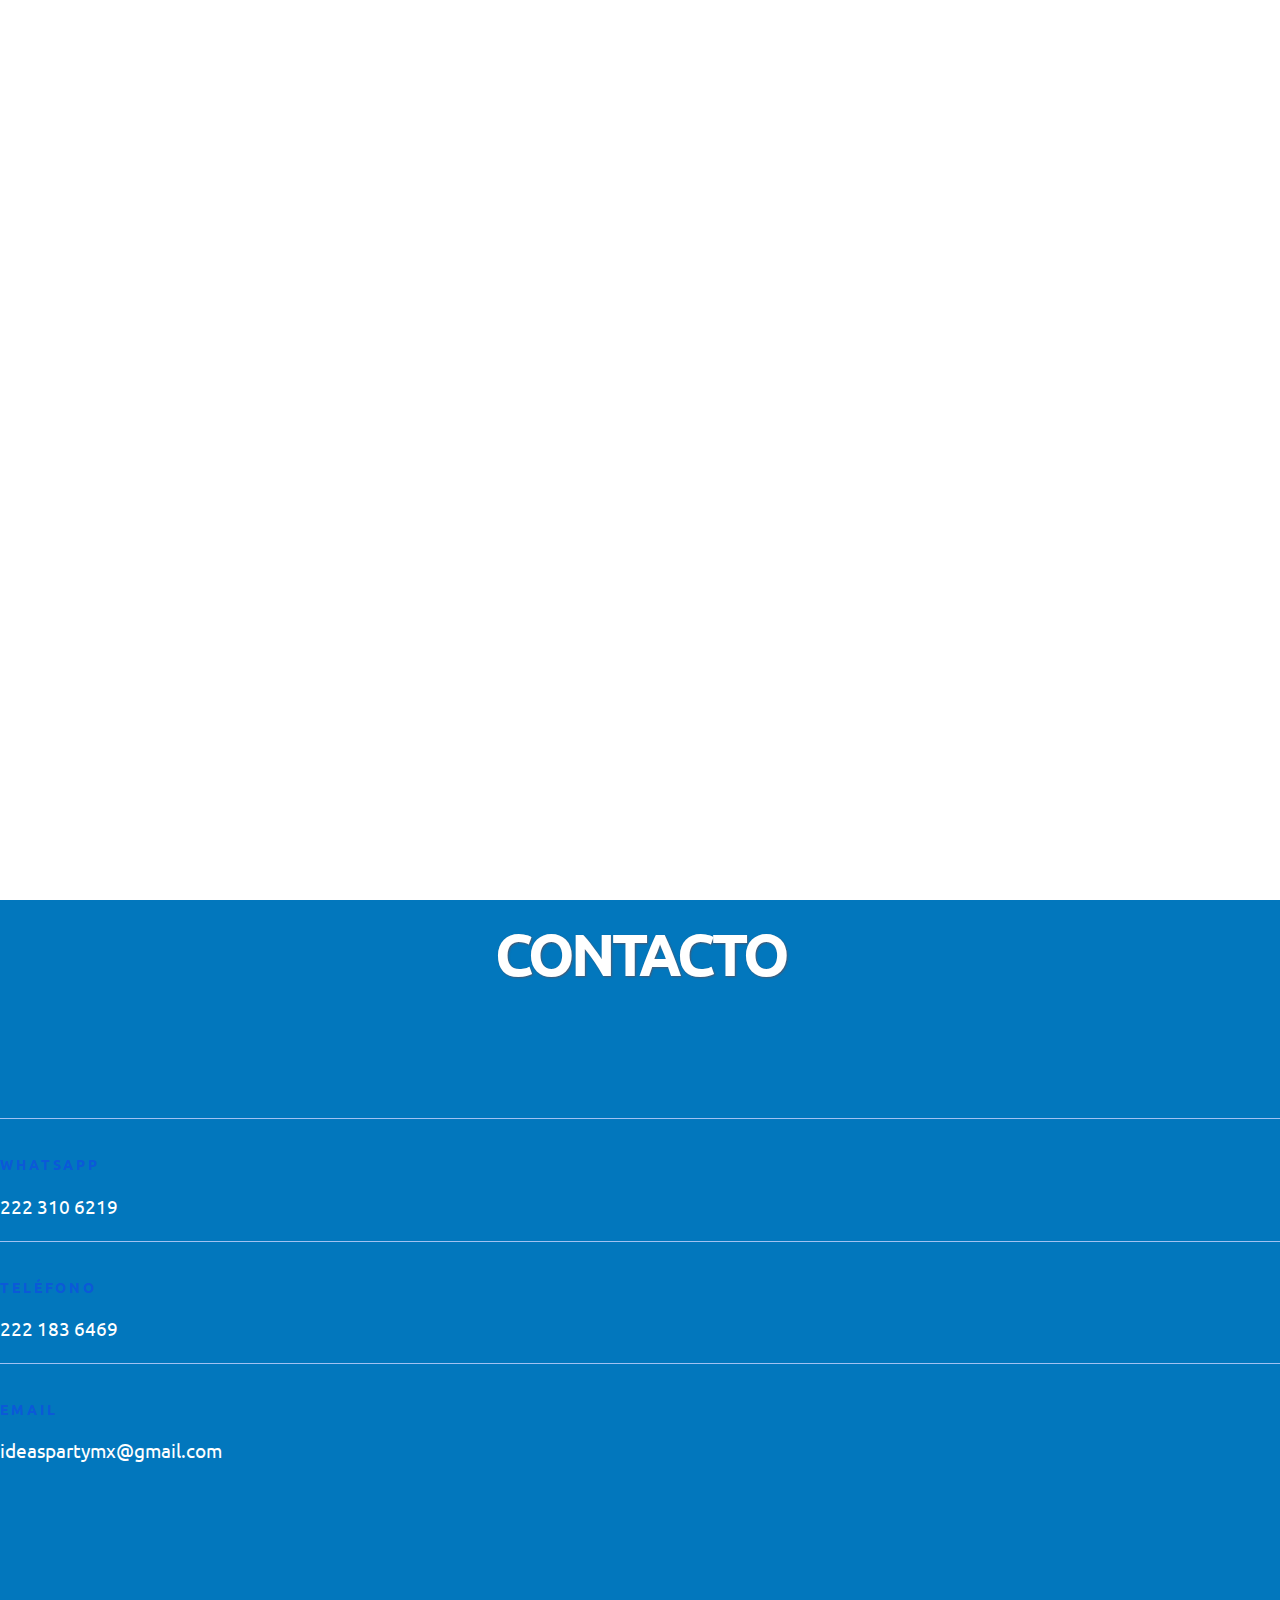
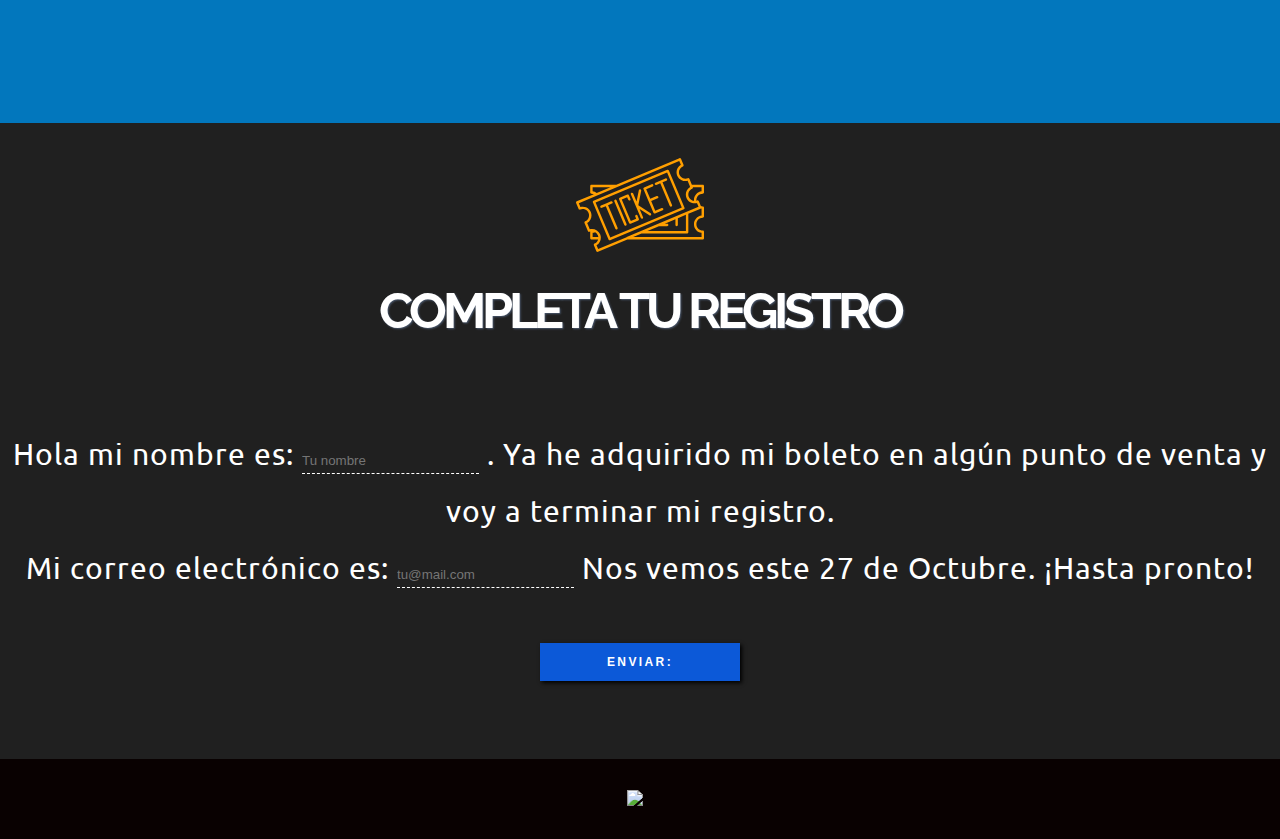
==== index.html @ 4087a360 "brand responsive" ====
<!DOCTYPE html>
<html>
	<head>
		<meta charset="UTF-8">
		<meta name="viewport" content="width=device-width, initial-scale=1.0, maximum-scale=1.0, user-scalable=no" />

		<!-- FAVICON -->
		<link rel="shortcut icon" href="favicon.ico" type="image/x-icon">
		<link rel="icon" href="favicon.ico" type="image/x-icon">
		
		<!-- TITLE -->
		<title>Ideas Party</title>
		
		<!-- DESCRIPTION -->
		<meta name="author" content=" Thinkers in Motion " />
		<meta name="description" content="" />
	

		<!-- GOOGLE FONTS -->
		<link href='http://fonts.googleapis.com/css?family=Raleway:400,700,600,500,300,200,100,800,900' rel='stylesheet' type='text/css'> 
		<link href='http://fonts.googleapis.com/css?family=Oswald:400,700' rel='stylesheet' type='text/css'>

		<!-- STYLESHEETS -->
		<link href="assets/css/bootstrap.css" rel="stylesheet">
		<link href="assets/css/font-awesome.min.css" rel="stylesheet" type="text/css" />
		<link href="assets/css/flexslider.css" rel="stylesheet" >
		<link href="assets/css/animate.css" rel="stylesheet">
		<link href="assets/css/schedule.css" rel="stylesheet">
		<link href="assets/css/gridgallery.css" rel="stylesheet" type="text/css"  />
		<link href="assets/css/venobox.css" rel="stylesheet" type="text/css"/>
		<link href="assets/css/styles.css" rel="stylesheet"/>
		<link href="assets/css/queries.css" rel="stylesheet"/>

		<link href="assets/css/jquery.countdown.css" rel="stylesheet" type="text/css" >




		<link href='https://fonts.googleapis.com/css?family=Permanent+Marker' rel='stylesheet' type='text/css'>

		<link href='https://fonts.googleapis.com/css?family=Patrick+Hand+SC' rel='stylesheet' type='text/css'>


		<link href='https://fonts.googleapis.com/css?family=Ubuntu:300,400,500,700,300italic,400italic,500italic,700italic' rel='stylesheet' type='text/css'>

	  
		<!--[if lt IE 9]>
		<script src="https://oss.maxcdn.com/libs/html5shiv/3.7.0/html5shiv.js"></script>
		<script src="https://oss.maxcdn.com/libs/respond.js/1.4.2/respond.min.js"></script>
		<![endif]-->







<style>



.dodo{
	margin: 30px 0px 30px 0px !important;
}



/*this is where jQuery appends the instagram json response*/
#instagram {
    
    padding: 20px;

  
}

/*around each image*/
.instagram-wrap {
    float: left;
    position: relative;
    background: white;
    padding: 5px;
   
    box-shadow: 0 0 5px rgba(0, 0, 0, 0.3);

     margin: 10px 10px 10px 10px;

}




.instagram-wrap .likes {
    height: 16px;
    position: absolute;
    left: 10px;
    top: 10px;
    padding: 0 5px 0 22px;
    line-height: 16px;
    border: 1px solid #ddd;
    background: white url('../img/fav.png') no-repeat 2px 0;
    opacity: 0.6;
}

/*does what it says*/
.clearfix {
     clear:both;
}

/*wrapper for more pics*/
#showMore{
    background: #202628;
    margin: 20px 15px 28px;
    text-align: center;
}

/*button for more pics if available*/
#more {
padding: 10px;
margin: 20px;
color: #CCC;
font-size: 20px;
line-height: 22px;
display: block;
font-family: "brandon_bold",Arial,Helvetica,sans-serif;
}




</style>



<div id="page">
<div id="main_content_wrapper" class="clearfix">
<div id="content_wrapper_box">




<script type="text/javascript" src="//ajax.googleapis.com/ajax/libs/jquery/1.6.3/jquery.min.js"></script>
<style>
#main-navigation #navigation li.has-drop-down.trend{display: none;}

/******  hide the footer for easier dev *********/
#sticky-footer-wrap{/* display: none; */ }

/******  hide the footer flyouts for easier dev *********/
.sticky-flyout, #Footer_Flyout_1, #Footer_Flyout_2{ /* display: none !important; */ }
</style>








<script>
  (function(i,s,o,g,r,a,m){i['GoogleAnalyticsObject']=r;i[r]=i[r]||function(){
  (i[r].q=i[r].q||[]).push(arguments)},i[r].l=1*new Date();a=s.createElement(o),
  m=s.getElementsByTagName(o)[0];a.async=1;a.src=g;m.parentNode.insertBefore(a,m)
  })(window,document,'script','//www.google-analytics.com/analytics.js','ga');

  ga('create', 'UA-69540957-1', 'auto');
  ga('send', 'pageview');

</script>




<script type="text/javascript" >




////////////////////////////////
//
// CONFIGURATION VARIABLES http://stuffthatspins.com/2014/03/11/display-instagram-hashtag-and-user-picture-stream-really-easy-with-jquery-and-json/
//
////////////////////////////////

var access_token = "2195575811.1677ed0.5361a60591744464886c46ec411f03c8"; //*** YOU NEED TO GET YOUR OWN ACCESS TOKEN FROM INSTAGRAM
//http://instagram.com/developer/authentication/
//http://dmolsen.com/2013/04/05/generating-access-tokens-for-instagram/

var resolution = "standard_resolution"; // resolution: low_resolution, thumbnail, standard_resolution
var user_id = "2195575811"; //userid
var hashtag = "ideaspartymx"; // #hashtag
var last_url = "";

//HASHTAG URL - USE THIS URL FOR HASHTAG PICS
//var start_url = "https://api.instagram.com/v1/tags/"+hashtag+"/media/recent/?access_token="+access_token;
//USER URL - USE THIS URL FOR USER PICS
var start_url = "https://api.instagram.com/v1/users/"+user_id+"/media/recent/?access_token="+access_token;

//https://api.instagram.com/v1/tags/racehungry/media/recent?access_token=1836…6303057241113856435_1395676110362&_=1395676128688&max_tag_id=1343521624608

function loadEmUp(next_url){

    //console.log("loadEmUp url:" + next_url);
    url = next_url;
    
    $(function() {
        $.ajax({
                type: "GET",
                dataType: "jsonp",
                cache: false,
                url: url ,
                success: function(data) {
                
                next_url = data.pagination.next_url;
                //count = data.data.length;
                //three rows of four
                count = 6; 
        
                //uncommment to see da codez
                //console.log("count: " + count );
                //console.log("next_url: " + next_url );
                //console.log("data: " + JSON.stringify(data) );
                
                for (var i = 0; i < count; i++) {
                        if (typeof data.data[i] !== 'undefined' ) {
                        //console.log("id: " + data.data[i].id);
                            $("#instagram").append("<div class='instagram-wrap' id='pic-"+ data.data[i].id +"' ><a target='_blank' href='" + data.data[i].link +"'><span class='likes'>"+data.data[i].likes.count +"</span><img class='instagram-image' src='" + data.data[i].images.low_resolution.url +"' /></a></div>"
                        );  
                        }  
                }     
                        
                console.log("next_url: " + next_url);
                $("#showMore").hide();
                if (typeof next_url === 'undefined' || next_url.length < 10 ) {
                    console.log("NO MORE");
                    $("#showMore").hide();
                    $( "#more" ).attr( "next_url", "");
                }
                
                
                else {
                    //set button value
                    console.log("displaying more");
                    $("#showMore").show();
                    $( "#more" ).attr( "next_url", next_url);
                    last_url = next_url;
                    
                }
            }
        });
    });
}

    


//CALL THE SCRIPT TO START...
$( document ).ready(function() {
    
    //APPEND LOAD MORE BUTTON TO THE BODY...
    $("#more" ).click(function() {  
        var next_url = $(this).attr('next_url');
        loadEmUp(next_url);
        return false;
    });

    //start your engines
    loadEmUp(start_url);

    
});

</script>











	
	</head>
	   
    <body id="top">
	  
		<!--PRELOADER-->
		<div class="preloader">
		<div class="status"></div>
		</div>
		<!--/PRELOADER-->
		
		<!--HEADER-->
	  	<div class="header header-hide">
			<div class="container">
				<nav class="navbar navbar-default" role="navigation">
				   <div class="navbar-header">
					  <button type="button" class="navbar-toggle" data-toggle="collapse" 
						 data-target="#example-navbar-collapse">
						 <span class="sr-only">Toggle navigation</span>
						 <span class="icon-bar"></span>
						 <span class="icon-bar"></span>
						 <span class="icon-bar"></span>
					  </button>
					   <a class="navbar-brand" data-scroll href="#sec_1"><img src="assets/img/logo.png"  alt="logo"/></a>
				   </div>
				   <div class="collapse navbar-collapse" id="example-navbar-collapse">
					  <ul class="nav navbar-nav">
						<li><a data-scroll href="#intro">Nosotros</a></li>
						<li><a data-scroll href="#responsive">El Programa</a></li>
						<li><a data-scroll href="#team">Invitados</a></li>
						
						<li><a data-scroll href="#sponsers">Patrocinadores</a></li>
						<li><a data-scroll href="#contact">Contacto</a></li>
					  </ul>
				   </div>
				</nav>
			</div>
		</div>
		<!--/HEADER-->
		
		<!--HOME-->		
		<section id="sec_1" class="autoheight">
		
		<!-- YOUTUBE BACKGROUND-->
			<div id="background">
				<div id="background-video"></div>
			</div>	
		<!-- /YOUTUBE BACKGROUND-->
		
			<div class="home-bg"></div>
			<div class="col-lg-12 landing-text-pos align-center">


			<h1 class="wow animated fadeInDown" data-wow-duration="1s" data-wow-delay="1s">Acusados de hacer realidad<br> nuestras ideas.</h1>
				<hr id="title_hr"/>
				<p class="wow animated fadeInUp" data-wow-duration="1s" data-wow-delay="1s">27 de Octubre 2016</p>
				<a class="learn-more-btn btn-effect wow2 animated fadeIn" data-wow-duration="0.5s" data-wow-delay="1.5s" data-scroll href="#swag">Termina tu registro </a>


				<br>
				<br>


				<a class="osi">Y si aun no tienes tu entrada</a>

				<a class="superboletos  wow animated fadeIn cta33" data-wow-duration="0.5s" data-wow-delay="1.5s" data-scroll href="https://www.taquillacero.com/ideas-party-2016/centro-convenciones-tec-monterrey/2016/10/27" target="blank">Compra tu boleto</a>






				<h1 class="wow animated fadeInDown" data-wow-duration="1s" data-wow-delay="1s"></h1>
				<hr id="title_hr"/>
				<p class="wow animated fadeInUp" data-wow-duration="1s" data-wow-delay="1s"></p>

				<a class="learn-more-btn btn-effect wow animated fadeIn cta33" data-wow-duration="0.5s" data-wow-delay="1.5s" data-scroll href="#swag"></a>


				<br>
				<br>




					<a></a>

				<a class="superboletos  wow animated fadeIn cta33" data-wow-duration="0.5s" data-wow-delay="1.5s" data-scroll href="#swag"></a>


				
			</div>
		</section>
		<!--/HOME-->




		<div class="preloader">
		<div class="status"></div>
	</div>
	<!-- /PRELOADER -->











		
		<!--ABOUT-->	
        <section class="intro text-center section-padding" id="intro">
			<div class="container wow animated fadeInLeft animated" data-wow-duration="1s" data-wow-delay="0.5s">
				<div class="row">
					<div class="col-lg-8 align-center about">
						<h1 class="arrow">Un concepto único de congreso</h1>
						<hr>
						<p>
							
							Es un congreso donde se reúnen jóvenes universitarios y público en general para convivir con empresarios y emprendedores, donde hablarán sobre historias de éxito locas e irreverentes, historias que han cambiado la manera cotidiana de hacer las cosas, entre otras experiencias. Todo esto en un ambiente de competitividad, networking y diversión. 


						</p>
					</div>


					<div class="nl-submit-wrap">
								
<!--/ABO

					<a class="btn btn-default comprame btn-effect" href="https://www.taquillacero.com/ideas-party/tecnologico-de-monterrey/2015/11/26" target="blank" role="button">CONFIRMAR MI ASISTENCIA:</a>
					</div>	

UT-->


				</div>
			</div>
        </section>
		<!--/ABOUT-->






	





        
       
        <!--FEATURE

        <section class="features text-center" id="features">
			<div class="row">
				
			
				<div class="grid-gal">
				  <figure class="block-hover vimeo-video col-lg-12 col-sm-12">
					<a class="venoboxvid" data-type="youtube"  href="Y56HIye8qEc" target="_self">
						<img src="assets/img/vdo-icn.png" alt="video_hover">
						<span>
							
PLAY

						</span>
					</a>
				  </figure>
				</div>

			</div>
        </section>







      FEATURES-->	




        

        <section class="text-center section-padding elgranpedo " id="responsive">



			<div class="container wow animated fadeInLeft bottom-spacing">
				<div class="row">
					<div class="col-md-8 align-center wow animated fadeInLeft">
						<h1 class="arrow titulon">26 de Noviembre</h1><hr>
						<p class="titulin">Historias de éxito de quien creyó en su idea y retó a lo cotidiano; todo esto en un ambiente de música, competitividad y éxito.</p>


						<div class="nl-submit-wrap">
								


					



					</div>
				</div>
			</div>




			
			<div class="container-schedule container wow animated fadeInDown animated" data-wow-duration="1s" data-wow-delay="1s">





				<div id="tabs-ui" class="tabs">
					<nav>
						<ul>
							<li><a href="#section-1"><span></span></a></li>
							
						</ul>
					</nav>
					<div class="content">
						<section id="section-1">
							<div class="container">


















 <!--FEATURE



								<div class="accordion">
									
									<div class="item clearfix">
										<div class="heading clearfix">
											<div class="acordon33 time col-md-3 col-sm-12 col-xs-12">9:00-10:00</div>
											<div class="acordon33 e-title col-md-9 col-sm-12 col-xs-12">
												REGISTRO<br/>
												
											</div>
										</div>
										
									</div>

									<div class="item clearfix">
										<div class="heading clearfix">
											<div class="acordon33 time col-md-3 col-sm-12 col-xs-12">10:30-11:00</div>
											<div class="acordon33 e-title col-md-9 col-sm-12 col-xs-12">
												BIENVENIDA <span class="name">Happening </span><br/>
												
											</div>
										</div>
										
									</div>
								  
								  
									<div class="item clearfix">
										<div class="heading">
											<div class="acordon33 time col-md-3 col-sm-12 col-xs-12">11:00-12:00</div>
											<div class="acordon33 e-title col-md-9 col-sm-12 col-xs-12">SER EMPRENDEDORES SUSTENTABLES<br/><span class="name">GABRIEL QUADRI - </span><span class="speaker-designaition">Excandidato a Presidencia de la República Mexicana</span></div>
										</div>
										<div class="acordon col-md-12 col-sm-12 col-xs-12">
											<div class="acordon content venue col-md-3 col-sm-12 col-xs-12">
											
											</div>
											<div class="acordon content details col-md-9 col-sm-12 col-xs-12">
										
											</div>
										</div>
									</div>


									<div class="item clearfix">
										<div class="heading">
											<div class="acordon33 time col-md-3 col-sm-12 col-xs-12">12:00-1:00</div>
											<div class="acordon33 e-title col-md-9 col-sm-12 col-xs-12">EMPRENDER EN PROYECTOS QUE IMPACTEN SOCIEDADES<br/><span class="name">EDUARDO EZBAN - </span><span class="speaker-designaition">New Ventures México</span></div>
										</div>
										<div class="acordon col-md-12 col-sm-12 col-xs-12">
											<div class="acordon content venue col-md-3 col-sm-12 col-xs-12">
												
											</div>
											<div class="acordon content details col-md-9 col-sm-12 col-xs-12">
											
											</div>
										</div>
									</div>

								  
									<div class="item clearfix">
										<div class="heading">
											<div class="acordon33 time col-md-3 col-sm-12 col-xs-12">1:00-2:00</div>
											<div class="acordon33 e-title col-md-9 col-sm-12 col-xs-12">FONDEADORA ES DINERO PARA TUS IDEAS<br/><span class="name">EDUARDO SUAREZ - </span><span class="speaker-designaition">FONDEADORA</span></div>
										</div>
										<div class="acordon col-md-12 col-sm-12 col-xs-12">
											<div class="acordon content venue col-md-3 col-sm-12 col-xs-12">
											


											</div>
											<div class="acordon content details col-md-9 col-sm-12 col-xs-12">
											



											</div>
										</div>
									</div>

									<div class="item clearfix">
										<div class="heading clearfix">
											<div class="acordon33 time col-md-3 col-sm-12 col-xs-12">2:00-4:00</div>
											<div class="acordon33 e-title col-md-9 col-sm-12 col-xs-12">
												BREAK<br/>
												
											</div>
										</div>
										
									</div>


									<div class="item clearfix">
										<div class="heading">
											<div class="acordon33 time col-md-3 col-sm-12 col-xs-12">4:00-5:00</div>
											<div class="acordon33 e-title col-md-9 col-sm-12 col-xs-12">LA LOCURA DE EMPRENDER<br/><span class="name">CARLOS ANAYA - </span><span class="speaker-designaition">CEO Parkimovil</span></div>
										</div>
										<div class="acordon col-md-12 col-sm-12 col-xs-12">
											<div class="acordon content venue col-md-3 col-sm-12 col-xs-12">
												

											</div>
											<div class="acordon content details col-md-9 col-sm-12 col-xs-12">
											


											</div>
										</div>
									</div>

									<div class="item clearfix">
										<div class="heading">
											<div class="acordon33 time col-md-3 col-sm-12 col-xs-12">5:00-6:00</div>
											<div class="acordon33 e-title col-md-9 col-sm-12 col-xs-12">SHARING ECONOMY<br/><span class="name">RICARDO CARVALLO - </span><span class="speaker-designaition">CEO Uber Puebla</span></div>
										</div>
										<div class="acordon col-md-12 col-sm-12 col-xs-12">
											<div class="acordon content venue col-md-3 col-sm-12 col-xs-12">
												

											</div>
											<div class="acordon content details col-md-9 col-sm-12 col-xs-12">
											


											</div>
										</div>
									</div>


									<div class="item clearfix">
										<div class="heading">
											<div class="acordon33 time col-md-3 col-sm-12 col-xs-12">6:00-7:00</div>
											<div class="acordon33 e-title col-md-9 col-sm-12 col-xs-12">SER EMPRENDEDORES AL ESTILO SILICON VALLEY<br/><span class="name"> PRAVEEN GUPTA - </span><span class="speaker-designaition">CEO Accelper Consulting Silicon Valley</span></div>
										</div>
										<div class="acordon col-md-12 col-sm-12 col-xs-12">
											<div class="acordon content venue col-md-3 col-sm-12 col-xs-12">
												

											</div>
											<div class="acordon content details col-md-9 col-sm-12 col-xs-12">
											


											</div>
										</div>
									</div>


									<div class="item clearfix">
										<div class="heading">
											<div class="acordon33 time col-md-3 col-sm-12 col-xs-12">8:00</div>
											<div class="acordon33 e-title col-md-9 col-sm-12 col-xs-12">FIESTA DE CLAUSURA<br/><span class="name"> JUAN Y LOLA PUEBLA - </span><span class="speaker-designaition">Teziutlan Sur no.78 Colonia La Paz</span></div>
										</div>
										<div class="acordon col-md-12 col-sm-12 col-xs-12">
											<div class="acordon content venue col-md-3 col-sm-12 col-xs-12">
												

											</div>
											<div class="acordon content details col-md-9 col-sm-12 col-xs-12">
											


											</div>
										</div>
									</div>


								</div>  



-/ABOUT-->












							</div>

						</section>
						
					</div>


				</div>
			</div>


			
        </section>






		
		
		<!-- Event social links and download-->
	



		
		<!--LINE UP-->   





        





		
		
		<!-- Event social links and download-->
				
		<!--/SCHEDULE-->
        
        <!--Artists-->
        <section class="team text-center section-padding elgranpedo" id="team">










        <!--/ABOUT-->


			<div class="container">
				<div class="row">
				  <div class="col-lg-8 wow animated fadeInUp align-center" data-wow-duration="1s" data-wow-delay="1s">




				

						<img src="assets/img/brain.png" width="32%" >
					<h1 class="arrow">Nuestros Invitados</h1><hr>


					<p>Estos son los locos, los innovadores, y los rebeldes que confiaron en sus ideas y hoy ven como gracias a su esfuerzo estan cambiando el mundo. Conocelos.</p>


					

				  </div>
				</div>


				<div class="row">



					<div class="speakers-wrap">




						



						<div id="portfolioSlider">
							<ul class="slides">
								<li>
									<div class="col-md-4 col-sm-4 wow animated fadeInUp" data-wow-duration="1s" data-wow-delay="0.5s">
										<div class="overlay-effect effects clearfix">
											<div class="img">
											  <img src="assets/img/team/team1.png" alt="Portfolio Item">
											  <div class="overlay">
												<button class="md-trigger expand" data-modal="modal-9"><i class="fa fa-search"></i><br>Ver Perfil</button>
											  </div>
											</div>
										</div>
										<h2>Gabriel Quadri</h2>
										<p>Excandidato a Presidencia de la República Mexicana</p>
									</div>

									

									

									<div class="col-md-4 col-sm-4 wow animated fadeInUp" data-wow-duration="1s" data-wow-delay="0.9s">
										<div class="overlay-effect effects clearfix">
											<div class="img">
												<img src="assets/img/team/team3.png" alt="Portfolio Item">
												<div class="overlay">
													<button class="md-trigger expand" data-modal="modal-11"><i class="fa fa-search"></i><br>Ver Perfil</button>
												</div>
											</div>
										</div>
										<h2>Praveen Gupta</h2>
										<p>CEO Accelper Consulting Silicon Valley</p>
									</div>



									<div class="col-md-4 col-sm-4 wow animated fadeInUp" data-wow-duration="1s" data-wow-delay="0.5s">
										<div class="overlay-effect effects clearfix">
											<div class="img">
											  <img src="assets/img/team/team4.png" alt="Portfolio Item">
											  <div class="overlay">
												<button class="md-trigger expand" data-modal="modal-12"><i class="fa fa-search"></i><br>Ver Perfil</button>
											  </div>
											</div>
										</div>
										<h2>Eduardo Suárez</h2>
										<p>Director Comercial Fondeadora</p>
									</div>



								</li>
							
								
							</ul>
						</div>





						<div id="portfolioSlider">
							<ul class="slides">
								<li>
									

									<div class="col-md-4 col-sm-4 wow animated fadeInUp" data-wow-duration="1s" data-wow-delay="0.7s">
										<div class="overlay-effect effects clearfix">
											<div class="img">
												<img src="assets/img/team/team5.png" alt="Portfolio Item">
												<div class="overlay">
													<button class="md-trigger expand" data-modal="modal-13"><i class="fa fa-search"></i><br>Ver Perfil</button>
												</div>
											</div>
										</div>
										<h2>Eduardo Ezban</h2>
										<p>New Ventures México</p>
									</div>

									<div class="col-md-4 col-sm-4 wow animated fadeInUp" data-wow-duration="1s" data-wow-delay="0.9s">
										<div class="overlay-effect effects clearfix">
											<div class="img">
												<img src="assets/img/team/team6.png" alt="Portfolio Item">
												<div class="overlay">
													<button class="md-trigger expand" data-modal="modal-14"><i class="fa fa-search"></i><br>Ver Perfil</button>
												</div>
											</div>
										</div>
										<h2>Carlos Anaya</h2>
										<p>CEO Parkimovil</p>
									</div>



									<div class="col-md-4 col-sm-4 wow animated fadeInUp" data-wow-duration="1s" data-wow-delay="0.9s">
										<div class="overlay-effect effects clearfix">
											<div class="img">
												<img src="assets/img/team/team99.png" alt="Portfolio Item">
												<div class="overlay">
													<button class="md-trigger expand" data-modal="modal-15"><i class="fa fa-search"></i><br>Ver Perfil</button>
												</div>
											</div>
										</div>
										<h2>Ricardo Carvallo</h2>
										<p>CEO Uber Puebla</p>
									</div>




								</li>
								
								
							</ul>
						</div>








					</div>
				</div> 
			</div>
			
			<div class="md-modal md-effect-9" id="modal-9">
				<div class="md-content">
					<div class="folio">
						<div class="avatar1"></div>
						<div class="sp-name"><strong>Gabriel Quadri</strong></div>
						<div class="sp-dsc">
						Música favorita: música disco y la canción que lo inspira es el guapango de Moncayo.
						<br>

Melómano y amante de la lectura, sus libros favoritos: Juan Rulfo Pedro Paramo, El maestro y 

Margarita de Mijaíl Bulgakov.
<br>

Entrenador político, referente en energías renovables, liberal, Ingeniero Civil por la Ibero y con 

Maestría y Doctorado en la Universidad de Texas.

Ganador del premio Walter Reuter en 2010 por sus artículos sobre el cambio climático. Director de 

SIGEA empresa enfocada en el cambio climático.


						</div>
						<div class="sp-social">
							<ul>
								<li><a href="https://twitter.com/g_quadri" class="social-btn"><i class="fa fa-twitter"></i></a></li>
								<li><a href="https://www.facebook.com/GabrielQuadri" class="social-btn"><i class="fa fa-facebook"></i></a></li>
								
							
							</ul>
						</div>
						<button class="md-close"><i class="fa fa-times"></i></button>
					</div>
				</div>
			</div> 


			 



			<div class="md-modal md-effect-9" id="modal-11">
				<div class="md-content">
					<div class="folio">
						<div class="avatar3"></div>
						<div class="sp-name"><strong>Praveen Gupta</strong></div>
						<div class="sp-dsc">








						Director ejecutivo de TiE y organizador del TIECON que ha contado con speakers como Tim Cook 

y Bill Gates.

Con estudios en economía en Londres donde comenzó su carrera en The Coopers & lybrand ahora 

PWC. Experto en el mercado Internacional y mentor de emprendimiento en Sillicon Valey. Ha 

participado en proyectos altruistas con personalidades como Bill Clinton, el Presidente de India y el 

Primer Ministro de Reino Unido.
						</div>
						<div class="sp-social">
							<ul>
								

								<li><a href="https://www.linkedin.com/in/praveengupta" class="social-btn"><i class="fa fa-linkedin"></i></a></li>
								
								
							
							</ul>
						</div>
						<button class="md-close"><i class="fa fa-times"></i></button>
					</div>
				</div>
			</div> 




			<div class="md-modal md-effect-9" id="modal-12">
				<div class="md-content">
					<div class="folio">
						<div class="avatar4"></div>
						<div class="sp-name"><strong>Eduardo Suárez</strong></div>
						<div class="sp-dsc">
					Lo inspira: Ayrton Senna

					<br>

Canción favorita es: Bombay del Guincho.

<br>



El Crowdfunding es una nueva manera de hacer realidad tus sueños y de costear proyectos 

imposibles.

Director comercial de FONDEADORA la plataforma de Crowdfunding con más éxito en 

Latinoamérica, recaudando desde 2011 más de 5millones de dólares.

						</div>
						<div class="sp-social">
							<ul>
								<li><a href="https://mx.linkedin.com/pub/eduardo-su%C3%A1rez/99/644/6a" class="social-btn"><i class="fa fa-linkedin"></i></a></li>
								
								
							
							</ul>
						</div>
						<button class="md-close"><i class="fa fa-times"></i></button>
					</div>
				</div>
			</div> 


			<div class="md-modal md-effect-9" id="modal-13">
				<div class="md-content">
					<div class="folio">
						<div class="avatar5"></div>
						<div class="sp-name"><strong>Eduardo Ezban</strong></div>
						<div class="sp-dsc">
					Desde hace 10 años New Ventures es la plataforma líder en capitalización de empresas sociales y 

ambientales a través de financiamiento, aceleración y promoción de proyectos nuevos e 

innovadores que impacten a la base de la pirámide.
						</div>
						<div class="sp-social">
							<ul>
								<li><a href="https://www.linkedin.com/in/eduardo-ezban-256665a4" class="social-btn"><i class="fa fa-linkedin"></i></a></li>
								
								
							
							</ul>
						</div>
						<button class="md-close"><i class="fa fa-times"></i></button>
					</div>
				</div>
			</div> 


			<div class="md-modal md-effect-9" id="modal-14">
				<div class="md-content">
					<div class="folio">
						<div class="avatar6"></div>
						<div class="sp-name"><strong>Carlos Anaya</strong></div>
						<div class="sp-dsc">
					Los chinos mas perfectos de todo Puebla y no es base; un abogado que dejo los tribunales por la tecnologia. Se inspira con el Pirata Cojo de Joaquin Sabina. Este crack ha sido premiado mundialmente por su apps.
						</div>
						<div class="sp-social">
							<ul>
								<li><a href="https://www.linkedin.com/in/carlos-anaya-rodr%25C3%25ADguez-30926645" class="social-btn"><i class="fa fa-linkedin"></i></a></li>
								
								
							
							</ul>
						</div>
						<button class="md-close"><i class="fa fa-times"></i></button>
					</div>
				</div>
			</div> 





			<div class="md-modal md-effect-9" id="modal-15">
				<div class="md-content">
					<div class="folio">
						<div class="avatar7"></div>
						<div class="sp-name"><strong>Ricardo Carvallo</strong></div>
						<div class="sp-dsc">
						Canción favorita: Every Teardrop is a waterfall.

						<br>

El personaje que lo inspira es: Roger Federer


<br>

CEO en Puebla de la idea que está transformando el transporte privado en el mundo UBER.
						</div>
						<div class="sp-social">
							<ul>
								<li><a href="https://instagram.com/ricardo.carvallo" class="social-btn"><i class="fa fa-instagram"></i></a></li>
								
								
							
							</ul>
						</div>
						<button class="md-close"><i class="fa fa-times"></i></button>
					</div>
				</div>
			</div> 
















			<div class="md-overlay"></div>
			<!-- /Example Speaker -->
        </section>
		<!--/SPEAKER-->









		
		
		<!--/PRICING-->
       

       <!--SPONSORS-->	
        <div id="sponsers" class="ignite-cta text-center section-padding elgranpedo">
			<div class="container">
				<div class="row">
					<div class="col-md-8 align-center wow animated fadeInLeft" data-wow-duration="1s" data-wow-delay="0.5s">
						<h1 class="arrow">Nuestros Patrocinadores</h1><hr>
						
					</div>
					<!-- Jssor Slider Begin -->
					<div id="slider1_container" style=" ">
						<div class="inner_carousal" data-u="slides" style="">
							<div></div>
							
							
						</div>

					</div>



					<div class="col-md-12 col-sm-12 dodo">

					<a href="https://es-la.facebook.com/socialbusiness.mx" target="blank"><img src="assets/img/sponsor/sp7.png"></a>
						
					</div>





					<div class="col-md-12 col-sm-12">



					

					<br>


					<div class="col-md-4 col-sm-4 dodo">

					<a href="http://www.itesm.mx/wps/wcm/connect/Campus/PUE/Puebla/" target="blank"><img src="assets/img/sponsor/sp1.png"></a>
						
					</div>


					<div class="col-md-4 col-sm-4 dodo">

					<a href="http://www.odysseetrip.com/" target="blank"><img src="assets/img/sponsor/sp3.png"></a>
						
					</div>


				


					<div class="col-md-4 col-sm-4 dodo" >

					<a href="http://www.ccplazadorada.com/" target="blank"><img src="assets/img/sponsor/sp4.png"></a>
						
					</div>




					</div>




					





					<div class="col-md-12 col-sm-12">



					


					



					<div class="col-md-4 col-sm-4 dodo">

					<a href="http://thinkersinmotion.mx/" target="blank"><img src="assets/img/sponsor/sp2.png"></a>
						
					</div>






					<div class="col-md-4 col-sm-4 dodo">

					<a href="http://www.sexenio.com.mx/puebla/" target="blank"><img src="assets/img/sponsor/sp24.png"></a>
						
					</div>


					

					<div class="col-md-4 col-sm-4 dodo">

					<a href="http://www.showbix.com/servicios-para-eventos/fiestas-tematicas/wally-wm-producciones" target="blank"><img src="assets/img/sponsor/sp5.png"></a>
						
					</div>





					</div>











					<div class="col-md-12 col-sm-12 dodo">

					

					<a href="https://www.facebook.com/juanylolapuebla" target="blank"><img src="assets/img/sponsor/sp22.png"></a>
						
					</div>





					<hr></hr>










					<div class="col-md-12 col-sm-12">





					<div class="col-md-3 col-sm-3 dodo">

					<a href="https://www.facebook.com/Fractal-Studio-237122213036619/" target="blank"><img src="assets/img/sponsor/sp11.png"></a>
						
					</div>



					<div class="col-md-3 col-sm-3 dodo">

					<a href="http://www.e-consulta.com/" target="blank"><img src="assets/img/sponsor/sp9.png"></a>
						
					</div>


					<div class="col-md-3 col-sm-3 dodo">

					<a href="http://www.puebla.mx/tv.php" target="blank"><img src="assets/img/sponsor/sp10.png"></a>
						
					</div>

					<div class="col-md-3 col-sm-3 dodo">

					<a href="http://www.todopuebla.com/" target="blank"><img src="assets/img/sponsor/sp6.png"></a>
						
					</div>



					




					</div>



					<div class="col-md-12 col-sm-12">



					<div class="col-md-3 col-sm-3 dodo">

					<a href="https://www.facebook.com/conexionpuebla" target="blank"><img src="assets/img/sponsor/sp17.png"></a>
						
					</div>





					<div class="col-md-3 col-sm-3 dodo">

					<a href="http://www.grupoelpretex.com.mx/uniformes-industriales/" target="blank"><img src="assets/img/sponsor/sp23.png"></a>
						
					</div>





					<div class="col-md-3 col-sm-3 dodo">

					<a href="https://es-es.facebook.com/comercializadoragreblica" target="blank"><img src="assets/img/sponsor/sp20.png"></a>
						
					</div>


					





					


					


					


					<div class="col-md-3 col-sm-3 dodo">

					<a href="http://parkimovil.com/" target="blank"><img src="assets/img/sponsor/sp16.png"></a>
						
					</div>



					</div>






					


					<div class="col-md-3 col-sm-3 dodo">

					<a href="http://skyvigilant.jimdo.com" target="blank"><img src="assets/img/sponsor/sp12.png"></a>
						
					</div>



					<div class="col-md-3 col-sm-3 dodo">

					<a href="http://laboratorioscastillo.com.mx/" target="blank"><img src="assets/img/sponsor/sp8.png"></a>
						
					</div>




					







					<div class="col-md-3 col-sm-3 dodo">

					<a href="https://www.facebook.com/Geeks-Mex-491168464335166/timeline/" target="blank"><img src="assets/img/sponsor/sp14.png"></a>
						
					</div>



					<div class="col-md-3 col-sm-3 dodo">

					<a href="http://www.cargomovil.com.mx/geoenlace/" target="blank"><img src="assets/img/sponsor/sp15.png"></a>
						
					</div>

					<div class="col-md-3 col-sm-3 dodo">

					<a href="https://www.facebook.com/UniverpresariosPuebla" target="blank"><img src="assets/img/sponsor/sp18.png"></a>
						
					</div>


					<div class="col-md-3 col-sm-3 dodo">

					<a href="https://www.facebook.com/MineirosEnPuebla" target="blank"><img src="assets/img/sponsor/sp13.png"></a>
						
					</div>


					











					</div>




					<!-- Jssor Slider End -->
				</div>
			</div>
		</div>
		 <!-- /SPONSORS -->	

		<!--SUBSCRIBE-->	
        <section class="subscribe elgranpedo text-center">
			<div class="subscribe-overlay"></div>
			<div class="container wow animated fadeInDown" data-wow-duration="1s" data-wow-delay="0.3s">
			<div class="col-md-12">
				








				<!-- Begin MailChimp Signup Form -->

<style type="text/css">

	#mc_embed_signup{ clear:center; font:14px Ubuntu; vertical-align: middle; }
	/* Add your own MailChimp form style overrides in your site stylesheet or in this style block.
	   We recommend moving this block and the preceding CSS link to the HEAD of your HTML file. */










	   /* MailChimp Form Embed Code - Slim - 08/17/2011 */
#mc_embed_signup form {display:block; position:relative; text-align:center; padding:10px 0 10px 3%}
#mc_embed_signup h2 {font-weight:bold; padding:0; margin:15px 0; font-size:1.4em;}
#mc_embed_signup input {border:1px solid #999; -webkit-appearance:none;}
#mc_embed_signup input[type=checkbox]{-webkit-appearance:checkbox;}
#mc_embed_signup input[type=radio]{-webkit-appearance:radio;}
#mc_embed_signup input:focus {border-color:#333;}
#mc_embed_signup .button {clear:both; background-color: #EF8840; border: 0 none; border-radius:0px; color: #FFFFFF; cursor: pointer; display: inline-block; font-size:15px; font-weight: bold; height: 32px; line-height: 32px; margin: 0 5px 10px 0; padding:0; text-align: center; text-decoration: none; vertical-align: top; white-space: nowrap; width: auto;}
#mc_embed_signup .button:hover {background-color:#D85C2F;}
#mc_embed_signup .small-meta {font-size: 11px;}
#mc_embed_signup .nowrap {white-space:nowrap;}     
#mc_embed_signup .clear {clear:none; display:inline;}

.clear {text-align: center;}

#mc_embed_signup label {display:block; font-size:16px; padding-bottom:10px; font-weight:bold;}
#mc_embed_signup input.email {text-align:center; display:block; padding:8px 0; margin:0 4% 10px 0; text-indent:5px; width:58%; min-width:130px;}
#mc_embed_signup input.button {display:block; width:35%; margin:0 0 10px 0; min-width:90px;}

#mc_embed_signup div#mce-responses {float:center; top:-1.4em; padding:0em .5em 0em .5em; overflow:hidden; width:90%;margin: 0 5%; clear: both;}
#mc_embed_signup div.response {margin:1em 0; padding:1em .5em .5em 0; font-weight:bold; float:center; top:-1.5em; z-index:1; width:80%;}
#mc_embed_signup #mce-error-response {display:none;}
#mc_embed_signup #mce-success-response {color:#529214; display:none;}
#mc_embed_signup label.error {display:block; float:none; width:auto; margin-left:1.05em; text-align:center; padding:.5em 0;}








</style>
<div  id="mc_embed_signup">
<form action="//ideasparty.us11.list-manage.com/subscribe/post?u=d63decec31a7ddd06a5a889ea&amp;id=ee902330cf" method="post" id="mc-embedded-subscribe-form" name="mc-embedded-subscribe-form" class="validate" target="_blank" novalidate>
    <div id="mc_embed_signup_scroll">
	<h1 for="mce-EMAIL">Nosotros te avisamos</h1>
	<input type="email" value="" name="EMAIL" class="email" id="mce-EMAIL" placeholder="¿A qué correo te notificamos?" required>
    <!-- real people should not fill this in and expect good things - do not remove this or risk form bot signups-->
    <div style="position: absolute; left: -5000px;"><input type="text" name="b_d63decec31a7ddd06a5a889ea_ee902330cf" tabindex="-1" value=""></div>



    <div class="clear"><input type="submit" value="Envíar" name="subscribe" id="mc-embedded-subscribe" class="button"></div>
    </div>
</form>
</div>

<!--End mc_embed_signup-->





</div>





			</div>
        </section>
		<!-- /SUBSCRIBE -->

		<!--CONTACT-->	
        <section class="text-center section-padding contact-wrap" id="contact">
			<div class="container">
				<div class="row">





				<div class="col-md-8 wow animated fadeInLeft align-center" data-wow-duration="1s" data-wow-delay="0.3s">
						<h1 class="arrow">Galería</h1><hr>
						
					</div>






				<div id="grid-gallery" class="grid-gallery">
					<section class="grid-wrap">
						<div class="grid-gal">						
							

							 <div class="col-lg-12 col-sm-12">

							



							<!-- SnapWidget -->









 <!--INTRO SECTION END-->




               <div>






    <div id="instagram" max-width="10%"></div>
    <div class='clearfix'></div>
    
    
</div>















							 </div> 
					</section>
					<!--grid wrap-->

					<!-- slideshow -->
					<section class="slideshow">

					
						<ul>
							<li>
								<figure>											
									<img src="assets/img/gallery/1.jpg" alt="img01"/>
									<figcaption>
										<hr/>
										<p>Proin gravida nibh vel velit auctor aliquet. Aenean sollicitudin, lorem quis bibendum auctor, nisi elit consequat ipsum, nec sagittis sem nibh id elit.</p>
									</figcaption>
								</figure>
							</li>
							<li>
								<figure>											
									<img src="assets/img/gallery/2.jpg" alt="img02"/>
									<figcaption>
										<hr/>
										<p>Proin gravida nibh vel velit auctor aliquet. Aenean sollicitudin, lorem quis bibendum auctor, nisi elit consequat ipsum, nec sagittis sem nibh id elit.</p>
									</figcaption>
								</figure>
							</li>
							<li>
								<figure>
									<img src="assets/img/gallery/3.jpg" alt="img03"/>
									<figcaption>
										<hr/>
										<p>Proin gravida nibh vel velit auctor aliquet. Aenean sollicitudin, lorem quis bibendum auctor, nisi elit consequat ipsum, nec sagittis sem nibh id elit.</p>
									</figcaption>
								</figure>
							</li>

						</ul>
						<nav>
							<span class="nav-prev fa-chevron-left fa fa-2x "></span>
							<span class="nav-next fa-chevron-right fa fa-2x"></span>
							<span class="close nav-close"><i class="fa fa-times"></i></span>
						</nav>
					</section>
					<!-- /slideshow -->





			



				</div>




					<div class="col-md-8 wow animated fadeInLeft align-center" data-wow-duration="1s" data-wow-delay="0.3s">
						<br>
						<br>
						<h1 class="arrow">Contacto</h1><hr>
						
					</div>
				</div>





       




				<div class="row contact-details">
					<div class="col-md-4 wow animated fadeInDown" data-wow-duration="1s" data-wow-delay="0.5s">
						<div class="light-box box-hover">
							<h2><span>WhatsApp</span></h2>
							<p>222 310 6219</p>
						</div>
					</div>
					<div class="col-md-4 wow animated fadeInDown" data-wow-duration="1s" data-wow-delay="0.7s">
						<div class="light-box box-hover">
							<h2><span>Teléfono</span></h2>
							<p>222 183 6469</p>
						</div>
					</div>
					<div class="col-md-4 wow animated fadeInDown" data-wow-duration="1s" data-wow-delay="0.9s">
						<div class="light-box box-hover">
							<h2><span>Email</span></h2>
							<p><a href="mailto:ideaspartymx@gmail.com?Subject=Hola">ideaspartymx@gmail.com</a></p>
						</div>
					</div>
				</div>
				
				<div class="row">
					<div class="col-md-12">
						<ul class="social-buttons">
							<li><a href="https://instagram.com/ideaspartymx/" target="blank" class="social-btn"><i class="fa fa-instagram"></i></a></li>
							<li><a href="https://twitter.com/IdeasPartyMx" target="blank" class="social-btn"><i class="fa fa-twitter"></i></a></li>
							<li><a href="https://www.youtube.com/channel/UCKJsIe4-XyKj5FtM8dafb3A" target="blank" class="social-btn"><i class="fa fa-youtube"></i></a></li>
							<li><a href="https://www.facebook.com/ideaspartymx" target="blank" class="social-btn"><i class="fa fa-facebook"></i></a></li>
							
						</ul>
					</div>
				</div>
			</div>


		

    </section>
		<!-- /CONTACT -->	






		 <!--REGISTER FORM-->	
        <section id="swag" class="swag text-center">
			<div class="container">
				<div class="row">
					<div class="col-lg-9 align-center">

					<br>

					<a><img src="assets/img/registro.svg" width="10%
					"></a>

					<h1 class="arrow">Completa tu registro</h1>

						<form id="nl-form" class="nl-form ">
							Hola mi nombre es:
							<input id="name" type="text" name="name" placeholder="Tu nombre" data-subline="Escribe tu nombre"/>
							.
							Ya he adquirido mi boleto en algún punto de venta y voy a terminar mi registro. <br>
							Mi correo electrónico es: 
							
							<input id="email1" type="text" name="email1" placeholder="tu@mail.com" data-subline="Escribe tu e mail"/> 
							Nos vemos este 27 de Octubre. ¡Hasta pronto! 									
							<div class="nl-submit-wrap">
								<button class="nl-submit btn-effect" type="submit" id="submit_btn">Enviar:</button>
							</div>				
							<div id="result"></div>
							<div class="nl-overlay"></div>
						</form>

							<div class="md-modal md-effect-9" id="modal-10">
							<div class="md-content padding-none">
								<div class="folio">
									
									<div class="sp-name disclaimer"><strong>Términos y condiciones</strong></div>
									<div class="sp-dsc disclaim-border">
									<ul>
										<li>Lorem ipsum dolor sit amet, consectetur adipiscing elit, sed do eiusmod tempor incididunt dolore magna aliqua.</li>
										<li>Duis aute irure dolor in reprehenderit in voluptate velit esse cillum dolore eu fugiat nulla pariatur.</li>
										<li>Excepteur sint occaecat cupidatat non proident.</li>
									</ul>
									</div>
									
									<button class="md-close"><i class="fa fa-times"></i></button>
								</div>
							</div>
						</div> 
						
						<!-- the overlay element -->
						<div class="md-overlay"></div>
					</div>
				</div>
			</div>
        </section>
		<!-- /REGISTER FORM -->






		<!--FOOTER-->	
		<footer>
			<div class="container">
				<div class="row">
					<div class="col-md-6 align-center">
						<ul class="legals">
							
							<li><a><img src="assets/img/loco.png"></a></li>
						</ul>
					</div>
					<div class="md-modal md-effect-9" id="modal-11">
						<div class="md-content padding-none">
							<div class="folio">
								<div class="sp-name disclaimer"><strong>Disclaimer</strong></div>
								<div class="sp-dsc disclaim-border">
									Lorem ipsum dolor sit amet, consectetur adipiscing elit, sed do eiusmod tempor incididunt ut labore et dolore magna aliqua. Ut enim ad minim veniam, quis nostrud exercitation ullamco laboris nisi ut aliquip ex ea commodo consequat.
									<br /><br />
									Duis aute irure dolor in reprehenderit in voluptate velit esse cillum dolore eu fugiat nulla pariatur. Sint occaecat cupidatat non proident, sunt in culpa qui officia deserunt mollit anim id est laborum.
								</div>
								<button class="md-close"><i class="fa fa-times"></i></button>
							</div>
						</div>
					</div> 
					<div class="md-overlay"></div>
				</div>
			</div>
        </footer>
		<!-- /FOOTER -->






		<!--SCRIPTS-->	
		
		<script type="text/javascript" src="assets/js/jquery-1.11.0.min.js"></script>
		<script type="text/javascript" src="assets/js/jquery-ui-1.10.4.min.js"></script>
		
		<!--VIMEO VIDEO-->     
        <script type="text/javascript" src="assets/js/venobox.js"></script>

        <!--3D GALLERY-->
        <script type="text/javascript" src="assets/js/classie.grid.gallery.js"></script>
		<script type="text/javascript" src="assets/js/modernizr.gridgallery.js"></script>		
		<script type="text/javascript" src="assets/js/cbpGridGallery.js"></script>
 
		<script type="text/javascript" src="assets/js/classie.js" ></script>
		<script type="text/javascript" src="assets/js/modalEffects.js" ></script>
       
	    <script type="text/javascript" src="assets/js/nlform.js" ></script>
		<script>var nlform = new NLForm( document.getElementById( 'nl-form' ) );</script>
        <script type="text/javascript" src="assets/js/bootstrap.min.js" ></script>
        
		<!-- TEAM SLIDER  -->
		<script type="text/javascript" src="assets/js/jquery.flexslider.js" ></script>
		
		<!-- SCHEDULE TABS  -->
        <script type="text/javascript" src="assets/js/modernizr.js" ></script>
		<script type="text/javascript" src="assets/js/cbpFWTabs.js" ></script>		
		
		<!--SPONSOR SLIDER-->
		<script type="text/javascript" src="assets/js/jssor.core.js"></script>
		<script type="text/javascript" src="assets/js/jssor.utils.js"></script>
		<script type="text/javascript" src="assets/js/jssor.slider.js"></script>
		<script type="text/javascript" src="assets/js/sponsor_init.js"></script>
		
		<!-- SMOOTH SCROLL  -->
		<script type="text/javascript" src="assets/js/smooth-scroll.js"></script>
		
		<!-- NICE SCROLL  -->
		<script type="text/javascript" src="assets/js/jquery.nicescroll.js"></script>
		
		<!-- SUBSCRIPTION FORM  -->
		<script type="text/javascript" src="assets/js/notifyMe.js"></script>
		
		<script type="text/javascript" src="assets/js/jquery.placeholder.js"></script>
		
		<!-- ANIMATION  -->
		<script type="text/javascript" src="assets/js/wow.min.js"></script>
		
		<!-- YOUTUBE VIDEO -->
		<script type="text/javascript" src="assets/js/jquery.tubular.1.0.js"></script>
		
		<!-- INITIALIZATION  -->
		<script type="text/javascript" src="assets/js/init.js"></script>

		<script type="text/javascript" src="assets/js/jquery.countdown.js"></script>












<script type="text/javascript" src="http://ajax.googleapis.com/ajax/libs/jquery/1.9.1/jquery.min.js"></script>


		<script type="text/javascript" src="jquery.downCount.js"></script>


		<script class="source" type="text/javascript">

$('.countdown').downCount({

<a href="http://www.jqueryscript.net/time-clock/">date</a>: '26/11/2015 12:00:00',

offset: +10

}, function () {

alert('WOOT WOOT, done!');

});

</script>








    </body>
</html>
---- assets/css/styles.css ----
@charset "utf-8";
/* 	++++ Reset ++++
	++++ Preloader ++++
	++++ Home page ++++
	++++ Navigation Bootstrap ++++
	++++ Vimoe and galley hover ++++	
	++++ Team ++++	
	++++ Button Effect ++++
	++++ Schedule ++++	
	++++ Registration Form ++++	
	++++ Pricing ++++	
	++++ Sponsor ++++
	++++ Subscribe ++++
	++++ Contact ++++
	++++ Footer ++++
	*/

/****************************/
/** Reset **/
/****************************/	

html, body, div, span, applet, object, iframe, h1, h2, h3, h4, h5, h6, p, pre, a, abbr, acronym, address, big, cite, code, del, dfn, em, img, ins, kbd, q, s, samp, small, strike, strong, sub, sup, tt, var, b, u, i, center, dl, dt, dd, ol, ul, li, fieldset, form, label, legend, table, caption, tbody, tfoot, thead, tr, th, td, article, aside, canvas, details, embed, figure, figcaption, footer, header, hgroup, menu, nav, output, ruby, section, summary, time, mark, audio, video {
	margin: 0;
	padding: 0;
	border: 0;
	font-size: 100%;
	font: inherit;
	vertical-align: baseline;
	
}


.titulon{
	font-size: 2.4em !important;
	color:#A5CC60 !important;
}

.titulin{

	color:#73A131 !important;
	font-family: ;
}


strong{
	font-weight:bold;
}
 
html{
	overflow:hidden;
} 
body {
	color: #7a7a7a;
	font-family: 'Ubuntu', sans-serif;
	font-weight: 400;
	font-size: 14px;
	font-style: normal;
	line-height:1.5;
}

a:hover,a:active {
    outline: 0;
}

button:focus{
	border:none;
	outline:0;
}

ul {
    list-style: none;
}

a {
    color: #fff;
    text-decoration: none;
}

a:hover {
    color: #fff;
    text-decoration: none;
}

a:focus {
 	color: #fff;
    text-decoration: none;
    outline: none;
}

h1 {
	font-size: 2em;
	color: #FFFFFF;
}

h2 {
	font-size: 1.5em;
	margin: 0.83em 0;
}

h3 {
	font-size: 1.17em;
	margin: 1em 0;
}

h4 {
	font-size: 1em;
	margin: 1.33em 0;
}

h5 {
	font-size: 0.83em;
	margin: 1.67em 0;
}

h6 {
	font-size: 0.75em;
	margin: 2.33em 0;
}

p {
	color: #fff;
    font-size: 1.6em;
    line-height: 1.6em;
}

.bottom-spacing{
	margin-bottom:2.5%;
}

.form-control::-webkit-input-placeholder { /* WebKit browsers */
    color: #fff;
   
}
.form-control:-moz-placeholder { /* Mozilla Firefox 4 to 18 */
    color: #fff;

}
.form-control::-moz-placeholder { /* Mozilla Firefox 19+ */
    color: #fff;

}
.form-control::-ms-input-placeholder { /* Internet Explorer 10+ */
    color: #fff;

}
.form-control*::-moz-placeholder {
	color: #fff;

}

/****************************/
/** Preloader **/
/****************************/

.preloader {
	background: none repeat scroll 0 0 #fff;
	position: fixed;
	z-index: 110;
	height: 100%;
	width: 100%;
	overflow:hidden!important;
}

.status {
	background: url("../img/loading.gif") no-repeat scroll 0 0 rgba(0, 0, 0, 0);
	float: none;
	height: 100%;
	
	margin: 0 auto;
	opacity: 1;
	overflow-y: hidden;
	position: absolute;
	text-align: center;
	
	width: 100%;
	z-index: 111;
}

.section-padding {
	padding-top: 6%;
	padding-bottom: 6%;
}

.section-padding#responsive{
	padding-bottom:0;
}

.event-download-social-link.section-padding{
	padding-top:0;
}

.event-download-social-link{
	background:#337BA0;
}

.nopadding {
	padding: 0;
}

.inner {
	padding-top: 28%;
}

hr {
	width: 90px;
    background: url(../img/wavylineblue.png);
    height: 9px;
	border: none;
	margin-top:18px;
	margin-bottom:25px;
}

#grid-gallery figcaption hr{
	margin-top:0px;
	margin-bottom:15px;
}

/****************************/
/** Home page **/
/****************************/

#sec_1 {
	background: url("../img/bg_pattern.png") repeat scroll 0 0 rgba(33, 39, 57, 0.5);
	position: relative;
	overflow: hidden;
}




.brained {
	
	background: url('../img/backgrounds/bg1.png') no-repeat center center;
	-webkit-background-size: cover;
	-moz-background-size: cover;
	-o-background-size: cover;
	background-size: cover;
	height: 100%;
	position: absolute;
	top: 0;
	left: 0;
	width: 100%;
	z-index: -2;
}





.home-bg {
	
	background: url('../img/backgrounds/bg1.png') no-repeat center center;
	-webkit-background-size: cover;
	-moz-background-size: cover;
	-o-background-size: cover;
	background-size: cover;
	height: 100%;
	position: absolute;
	top: 0;
	left: 0;
	width: 100%;
	z-index: -2;
}

@-webkit-keyframes back_animation {
	0% {
	-webkit-transform: scale(1);
	}

	50% {
	-webkit-transform: scale(1.4);
	}

	100% {
	-webkit-transform: scale(1) ;
	}
}
@-moz-keyframes back_animation {
	0% {
	-moz-transform: scale(1);
	}

	50% {
	-moz-transform: scale(1.4);
	}

	100% {
	-moz-transform: scale(1) ;
	}
}
@-o-keyframes back_animation {
	0% {
	-o-transform: scale(1);
	}

	50% {
	-o-transform: scale(1.4);
	}

	100% {
	-o-transform: scale(1) ;
	}
}
@keyframes back_animation {
	0% {
	transform: scale(1);
	}

	50% {
	transform: scale(1.4);
	}

	100% {
	transform: scale(1) ;
	}
}

#title_hr {
	border: none;
    margin: 1.8em auto 2.9em;
    width: 90px;
    background: url(../img/wavylineblue.png);
    height: 9px;
}

.landing-text-pos {
	position: absolute;
	top: 35%;
	width: 100%;
}

.landing-text-pos h1{

    font-family: 'Ubuntu', cursive;
	font-size: 3.5em;
    font-weight: 600;
    letter-spacing: 0em;
    
	padding: 0 10%;
}

.landing-text-pos p{
	color: #ffffff;
    font-size: 1.5em;
    letter-spacing: 0.2em;
    line-height: 1.5em;
    padding: 0 30%;
    text-transform: uppercase;
}

.learn-more-btn{
	background: none repeat scroll 0 0 rgba(27, 206, 124, 1);
    color: #363738;
    display: block;
    font-size: 1.7em;
    
    font-weight: 600;
    letter-spacing: 0.2em;
    margin: 2.9em auto 0;
    padding: 15px;
    text-transform: uppercase;
    width: 360px;
}

.align-center {
	margin: 0 auto;
	overflow: hidden;
	display: block;
	clear: both;
	text-align: center;
	float: none;
	vertical-align: middle !important;

}

/****************************/
/** Navigation Bootstrap **/
/****************************/

.scroll-header {
	background: none repeat scroll 0 0 #0f1726;
}

.header {
	width: 100%;
	position: fixed;
	z-index: 3;
	-moz-transition: all 0.3s ease;
	-o-transition: all 0.3s ease;
	-webkit-transition: all 0.3s ease;
	transition: all 0.3s ease;
	-webkit-transform: translateZ(0);
}

.scroll-header {
	background: none repeat scroll 0 0 #01579B;
}

#example-navbar-collapse {
	float: right;
}

.navbar.navbar-default {
	background: none repeat scroll 0 0 rgba(0, 0, 0, 0);
	border: 0 none;
	border-radius: 0;
	margin-bottom: 0;
}

.navbar-default .navbar-brand {
	color: #fff;
	font-family: raleway;
	font-size: 1em;
	font-weight: 500;
	letter-spacing: 0.2em;
	text-transform: uppercase;
}

.navbar-default .navbar-nav > li > a {
	color: #fff;
	font-family: 'Ubuntu', cursive;
	font-size: 1em;
	font-weight: 500;
	letter-spacing: 0.2em;
	text-transform: uppercase;
}

.navbar-default .navbar-collapse,
.navbar-default .navbar-form {
    border-color: rgb(46, 62, 79);
	border-top: 1px solid rgb(46, 62, 79);
}

.navbar-toggle {
    background-color: rgba(0, 0, 0, 0);
    background-image: none;
    border: 1px solid rgba(0, 0, 0, 0);
    border-radius: 4px;
    float: right;
    margin-bottom: 8px;
    margin-right: 0px;
    margin-top: 8px;
    padding: 9px 12px;
    position: relative;
}

.navbar-nav > li > a {
	padding-bottom: 27.55px;
	padding-top: 27.5px;
}

.navbar-default .navbar-nav > li > a:hover, 
.navbar-default .navbar-nav > li > a:focus {
	color: #92cdec;
	font-weight: 700;

}

.navbar-default .navbar-nav > .active > a, 
.navbar-default .navbar-nav > .active > a:hover, 
.navbar-default .navbar-nav > .active > a:focus {
	color: rgba(27, 89, 216, 1);
	background: none;
}

.navbar-default .navbar-toggle:hover,
.navbar-default .navbar-toggle:focus {
	background: none;
}

.navbar-default .navbar-brand:hover,
.navbar-default .navbar-brand:focus {
	color: #fff;
}

.navbar-brand {
	height:100%;
}

#bs-navbar-collapse {
	float: right;
}

/******************************
/** Features **/
/*****************************/

.intro {
	background: #0277BD;
}

.about p{
	margin-bottom:0;
}

h1.arrow {
	font-family: 'Ubuntu', cursive;
	color: #fff;
    font-size: 4.9em;
    font-weight: 700;
    letter-spacing: -4px;
    text-transform: uppercase;
    text-shadow: 1px 1px 2px #4B596F;

}

.features-wrapper {
	padding: 70px 0px 70px 0px;
}

.icon {
	font-family: 'Permanent Marker', cursive;
	display: block;
	color: #ff1d8d;
	font-size: 5em;
	text-align: center;
	vertical-align: middle;
	position: relative;
	margin: 0 auto 10px;
}

.features .row {
	margin: 0px;
}

.features p {
	color: #f9f9f9;
}

.features h2 {
	color: #0c59d8;
	font-size: 1.2em;
    font-weight: 600;
	letter-spacing: 0.2em;
    text-transform: uppercase;
    margin: 0.83em 0;
}

.features {
	background: #43a2d3;
}

.grid figure img {
	position: relative;
	display: block;
	min-height: 100%;
	opacity: 1;
}

.grid figure section {
	padding: 2em;
	color: #fff;
	text-transform: uppercase;
	font-size: 1.25em;
	-webkit-backface-visibility: hidden;
	backface-visibility: hidden;
}

.grid figure section::before,
.grid figure figcaption::after {
	pointer-events: none;
}

/****************************/
/** Vimoe and galley hover **/
/****************************/

figure.vimeo-video{
	 background: url("../img/video.jpg") no-repeat scroll center center / cover rgba(0, 0, 0, 0);
}


.block-hover {
	
	background: url("../img/gallery/gallery.jpg") no-repeat scroll center center / cover rgba(0, 0, 0, 0);
	height: 392px;
	-webkit-transition: background .2s ;
	-moz-transition: background .2s ;
	-o-transition: background .2s ;
	-ms-transition: background .2s;
	transition: background .2s ;
}

.block-hover img {
	-webkit-transition: opacity 0.35s;
	transition: opacity 0.35s;
}

.block-hover:hover {
	background:none repeat scroll 0 0 #2196F3;
	-webkit-transition: all .6s ;
	-moz-transition: all .6s ;
	-o-transition: all .6s ;
	-ms-transition: all .6s;
	transition: all .6s ;

}
.block-hover:hover span {
	opacity:1;
	text-align: center;
    width: 100%;
}
.block-hover a {
	display: block;
	height: 81px;
	left: calc(50% - 55px);
	position: absolute;
	top: calc(50% - 40.5px);
	width: 110px;
	-webkit-transition: opacity 0.35s;
	transition: opacity 0.35s;
}

.block-hover span {
	color: #87beda;
    font-size: 1.8em;
    left: 0;
    letter-spacing: 0.1em;
	opacity: 0;
	position: absolute;
	top: 35%;
	font-family: 'Ubuntu', cursive;
}

.block-hover:hover img {
	opacity: 0;
	-webkit-transition: opacity 0.5s;
	transition: opacity 0.5s;
}

.grid-gal figure.3d-gallery{
	background: url("../assets/img/gallery/gallery.jpg") no-repeat scroll 0 0 / cover  rgba(0, 0, 0, 0);
}

/*******************************/
/** Team **/
/*******************************/
.md-close{
	position: absolute;
    right: 10px;
    top: 10px;
}
.team {
	background: url('../img/backgrounds/bg-input.png') no-repeat center center;
}

.speakers-wrap {
	padding: 4% 0px 0px 0px;
}

ul.social-buttons {
	list-style: none;
	margin: 0;
	padding: 0;
}

ul.social-buttons li {
	display: inline-block;
	margin-right: 10px;
}

ul.social-buttons li:last-child {
	margin-right: 0;
}

.social-btn {
	width: 96px;
	height: 96px;
	
	border-radius: 50%;
	-moz-border-radius: 50%;
	-webkit-border-radius: 50%;
	-o-border-radius: 50%;
	display: inline-block;
	color: #fff;
	line-height: 46px;
	text-align: center;
}

.social-btn i{
	font-size:3.9em;
	line-height:inherit;
}

.social-btn:hover,
.social-btn:focus {
	background: ;
	color: #fff;
}

blockquote {
    margin: 0.5em 20px;
    margin-left: 0;
}

blockquote p{
	font-size: 0.8em;
    line-height: 1.5em;
}

.social {
	margin-top: 25px;
}

.team p {
	color: #4B596F;
}

.team h2 {
	color: #EF8840;
    font-size: 1.2em;
    font-weight: 600;
    letter-spacing: 0.2em;
    margin: 0.83em 0;
    text-transform: uppercase;
}

.team h1 {
	color: #43A2D3;
}
.team .md-content{
	padding:0;
}
.sp-name {
	text-align: center;
}

.md-effect-9.md-modal {
	-webkit-perspective: 1300px;
	-moz-perspective: 1300px;
	perspective: 1300px;
}

.md-effect-9 .md-content {
	-webkit-transform-style: preserve-3d;
	-moz-transform-style: preserve-3d;
	transform-style: preserve-3d;
	-webkit-transform: rotateX(-70deg);
	-moz-transform: rotateX(-70deg);
	-ms-transform: rotateX(-70deg);
	transform: rotateX(-70deg);
	-webkit-transition: all 0.3s;
	-moz-transition: all 0.3s;
	transition: all 0.3s;
	opacity: 0;
}

.md-show.md-effect-9 .md-content {
	-webkit-transform: rotateX(0deg);
	-moz-transform: rotateX(0deg);
	-ms-transform: rotateX(0deg);
	transform: rotateX(0deg);
	opacity: 1;
}

.sp-dsc blockquote p {
	margin: 0;
	color: #5f6061;
}

.sp-dsc blockquote {
	border-left-color: #0c59d8;
}

div.avatar1  {
	margin: 0 auto;
}


div.avatar2  {
	margin: 0 auto;
}

div.avatar3  {
	margin: 0 auto;
}

div.avatar4  {
	margin: 0 auto;
}

div.avatar5  {
	margin: 0 auto;
}

div.avatar6  {
	margin: 0 auto;
}

div.avatar7  {
	margin: 0 auto;
}



.avatar1 {
	background-image: url('../img/team/b1.png');
	background-repeat: no-repeat;
	background-position: center center !important;
	background-color: #ffffff;
	width: 100px;
	height: 100px;
	-moz-border-radius: 50%;
	-webkit-border-radius: 50%;
	border-radius: 50%;
}



.avatar2 {
	background-image: url('../img/team/b2.png');
	background-repeat: no-repeat;
	background-position: center center;
	background-color: #ffffff;
	width: 100px;
	height: 100px;
	-moz-border-radius: 50%;
	-webkit-border-radius: 50%;
	border-radius: 50%;
}




.avatar3 {
	background-image: url('../img/team/b3.png');
	background-repeat: no-repeat;
	background-position: center center;
	background-color: #ffffff;
	width: 100px;
	height: 100px;
	-moz-border-radius: 50%;
	-webkit-border-radius: 50%;
	border-radius: 50%;
}


.avatar4 {
	background-image: url('../img/team/b4.png');
	background-repeat: no-repeat;
	background-position: center center;
	background-color: #ffffff;
	width: 100px;
	height: 100px;
	-moz-border-radius: 50%;
	-webkit-border-radius: 50%;
	border-radius: 50%;
}


.avatar5 {
	background-image: url('../img/team/b5.png');
	background-repeat: no-repeat;
	background-position: center center;
	background-color: #ffffff;
	width: 100px;
	height: 100px;
	-moz-border-radius: 50%;
	-webkit-border-radius: 50%;
	border-radius: 50%;
}

.avatar6 {
	background-image: url('../img/team/b6.png');
	background-repeat: no-repeat;
	background-position: center center;
	background-color: #ffffff;
	width: 100px;
	height: 100px;
	-moz-border-radius: 50%;
	-webkit-border-radius: 50%;
	border-radius: 50%;
}




.avatar7 {
	background-image: url('../img/team/b99.png');
	background-repeat: no-repeat;
	background-position: center center;
	background-color: #ffffff;
	width: 100px;
	height: 100px;
	-moz-border-radius: 50%;
	-webkit-border-radius: 50%;
	border-radius: 50%;
}






.folio {
	max-width: 500px;
	height: auto;
	text-align: center;
	padding:30px;

}

.tnc-folio{
	height: auto;
	text-align: center;
}

.sp-name {
	border-bottom: solid 1px rgba(33, 39, 57, 0.15);
	margin-top: 20px;
	padding-bottom: 20px;
	text-transform: uppercase;
	letter-spacing: 0.2em;
	font-size: 0.8em;
	color: #fff;
}

.sp-dsc {
	border-bottom: solid 1px rgba(33, 39, 57, 0.15);
	margin-top: 20px;
	text-align: left;
	padding: 0px 0px 30px;
	font-size: 0.9em;
	color: 939393;
}

.md-content .sp-social ul {
	text-align:center;
}


.sp-social ul li {
	display: inline-block;
}

/**********************/
/** Button Effect */
/*********************/

.btn-effect {
	background: none repeat scroll 0 0 #D85C2F;
	border: medium none;
	color: #fff;

	letter-spacing: 0.2em;
	-webkit-transition: all 0.3s ease 0s;
	-moz-transition: all 0.3s ease 0s;
	-ms-transition: all 0.3s ease 0s;
	-o-transition: all 0.3s ease 0s;
	transition: all 0.3s ease 0s;
	z-index:1;
	cursor:pointer;
	position:relative;

}


.comprame{

	font-size: 1.4em !important;

}


.btn-effect:hover {
	background-color: #EF8840 !important;
	color: #fff !important;
}




.pricing-wrap .btn-effect{
	background: none repeat scroll 0 0 #fff;
}
.btn-effect:after {
	background: none repeat scroll 0 0 #;
	height: 0;
	left: 0;
	top: 0;
	width: 100%;
	z-index:-1;
	content: "";
	position: absolute;
	-webkit-transition: all 0.3s ease 0s;
	-moz-transition: all 0.3s ease 0s;
	-ms-transition: all 0.3s ease 0s;
	-o-transition: all 0.3s ease 0s;
	transition: all 0.3s ease 0s;
}
.btn-effect:hover:after, 
.btn-effect:active:after {
	height: 100%;
}

#get_directions.btn-effect {
	background: none repeat scroll 0 0 #0c59d8;
    border: medium none;
    color: #fff;
    cursor: pointer;
    height: 50px;
    letter-spacing: 0.2em;
    margin-bottom: 45px;
    margin-top: 0;
    position: relative;
    transition: all 0.3s ease 0s;
    width: 230px;
    z-index: 1;

}

#get_directions.btn-effect:after {
	background: none repeat scroll 0 0 #000;
	height: 0;
	left: 0;
	top: 0;
	width: 100%;
	z-index:-1;
	content: "";
	position: absolute;
	-webkit-transition: all 0.3s ease 0s;
	-moz-transition: all 0.3s ease 0s;
	-ms-transition: all 0.3s ease 0s;
	-o-transition: all 0.3s ease 0s;
	transition: all 0.3s ease 0s;
}
#get_directions.btn-effect:hover:after,
#get_directions.btn-effect:active:after {
	height: 100%;
}

#get_directions.btn-effect i{
	display:none;
	font-size:1.75em;
}

#get_directions.btn-effect:hover span{
	display:none;
}

#get_directions.btn-effect:hover i{
	display:block;
}


#responsive {
	background-color: #fff;
}

/********************************/
/** Schedule **/
/********************************/

.name {
    text-transform: none;
    font-weight: 500;
    margin-right: 5px;
	
}

.speaker-designaition{
	cursor: pointer;
    font-weight: 300;
    letter-spacing: 0.1em;
    text-align: left;
    text-transform: none;
}
.a-name {
	color: #212739;
	text-transform: uppercase;
	font-size: 14px;
	letter-spacing: 6px;
	font-weight: 500;
}

.day {
    color: #43A2D3;
    font-size: 1.4em;
    font-weight: 600;
    letter-spacing: 0.2em;
    padding-bottom: 35px;
    text-transform: uppercase;
    font-family: 'Permanent Marker', cursive;
}

.accordion {
	overflow: hidden;
	margin: 34px auto 0px auto;
}

.accordion .item .heading {
	cursor: pointer;
	color: #fff;
	box-sizing: border-box;
}

.accordion .item .heading .e-title {
	background: url("../img/arrow.png") no-repeat scroll right 0 top -80px rgba(0, 0, 0, 0);
	border-top: 1px solid #fff;
    box-sizing: border-box;
    color: #113539;
    cursor: pointer;
    display: inline-block;
    float: left;
    font-size: 1.2em;
    font-weight: 300;
    letter-spacing: 0.1em;
    padding: 15px 15px 15px 0px;
    text-align: left;
    text-transform: uppercase;
}


.accordion .item .heading .time {
	border-top: 6px solid #2196F3;
    box-sizing: border-box;
    color: #fff;
    cursor: pointer;
    display: inline-block;
    float: left;
    font-size: 1.1em;
    font-weight: 500;
    padding: 15px 0;
    text-align: left;
}

.accordion .item .col-md-12 {
	padding: 0px;
}

.accordion .item.open .heading,.accordion .item:last-child .heading {
	border: 0;
}

.accordion .item.open .time {
	color: #3F83EA;
}

.acordon{
	color: #113539 !important;
}

.acordon33{
	color: #4AB2E8 !important;
}
.accordion .item.open .heading .e-title {
	background-position: right 0px top 10px;
}

.accordion .item .content {
	color: #fff;
    display: none;
    font-size: 0.8em;
    line-height: 25px;
    text-align: left;
	opacity:0.5;
}

.details {
	padding: 20px 0px 20px 0px;
	border-top: dotted 1px #fff;
}

.venue {
	padding: 20px 0px 20px 0px;
}

.d-sch {
    background: url("../img/dicn.png") no-repeat scroll right 30px top 20px rgba(0, 0, 0, 0);
    display: inline-block;
    float: left;
    font-size: 1em;
    font-weight: bold;
    letter-spacing: 6px;
    padding: 25px 80px;
    text-transform: uppercase;
    width: 50%;
	color:#fff;
}

.fb {
    background: url("../img/fbicn.png") no-repeat scroll left 30px top 18px rgba(0, 0, 0, 0);
    border-left: 1px solid #c8c8c8;
    display: inline-block;
    float: left;
    font-size: 1em;
    font-weight: bold;
    letter-spacing: 6px;
    padding: 25px 80px;
    text-align: left;
    text-transform: uppercase;
    width: 50%;
	color:#fff;
}

.d-sch:hover{
	color: #92CDEC;
}
.fb:hover{
	color: #92CDEC;
}

.accordion .item.open .e-title {
    color: #fff;
}

.container-schedule {
	position: relative;
	width: 100%;
	padding: 0px;
}
/****************************/
/** Registration Form **/
/****************************/
.swag {
	background-color: #202020;
}

.swag h1 {
	color: #fff;
	font-family: 'Raleway';
	font-size: 50px;
}

.swag h1 span {
	display: block;
	font-size: 25px;
	margin-top: 20px;
}

.down-arrow-btn {
	width: 40px;
	height: 40px;
	border-radius: 50%;
	-moz-border-radius: 50%;
	-webkit-border-radius: 50%;
	-o-border-radius: 50%;
	background: rgba(27, 217, 130, 0.4);
	display: inline-block;
	margin: 10px auto 20px;
	color: #fff;
	font-size: 16px;
	line-height: 40px;
	text-align: center;
}

.down-arrow-btn:hover, .down-arrow-btn:focus {
	color: #fff;
	background: rgba(27, 217, 130, 1);
}

.nl-form {
	width: 100%;
	margin: 6% auto;
	font-size: 2.5em;
	color: #ffffff;
	line-height: 1.9;
	text-align: center;
	letter-spacing: 1px;
}

.nl-form ul {
	list-style: none;
	margin: 0;
	padding: 0;
}

.nl-form input,
.nl-form select, 
.nl-form button {
	border: none;
	background: transparent;
	display: inline-block;
	padding: 0;
	margin: 0;
	-webkit-appearance: none;
	-moz-appearance: none;
}

.nl-form input:focus {
	outline: none;
}

.nl-field-toggle, .nl-form input, .nl-form select {
	line-height: inherit;
	display: inline-block;
	color: #ff6f0c;
	cursor: pointer;
	border-bottom: 1px dashed #fff;
}

.nl-form .nl-field-go {
	position: absolute;
	right: 0;
	top: calc(29%);
	height: 100%;
	cursor: pointer;
	width: 1.8em;
	text-align: center;
	color: transparent;
}

.nl-field-go:before {
	content: "Enter";
	font-size: 55%;
	color: #fff;
	width: 100%;
	display: block;
}

.nl-form .nl-submit {
	 background: none repeat scroll 0 0 #0c59d8;
    color: #fff;
    cursor: pointer;
    font-size: 0.4em;
    font-weight: 600;
    letter-spacing: 0.2em;
    padding: 12px;
    position: relative;
    text-transform: uppercase;
    width: 200px;
    box-shadow: 2px 2px 4px #000; 
}

.no-touch .nl-form .nl-submit:hover, .no-touch .nl-form .nl-submit:active {
	background: rgba(255, 131, 61, 1);
	transition: all 0.5s ease;
	-moz-transition: all 0.5s ease;
	-webkit-transition: all 0.5s ease;
	-o-transition: all 0.5s ease;
	color: #fff;
}

.no-touch .nl-form .nl-submit:hover:before {
	background: #58a199;
}

.nl-field {
	display: inline-block;
	position: relative;
}

.nl-field.nl-field-open {
	z-index: 10000;
}

.nl-field ul {
	position: absolute;
	visibility: hidden;
	background: #0c040f;
	left: -0.5em;
	top: 150%;
	font-size: 70%;
	opacity: 0;
	-webkit-transform: translateY(-40%) scale(0.9);
	-moz-transform: translateY(-40%) scale(0.9);
	transform: translateY(-40%) scale(0.9);
	-webkit-transition: visibility 0s 0.3s, opacity 0.3s, -webkit-transform 0.3s;
	-moz-transition: visibility 0s 0.3s, opacity 0.3s, -moz-transform 0.3s;
	transition: visibility 0s 0.3s, opacity 0.3s, transform 0.3s;
}

.nl-field.nl-field-open ul {
	visibility: visible;
	opacity: 1;
	-webkit-transform: translateY(-50%) scale(1);
	-moz-transform: translateY(-50%) scale(1);
	transform: translateY(-50%) scale(1);
	-webkit-transition: visibility 0s 0s, opacity 0.3s, -webkit-transform 0.3s;
	-moz-transition: visibility 0s 0s, opacity 0.3s, -moz-transform 0.3s;
	transition: visibility 0s 0s, opacity 0.3s, transform 0.3s;
}

.nl-field ul li {
	color: #fff;
	position: relative;
}

.nl-dd ul li {
	padding: 0 1em 0 1em;
	cursor: pointer;
	white-space: nowrap;
}

.nl-dd ul li.nl-dd-checked {
	color: rgb(12, 89, 216);

}

.no-touch .nl-dd ul li:hover {
	background: rgba(0,0,0,0.05);
}

.no-touch .nl-dd ul li:hover:active {
	color: #478982;
}
/* submit button */
.nl-submit-wrap {
	margin: 1em auto 0;
}

.nl-dd ul li.nl-dd-checked:before, .nl-submit:before, .nl-field-go:before {
	speak: none;
	font-style: normal;
	font-weight: normal;
	font-variant: normal;
	text-transform: none;
	-webkit-font-smoothing: antialiased;
	color: #0e45a2;
}

.nl-ti-text ul {
	min-width: 8em;
}

.nl-ti-text ul li.nl-ti-input input {
	width: 100%;
	padding: 0.2em 2em 0.2em 0.5em;
	border-bottom: none;
	color: #fff;
	font-size:0.9em;
}


.nl-overlay {
	position: fixed;
	top: 0;
	left: 0;
	width: 100%;
	height: 100%;
	background: url("../img/bg_pattern.png") repeat scroll 0 0 rgba(33, 39, 57, 0.5);
	opacity: 0;
	z-index: 9999;
	visibility: hidden;
	-webkit-transition: visibility 0s 0.3s, opacity 0.3s;
	-moz-transition: visibility 0s 0.3s, opacity 0.3s;
	transition: visibility 0s 0.3s, opacity 0.3s;
}

.nl-field.nl-field-open ~ .nl-overlay {
	opacity: 1;
	visibility: visible;
	-webkit-transition-delay: 0s;
	-moz-transition-delay: 0s;
	transition-delay: 0s;
}

.nl-ti-text ul li.nl-ti-example {
	font-size: 50%;
	padding: 0.4em 1em;
	color: #fff;
	border-top: 1px dashed rgba(46,62,79,1);
}

.nl-ti-text ul li.nl-ti-example em {
	color: #fff;
}

a {
	color: #212639;
	text-decoration: none;
}

.tc {

	margin-bottom: 6%;
	color: #fff;
	font-size: 14px;
	letter-spacing: 1px;
}

.md-modal {
	position: fixed;
	top: 50%;
	left: 50%;
	max-width: 630px;
	min-width: 320px;
	height: auto;
	z-index: 2000;
	visibility: hidden;
	-webkit-backface-visibility: hidden;
	-moz-backface-visibility: hidden;
	backface-visibility: hidden;
	-webkit-transform: translateX(-50%) translateY(-50%);
	-moz-transform: translateX(-50%) translateY(-50%);
	-ms-transform: translateX(-50%) translateY(-50%);
	transform: translateX(-50%) translateY(-50%);
}

.md-show {
	visibility: visible;
}

.md-overlay {
	position: fixed;
	width: 100%;
	height: 100%;
	visibility: hidden;
	top: 0;
	left: 0;
	z-index: 1000;
	opacity: 0;
	background: rgba(67,162,211,1);
	-webkit-transition: all 0.3s;
	-moz-transition: all 0.3s;
	transition: all 0.3s;
}

.md-show ~ .md-overlay {
	opacity: 1;
	visibility: visible;
}

/* Content styles */

#modal-10 li{
	margin-bottom:20px;
}

.md-content {
	color: #87beda;
	background: #2196F3;
	position: relative;
	margin: 0 auto;
	padding:35px;
}

.md-content h3 {
	margin: 0;
	text-align: center;
	color: #0c59d8;
    font-size: 1.3em;
    letter-spacing: 0.2em;
    text-transform: uppercase;
	font-weight:700;

}

.md-content > div {

	margin: 0;
	font-weight: 300;
	font-size: 1.15em;
	text-align: left;
}

.md-content > div ul {
	margin-top: 30px;
    padding: 0 20px;
}

.md-content > div ul li {
	list-style-type: disc;
    padding-left: 15px;
}

.md-content button {
	display: block;
	margin: 0 auto;
	font-size: 1em;
	background-color: transparent;
	border: none;
	cursor: pointer;
}

.md-trigger {
	background-color: transparent;
	border: none;
	cursor: pointer;
	color: #0c59d8;
	-webkit-transition: all 0.5s;
	-moz-transition: all 0.5s;
	-o-transition: all 0.5s;
	transition: all 0.5s;
	font-size: 1em;

}

.md-trigger:hover {
	color: rgba(255, 255, 255, 1);
}

.md-effect-10.md-modal {
	-webkit-perspective: 1300px;
	-moz-perspective: 1300px;
	perspective: 1300px;
}

.md-effect-10 .md-content {
	-webkit-transform-style: preserve-3d;
	-moz-transform-style: preserve-3d;
	transform-style: preserve-3d;
	-webkit-transform: rotateX(-60deg);
	-moz-transform: rotateX(-60deg);
	-ms-transform: rotateX(-60deg);
	transform: rotateX(-60deg);
	-webkit-transform-origin: 50% 0;
	-moz-transform-origin: 50% 0;
	transform-origin: 50% 0;
	opacity: 0;
	-webkit-transition: all 0.3s;
	-moz-transition: all 0.3s;
	transition: all 0.3s;
}

.md-show.md-effect-10 .md-content {
	-webkit-transform: rotateX(0deg);
	-moz-transform: rotateX(0deg);
	-ms-transform: rotateX(0deg);
	transform: rotateX(0deg);
	opacity: 1;
    padding: 35px;
}
/**************************/
/** Pricing **/
/**************************/
.pricing-wrap {
	margin-top: 38px;
}

#portfolio {
	background-color: #92CDEC;
}

.planContainer {
	background-color: #2196F3;
	margin-top: 10px;
}

.planContainer .title h2 {
	background-color: #141115;
    color: #ffffff;
    font-size: 3em;
	font-family: 'Permanent Marker', cursive;
    font-weight: 600;
    margin: 0;
    padding: 0.6em 0;
}

.planContainer .title h2.bestPlanTitle {
	background: #0c59d8;
	color: #212639;
}

.planContainer .price p {
	background: none repeat scroll 0 0 #141115;
	font-family: 'Permanent Marker', cursive;
    color: #fff;
    font-size: 1.2em;
    font-weight: 500;
    height: 2.6em;
    letter-spacing: 3px;
    line-height: 2.6em;
    margin: 0 0 1em;
    text-transform: uppercase;
}

.planContainer .price p.bestPlanPrice {
	background: #0c59d8;
	color: #212639;
}

.planContainer .options {
	margin-top: 30px;
}

.planContainer .options li {

	color: #fff;
	line-height: 2;
}

.planContainer .button a {
	text-transform: uppercase;
	text-decoration: none;
	color: #212739;
	font-weight: 700;
	line-height: 2.6em;
	display: inline-block;
	width: 80%;
	height: 2.8em;
	margin: 1.5em 0 1.8em;
}

.planContainer .button a.bestPlanButton {
	color: #212639;
	background: #0c59d8;

}

ul.planContainer li.title {
	margin-bottom: 0px;
}

.effects {
	padding-left: 15px;
}

.effects .img {
	position: relative;
	margin-bottom: 25px;
	position: relative;
	z-index: 1;
	overflow: hidden;
}

.effects .img:nth-child(n) {
	margin-right: 5px;
}

.effects .img:first-child {
	margin-left: -15px;
}

.effects .img:last-child {
	margin-right: 0;
}

.effects .img img {
	display: block;
	margin: 0;
	padding: 0;
	height: auto;
}

.overlay {
	display: block;
	position: absolute;
	z-index: 20;
	background: rgba(12, 89, 216, 0);
	overflow: hidden;
	transition: all 0.5s;
	-webkit-transition: all 0.5s;
	-moz-transition: all 0.5s;
	-o-transition: all 0.5s;
}

a.close-overlay {
	display: block;
	position: absolute;
	top: 0;
	right: 0;
	z-index: 100;
	width: 45px;
	height: 45px;
	font-size: 20px;
	font-weight: 700;
	color: #fff;
	line-height: 45px;
	text-align: center;
	background-color: #000;
	cursor: pointer;
}

a.close-overlay.hidden {
	display: none;
}

button.expand {
	display: block;
	position: absolute;
	z-index: 100;
	text-align: center;
	color: #fff;
	font-weight: 500;
	font-size: 1em;
	letter-spacing:0.2em;
	text-transform: uppercase;
	line-height: 30px;
	margin-top: 28%;
	left: 0;
	width:100%;
}

.overlay-effect .img i {
	font-size: 30px;
}

.overlay-effect .overlay {
	bottom: 0;
	left: 0;
	right: 0;
	width: 100%;
	height: 100%;
	opacity: 0;
}

.overlay-effect .overlay a.expand {
	left: 0;
	right: 0;
	bottom: 47%;
	margin: 0 auto -30px auto;
}

.overlay-effect .img.hover .overlay {
	height: 100%;
	opacity: 1;
}

.img img {
	width: -webkit-calc(100% + 40px) !important;
	width: calc(100% + 40px) !important;
	-webkit-transition: opacity 0.35s, -webkit-transform 0.35s;
	transition: opacity 0.35s, transform 0.35s;
	-moz-transition: opacity 0.35s, -moz-transform 0.35s;
	-o-transition: opacity 0.35s, -o-transform 0.35s;
	-webkit-transform: translate3d(-40px, 0, 0);
	transform: translate3d(-40px, 0, 0);
	-ms-transform: translate3d(-40px, 0, 0);
}

.img:hover img {
	-webkit-transform: translate3d(0, 0, 0);
	transform: translate3d(0, 0, 0);
	-ms-transform: translate3d(-40px, 0, 0);
}

.designs {
	position: absolute;
	left: 0;
	right: 0;
	margin-left: auto;
	margin-right: auto;
	top: 50px;
}

ul.slides li {
	margin-bottom: 15px;
}

/******************************/
/** Sponsor **/
/*****************************/
.ignite-cta {
	background-color: #edeef0;
}

.ignite-btn {
	display: inline-block;
	padding: 25px 40px;
	color: #fff;
	border: solid 1px #fff;
	text-transform: uppercase;
	font-weight: bold;
	letter-spacing: 1px;
}

.ignite-btn:hover, .ignite-btn:focus {
	color: #3dc9b3;
	border: solid 1px #3dc9b3;
}

.sponsor {
	margin-top: 60px;
}

#slider1_container{
	margin:0 auto;
	position: relative;
	top: 0px; 
	left: 0px;
	width: 980px;
	height: 56px;
	overflow: hidden;
	margin:3% auto 0%;
}

.inner_carousal{
	cursor: move;
	position: absolute;
	left: 0px;
	top: 0px; 
	width: 980px;
	height: 100px; 
	overflow: hidden;
}

ul.planContainer:hover {
	-webkit-transform: scale(1.04);
	-moz-transform: scale(1.04);
	-ms-transform: scale(1.04);
	-o-transform: scale(1.04);
	transform: scale(1.04);
}

ul.planContainer {
	-webkit-transition: all .25s;
	-moz-transition: all .25s;
	-ms-transition: all .25s;
	-o-transition: all .25s;
	transition: all .25s;
}

.planContainer .button a {
	-webkit-transition: all .25s;
	-moz-transition: all .25s;
	-ms-transition: all .25s;
	-o-transition: all .25s;
	transition: all .25s;
}

.planContainer .button a:hover {
	background: #212739;
	color: #fff;
}

.planContainer a.bestPlanButton:hover {
	background: #0e45a2;
	color: #fff;
}

/*************************/
/** Subscribe **/
/*************************/

.fa-spin,.fa-check-circle,.fa-exclamation-circle,.fa-spinner {
	display: none;
}
.subscribe {
	background: none repeat fixed 0 0 / cover rgba(0, 0, 0, 0.6);
	-webkit-background-size: cover;
	-moz-background-size: cover;
	-o-background-size: cover;
	background-size: cover;
	background-attachment: fixed;
	padding: 70px 0 70px;
	position:relative;
}

.subscribe h1 {
	color: #fff;
	margin-bottom: 40px;
	text-transform: uppercase;
	font-size: 18px;
    font-weight: bold;
    letter-spacing: 2px;
}

.subscribe h1 span {
	display: block;
	font-size: 15px;
	text-transform: uppercase;
	font-weight: bold;
	margin-top: 20px;
	letter-spacing: 1px;
}

.input-group {
    display: table !important;
}

.form-control.email-add {
    border: medium none;
    border-radius: 0;
    height: 51px;
    text-align: center;
    width: 100%;
	background: none repeat scroll 0 0 transparent;
    border-bottom: 1px solid rgb(255, 255, 255);
    box-shadow: none;
	color:#fff;
}

.subscribe-overlay{
	
    background: url("../img/macbook.jpg") no-repeat fixed center center / cover  rgba(0, 0, 0, 0);
    height: 100%;
    left: 0;
    position: absolute;
    top: 0;
    width: 100%;
    z-index: -1;
}

.subscribe button {

	background: none;
    border: medium none;
    border-radius: 0;
    color: #0e45a2;
    font-size: 16px;
    font-weight: 600;
    height: 35px;
    letter-spacing: 6px;
    margin-top: 15px;
    text-transform: uppercase;
    width: 67px;
	position:relative;

}

.btn {
    -moz-user-select: none;
    background-image: none;
    border: 1px solid transparent;
    border-radius: 4px;
    cursor: pointer;
    display: inline-block;
    font-size: 14px;
    font-weight: normal;
    line-height: 1.42857;
    margin-bottom: 0;
    padding: 6px 12px;
    text-align: center;
    vertical-align: middle;
    white-space: nowrap;
}
.subscribe button:hover {

	background:none;
	border: none;
	color: #0c59d8;

}

.subscribe button:focus{
	outline:0 none;
	border:0 none;
	background:none;
	color: #0c59d8;
}

.subscribe button span {
    display: block;
    opacity: 0;
    position: absolute;
    text-align: center;
    top: 0;
	left:0;
    width: 100%;
	 -moz-transition: 0.5s;
    -o-transition: 0.5s;
    -webkit-transition: 0.5s;
    transition: 0.5s
}


.subscribe button:hover span {
    -ms-filter: "progid:DXImageTransform.Microsoft.Alpha(Opacity=100)";
    filter: alpha(opacity=100);
    opacity: 1;
    -moz-transition: 0.5s;
    -o-transition: 0.5s;
    -webkit-transition: 0.5s;
    transition: 0.5s
    }

.subscribe button:hover i {
    -ms-filter: "progid:DXImageTransform.Microsoft.Alpha(Opacity=0)";
    filter: alpha(opacity=0);
    opacity: 0;
    -moz-transition: 0.5s;
    -o-transition: 0.5s;
    -webkit-transition: 0.5s;
    transition: 0.5s
    }
	
.subscribe button i{
	font-size:2.3em;
	font-size: 2.3em;
    position: absolute;
    top: 0;
	left: 14px;
	 -moz-transition: 0.5s;
    -o-transition: 0.5s;
    -webkit-transition: 0.5s;
    transition: 0.5s;
    color: #ff8938 !important;
    
	
}
.notify-success #message {
    color: #fff;
    font-size: 1.1em;
    margin-top: 10px;
	text-transform:capitalize;

    }
	
.error #message{

	color: #fff;
	font-size: 1.1em;
    margin-top: 10px;
	text-transform:capitalize;

	
}

/********************************/
/** Contact **/
/********************************/

#contact p {
	color: #ffffff;
}

#contact p a {
	color: #ffffff;
}

#contact .social-btn i{
	color:#fff;
}

#result .success{
    color: #D85C2F;
    font-size: 0.43em;
	text-transform:capitalize;
	position: absolute; 
	width: 100%;
	text-align: center;
	left: 0px;
	margin-top: 15px;

}

.success{
	color: #D85C2F;
	text-align: center;
	left: 0px;
	margin-top: 15px;
}

.enter-name,
.enter-email,
.invalid-email{
	color:#fff;
	font-size: 0.43em;
	text-transform:capitalize;
	position: absolute; 
	width: 100%;
	text-align: center;
	left: 0px;
	margin-top: 15px;
}

.up-btn {
	width: 50px;
	height: 50px;
	border-radius: 50%;
	-moz-border-radius: 50%;
	-webkit-border-radius: 50%;
	-o-border-radius: 50%;
	background: rgba(27, 206, 124, 0.5);
	display: block;
	margin: 0 auto;
	color: #fff;
	font-size: 18px;
	line-height: 46px;
	text-align: center;
	position: absolute;
	top: -26px;
	left: 0;
	right: 0;
	margin-left: auto;
	margin-right: auto;
}

.up-btn:hover, up-btn:focus {
	color: #fff;
}

.contact-details {
	margin: 70px 0 60px;
}

.contact-details h2 span {
	color: #0c59d8;
    display: block;
    font-size: 0.8em;
    font-weight: 600;
    letter-spacing: 0.2em;
    margin-top: 15px;
    text-transform: uppercase;
}

.contact-wrap {
	background-color: #0277BD;
	position: relative;
}

.contact-wrap h1 {
	color: #ffffff;
}

.dark-bg {
	background: #f3f5f8;
}

.light-bg {
	background-color: #fff;
}

.dark-box {
	background: #f3f5f8;
	-webkit-box-shadow: 0px 3px 0px 0px #f0f2f4;
	-moz-box-shadow: 0px 3px 0px 0px #f0f2f4;
	box-shadow: 0px 3px 0px 0px #f0f2f4;
}

.light-box {
	-webkit-box-shadow: 0px -1px 0px 0px #A1C1F2;
	-moz-box-shadow: 0px -1px 0px 0px #A1C1F2;
	box-shadow: 0px -1px 0px 0px #A1C1F2;
	padding: 20px 0;
}

.light-box:hover, .light-box:focus {
	-webkit-box-shadow: 0px 5px 0px 0px #4B596F;
	-moz-box-shadow: 0px 5px 0px 0px #4B596F;
	box-shadow: 0px 5px 0px 0px #4B596F;
}

.box-hover {
	transition: all 500ms ease-in-out;
	-webkit-transition: all 500ms ease-in-out;
	-moz-transition: all 500ms ease-in-out;
	-o-transition: all 500ms ease-in-out;
}

.box-hover:hover, .box-hover:focus {
	transform: translate(0, -15px);
	-webkit-transform: translate(0, -15px);
	-ms-transform: translate(0, -15px);
}
/************************************/
/** Footer **/
/************************************/

footer a {
	color: #337BA0;
	font-size: 2em;
}

footer {
	background-color: #090101;
    padding: 25px 0;
}

footer p {
	color: #fff;
}

ul.legals {
	list-style: none;
	color: #fff;
	line-height: 25px;
}

.legals  .md-trigger {
	padding-right:10px;
}

ul.legals li {
	display: inline-block;
}

ul.legals li::after {
	content: " |";
	margin-right:10px;
}

ul.legals li:last-child::after {
	content: "";
}

.legals {
	text-align: center;
}

.disclaimer p{
	color: #5f6061;
    font-size: 0.95em;
    line-height: 1.6em;
    margin-top: 30px;
}
.disclaimer{
	margin:0;
	
}
.padding-none{
	padding:0;
}
.disclaim-border{
	border:none;
}



















ul.countdown {

list-style: none;

margin: 75px 0;

padding: 0;

display: block;

text-align: center;

}

ul.countdown li {

display: inline-block;

}

ul.countdown li span {

font-size: 80px;

font-weight: 300;

line-height: 80px;

}

ul.countdown li.seperator {

font-size: 80px;

line-height: 70px;

vertical-align: top;

}

ul.countdown li p {

color: #a7abb1;

font-size: 14px;

}





.elgranpedo{
	display: none !important;
}


.negro{
	background-color: #202020 !important;
}


.cta33{
	margin-top: 240px !important;
}


.superboletos{
	margin-right: 0px !important;
	color: #fff !important;

	padding: 10px !important;
	margin-bottom: 60px !important;
	background-color: #d84b22 !important;



	
}


.osi{
	color: #fff !important;
	margin-right: 3em;
}
---- assets/css/queries.css ----
@media screen and (max-width:1600px){
.d-sch {
    background: url("../img/dicn.png") no-repeat scroll right 30px top 20px rgba(0, 0, 0, 0);
    display: inline-block;
    float: left;
    font-size: 0.8em;
    font-weight: bold;
    letter-spacing: 6px;
    padding: 25px 72px;
    text-transform: uppercase;
    width: 50%;
    background-size: 6%;
}
.fb {
    background: url("../img/fbicn.png") no-repeat scroll left 30px top 18px rgba(0, 0, 0, 0);
    border-left: 1px solid #c8c8c8;
    display: inline-block;
    float: left;
    font-size: 0.8em;
    font-weight: bold;
    letter-spacing: 6px;
    padding: 25px 55px;
    text-align: left;
    text-transform: uppercase;
    width: 50%;
    background-size: 6%;
    padding-left: 72px;
}
}

@media screen and (max-width:1440px){

.features-wrapper {
    padding: 60px 0;
}

.d-sch {
    background: url("../img/dicn.png") no-repeat scroll right 30px top 28px rgba(0, 0, 0, 0);
   
}
.fb {
    background: url("../img/fbicn.png") no-repeat scroll left 30px top 27px rgba(0, 0, 0, 0);
   
}

}

@media screen and (max-width:1366px){

body{
	font-size:12px;
}
.fb {
    background: url("../img/fbicn.png") no-repeat scroll left 30px top 13px / 6% auto rgba(0, 0, 0, 0);
	padding: 10px 72px;
}
.d-sch {
    background: url("../img/dicn.png") no-repeat scroll right 30px top 13px / 6% auto rgba(0, 0, 0, 0);
	padding: 10px 72px;
}
}

@media screen and (max-width:1180px){
.features-md{
	margin: 0 auto;
	overflow: hidden;
	display: block;
	clear: both;
	text-align: center;
	float: none;
}
}
@media screen and (max-width:1024px){

body {
    font-size: 14px;
}

.landing-text-pos h1{
	font-size:3em;
}

.block-hover {
    height: 426px;

}

.icon{
	line-height:0.9;
}

.planContainer .button a {
	-webkit-transition:all .25s;
	-moz-transition:all .25s;
	-ms-transition:all .25s;
	-o-transition:all .25s;
	transition:all .25s;
}

.swag,.subscribe {
	background-attachment:scroll;
}

/** Menu**/
.navbar-default .navbar-nav > li > a{
	/*font-size:1.3em;*/
}

/** Schedule download and social icons **/
.d-sch {
    background: url("../img/dicn.png") no-repeat scroll right 30px top 5px / 4% auto rgba(0, 0, 0, 0);

}
.fb {
    background: url("../img/fbicn.png") no-repeat scroll left 30px top 5px / 4% auto rgba(0, 0, 0, 0);
}
.nl-form{
	font-size:2.1em;
}
.enter-name, .enter-email, .invalid-email{
	font-size:0.5em;
}

.block-hover:hover {
    background: none;
    -moz-transition: none;
    -o-transition: none;
    -webkit-transition: none;
    transition: none
    }
.contact-details {
    margin: 41px 0 33px 0px;
}
#slider1_container {
    margin: 27px auto 0;
}
.pricing-wrap {
    margin-top: 31px;
}
.speakers-wrap {
    padding: 41px 0 0;
}
.bottom-spacing {
    margin-bottom: 40px;
}
.btn-effect-send:after {
	display:none;
}
.btn-effect:hover:after, 
.btn-effect:active:after {
	display:none;
}
#get_directions.btn-effect:after,
#get_directions.btn-effect:hover:after,
#get_directions.btn-effect:active:after{
	display:none;
}
.home-bg{
	animation:none;
	-webkit-animation:none;
	-ms-animation:none;
	-o-animation:none;
}
}




@media screen and (max-width: 992px) {


.navbar-fixed-top .navbar-collapse,
.navbar-static-top .navbar-collapse,
.navbar-fixed-bottom .navbar-collapse {
	padding-right: 0;
	padding-left: 0;
}
.collapse.in
{
	width:100%;
}
#example-navbar-collapse {
float: none;
}
.header.header-hide {
	background: none repeat scroll 0 0 #01579B;
}
.navbar-header {
	float: none;
}
.navbar-toggle {
	display: block;
}
.navbar-collapse {
	border-top: 1px solid transparent;
	box-shadow: inset 0 1px 0 rgba(255,255,255,0.1);
}
.navbar-nav {
	float: none!important;
	margin: 7.5px -15px;
}
.navbar-nav>li {
	float: none;
}
.navbar-nav>li>a {
	padding-top: 10px;
	padding-bottom: 10px;
}
.navbar-header{
	height: 55px;
}
.navbar-toggle {
    margin-top: 11px;
}
.navbar-brand{
	padding:12px;
}
.navbar-brand img{
	width:80%;

}
.navbar-default .navbar-toggle{
	border:none;
}
.navbar-default .navbar-toggle .icon-bar {
    background-color: #fff;
}
}

@media screen and (min-width:480px and max-width:991px){





.wrapper {
	background:#f3f5f8;
	height:540px;
}


.legals {
	text-align:center;
	margin:0;
	padding:0;
}


.iphone,.fluid-white {
display:none;
}
}

@media screen and (max-width: 800px) {




#example-navbar-collapse{
	float:none;
}

.header.header-hide {
    background: none repeat scroll 0 0 #01579B;
}

/* Schedule social links*/
.d-sch {
    background: url("../img/dicn.png") no-repeat scroll right 52% top 2px rgba(0, 0, 0, 0);
    border-bottom: 1px solid #d3d3d3;
    display: inline-block;
    font-size: 1em;
    font-weight: bold;
    letter-spacing: 6px;
    padding: 50px 0 27px;
    text-transform: uppercase;
    width: 100%;
}
.d-sch.text-right{
	text-align:center;
}
.fb {
    background: url("../img/fbicn.png") no-repeat scroll right 52% bottom 15px rgba(0, 0, 0, 0);
    border: medium none;
    display: inline-block;
    float: left;
    font-size: 1em;
    font-weight: bold;
    letter-spacing: 6px;
    padding: 25px 0 55px;
    text-align: center;
    text-transform: uppercase;
    width: 100%;
}

/** Home Page **/
.landing-text-pos p{
	padding:0 3%;
}

.landing-text-pos h1{
	padding:0 3%;
}

/** Gallery **/
.slideshow nav span.nav-prev, .slideshow nav span.nav-next{
	color:#000;
}
.slideshow nav span.nav-close {
    color: #000;
	right: 20px;
    top: 20px;
}
.features-wrapper .col-md-4 {
    margin-bottom: 8%;
    padding: 0 15%;
}

.section-padding {
    padding-bottom: 10%;
    padding-top: 10%;
}

.social-btn i {
    font-size: 2em;
}
.social-btn {

    height: 40px;
    line-height: 40px;
    width: 40px;
}
.planContainer .options li{
	line-height:1.5em;
}
.box-hover:hover, .box-hover:focus {
    -moz-transform: none;
    -ms-transform: none;
    -o-transform: none;
    -webkit-transform: none;
    transform: none;
    -moz-box-shadow: 0 -1px 0 0 #ff1d8d;
    -webkit-box-shadow: 0 -1px 0 0 #ff1d8d;
    box-shadow: 0 -1px 0 0 #ff1d8d;
    }

.box-hover {
    -moz-transition: none;
    -o-transition: none;
    -webkit-transition: none;
    transition: none
    }
#contact p {
    margin: 0.5em 0;
}
.contact-details h2 {
    margin: 0.5em 0;
}
.social-btn i {
    font-size: 2em;
}
#slider1_container{
width: 100%!important;
}

}

@media screen and (max-width:767px){
body {
    font-size: 12.5px;
}
.landing-text-pos h1 {
    font-size: 2.2em;
}
#title_hr {
    margin: 1.8em auto 2em;
}
.landing-text-pos p{
	font-size:1.3em;
}
.learn-more-btn {
    padding: 12px;
    width: 160px;
}

#get_directions.learn-more-btn{
	padding: 15px;
	width: 200px;
} 
.sp-dsc blockquote {
	margin:5px 0;
}

blockquote p {
    font-size: 0.75em;
}

.slides li .col-md-4{
	margin-bottom:35px;
}
.nl-form .nl-submit {
    padding: 12px;
    width: 160px;
}
/** tnc pop up**/
.md-content > div ul li {
    padding-left: 5px;
}
.md-content > div ul {
    margin-top: 20px;
    padding: 0 0 0 20px;
}
.md-content .sp-social ul{
	padding-left:0;
}
.md-content > div {
    font-size: 1.11em;

}
.md-content h3 {
    font-size: 1.2em;
}
.md-show.md-effect-10 .md-content {
    padding: 25px;
}
.tc{
	margin-top:8%;
}
.flex-control-nav{
	margin-top:0;
}
}

@media screen and (max-width: 640px){

.st-panel {
	background:#fff;
	overflow:scroll;
}

.st-panel h2 {
	font-size:42px;
}

.st-panel p {
	width:90%;
	left:5%;
	margin-top:0;
}

.st-container > a {
	font-size:13px;
}

}
@media screen and (max-width:585px){
.md-content{
	height: 360px;
   
}
.folio{
	 height: 360px;
	 overflow-y: scroll;
}

.landing-text-pos {
    top: 29%;
}
#title_hr {
    margin: 1em auto 1.2em;
}
#sec_1 .learn-more-btn{
	 margin: 1.7em auto 0;
}
}

@media screen and (max-width:480px){
.wrapper {
	background:#f3f5f8;
	height:640px;
}

.legals {
	text-align:center;
	margin:0;
	padding:0;
}

.iphone,.fluid-white {
	display:none;
}
.tc {
    margin-top: 10%;
}
#get_directions.btn-effect{
    height: 43px;
    width: 200px;

}
#get_directions.learn-more-btn {
    padding: 12px;
}
.landing-text-pos {
    top: 31%;
}
.landing-text-pos h1 {
    font-size: 1.8em;
}
.landing-text-pos p {
    font-size: 1.1em;
}
}


@media screen and (max-width: 384px){

body {
    font-size: 12px;
}
.landing-text-pos h1 {
    font-size: 2.7em;
}
h1.arrow{
    margin-top: 1em !important;
	font-size:1.85em;
}
.slideshow figcaption{
	padding-top:50px;
}
.features-wrapper .col-md-4{
	margin-bottom:10%;
}
.slides  .col-xs-6{
	clear: both;
    display: block;
    float: none;
    margin: 0 auto;
    overflow: hidden;
    text-align: center;
	width:75%;
}
.tc {
    font-size: 13px;
}
.nl-form {
    font-size: 1.8em;
	margin: 12% auto;
}
.nl-form .nl-submit{
	font-size:0.5em;
}
.folio .avatar {
    border-radius: 50%;
    height: 80px;
    width: 80px;
    background-size: 100%;
}
.social-btn i {
    font-size: 2em;
}

.md-content{
	height: 360px;
}
.folio{
	 height: 360px;
	 overflow-y: scroll;
}

.md-modal{
	min-width:290px;
}
}
@media screen and (max-width: 360px){
.st-panel {
	background:#fff;
	overflow:scroll;
}

.st-container > a {
	font-size:10px;
}
.landing-text-pos {
    top: 30%;
}
.landing-text-pos h1 {
    font-size: 2.2em;
}
.landing-text-pos p {
    font-size: 1.2em;
}
.section-padding {
    padding-bottom: 15%;
    padding-top: 15%;
}
.features-wrapper .col-md-4 {
    margin-bottom: 15%;
}
}

@media screen and (max-width:320px) {


}
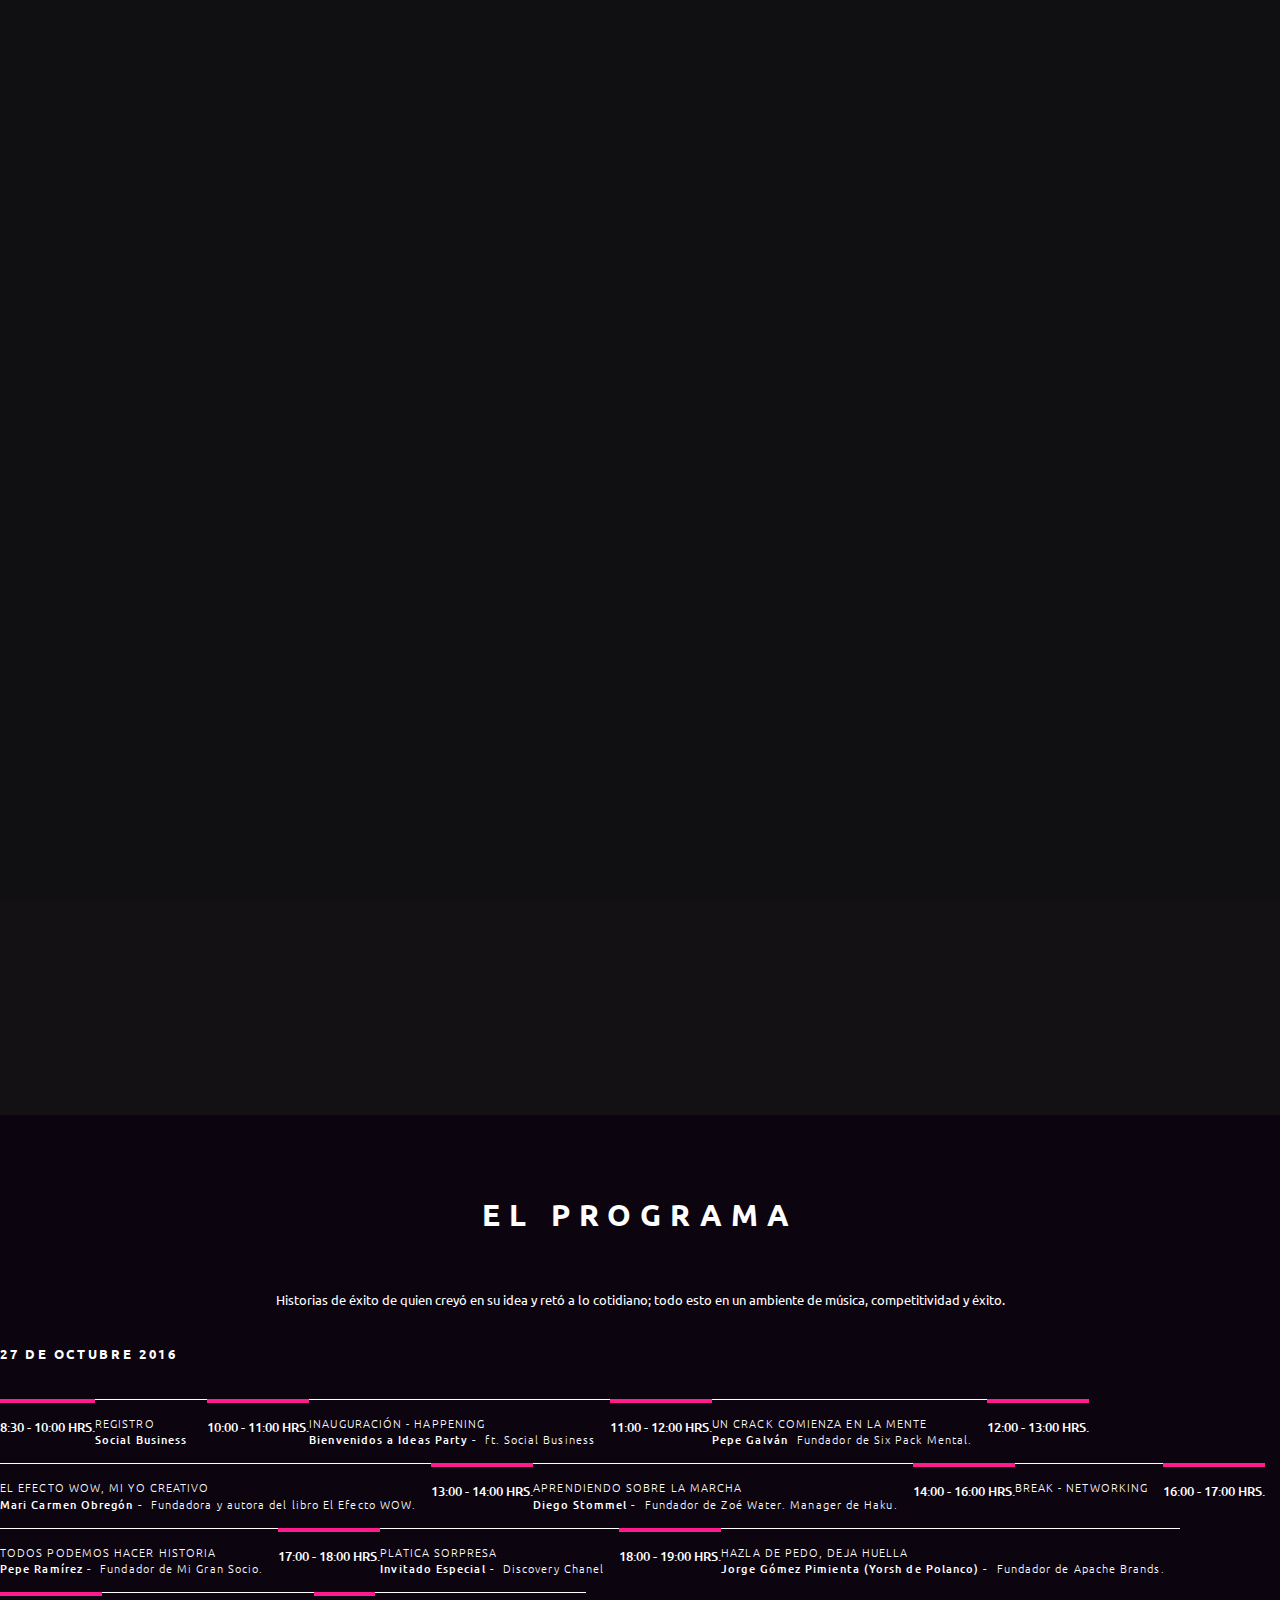
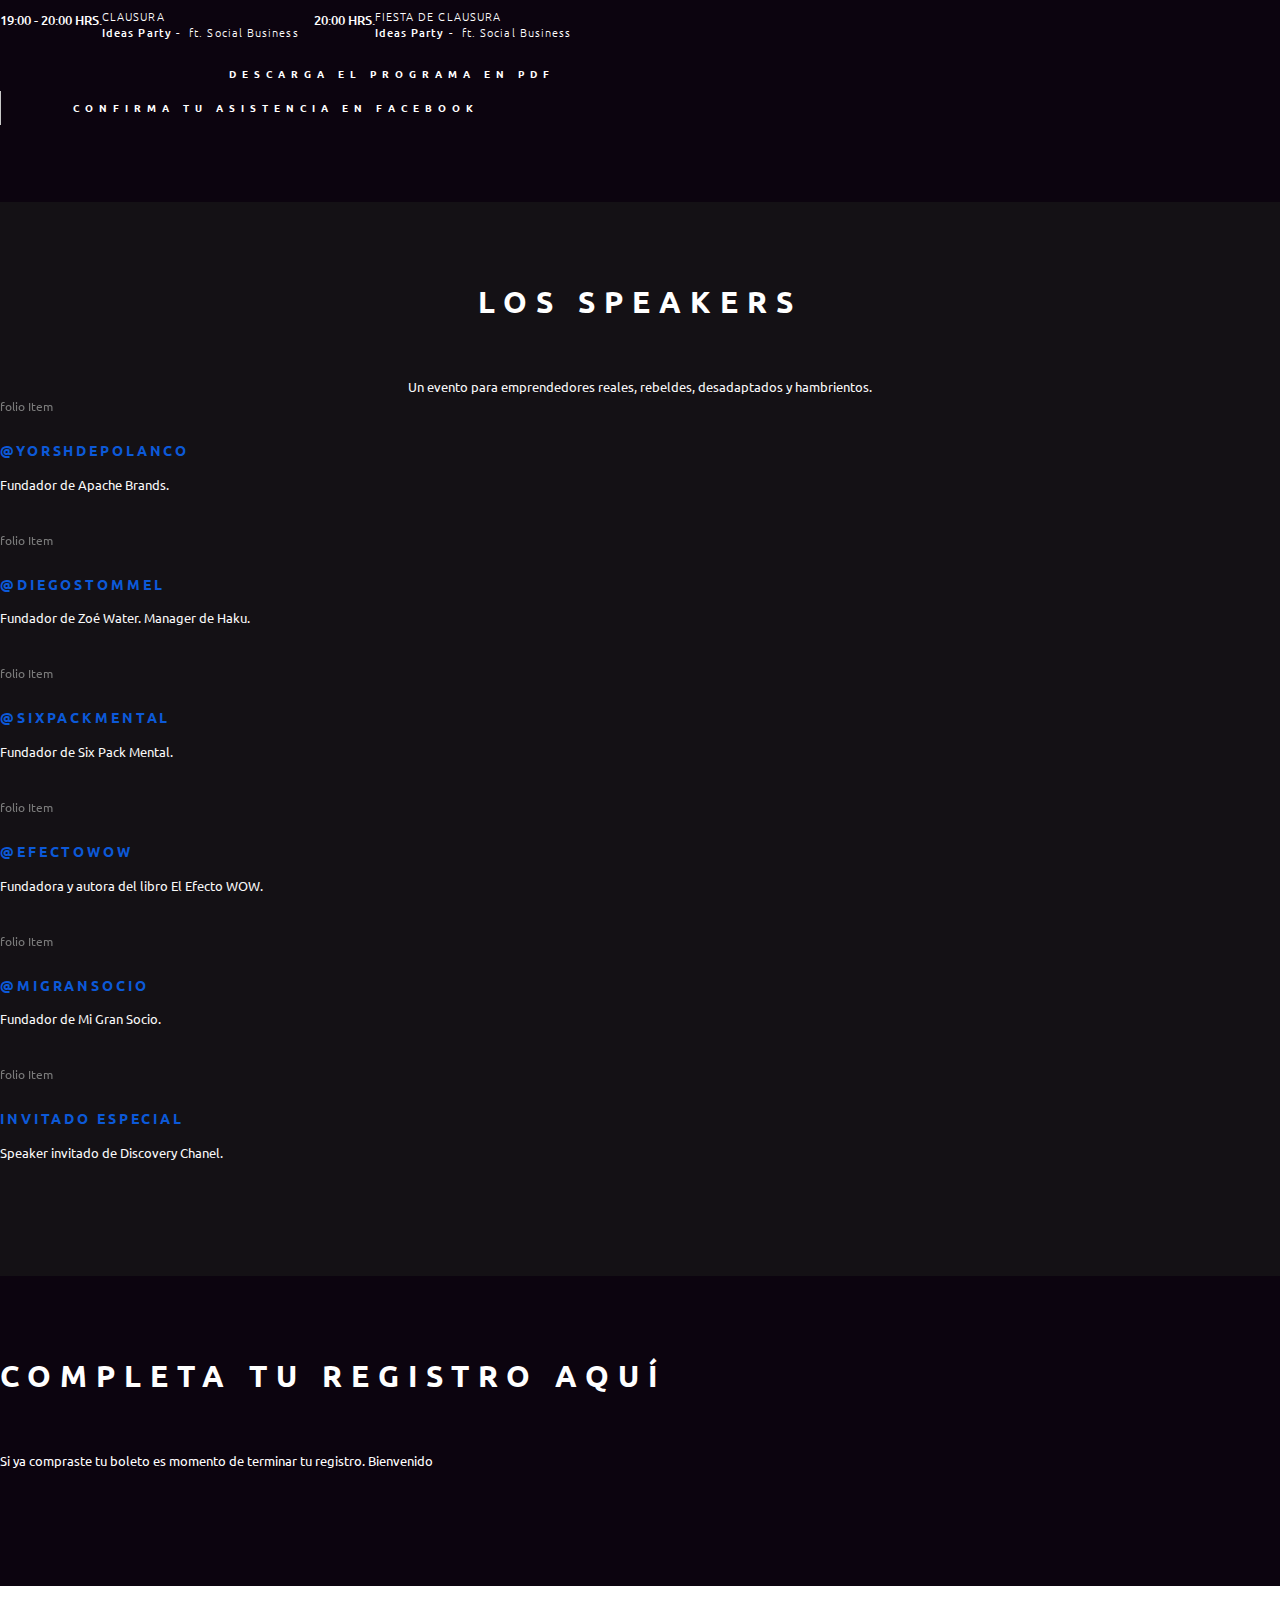
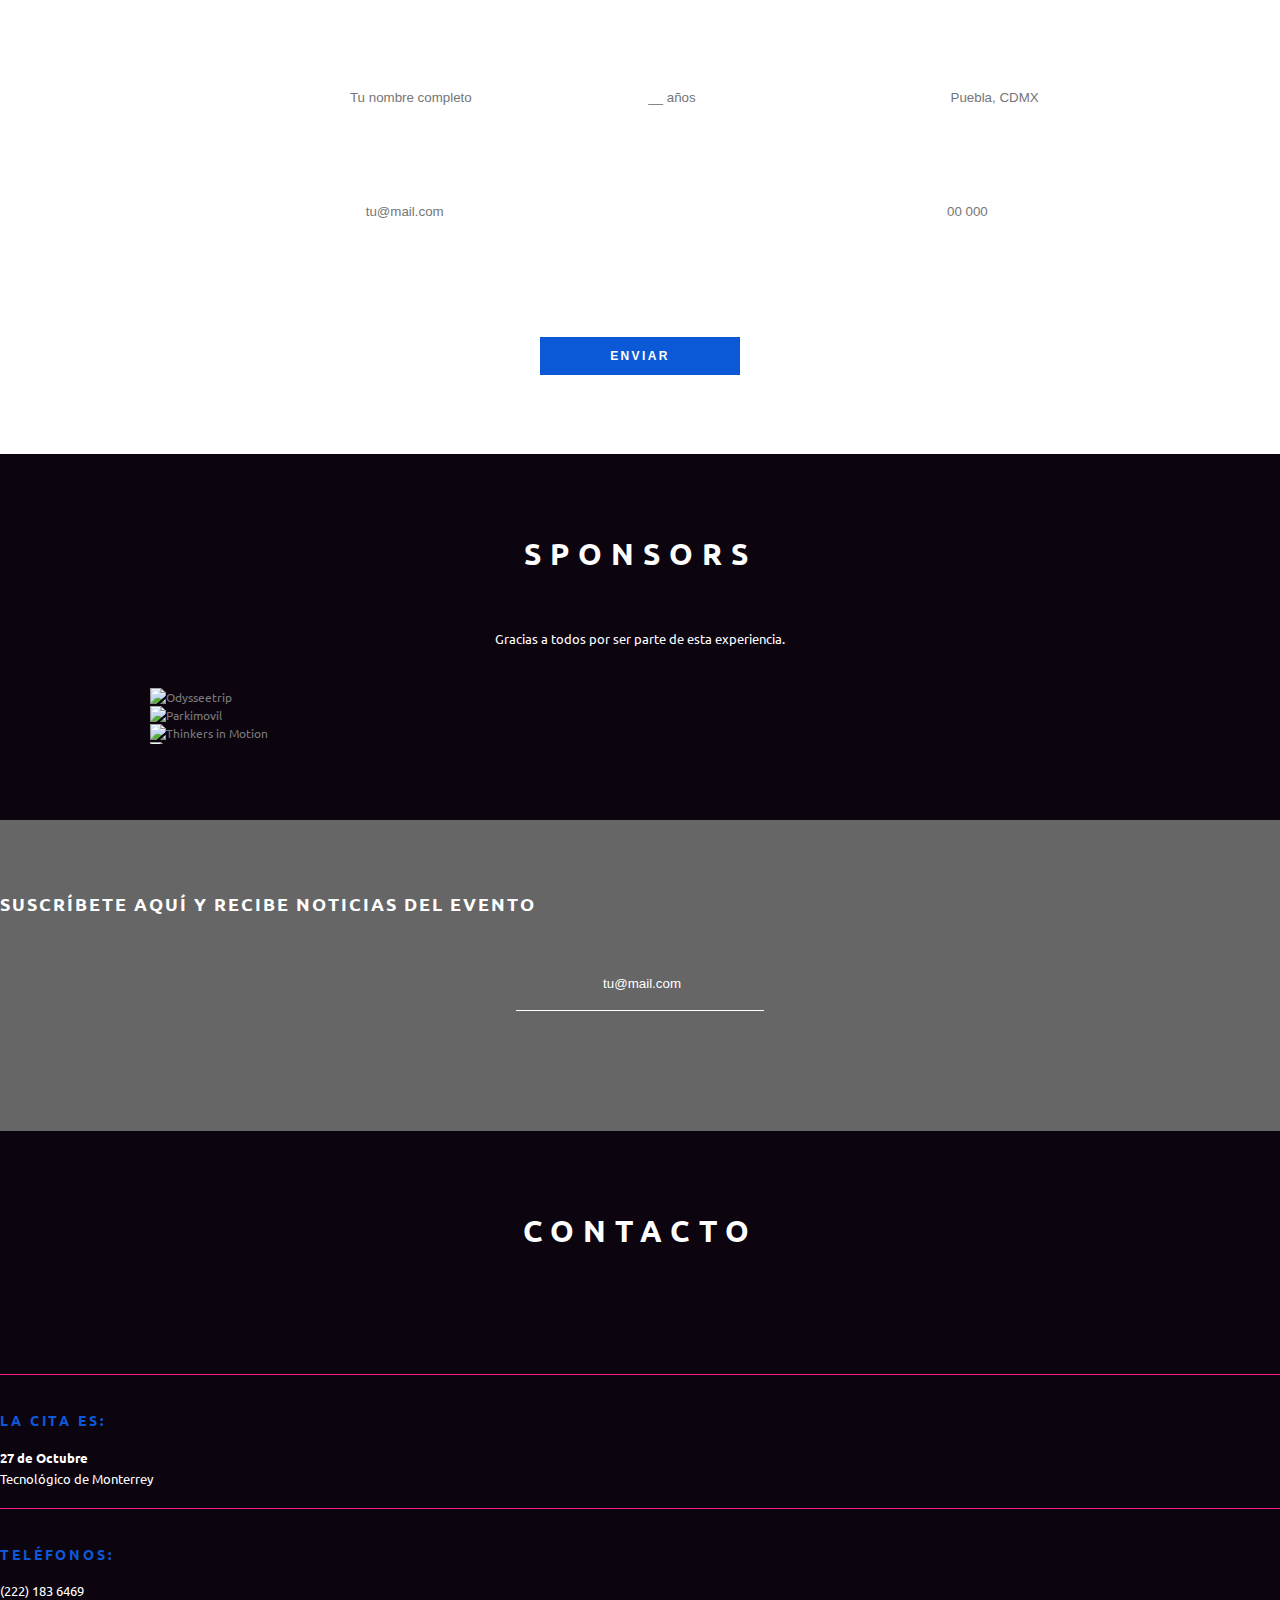
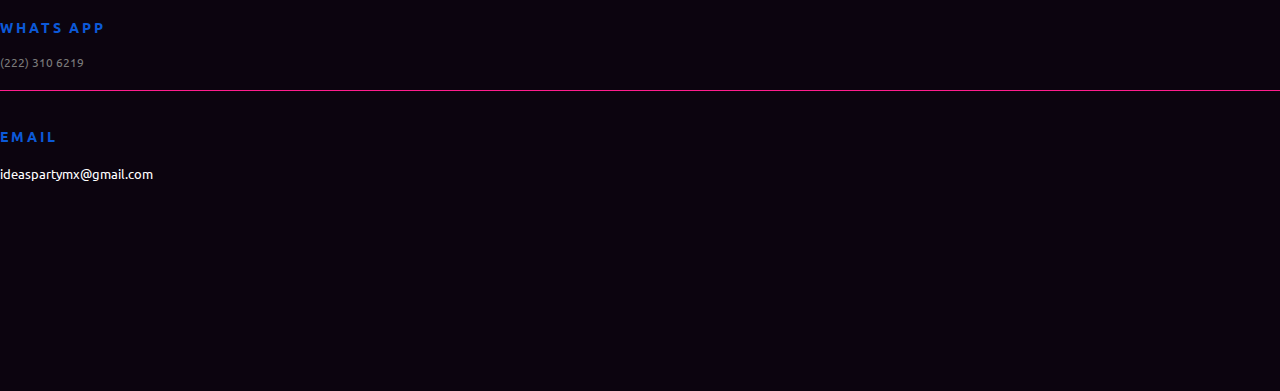
==== commit 2ae397c0: "font-ubuntu" ====
--- a/index.html
+++ b/index.html
@@ -9,16 +9,20 @@
 		<link rel="icon" href="favicon.ico" type="image/x-icon">
 		
 		<!-- TITLE -->
-		<title>Ideas Party</title>
+		<title>Ideas Party</title> 
 		
 		<!-- DESCRIPTION -->
-		<meta name="author" content=" Thinkers in Motion " />
-		<meta name="description" content="" />
-	
+		<meta name="author" content="Thinkers in Motion " />
+		<meta name="description" content="Es un congreso donde se reúnen jóvenes universitarios y público en general para convivir con empresarios y emprendedores" />
+		
 
 		<!-- GOOGLE FONTS -->
 		<link href='http://fonts.googleapis.com/css?family=Raleway:400,700,600,500,300,200,100,800,900' rel='stylesheet' type='text/css'> 
 		<link href='http://fonts.googleapis.com/css?family=Oswald:400,700' rel='stylesheet' type='text/css'>
+
+		<link href='https://fonts.googleapis.com/css?family=Ubuntu:400,300,300italic,400italic,500,500italic,700,700italic' rel='stylesheet' type='text/css'>
+
+		
 
 		<!-- STYLESHEETS -->
 		<link href="assets/css/bootstrap.css" rel="stylesheet">
@@ -30,257 +34,11 @@
 		<link href="assets/css/venobox.css" rel="stylesheet" type="text/css"/>
 		<link href="assets/css/styles.css" rel="stylesheet"/>
 		<link href="assets/css/queries.css" rel="stylesheet"/>
-
-		<link href="assets/css/jquery.countdown.css" rel="stylesheet" type="text/css" >
-
-
-
-
-		<link href='https://fonts.googleapis.com/css?family=Permanent+Marker' rel='stylesheet' type='text/css'>
-
-		<link href='https://fonts.googleapis.com/css?family=Patrick+Hand+SC' rel='stylesheet' type='text/css'>
-
-
-		<link href='https://fonts.googleapis.com/css?family=Ubuntu:300,400,500,700,300italic,400italic,500italic,700italic' rel='stylesheet' type='text/css'>
-
 	  
 		<!--[if lt IE 9]>
 		<script src="https://oss.maxcdn.com/libs/html5shiv/3.7.0/html5shiv.js"></script>
 		<script src="https://oss.maxcdn.com/libs/respond.js/1.4.2/respond.min.js"></script>
 		<![endif]-->
-
-
-
-
-
-
-
-<style>
-
-
-
-.dodo{
-	margin: 30px 0px 30px 0px !important;
-}
-
-
-
-/*this is where jQuery appends the instagram json response*/
-#instagram {
-    
-    padding: 20px;
-
-  
-}
-
-/*around each image*/
-.instagram-wrap {
-    float: left;
-    position: relative;
-    background: white;
-    padding: 5px;
-   
-    box-shadow: 0 0 5px rgba(0, 0, 0, 0.3);
-
-     margin: 10px 10px 10px 10px;
-
-}
-
-
-
-
-.instagram-wrap .likes {
-    height: 16px;
-    position: absolute;
-    left: 10px;
-    top: 10px;
-    padding: 0 5px 0 22px;
-    line-height: 16px;
-    border: 1px solid #ddd;
-    background: white url('../img/fav.png') no-repeat 2px 0;
-    opacity: 0.6;
-}
-
-/*does what it says*/
-.clearfix {
-     clear:both;
-}
-
-/*wrapper for more pics*/
-#showMore{
-    background: #202628;
-    margin: 20px 15px 28px;
-    text-align: center;
-}
-
-/*button for more pics if available*/
-#more {
-padding: 10px;
-margin: 20px;
-color: #CCC;
-font-size: 20px;
-line-height: 22px;
-display: block;
-font-family: "brandon_bold",Arial,Helvetica,sans-serif;
-}
-
-
-
-
-</style>
-
-
-
-<div id="page">
-<div id="main_content_wrapper" class="clearfix">
-<div id="content_wrapper_box">
-
-
-
-
-<script type="text/javascript" src="//ajax.googleapis.com/ajax/libs/jquery/1.6.3/jquery.min.js"></script>
-<style>
-#main-navigation #navigation li.has-drop-down.trend{display: none;}
-
-/******  hide the footer for easier dev *********/
-#sticky-footer-wrap{/* display: none; */ }
-
-/******  hide the footer flyouts for easier dev *********/
-.sticky-flyout, #Footer_Flyout_1, #Footer_Flyout_2{ /* display: none !important; */ }
-</style>
-
-
-
-
-
-
-
-
-<script>
-  (function(i,s,o,g,r,a,m){i['GoogleAnalyticsObject']=r;i[r]=i[r]||function(){
-  (i[r].q=i[r].q||[]).push(arguments)},i[r].l=1*new Date();a=s.createElement(o),
-  m=s.getElementsByTagName(o)[0];a.async=1;a.src=g;m.parentNode.insertBefore(a,m)
-  })(window,document,'script','//www.google-analytics.com/analytics.js','ga');
-
-  ga('create', 'UA-69540957-1', 'auto');
-  ga('send', 'pageview');
-
-</script>
-
-
-
-
-<script type="text/javascript" >
-
-
-
-
-////////////////////////////////
-//
-// CONFIGURATION VARIABLES http://stuffthatspins.com/2014/03/11/display-instagram-hashtag-and-user-picture-stream-really-easy-with-jquery-and-json/
-//
-////////////////////////////////
-
-var access_token = "2195575811.1677ed0.5361a60591744464886c46ec411f03c8"; //*** YOU NEED TO GET YOUR OWN ACCESS TOKEN FROM INSTAGRAM
-//http://instagram.com/developer/authentication/
-//http://dmolsen.com/2013/04/05/generating-access-tokens-for-instagram/
-
-var resolution = "standard_resolution"; // resolution: low_resolution, thumbnail, standard_resolution
-var user_id = "2195575811"; //userid
-var hashtag = "ideaspartymx"; // #hashtag
-var last_url = "";
-
-//HASHTAG URL - USE THIS URL FOR HASHTAG PICS
-//var start_url = "https://api.instagram.com/v1/tags/"+hashtag+"/media/recent/?access_token="+access_token;
-//USER URL - USE THIS URL FOR USER PICS
-var start_url = "https://api.instagram.com/v1/users/"+user_id+"/media/recent/?access_token="+access_token;
-
-//https://api.instagram.com/v1/tags/racehungry/media/recent?access_token=1836…6303057241113856435_1395676110362&_=1395676128688&max_tag_id=1343521624608
-
-function loadEmUp(next_url){
-
-    //console.log("loadEmUp url:" + next_url);
-    url = next_url;
-    
-    $(function() {
-        $.ajax({
-                type: "GET",
-                dataType: "jsonp",
-                cache: false,
-                url: url ,
-                success: function(data) {
-                
-                next_url = data.pagination.next_url;
-                //count = data.data.length;
-                //three rows of four
-                count = 6; 
-        
-                //uncommment to see da codez
-                //console.log("count: " + count );
-                //console.log("next_url: " + next_url );
-                //console.log("data: " + JSON.stringify(data) );
-                
-                for (var i = 0; i < count; i++) {
-                        if (typeof data.data[i] !== 'undefined' ) {
-                        //console.log("id: " + data.data[i].id);
-                            $("#instagram").append("<div class='instagram-wrap' id='pic-"+ data.data[i].id +"' ><a target='_blank' href='" + data.data[i].link +"'><span class='likes'>"+data.data[i].likes.count +"</span><img class='instagram-image' src='" + data.data[i].images.low_resolution.url +"' /></a></div>"
-                        );  
-                        }  
-                }     
-                        
-                console.log("next_url: " + next_url);
-                $("#showMore").hide();
-                if (typeof next_url === 'undefined' || next_url.length < 10 ) {
-                    console.log("NO MORE");
-                    $("#showMore").hide();
-                    $( "#more" ).attr( "next_url", "");
-                }
-                
-                
-                else {
-                    //set button value
-                    console.log("displaying more");
-                    $("#showMore").show();
-                    $( "#more" ).attr( "next_url", next_url);
-                    last_url = next_url;
-                    
-                }
-            }
-        });
-    });
-}
-
-    
-
-
-//CALL THE SCRIPT TO START...
-$( document ).ready(function() {
-    
-    //APPEND LOAD MORE BUTTON TO THE BODY...
-    $("#more" ).click(function() {  
-        var next_url = $(this).attr('next_url');
-        loadEmUp(next_url);
-        return false;
-    });
-
-    //start your engines
-    loadEmUp(start_url);
-
-    
-});
-
-</script>
-
-
-
-
-
-
-
-
-
-
-
 	
 	</head>
 	   
@@ -304,15 +62,15 @@
 						 <span class="icon-bar"></span>
 						 <span class="icon-bar"></span>
 					  </button>
-					   <a class="navbar-brand" data-scroll href="#sec_1"><img src="assets/img/logo.png"  alt="logo"/></a>
+					   <a class="navbar-brand" data-scroll href="#sec_1"><img src="assets/img/ideasparty.gif" width="55%" alt="Ideas Party"/></a>
 				   </div>
 				   <div class="collapse navbar-collapse" id="example-navbar-collapse">
 					  <ul class="nav navbar-nav">
-						<li><a data-scroll href="#intro">Nosotros</a></li>
+						<li><a data-scroll href="#intro">El Congreso</a></li>
 						<li><a data-scroll href="#responsive">El Programa</a></li>
-						<li><a data-scroll href="#team">Invitados</a></li>
-						
-						<li><a data-scroll href="#sponsers">Patrocinadores</a></li>
+						<li><a data-scroll href="#team">Los Speakers</a></li>
+						<li><a data-scroll href="#portfolio">Registro</a></li>
+						<li><a data-scroll href="#sponsers">Sponsors</a></li>
 						<li><a data-scroll href="#contact">Contacto</a></li>
 					  </ul>
 				   </div>
@@ -332,1365 +90,53 @@
 		
 			<div class="home-bg"></div>
 			<div class="col-lg-12 landing-text-pos align-center">
-
-
-			<h1 class="wow animated fadeInDown" data-wow-duration="1s" data-wow-delay="1s">Acusados de hacer realidad<br> nuestras ideas.</h1>
+				<h1 class="wow animated fadeInDown" data-wow-duration="1s" data-wow-delay="1s">27 DE OCTUBRE 2016</h1>
 				<hr id="title_hr"/>
-				<p class="wow animated fadeInUp" data-wow-duration="1s" data-wow-delay="1s">27 de Octubre 2016</p>
-				<a class="learn-more-btn btn-effect wow2 animated fadeIn" data-wow-duration="0.5s" data-wow-delay="1.5s" data-scroll href="#swag">Termina tu registro </a>
-
-
-				<br>
-				<br>
-
-
-				<a class="osi">Y si aun no tienes tu entrada</a>
-
-				<a class="superboletos  wow animated fadeIn cta33" data-wow-duration="0.5s" data-wow-delay="1.5s" data-scroll href="https://www.taquillacero.com/ideas-party-2016/centro-convenciones-tec-monterrey/2016/10/27" target="blank">Compra tu boleto</a>
-
-
-
-
-
-
-				<h1 class="wow animated fadeInDown" data-wow-duration="1s" data-wow-delay="1s"></h1>
-				<hr id="title_hr"/>
-				<p class="wow animated fadeInUp" data-wow-duration="1s" data-wow-delay="1s"></p>
-
-				<a class="learn-more-btn btn-effect wow animated fadeIn cta33" data-wow-duration="0.5s" data-wow-delay="1.5s" data-scroll href="#swag"></a>
-
-
-				<br>
-				<br>
-
-
-
-
-					<a></a>
-
-				<a class="superboletos  wow animated fadeIn cta33" data-wow-duration="0.5s" data-wow-delay="1.5s" data-scroll href="#swag"></a>
-
-
-				
+				<p class="wow animated fadeInUp" data-wow-duration="1s" data-wow-delay="1s">TECNOLOGICO DE MONTERREY.</p>
+				<a class="learn-more-btn btn-effect wow animated fadeIn" data-wow-duration="0.5s" data-wow-delay="1.5s" data-scroll href="#swag">Termina tu registro</a>
+
+				<a class="">Y si aun no tienes tu entrada</a>
+				<a class="learn-more-btn2 btn-effect wow animated fadeIn" data-wow-duration="0.5s" data-wow-delay="1.5s" data-scroll href="">¡Compra aquí tu boleto!</a>
+
 			</div>
 		</section>
 		<!--/HOME-->
-
-
-
-
-		<div class="preloader">
-		<div class="status"></div>
-	</div>
-	<!-- /PRELOADER -->
-
-
-
-
-
-
-
-
-
-
-
 		
 		<!--ABOUT-->	
         <section class="intro text-center section-padding" id="intro">
 			<div class="container wow animated fadeInLeft animated" data-wow-duration="1s" data-wow-delay="0.5s">
 				<div class="row">
 					<div class="col-lg-8 align-center about">
-						<h1 class="arrow">Un concepto único de congreso</h1>
+						<h1 class="arrow">UN CONCEPTO ÚNICO DE CONGRESO</h1>
 						<hr>
 						<p>
-							
 							Es un congreso donde se reúnen jóvenes universitarios y público en general para convivir con empresarios y emprendedores, donde hablarán sobre historias de éxito locas e irreverentes, historias que han cambiado la manera cotidiana de hacer las cosas, entre otras experiencias. Todo esto en un ambiente de competitividad, networking y diversión. 
 
-
 						</p>
 					</div>
-
-
-					<div class="nl-submit-wrap">
-								
-<!--/ABO
-
-					<a class="btn btn-default comprame btn-effect" href="https://www.taquillacero.com/ideas-party/tecnologico-de-monterrey/2015/11/26" target="blank" role="button">CONFIRMAR MI ASISTENCIA:</a>
-					</div>	
-
-UT-->
-
-
 				</div>
 			</div>
         </section>
 		<!--/ABOUT-->
-
-
-
-
-
-
-	
-
-
-
-
-
         
        
-        <!--FEATURE
-
+        <!--FEATURES-->	
         <section class="features text-center" id="features">
 			<div class="row">
-				
-			
-				<div class="grid-gal">
-				  <figure class="block-hover vimeo-video col-lg-12 col-sm-12">
-					<a class="venoboxvid" data-type="youtube"  href="Y56HIye8qEc" target="_self">
-						<img src="assets/img/vdo-icn.png" alt="video_hover">
-						<span>
-							
-PLAY
-
-						</span>
-					</a>
-				  </figure>
-				</div>
-
-			</div>
-        </section>
-
-
-
-
-
-
-
-      FEATURES-->	
-
-
-
-
-        
-
-        <section class="text-center section-padding elgranpedo " id="responsive">
-
-
-
-			<div class="container wow animated fadeInLeft bottom-spacing">
-				<div class="row">
-					<div class="col-md-8 align-center wow animated fadeInLeft">
-						<h1 class="arrow titulon">26 de Noviembre</h1><hr>
-						<p class="titulin">Historias de éxito de quien creyó en su idea y retó a lo cotidiano; todo esto en un ambiente de música, competitividad y éxito.</p>
-
-
-						<div class="nl-submit-wrap">
-								
-
-
-					
-
-
-
-					</div>
-				</div>
-			</div>
-
-
-
-
-			
-			<div class="container-schedule container wow animated fadeInDown animated" data-wow-duration="1s" data-wow-delay="1s">
-
-
-
-
-
-				<div id="tabs-ui" class="tabs">
-					<nav>
-						<ul>
-							<li><a href="#section-1"><span></span></a></li>
-							
-						</ul>
-					</nav>
-					<div class="content">
-						<section id="section-1">
-							<div class="container">
-
-
-
-
-
-
-
-
-
-
-
-
-
-
-
-
-
-
- <!--FEATURE
-
-
-
-								<div class="accordion">
-									
-									<div class="item clearfix">
-										<div class="heading clearfix">
-											<div class="acordon33 time col-md-3 col-sm-12 col-xs-12">9:00-10:00</div>
-											<div class="acordon33 e-title col-md-9 col-sm-12 col-xs-12">
-												REGISTRO<br/>
-												
-											</div>
-										</div>
-										
-									</div>
-
-									<div class="item clearfix">
-										<div class="heading clearfix">
-											<div class="acordon33 time col-md-3 col-sm-12 col-xs-12">10:30-11:00</div>
-											<div class="acordon33 e-title col-md-9 col-sm-12 col-xs-12">
-												BIENVENIDA <span class="name">Happening </span><br/>
-												
-											</div>
-										</div>
-										
-									</div>
-								  
-								  
-									<div class="item clearfix">
-										<div class="heading">
-											<div class="acordon33 time col-md-3 col-sm-12 col-xs-12">11:00-12:00</div>
-											<div class="acordon33 e-title col-md-9 col-sm-12 col-xs-12">SER EMPRENDEDORES SUSTENTABLES<br/><span class="name">GABRIEL QUADRI - </span><span class="speaker-designaition">Excandidato a Presidencia de la República Mexicana</span></div>
-										</div>
-										<div class="acordon col-md-12 col-sm-12 col-xs-12">
-											<div class="acordon content venue col-md-3 col-sm-12 col-xs-12">
-											
-											</div>
-											<div class="acordon content details col-md-9 col-sm-12 col-xs-12">
-										
-											</div>
-										</div>
-									</div>
-
-
-									<div class="item clearfix">
-										<div class="heading">
-											<div class="acordon33 time col-md-3 col-sm-12 col-xs-12">12:00-1:00</div>
-											<div class="acordon33 e-title col-md-9 col-sm-12 col-xs-12">EMPRENDER EN PROYECTOS QUE IMPACTEN SOCIEDADES<br/><span class="name">EDUARDO EZBAN - </span><span class="speaker-designaition">New Ventures México</span></div>
-										</div>
-										<div class="acordon col-md-12 col-sm-12 col-xs-12">
-											<div class="acordon content venue col-md-3 col-sm-12 col-xs-12">
-												
-											</div>
-											<div class="acordon content details col-md-9 col-sm-12 col-xs-12">
-											
-											</div>
-										</div>
-									</div>
-
-								  
-									<div class="item clearfix">
-										<div class="heading">
-											<div class="acordon33 time col-md-3 col-sm-12 col-xs-12">1:00-2:00</div>
-											<div class="acordon33 e-title col-md-9 col-sm-12 col-xs-12">FONDEADORA ES DINERO PARA TUS IDEAS<br/><span class="name">EDUARDO SUAREZ - </span><span class="speaker-designaition">FONDEADORA</span></div>
-										</div>
-										<div class="acordon col-md-12 col-sm-12 col-xs-12">
-											<div class="acordon content venue col-md-3 col-sm-12 col-xs-12">
-											
-
-
-											</div>
-											<div class="acordon content details col-md-9 col-sm-12 col-xs-12">
-											
-
-
-
-											</div>
-										</div>
-									</div>
-
-									<div class="item clearfix">
-										<div class="heading clearfix">
-											<div class="acordon33 time col-md-3 col-sm-12 col-xs-12">2:00-4:00</div>
-											<div class="acordon33 e-title col-md-9 col-sm-12 col-xs-12">
-												BREAK<br/>
-												
-											</div>
-										</div>
-										
-									</div>
-
-
-									<div class="item clearfix">
-										<div class="heading">
-											<div class="acordon33 time col-md-3 col-sm-12 col-xs-12">4:00-5:00</div>
-											<div class="acordon33 e-title col-md-9 col-sm-12 col-xs-12">LA LOCURA DE EMPRENDER<br/><span class="name">CARLOS ANAYA - </span><span class="speaker-designaition">CEO Parkimovil</span></div>
-										</div>
-										<div class="acordon col-md-12 col-sm-12 col-xs-12">
-											<div class="acordon content venue col-md-3 col-sm-12 col-xs-12">
-												
-
-											</div>
-											<div class="acordon content details col-md-9 col-sm-12 col-xs-12">
-											
-
-
-											</div>
-										</div>
-									</div>
-
-									<div class="item clearfix">
-										<div class="heading">
-											<div class="acordon33 time col-md-3 col-sm-12 col-xs-12">5:00-6:00</div>
-											<div class="acordon33 e-title col-md-9 col-sm-12 col-xs-12">SHARING ECONOMY<br/><span class="name">RICARDO CARVALLO - </span><span class="speaker-designaition">CEO Uber Puebla</span></div>
-										</div>
-										<div class="acordon col-md-12 col-sm-12 col-xs-12">
-											<div class="acordon content venue col-md-3 col-sm-12 col-xs-12">
-												
-
-											</div>
-											<div class="acordon content details col-md-9 col-sm-12 col-xs-12">
-											
-
-
-											</div>
-										</div>
-									</div>
-
-
-									<div class="item clearfix">
-										<div class="heading">
-											<div class="acordon33 time col-md-3 col-sm-12 col-xs-12">6:00-7:00</div>
-											<div class="acordon33 e-title col-md-9 col-sm-12 col-xs-12">SER EMPRENDEDORES AL ESTILO SILICON VALLEY<br/><span class="name"> PRAVEEN GUPTA - </span><span class="speaker-designaition">CEO Accelper Consulting Silicon Valley</span></div>
-										</div>
-										<div class="acordon col-md-12 col-sm-12 col-xs-12">
-											<div class="acordon content venue col-md-3 col-sm-12 col-xs-12">
-												
-
-											</div>
-											<div class="acordon content details col-md-9 col-sm-12 col-xs-12">
-											
-
-
-											</div>
-										</div>
-									</div>
-
-
-									<div class="item clearfix">
-										<div class="heading">
-											<div class="acordon33 time col-md-3 col-sm-12 col-xs-12">8:00</div>
-											<div class="acordon33 e-title col-md-9 col-sm-12 col-xs-12">FIESTA DE CLAUSURA<br/><span class="name"> JUAN Y LOLA PUEBLA - </span><span class="speaker-designaition">Teziutlan Sur no.78 Colonia La Paz</span></div>
-										</div>
-										<div class="acordon col-md-12 col-sm-12 col-xs-12">
-											<div class="acordon content venue col-md-3 col-sm-12 col-xs-12">
-												
-
-											</div>
-											<div class="acordon content details col-md-9 col-sm-12 col-xs-12">
-											
-
-
-											</div>
-										</div>
-									</div>
-
-
-								</div>  
-
-
-
--/ABOUT-->
-
-
-
-
-
-
-
-
-
-
-
-
-							</div>
-
-						</section>
-						
-					</div>
-
-
-				</div>
-			</div>
-
-
-			
-        </section>
-
-
-
-
-
-
-		
-		
-		<!-- Event social links and download-->
-	
-
-
-
-		
-		<!--LINE UP-->   
-
-
-
-
-
-        
-
-
-
-
-
-		
-		
-		<!-- Event social links and download-->
-				
-		<!--/SCHEDULE-->
-        
-        <!--Artists-->
-        <section class="team text-center section-padding elgranpedo" id="team">
-
-
-
-
-
-
-
-
-
-
-        <!--/ABOUT-->
-
-
-			<div class="container">
-				<div class="row">
-				  <div class="col-lg-8 wow animated fadeInUp align-center" data-wow-duration="1s" data-wow-delay="1s">
-
-
-
-
-				
-
-						<img src="assets/img/brain.png" width="32%" >
-					<h1 class="arrow">Nuestros Invitados</h1><hr>
-
-
-					<p>Estos son los locos, los innovadores, y los rebeldes que confiaron en sus ideas y hoy ven como gracias a su esfuerzo estan cambiando el mundo. Conocelos.</p>
-
-
-					
-
-				  </div>
-				</div>
-
-
-				<div class="row">
-
-
-
-					<div class="speakers-wrap">
-
-
-
-
-						
-
-
-
-						<div id="portfolioSlider">
-							<ul class="slides">
-								<li>
-									<div class="col-md-4 col-sm-4 wow animated fadeInUp" data-wow-duration="1s" data-wow-delay="0.5s">
-										<div class="overlay-effect effects clearfix">
-											<div class="img">
-											  <img src="assets/img/team/team1.png" alt="Portfolio Item">
-											  <div class="overlay">
-												<button class="md-trigger expand" data-modal="modal-9"><i class="fa fa-search"></i><br>Ver Perfil</button>
-											  </div>
-											</div>
-										</div>
-										<h2>Gabriel Quadri</h2>
-										<p>Excandidato a Presidencia de la República Mexicana</p>
-									</div>
-
-									
-
-									
-
-									<div class="col-md-4 col-sm-4 wow animated fadeInUp" data-wow-duration="1s" data-wow-delay="0.9s">
-										<div class="overlay-effect effects clearfix">
-											<div class="img">
-												<img src="assets/img/team/team3.png" alt="Portfolio Item">
-												<div class="overlay">
-													<button class="md-trigger expand" data-modal="modal-11"><i class="fa fa-search"></i><br>Ver Perfil</button>
-												</div>
-											</div>
-										</div>
-										<h2>Praveen Gupta</h2>
-										<p>CEO Accelper Consulting Silicon Valley</p>
-									</div>
-
-
-
-									<div class="col-md-4 col-sm-4 wow animated fadeInUp" data-wow-duration="1s" data-wow-delay="0.5s">
-										<div class="overlay-effect effects clearfix">
-											<div class="img">
-											  <img src="assets/img/team/team4.png" alt="Portfolio Item">
-											  <div class="overlay">
-												<button class="md-trigger expand" data-modal="modal-12"><i class="fa fa-search"></i><br>Ver Perfil</button>
-											  </div>
-											</div>
-										</div>
-										<h2>Eduardo Suárez</h2>
-										<p>Director Comercial Fondeadora</p>
-									</div>
-
-
-
-								</li>
-							
-								
-							</ul>
-						</div>
-
-
-
-
-
-						<div id="portfolioSlider">
-							<ul class="slides">
-								<li>
-									
-
-									<div class="col-md-4 col-sm-4 wow animated fadeInUp" data-wow-duration="1s" data-wow-delay="0.7s">
-										<div class="overlay-effect effects clearfix">
-											<div class="img">
-												<img src="assets/img/team/team5.png" alt="Portfolio Item">
-												<div class="overlay">
-													<button class="md-trigger expand" data-modal="modal-13"><i class="fa fa-search"></i><br>Ver Perfil</button>
-												</div>
-											</div>
-										</div>
-										<h2>Eduardo Ezban</h2>
-										<p>New Ventures México</p>
-									</div>
-
-									<div class="col-md-4 col-sm-4 wow animated fadeInUp" data-wow-duration="1s" data-wow-delay="0.9s">
-										<div class="overlay-effect effects clearfix">
-											<div class="img">
-												<img src="assets/img/team/team6.png" alt="Portfolio Item">
-												<div class="overlay">
-													<button class="md-trigger expand" data-modal="modal-14"><i class="fa fa-search"></i><br>Ver Perfil</button>
-												</div>
-											</div>
-										</div>
-										<h2>Carlos Anaya</h2>
-										<p>CEO Parkimovil</p>
-									</div>
-
-
-
-									<div class="col-md-4 col-sm-4 wow animated fadeInUp" data-wow-duration="1s" data-wow-delay="0.9s">
-										<div class="overlay-effect effects clearfix">
-											<div class="img">
-												<img src="assets/img/team/team99.png" alt="Portfolio Item">
-												<div class="overlay">
-													<button class="md-trigger expand" data-modal="modal-15"><i class="fa fa-search"></i><br>Ver Perfil</button>
-												</div>
-											</div>
-										</div>
-										<h2>Ricardo Carvallo</h2>
-										<p>CEO Uber Puebla</p>
-									</div>
-
-
-
-
-								</li>
-								
-								
-							</ul>
-						</div>
-
-
-
-
-
-
-
-
-					</div>
-				</div> 
-			</div>
-			
-			<div class="md-modal md-effect-9" id="modal-9">
-				<div class="md-content">
-					<div class="folio">
-						<div class="avatar1"></div>
-						<div class="sp-name"><strong>Gabriel Quadri</strong></div>
-						<div class="sp-dsc">
-						Música favorita: música disco y la canción que lo inspira es el guapango de Moncayo.
-						<br>
-
-Melómano y amante de la lectura, sus libros favoritos: Juan Rulfo Pedro Paramo, El maestro y 
-
-Margarita de Mijaíl Bulgakov.
-<br>
-
-Entrenador político, referente en energías renovables, liberal, Ingeniero Civil por la Ibero y con 
-
-Maestría y Doctorado en la Universidad de Texas.
-
-Ganador del premio Walter Reuter en 2010 por sus artículos sobre el cambio climático. Director de 
-
-SIGEA empresa enfocada en el cambio climático.
-
-
-						</div>
-						<div class="sp-social">
-							<ul>
-								<li><a href="https://twitter.com/g_quadri" class="social-btn"><i class="fa fa-twitter"></i></a></li>
-								<li><a href="https://www.facebook.com/GabrielQuadri" class="social-btn"><i class="fa fa-facebook"></i></a></li>
-								
-							
-							</ul>
-						</div>
-						<button class="md-close"><i class="fa fa-times"></i></button>
-					</div>
-				</div>
-			</div> 
-
-
-			 
-
-
-
-			<div class="md-modal md-effect-9" id="modal-11">
-				<div class="md-content">
-					<div class="folio">
-						<div class="avatar3"></div>
-						<div class="sp-name"><strong>Praveen Gupta</strong></div>
-						<div class="sp-dsc">
-
-
-
-
-
-
-
-
-						Director ejecutivo de TiE y organizador del TIECON que ha contado con speakers como Tim Cook 
-
-y Bill Gates.
-
-Con estudios en economía en Londres donde comenzó su carrera en The Coopers & lybrand ahora 
-
-PWC. Experto en el mercado Internacional y mentor de emprendimiento en Sillicon Valey. Ha 
-
-participado en proyectos altruistas con personalidades como Bill Clinton, el Presidente de India y el 
-
-Primer Ministro de Reino Unido.
-						</div>
-						<div class="sp-social">
-							<ul>
-								
-
-								<li><a href="https://www.linkedin.com/in/praveengupta" class="social-btn"><i class="fa fa-linkedin"></i></a></li>
-								
-								
-							
-							</ul>
-						</div>
-						<button class="md-close"><i class="fa fa-times"></i></button>
-					</div>
-				</div>
-			</div> 
-
-
-
-
-			<div class="md-modal md-effect-9" id="modal-12">
-				<div class="md-content">
-					<div class="folio">
-						<div class="avatar4"></div>
-						<div class="sp-name"><strong>Eduardo Suárez</strong></div>
-						<div class="sp-dsc">
-					Lo inspira: Ayrton Senna
-
-					<br>
-
-Canción favorita es: Bombay del Guincho.
-
-<br>
-
-
-
-El Crowdfunding es una nueva manera de hacer realidad tus sueños y de costear proyectos 
-
-imposibles.
-
-Director comercial de FONDEADORA la plataforma de Crowdfunding con más éxito en 
-
-Latinoamérica, recaudando desde 2011 más de 5millones de dólares.
-
-						</div>
-						<div class="sp-social">
-							<ul>
-								<li><a href="https://mx.linkedin.com/pub/eduardo-su%C3%A1rez/99/644/6a" class="social-btn"><i class="fa fa-linkedin"></i></a></li>
-								
-								
-							
-							</ul>
-						</div>
-						<button class="md-close"><i class="fa fa-times"></i></button>
-					</div>
-				</div>
-			</div> 
-
-
-			<div class="md-modal md-effect-9" id="modal-13">
-				<div class="md-content">
-					<div class="folio">
-						<div class="avatar5"></div>
-						<div class="sp-name"><strong>Eduardo Ezban</strong></div>
-						<div class="sp-dsc">
-					Desde hace 10 años New Ventures es la plataforma líder en capitalización de empresas sociales y 
-
-ambientales a través de financiamiento, aceleración y promoción de proyectos nuevos e 
-
-innovadores que impacten a la base de la pirámide.
-						</div>
-						<div class="sp-social">
-							<ul>
-								<li><a href="https://www.linkedin.com/in/eduardo-ezban-256665a4" class="social-btn"><i class="fa fa-linkedin"></i></a></li>
-								
-								
-							
-							</ul>
-						</div>
-						<button class="md-close"><i class="fa fa-times"></i></button>
-					</div>
-				</div>
-			</div> 
-
-
-			<div class="md-modal md-effect-9" id="modal-14">
-				<div class="md-content">
-					<div class="folio">
-						<div class="avatar6"></div>
-						<div class="sp-name"><strong>Carlos Anaya</strong></div>
-						<div class="sp-dsc">
-					Los chinos mas perfectos de todo Puebla y no es base; un abogado que dejo los tribunales por la tecnologia. Se inspira con el Pirata Cojo de Joaquin Sabina. Este crack ha sido premiado mundialmente por su apps.
-						</div>
-						<div class="sp-social">
-							<ul>
-								<li><a href="https://www.linkedin.com/in/carlos-anaya-rodr%25C3%25ADguez-30926645" class="social-btn"><i class="fa fa-linkedin"></i></a></li>
-								
-								
-							
-							</ul>
-						</div>
-						<button class="md-close"><i class="fa fa-times"></i></button>
-					</div>
-				</div>
-			</div> 
-
-
-
-
-
-			<div class="md-modal md-effect-9" id="modal-15">
-				<div class="md-content">
-					<div class="folio">
-						<div class="avatar7"></div>
-						<div class="sp-name"><strong>Ricardo Carvallo</strong></div>
-						<div class="sp-dsc">
-						Canción favorita: Every Teardrop is a waterfall.
-
-						<br>
-
-El personaje que lo inspira es: Roger Federer
-
-
-<br>
-
-CEO en Puebla de la idea que está transformando el transporte privado en el mundo UBER.
-						</div>
-						<div class="sp-social">
-							<ul>
-								<li><a href="https://instagram.com/ricardo.carvallo" class="social-btn"><i class="fa fa-instagram"></i></a></li>
-								
-								
-							
-							</ul>
-						</div>
-						<button class="md-close"><i class="fa fa-times"></i></button>
-					</div>
-				</div>
-			</div> 
-
-
-
-
-
-
-
-
-
-
-
-
-
-
-
-
-			<div class="md-overlay"></div>
-			<!-- /Example Speaker -->
-        </section>
-		<!--/SPEAKER-->
-
-
-
-
-
-
-
-
-
-		
-		
-		<!--/PRICING-->
-       
-
-       <!--SPONSORS-->	
-        <div id="sponsers" class="ignite-cta text-center section-padding elgranpedo">
-			<div class="container">
-				<div class="row">
-					<div class="col-md-8 align-center wow animated fadeInLeft" data-wow-duration="1s" data-wow-delay="0.5s">
-						<h1 class="arrow">Nuestros Patrocinadores</h1><hr>
-						
-					</div>
-					<!-- Jssor Slider Begin -->
-					<div id="slider1_container" style=" ">
-						<div class="inner_carousal" data-u="slides" style="">
-							<div></div>
-							
-							
-						</div>
-
-					</div>
-
-
-
-					<div class="col-md-12 col-sm-12 dodo">
-
-					<a href="https://es-la.facebook.com/socialbusiness.mx" target="blank"><img src="assets/img/sponsor/sp7.png"></a>
-						
-					</div>
-
-
-
-
-
-					<div class="col-md-12 col-sm-12">
-
-
-
-					
-
-					<br>
-
-
-					<div class="col-md-4 col-sm-4 dodo">
-
-					<a href="http://www.itesm.mx/wps/wcm/connect/Campus/PUE/Puebla/" target="blank"><img src="assets/img/sponsor/sp1.png"></a>
-						
-					</div>
-
-
-					<div class="col-md-4 col-sm-4 dodo">
-
-					<a href="http://www.odysseetrip.com/" target="blank"><img src="assets/img/sponsor/sp3.png"></a>
-						
-					</div>
-
-
-				
-
-
-					<div class="col-md-4 col-sm-4 dodo" >
-
-					<a href="http://www.ccplazadorada.com/" target="blank"><img src="assets/img/sponsor/sp4.png"></a>
-						
-					</div>
-
-
-
-
-					</div>
-
-
-
-
-					
-
-
-
-
-
-					<div class="col-md-12 col-sm-12">
-
-
-
-					
-
-
-					
-
-
-
-					<div class="col-md-4 col-sm-4 dodo">
-
-					<a href="http://thinkersinmotion.mx/" target="blank"><img src="assets/img/sponsor/sp2.png"></a>
-						
-					</div>
-
-
-
-
-
-
-					<div class="col-md-4 col-sm-4 dodo">
-
-					<a href="http://www.sexenio.com.mx/puebla/" target="blank"><img src="assets/img/sponsor/sp24.png"></a>
-						
-					</div>
-
-
-					
-
-					<div class="col-md-4 col-sm-4 dodo">
-
-					<a href="http://www.showbix.com/servicios-para-eventos/fiestas-tematicas/wally-wm-producciones" target="blank"><img src="assets/img/sponsor/sp5.png"></a>
-						
-					</div>
-
-
-
-
-
-					</div>
-
-
-
-
-
-
-
-
-
-
-
-					<div class="col-md-12 col-sm-12 dodo">
-
-					
-
-					<a href="https://www.facebook.com/juanylolapuebla" target="blank"><img src="assets/img/sponsor/sp22.png"></a>
-						
-					</div>
-
-
-
-
-
-					<hr></hr>
-
-
-
-
-
-
-
-
-
-
-					<div class="col-md-12 col-sm-12">
-
-
-
-
-
-					<div class="col-md-3 col-sm-3 dodo">
-
-					<a href="https://www.facebook.com/Fractal-Studio-237122213036619/" target="blank"><img src="assets/img/sponsor/sp11.png"></a>
-						
-					</div>
-
-
-
-					<div class="col-md-3 col-sm-3 dodo">
-
-					<a href="http://www.e-consulta.com/" target="blank"><img src="assets/img/sponsor/sp9.png"></a>
-						
-					</div>
-
-
-					<div class="col-md-3 col-sm-3 dodo">
-
-					<a href="http://www.puebla.mx/tv.php" target="blank"><img src="assets/img/sponsor/sp10.png"></a>
-						
-					</div>
-
-					<div class="col-md-3 col-sm-3 dodo">
-
-					<a href="http://www.todopuebla.com/" target="blank"><img src="assets/img/sponsor/sp6.png"></a>
-						
-					</div>
-
-
-
-					
-
-
-
-
-					</div>
-
-
-
-					<div class="col-md-12 col-sm-12">
-
-
-
-					<div class="col-md-3 col-sm-3 dodo">
-
-					<a href="https://www.facebook.com/conexionpuebla" target="blank"><img src="assets/img/sponsor/sp17.png"></a>
-						
-					</div>
-
-
-
-
-
-					<div class="col-md-3 col-sm-3 dodo">
-
-					<a href="http://www.grupoelpretex.com.mx/uniformes-industriales/" target="blank"><img src="assets/img/sponsor/sp23.png"></a>
-						
-					</div>
-
-
-
-
-
-					<div class="col-md-3 col-sm-3 dodo">
-
-					<a href="https://es-es.facebook.com/comercializadoragreblica" target="blank"><img src="assets/img/sponsor/sp20.png"></a>
-						
-					</div>
-
-
-					
-
-
-
-
-
-					
-
-
-					
-
-
-					
-
-
-					<div class="col-md-3 col-sm-3 dodo">
-
-					<a href="http://parkimovil.com/" target="blank"><img src="assets/img/sponsor/sp16.png"></a>
-						
-					</div>
-
-
-
-					</div>
-
-
-
-
-
-
-					
-
-
-					<div class="col-md-3 col-sm-3 dodo">
-
-					<a href="http://skyvigilant.jimdo.com" target="blank"><img src="assets/img/sponsor/sp12.png"></a>
-						
-					</div>
-
-
-
-					<div class="col-md-3 col-sm-3 dodo">
-
-					<a href="http://laboratorioscastillo.com.mx/" target="blank"><img src="assets/img/sponsor/sp8.png"></a>
-						
-					</div>
-
-
-
-
-					
-
-
-
-
-
-
-
-					<div class="col-md-3 col-sm-3 dodo">
-
-					<a href="https://www.facebook.com/Geeks-Mex-491168464335166/timeline/" target="blank"><img src="assets/img/sponsor/sp14.png"></a>
-						
-					</div>
-
-
-
-					<div class="col-md-3 col-sm-3 dodo">
-
-					<a href="http://www.cargomovil.com.mx/geoenlace/" target="blank"><img src="assets/img/sponsor/sp15.png"></a>
-						
-					</div>
-
-					<div class="col-md-3 col-sm-3 dodo">
-
-					<a href="https://www.facebook.com/UniverpresariosPuebla" target="blank"><img src="assets/img/sponsor/sp18.png"></a>
-						
-					</div>
-
-
-					<div class="col-md-3 col-sm-3 dodo">
-
-					<a href="https://www.facebook.com/MineirosEnPuebla" target="blank"><img src="assets/img/sponsor/sp13.png"></a>
-						
-					</div>
-
-
-					
-
-
-
-
-
-
-
-
-
-
-
-					</div>
-
-
-
-
-					<!-- Jssor Slider End -->
-				</div>
-			</div>
-		</div>
-		 <!-- /SPONSORS -->	
-
-		<!--SUBSCRIBE-->	
-        <section class="subscribe elgranpedo text-center">
-			<div class="subscribe-overlay"></div>
-			<div class="container wow animated fadeInDown" data-wow-duration="1s" data-wow-delay="0.3s">
-			<div class="col-md-12">
-				
-
-
-
-
-
-
-
-
-				<!-- Begin MailChimp Signup Form -->
-
-<style type="text/css">
-
-	#mc_embed_signup{ clear:center; font:14px Ubuntu; vertical-align: middle; }
-	/* Add your own MailChimp form style overrides in your site stylesheet or in this style block.
-	   We recommend moving this block and the preceding CSS link to the HEAD of your HTML file. */
-
-
-
-
-
-
-
-
-
-
-	   /* MailChimp Form Embed Code - Slim - 08/17/2011 */
-#mc_embed_signup form {display:block; position:relative; text-align:center; padding:10px 0 10px 3%}
-#mc_embed_signup h2 {font-weight:bold; padding:0; margin:15px 0; font-size:1.4em;}
-#mc_embed_signup input {border:1px solid #999; -webkit-appearance:none;}
-#mc_embed_signup input[type=checkbox]{-webkit-appearance:checkbox;}
-#mc_embed_signup input[type=radio]{-webkit-appearance:radio;}
-#mc_embed_signup input:focus {border-color:#333;}
-#mc_embed_signup .button {clear:both; background-color: #EF8840; border: 0 none; border-radius:0px; color: #FFFFFF; cursor: pointer; display: inline-block; font-size:15px; font-weight: bold; height: 32px; line-height: 32px; margin: 0 5px 10px 0; padding:0; text-align: center; text-decoration: none; vertical-align: top; white-space: nowrap; width: auto;}
-#mc_embed_signup .button:hover {background-color:#D85C2F;}
-#mc_embed_signup .small-meta {font-size: 11px;}
-#mc_embed_signup .nowrap {white-space:nowrap;}     
-#mc_embed_signup .clear {clear:none; display:inline;}
-
-.clear {text-align: center;}
-
-#mc_embed_signup label {display:block; font-size:16px; padding-bottom:10px; font-weight:bold;}
-#mc_embed_signup input.email {text-align:center; display:block; padding:8px 0; margin:0 4% 10px 0; text-indent:5px; width:58%; min-width:130px;}
-#mc_embed_signup input.button {display:block; width:35%; margin:0 0 10px 0; min-width:90px;}
-
-#mc_embed_signup div#mce-responses {float:center; top:-1.4em; padding:0em .5em 0em .5em; overflow:hidden; width:90%;margin: 0 5%; clear: both;}
-#mc_embed_signup div.response {margin:1em 0; padding:1em .5em .5em 0; font-weight:bold; float:center; top:-1.5em; z-index:1; width:80%;}
-#mc_embed_signup #mce-error-response {display:none;}
-#mc_embed_signup #mce-success-response {color:#529214; display:none;}
-#mc_embed_signup label.error {display:block; float:none; width:auto; margin-left:1.05em; text-align:center; padding:.5em 0;}
-
-
-
-
-
-
-
-
-</style>
-<div  id="mc_embed_signup">
-<form action="//ideasparty.us11.list-manage.com/subscribe/post?u=d63decec31a7ddd06a5a889ea&amp;id=ee902330cf" method="post" id="mc-embedded-subscribe-form" name="mc-embedded-subscribe-form" class="validate" target="_blank" novalidate>
-    <div id="mc_embed_signup_scroll">
-	<h1 for="mce-EMAIL">Nosotros te avisamos</h1>
-	<input type="email" value="" name="EMAIL" class="email" id="mce-EMAIL" placeholder="¿A qué correo te notificamos?" required>
-    <!-- real people should not fill this in and expect good things - do not remove this or risk form bot signups-->
-    <div style="position: absolute; left: -5000px;"><input type="text" name="b_d63decec31a7ddd06a5a889ea_ee902330cf" tabindex="-1" value=""></div>
-
-
-
-    <div class="clear"><input type="submit" value="Envíar" name="subscribe" id="mc-embedded-subscribe" class="button"></div>
-    </div>
-</form>
-</div>
-
-<!--End mc_embed_signup-->
-
-
-
-
-
-</div>
-
-
-
-
-
-			</div>
-        </section>
-		<!-- /SUBSCRIBE -->
-
-		<!--CONTACT-->	
-        <section class="text-center section-padding contact-wrap" id="contact">
-			<div class="container">
-				<div class="row">
-
-
-
-
-
-				<div class="col-md-8 wow animated fadeInLeft align-center" data-wow-duration="1s" data-wow-delay="0.3s">
-						<h1 class="arrow">Galería</h1><hr>
-						
-					</div>
-
-
-
-
-
-
 				<div id="grid-gallery" class="grid-gallery">
-					<section class="grid-wrap">
+					<section class="grid-wrap hide">
 						<div class="grid-gal">						
-							
-
-							 <div class="col-lg-12 col-sm-12">
-
-							
-
-
-
-							<!-- SnapWidget -->
-
-
-
-
-
-
-
-
-
- <!--INTRO SECTION END-->
-
-
-
-
-               <div>
-
-
-
-
-
-
-    <div id="instagram" max-width="10%"></div>
-    <div class='clearfix'></div>
-    
-    
-</div>
-
-
-
-
-
-
-
-
-
-
-
-
-
-
-
-							 </div> 
+							<figure class="block-hover 3d-gallery col-lg-3 col-sm-12">
+								<a href="#"><img src="assets/img/gallery/gal-icn.png" alt="img1">
+									<span>GALLERY</span>
+								</a>                            
+							</figure>
+						</div> 
 					</section>
 					<!--grid wrap-->
 
 					<!-- slideshow -->
 					<section class="slideshow">
-
-					
 						<ul>
 							<li>
 								<figure>											
@@ -1728,127 +174,1071 @@
 						</nav>
 					</section>
 					<!-- /slideshow -->
-
-
-
-
-
+				</div>
+				<!-- /grid-gallery -->
+
+				<div class="container col-lg-6 col-md-12 features-md">          
+					<div class="row">
+						<div class="col-md-12">
+							<div class="features-wrapper">
+								<div class="col-md-12 wow animated fadeInUp" data-wow-duration="1s" data-wow-delay="0.5s">
+									<div class="icon">
+									  <a><img src="assets/img/brain.png" width="133px"></a>
+									</div>
+									
+									<p>Así se vivió el último Ideas Party, ¡No querrás perdértelo este año!</p>
+								</div>
+							  
+								
+								<div class="clearfix"></div>
+							</div>
+						</div>
+					</div>
+				</div>
+
+				<!-- Vimoe Video-->	
+				<div class="grid-gal">
+				  <figure class="block-hover vimeo-video col-lg-6 col-sm-12">
+					<a class="venoboxvid" data-type="youtube"  href="9KyWKz9sYqU" target="_self">
+						<img src="assets/img/vdo-icn.png" alt="video_hover">
+						<span></span>
+					</a>
+				  </figure>
+				</div>
+
+			</div><!--row ends here-->
+        </section>
+        <!--/FEATURES-->	
+		
+		<!--LINE UP-->        
+        <section class="text-center section-padding" id="responsive">
+			<div class="container wow animated fadeInLeft bottom-spacing">
+				<div class="row">
+					<div class="col-md-8 align-center wow animated fadeInLeft">
+						<h1 class="arrow">El Programa</h1><hr>
+						<p>
+							Historias de éxito de quien creyó en su idea y retó a lo cotidiano; todo esto en un ambiente de música, competitividad y éxito.
+
+						</p>
+					</div>
+				</div>
+			</div>
 			
-
-
-
-				</div>
-
-
-
-
-					<div class="col-md-8 wow animated fadeInLeft align-center" data-wow-duration="1s" data-wow-delay="0.3s">
-						<br>
-						<br>
-						<h1 class="arrow">Contacto</h1><hr>
-						
-					</div>
-				</div>
-
-
-
-
-
-       
-
-
-
-
-				<div class="row contact-details">
-					<div class="col-md-4 wow animated fadeInDown" data-wow-duration="1s" data-wow-delay="0.5s">
-						<div class="light-box box-hover">
-							<h2><span>WhatsApp</span></h2>
-							<p>222 310 6219</p>
+			<div class="container-schedule container wow animated fadeInDown animated" data-wow-duration="1s" data-wow-delay="1s">
+				<div id="tabs-ui" class="tabs">
+					<nav class="hide">
+						<ul>
+							<li><a href="#section-1"><span>Day 1</span></a></li>
+							<li><a href="#section-2"><span>Day 2</span></a></li>
+							<li><a href="#section-3"><span>Day 3</span></a></li>
+							<li><a href="#section-4"><span>Day 4</span></a></li>
+							<li><a href="#section-5"><span>Day 5</span></a></li>
+						</ul>
+					</nav>
+					<div class="content">
+						<section id="section-1">
+							<div class="container">
+								<div class="accordion">
+									<div class="day">27 DE OCTUBRE 2016</div>
+									<div class="item clearfix">
+										<div class="heading clearfix">
+											<div class="time col-md-3 col-sm-12 col-xs-12">8:30 - 10:00 HRS.</div>
+											<div class="e-title col-md-9 col-sm-12 col-xs-12">
+												Registro<br/>
+												<span class="name">Social Business  </span>
+												
+											</div>
+										</div>
+										<div class="col-md-12 col-sm-12 col-xs-12">
+											<div class="content venue col-md-3 col-sm-12 col-xs-12">
+												Venue: Auditorium 1
+											</div>
+											<div class="content details col-md-9 col-sm-12 col-xs-12">
+											
+											</div>
+										</div>
+									</div>
+								  
+									<div class="item clearfix">
+										<div class="heading">
+											<div class="time col-md-3 col-sm-12 col-xs-12">10:00 - 11:00 HRS.</div>
+											<div class="e-title col-md-9 col-sm-12 col-xs-12">Inauguración - Happening<br/><span class="name">Bienvenidos a Ideas Party - </span><span class="speaker-designaition">ft. Social Business</span></div>
+										</div>
+										<div class="col-md-12 col-sm-12 col-xs-12">
+											<div class="content venue col-md-3 col-sm-12 col-xs-12">
+												Centro de Convenciones Tecnológico de Monterrey.
+											</div>
+											<div class="content details col-md-9 col-sm-12 col-xs-12">
+											
+
+											</div>
+										</div>
+									</div>
+								  
+									<div class="item clearfix">
+										<div class="heading">
+											<div class="time col-md-3 col-sm-12 col-xs-12">11:00 - 12:00 HRS.</div>
+											<div class="e-title col-md-9 col-sm-12 col-xs-12">Un Crack comienza en la mente
+											<br/><span class="name">Pepe Galván </span><span class="speaker-designaition">Fundador de Six Pack Mental.
+											</span></div>
+										</div>
+										<div class="col-md-12 col-sm-12 col-xs-12">
+											<div class="content venue col-md-3 col-sm-12 col-xs-12">
+												Centro de Convenciones Tecnológico de Monterrey.
+											</div>
+											<div class="content details col-md-9 col-sm-12 col-xs-12">
+											Top Performance Coach deportivo para atletas nacionales e internacionales. Entrenamiento mental para mejorar el rendimiento de deportistas dentro y fuera de la cancha.
+
+											Lleva la operación y logística de la Selección Mexicana de Futbol en USA.
+											Consultor de la MLS. Logística para Copa América y eventos internacionales.
+											Deportista, empresario y apasionado del futbol.
+
+											</div>
+										</div>
+									</div>
+								  
+									<div class="item clearfix">
+										<div class="heading">
+											<div class="time col-md-3 col-sm-12 col-xs-12">12:00 - 13:00 HRS.</div>
+											<div class="e-title col-md-9 col-sm-12 col-xs-12">El Efecto WOW, mi yo creativo<br/><span class="name">Mari Carmen Obregón - </span><span class="speaker-designaition">Fundadora y autora del libro El Efecto WOW.</span></div>
+										</div>
+										<div class="col-md-12 col-sm-12 col-xs-12">
+											<div class="content venue col-md-3 col-sm-12 col-xs-12">
+												Centro de Convenciones Tecnológico de Monterrey.
+											</div>
+											<div class="content details col-md-9 col-sm-12 col-xs-12">
+											
+											De las 30 mujeres promesa en los negocios según la revista Forbes México.
+											Speaker en Tedx Talks. Su conferencia ha sido escuchada en Frankfurt, Las Vegas, Miami, Nashville, Medellín, Bogotá, Cancún, Guadalajara, CDMX y más ciudades del mundo.
+											Apasionada de la creatividad y las mariposas amarillas.
+
+											</div>
+										</div>
+
+
+										<div class="item clearfix">
+										<div class="heading clearfix">
+											<div class="time col-md-3 col-sm-12 col-xs-12">13:00 - 14:00 HRS.</div>
+											<div class="e-title col-md-9 col-sm-12 col-xs-12">Aprendiendo sobre la marcha<br/><span class="name">Diego Stommel - </span><span class="speaker-designaition">Fundador de Zoé Water. Manager de Haku.</span></div>
+										</div>
+										<div class="col-md-12 col-sm-12 col-xs-12">
+											<div class="content venue col-md-3 col-sm-12 col-xs-12">
+												Centro de Convenciones Tecnológico de Monterrey.
+											</div>
+											<div class="content details col-md-9 col-sm-12 col-xs-12">
+											
+											Director de Hedley & Bennett México. 
+											Baterista de Allison, ganador de dos discos de oro y platino. 
+											Empresario, rockero, amante de las motos y los perros. 
+
+											</div>
+										</div>
+									</div>
+								  
+									<div class="item clearfix">
+										<div class="heading">
+											<div class="time col-md-3 col-sm-12 col-xs-12">14:00 - 16:00 HRS.</div>
+											<div class="e-title col-md-9 col-sm-12 col-xs-12">Break - Networking<br/><span class="name"></span><span class="speaker-designaition"></span></div>
+										</div>
+										<div class="col-md-12 col-sm-12 col-xs-12">
+											<div class="content venue col-md-3 col-sm-12 col-xs-12">
+												Venue: Auditorium 1
+											</div>
+											<div class="content details col-md-9 col-sm-12 col-xs-12">
+											
+											</div>
+										</div>
+									</div>
+								  
+									<div class="item clearfix">
+										<div class="heading">
+											<div class="time col-md-3 col-sm-12 col-xs-12">16:00 - 17:00 HRS.</div>
+											<div class="e-title col-md-9 col-sm-12 col-xs-12">Todos podemos hacer historia<br/><span class="name">Pepe Ramírez - </span><span class="speaker-designaition">Fundador de Mi Gran Socio.</span></div>
+										</div>
+										<div class="col-md-12 col-sm-12 col-xs-12">
+											<div class="content venue col-md-3 col-sm-12 col-xs-12">
+												Centro de Convenciones Tecnológico de Monterrey.
+											</div>
+											<div class="content details col-md-9 col-sm-12 col-xs-12">
+											Creativo de  campañas para Tequila Cuervo Tradicional, J&B, Start Media, Explora México, Mercedes  Benz, MVS Multivision, Corona entre otros.
+											Fundador de una de las primeras agencias de modelaje en CDMX haciendo pasarelas para Versace.
+											Empresario  intenso  y amante de las grandes ideas.
+
+											</div>
+										</div>
+									</div>
+								  
+									<div class="item clearfix">
+										<div class="heading">
+											<div class="time col-md-3 col-sm-12 col-xs-12">17:00 - 18:00 HRS.</div>
+											<div class="e-title col-md-9 col-sm-12 col-xs-12">Platica Sorpresa<br/><span class="name">Invitado Especial - </span><span class="speaker-designaition">Discovery Chanel</span></div>
+										</div>
+										<div class="col-md-12 col-sm-12 col-xs-12">
+											<div class="content venue col-md-3 col-sm-12 col-xs-12">
+												Centro de Convenciones Tecnológico de Monterrey.
+											</div>
+											<div class="content details col-md-9 col-sm-12 col-xs-12">
+											
+											</div>
+										</div>
+									</div>
+
+
+									<div class="item clearfix">
+										<div class="heading">
+											<div class="time col-md-3 col-sm-12 col-xs-12">18:00 - 19:00 HRS.</div>
+											<div class="e-title col-md-9 col-sm-12 col-xs-12">Hazla de pedo, deja huella<br/><span class="name">Jorge Gómez Pimienta (Yorsh de Polanco) - </span><span class="speaker-designaition">Fundador de Apache Brands.</span></div>
+										</div>
+										<div class="col-md-12 col-sm-12 col-xs-12">
+											<div class="content venue col-md-3 col-sm-12 col-xs-12">
+												Centro de Convenciones Tecnológico de Monterrey.
+											</div>
+											<div class="content details col-md-9 col-sm-12 col-xs-12">
+												Nominado por MTV como fenómeno viral del año.
+												Su imagen es patrocinada por Pepsi, Heineken, TV Azteza, Jeep, Head & Shoulders, Sport City, Marti.  18 años de experiencia en marketing trabajando para Coca-Cola y PepsiCo.
+												Filántropo, empresario, deportista y amante de los perros y la naturaleza.
+
+											</div>
+										</div>
+									</div>
+
+
+									<div class="item clearfix">
+										<div class="heading">
+											<div class="time col-md-3 col-sm-12 col-xs-12">19:00 - 20:00 HRS.</div>
+											<div class="e-title col-md-9 col-sm-12 col-xs-12">Clausura<br/><span class="name">Ideas Party - </span><span class="speaker-designaition">ft. Social Business</span></div>
+										</div>
+										<div class="col-md-12 col-sm-12 col-xs-12">
+											<div class="content venue col-md-3 col-sm-12 col-xs-12">
+												Centro de Convenciones Tecnológico de Monterrey.
+											</div>
+											<div class="content details col-md-9 col-sm-12 col-xs-12">
+											
+											</div>
+										</div>
+									</div>
+
+
+									<div class="item clearfix">
+										<div class="heading">
+											<div class="time col-md-3 col-sm-12 col-xs-12">20:00 HRS.</div>
+											<div class="e-title col-md-9 col-sm-12 col-xs-12">Fiesta de clausura<br/><span class="name">Ideas Party - </span><span class="speaker-designaition">ft. Social Business</span></div>
+										</div>
+										<div class="col-md-12 col-sm-12 col-xs-12">
+											<div class="content venue col-md-3 col-sm-12 col-xs-12">
+												Juan y Lola
+											</div>
+											<div class="content details col-md-9 col-sm-12 col-xs-12">
+
+											Teziutlan Sur no.78 Colonia La Paz
+											
+											</div>
+										</div>
+									</div>
+
+
+
+									</div>
+								</div>        
+							</div><!--CONTAINER ENDS-->
+						</section>
+						<section class="hide" id="section-2">
+							<div class="container">
+								<div class="accordion">
+									<div class="day">September 16, 2014</div>
+									<div class="item clearfix">
+										<div class="heading clearfix">
+											<div class="time col-md-3 col-sm-12 col-xs-12">14:00am - 16:00am</div>
+											<div class="e-title col-md-9 col-sm-12 col-xs-12">Overview - Nisi elit consequat<br/><span class="name">Andrew Yang - </span><span class="speaker-designaition">CEO, Microsoft</span></div>
+										</div>
+										<div class="col-md-12 col-sm-12 col-xs-12">
+											<div class="content venue col-md-3 col-sm-12 col-xs-12">
+												Venue: Auditorium 1
+											</div>
+											<div class="content details col-md-9 col-sm-12 col-xs-12">
+											This is Photoshop's version  of Lorem Ipsum. Proin gravida nibh vel velit auctor aliquet. Aenean sollicitudin, lorem quis bibendum auctor, nisi elit consequat ipsum, nec sagittis sem nibh id elit. The Standardistas are lecturers in interactive design. Proin gravida nibh vel velit auctor aliquet. Aenean sollicitudin, lorem quis bibendum auctor, nisi elit consequat ipsum, nec sagittis sem nibh id elit. The Standardistas are lecturers in interactive design.
+											</div>
+										</div>
+									</div>
+								  
+									<div class="item clearfix">
+										<div class="heading">
+											<div class="time col-md-3 col-sm-12 col-xs-12">16:00am - 17:00pm</div>
+											<div class="e-title col-md-9 col-sm-12 col-xs-12">Aenean sollicitudin quis bibendum auctor<br/><span class="name">Andrew Yang - </span><span class="speaker-designaition">CEO, Microsoft</span></div>
+										</div>
+										<div class="col-md-12 col-sm-12 col-xs-12">
+											<div class="content venue col-md-3 col-sm-12 col-xs-12">
+												Venue: Auditorium 1
+											</div>
+											<div class="content details col-md-9 col-sm-12 col-xs-12">
+											This is Photoshop's version  of Lorem Ipsum. Proin gravida nibh vel velit auctor aliquet. Aenean sollicitudin, lorem quis bibendum auctor, nisi elit consequat ipsum, nec sagittis sem nibh id elit. The Standardistas are lecturers in interactive design. Proin gravida nibh vel velit auctor aliquet. Aenean sollicitudin, lorem quis bibendum auctor, nisi elit consequat ipsum, nec sagittis sem nibh id elit. The Standardistas are lecturers in interactive design.
+											</div>
+										</div>
+									</div>
+								  
+									<div class="item clearfix">
+										<div class="heading">
+											<div class="time col-md-3 col-sm-12 col-xs-12">17:00pm - 18:00pm</div>
+											<div class="e-title col-md-9 col-sm-12 col-xs-12">Catered Lunch<br/><span class="name">Sponsered </span></div>
+										</div>
+										<div class="col-md-12 col-sm-12 col-xs-12">
+											<div class="content venue col-md-3 col-sm-12 col-xs-12">
+												Venue: Auditorium 1
+											</div>
+											<div class="content details col-md-9 col-sm-12 col-xs-12">
+											This is Photoshop's version  of Lorem Ipsum. Proin gravida nibh vel velit auctor aliquet. Aenean sollicitudin, lorem quis bibendum auctor, nisi elit consequat ipsum, nec sagittis sem nibh id elit. The Standardistas are lecturers in interactive design. Proin gravida nibh vel velit auctor aliquet. Aenean sollicitudin, lorem quis bibendum auctor, nisi elit consequat ipsum, nec sagittis sem nibh id elit. The Standardistas are lecturers in interactive design.
+											</div>
+										</div>
+									</div>
+								  
+									<div class="item clearfix">
+										<div class="heading">
+											<div class="time col-md-3 col-sm-12 col-xs-12">18:00pm - 19:00pm</div>
+											<div class="e-title col-md-9 col-sm-12 col-xs-12">Sagittis sem nibh id elit<br/><span class="name">Mary Doe - </span><span class="speaker-designaition">Lead Designer, Microsoft</span></div>
+										</div>
+										<div class="col-md-12 col-sm-12 col-xs-12">
+											<div class="content venue col-md-3 col-sm-12 col-xs-12">
+												Venue: Auditorium 1
+											</div>
+											<div class="content details col-md-9 col-sm-12 col-xs-12">
+											This is Photoshop's version  of Lorem Ipsum. Proin gravida nibh vel velit auctor aliquet. Aenean sollicitudin, lorem quis bibendum auctor, nisi elit consequat ipsum, nec sagittis sem nibh id elit. The Standardistas are lecturers in interactive design. Proin gravida nibh vel velit auctor aliquet. Aenean sollicitudin, lorem quis bibendum auctor, nisi elit consequat ipsum, nec sagittis sem nibh id elit. The Standardistas are lecturers in interactive design.
+											</div>
+										</div>
+									</div>
+
+
+									<div class="item clearfix">
+										<div class="heading">
+											<div class="time col-md-3 col-sm-12 col-xs-12">20:00pm - </div>
+											<div class="e-title col-md-9 col-sm-12 col-xs-12">Sagittis sem nibh id elit<br/><span class="name">Mary Doe - </span><span class="speaker-designaition">Lead Designer, Microsoft</span></div>
+										</div>
+										<div class="col-md-12 col-sm-12 col-xs-12">
+											<div class="content venue col-md-3 col-sm-12 col-xs-12">
+												Venue: Auditorium 1
+											</div>
+											<div class="content details col-md-9 col-sm-12 col-xs-12">
+											This is Photoshop's version  of Lorem Ipsum. Proin gravida nibh vel velit auctor aliquet. Aenean sollicitudin, lorem quis bibendum auctor, nisi elit consequat ipsum, nec sagittis sem nibh id elit. The Standardistas are lecturers in interactive design. Proin gravida nibh vel velit auctor aliquet. Aenean sollicitudin, lorem quis bibendum auctor, nisi elit consequat ipsum, nec sagittis sem nibh id elit. The Standardistas are lecturers in interactive design.
+											</div>
+										</div>
+									</div>
+
+
+								</div>        
+							</div>
+						</section>
+						<section class="hide" id="section-3">
+							<div class="container">
+								<div class="accordion">
+									<div class="day">September 17, 2014</div>
+									<div class="item clearfix">
+										<div class="heading clearfix">
+											<div class="time col-md-3 col-sm-12 col-xs-12">9:30am - 11:30am</div>
+											<div class="e-title col-md-9 col-sm-12 col-xs-12">Welcome speech and Overview<br/><span class="name">Andrew Yang - </span><span class="speaker-designaition">CEO, Microsoft</span></div>
+										</div>
+										<div class="col-md-12 col-sm-12 col-xs-12">
+											<div class="content venue col-md-3 col-sm-12 col-xs-12">
+												Venue: Auditorium 1
+											</div>
+											<div class="content details col-md-9 col-sm-12 col-xs-12">
+											This is Photoshop's version  of Lorem Ipsum. Proin gravida nibh vel velit auctor aliquet. Aenean sollicitudin, lorem quis bibendum auctor, nisi elit consequat ipsum, nec sagittis sem nibh id elit. The Standardistas are lecturers in interactive design. Proin gravida nibh vel velit auctor aliquet. Aenean sollicitudin, lorem quis bibendum auctor, nisi elit consequat ipsum, nec sagittis sem nibh id elit. The Standardistas are lecturers in interactive design.
+											</div>
+										</div>
+									</div>
+								  
+									<div class="item clearfix">
+										<div class="heading">
+											<div class="time col-md-3 col-sm-12 col-xs-12">11:30am - 1:00pm</div>
+											<div class="e-title col-md-9 col-sm-12 col-xs-12">The Standardistas are lecturers in interactive design<br/><span class="name">Andrew Yang - </span><span class="speaker-designaition">CEO, Microsoft</span></div>
+										</div>
+										<div class="col-md-12 col-sm-12 col-xs-12">
+											<div class="content venue col-md-3 col-sm-12 col-xs-12">
+												Venue: Auditorium 1
+											</div>
+											<div class="content details col-md-9 col-sm-12 col-xs-12">
+											This is Photoshop's version  of Lorem Ipsum. Proin gravida nibh vel velit auctor aliquet. Aenean sollicitudin, lorem quis bibendum auctor, nisi elit consequat ipsum, nec sagittis sem nibh id elit. The Standardistas are lecturers in interactive design. Proin gravida nibh vel velit auctor aliquet. Aenean sollicitudin, lorem quis bibendum auctor, nisi elit consequat ipsum, nec sagittis sem nibh id elit. The Standardistas are lecturers in interactive design.
+											</div>
+										</div>
+									</div>
+								  
+									<div class="item clearfix">
+										<div class="heading">
+											<div class="time col-md-3 col-sm-12 col-xs-12">1:00pm - 2:00pm</div>
+											<div class="e-title col-md-9 col-sm-12 col-xs-12">Catered Lunch<br/><span class="name">Sponsered </span></div>
+										</div>
+										<div class="col-md-12 col-sm-12 col-xs-12">
+											<div class="content venue col-md-3 col-sm-12 col-xs-12">
+												Venue: Auditorium 1
+											</div>
+											<div class="content details col-md-9 col-sm-12 col-xs-12">
+											This is Photoshop's version  of Lorem Ipsum. Proin gravida nibh vel velit auctor aliquet. Aenean sollicitudin, lorem quis bibendum auctor, nisi elit consequat ipsum, nec sagittis sem nibh id elit. The Standardistas are lecturers in interactive design. Proin gravida nibh vel velit auctor aliquet. Aenean sollicitudin, lorem quis bibendum auctor, nisi elit consequat ipsum, nec sagittis sem nibh id elit. The Standardistas are lecturers in interactive design.
+											</div>
+										</div>
+									</div>
+								  
+									<div class="item clearfix">
+										<div class="heading">
+											<div class="time col-md-3 col-sm-12 col-xs-12">3:00pm - 4:30pm</div>
+											<div class="e-title col-md-9 col-sm-12 col-xs-12">Proin gravida nibh vel velit auctor aliquet<br/><span class="name">Mary Doe - </span><span class="speaker-designaition">Lead Designer, Microsoft</span></div>
+										</div>
+										<div class="col-md-12 col-sm-12 col-xs-12">
+											<div class="content venue col-md-3 col-sm-12 col-xs-12">
+												Venue: Auditorium 1
+											</div>
+											<div class="content details col-md-9 col-sm-12 col-xs-12">
+											This is Photoshop's version  of Lorem Ipsum. Proin gravida nibh vel velit auctor aliquet. Aenean sollicitudin, lorem quis bibendum auctor, nisi elit consequat ipsum, nec sagittis sem nibh id elit. The Standardistas are lecturers in interactive design. Proin gravida nibh vel velit auctor aliquet. Aenean sollicitudin, lorem quis bibendum auctor, nisi elit consequat ipsum, nec sagittis sem nibh id elit. The Standardistas are lecturers in interactive design.
+											</div>
+										</div>
+									</div>
+								</div>        
+							</div>
+						</section>
+						<section  class="hide" id="section-4">
+							<div class="container">
+								<div class="accordion">
+									<div class="day">September 18, 2014</div>
+									<div class="item clearfix">
+										<div class="heading clearfix">
+											<div class="time col-md-3 col-sm-12 col-xs-12">9:30am - 11:30am</div>
+											<div class="e-title col-md-9 col-sm-12 col-xs-12">Overview - Nisi elit consequat<br/><span class="name">Andrew Yang - </span><span class="speaker-designaition">CEO, Microsoft</span></div>
+										</div>
+										<div class="col-md-12 col-sm-12 col-xs-12">
+											<div class="content venue col-md-3 col-sm-12 col-xs-12">
+												Venue: Auditorium 1
+											</div>
+											<div class="content details col-md-9 col-sm-12 col-xs-12">
+											This is Photoshop's version  of Lorem Ipsum. Proin gravida nibh vel velit auctor aliquet. Aenean sollicitudin, lorem quis bibendum auctor, nisi elit consequat ipsum, nec sagittis sem nibh id elit. The Standardistas are lecturers in interactive design. Proin gravida nibh vel velit auctor aliquet. Aenean sollicitudin, lorem quis bibendum auctor, nisi elit consequat ipsum, nec sagittis sem nibh id elit. The Standardistas are lecturers in interactive design.
+											</div>
+										</div>
+									</div>
+								  
+									<div class="item clearfix">
+										<div class="heading">
+											<div class="time col-md-3 col-sm-12 col-xs-12">11:30am - 1:00pm</div>
+											<div class="e-title col-md-9 col-sm-12 col-xs-12">Aenean sollicitudin quis bibendum auctor<br/><span class="name">Andrew Yang - </span><span class="speaker-designaition">CEO, Microsoft</span></div>
+										</div>
+										<div class="col-md-12 col-sm-12 col-xs-12">
+											<div class="content venue col-md-3 col-sm-12 col-xs-12">
+												Venue: Auditorium 1
+											</div>
+											<div class="content details col-md-9 col-sm-12 col-xs-12">
+											This is Photoshop's version  of Lorem Ipsum. Proin gravida nibh vel velit auctor aliquet. Aenean sollicitudin, lorem quis bibendum auctor, nisi elit consequat ipsum, nec sagittis sem nibh id elit. The Standardistas are lecturers in interactive design. Proin gravida nibh vel velit auctor aliquet. Aenean sollicitudin, lorem quis bibendum auctor, nisi elit consequat ipsum, nec sagittis sem nibh id elit. The Standardistas are lecturers in interactive design.
+											</div>
+										</div>
+									</div>
+								  
+									<div class="item clearfix">
+										<div class="heading">
+											<div class="time col-md-3 col-sm-12 col-xs-12">1:00pm - 2:00pm</div>
+											<div class="e-title col-md-9 col-sm-12 col-xs-12">Catered Lunch<br/><span class="name">Sponsered </span></div>
+										</div>
+										<div class="col-md-12 col-sm-12 col-xs-12">
+											<div class="content venue col-md-3 col-sm-12 col-xs-12">
+												Venue: Auditorium 1
+											</div>
+											<div class="content details col-md-9 col-sm-12 col-xs-12">
+											This is Photoshop's version  of Lorem Ipsum. Proin gravida nibh vel velit auctor aliquet. Aenean sollicitudin, lorem quis bibendum auctor, nisi elit consequat ipsum, nec sagittis sem nibh id elit. The Standardistas are lecturers in interactive design. Proin gravida nibh vel velit auctor aliquet. Aenean sollicitudin, lorem quis bibendum auctor, nisi elit consequat ipsum, nec sagittis sem nibh id elit. The Standardistas are lecturers in interactive design.
+											</div>
+										</div>
+									</div>
+								  
+									<div class="item clearfix">
+										<div class="heading">
+											<div class="time col-md-3 col-sm-12 col-xs-12">3:00pm - 4:30pm</div>
+											<div class="e-title col-md-9 col-sm-12 col-xs-12">Sagittis sem nibh id elit<br/><span class="name">Mary Doe - </span><span class="speaker-designaition">Lead Designer, Microsoft</span></div>
+										</div>
+										<div class="col-md-12 col-sm-12 col-xs-12">
+											<div class="content venue col-md-3 col-sm-12 col-xs-12">
+												Venue: Auditorium 1
+											</div>
+											<div class="content details col-md-9 col-sm-12 col-xs-12">
+											This is Photoshop's version  of Lorem Ipsum. Proin gravida nibh vel velit auctor aliquet. Aenean sollicitudin, lorem quis bibendum auctor, nisi elit consequat ipsum, nec sagittis sem nibh id elit. The Standardistas are lecturers in interactive design. Proin gravida nibh vel velit auctor aliquet. Aenean sollicitudin, lorem quis bibendum auctor, nisi elit consequat ipsum, nec sagittis sem nibh id elit. The Standardistas are lecturers in interactive design.
+											</div>
+										</div>
+									</div>
+								</div>        
+							</div>   
+						</section>
+						<section class="hide" id="section-5">
+							<div class="container">
+								<div class="accordion">
+									<div class="day">September 19, 2014</div>
+									<div class="item clearfix">
+										<div class="heading clearfix">
+											<div class="time col-md-3 col-sm-12 col-xs-12">9:30am - 11:30am</div>
+											<div class="e-title col-md-9 col-sm-12 col-xs-12">Welcome speech and Overview<br/><span class="name">Andrew Yang - </span><span class="speaker-designaition">CEO, Microsoft</span></div>
+										</div>
+										<div class="col-md-12 col-sm-12 col-xs-12">
+											<div class="content venue col-md-3 col-sm-12 col-xs-12">
+												Venue: Auditorium 1
+											</div>
+											<div class="content details col-md-9 col-sm-12 col-xs-12">
+											This is Photoshop's version  of Lorem Ipsum. Proin gravida nibh vel velit auctor aliquet. Aenean sollicitudin, lorem quis bibendum auctor, nisi elit consequat ipsum, nec sagittis sem nibh id elit. The Standardistas are lecturers in interactive design. Proin gravida nibh vel velit auctor aliquet. Aenean sollicitudin, lorem quis bibendum auctor, nisi elit consequat ipsum, nec sagittis sem nibh id elit. The Standardistas are lecturers in interactive design.
+											</div>
+										</div>
+									</div>
+								  
+									<div class="item clearfix">
+										<div class="heading">
+											<div class="time col-md-3 col-sm-12 col-xs-12">11:30am - 1:00pm</div>
+											<div class="e-title col-md-9 col-sm-12 col-xs-12">The Standardistas are lecturers in interactive design<br/><span class="name">Andrew Yang - </span><span class="speaker-designaition">CEO, Microsoft</span></div>
+										</div>
+										<div class="col-md-12 col-sm-12 col-xs-12">
+											<div class="content venue col-md-3 col-sm-12 col-xs-12">
+												Venue: Auditorium 1
+											</div>
+											<div class="content details col-md-9 col-sm-12 col-xs-12">
+											This is Photoshop's version  of Lorem Ipsum. Proin gravida nibh vel velit auctor aliquet. Aenean sollicitudin, lorem quis bibendum auctor, nisi elit consequat ipsum, nec sagittis sem nibh id elit. The Standardistas are lecturers in interactive design. Proin gravida nibh vel velit auctor aliquet. Aenean sollicitudin, lorem quis bibendum auctor, nisi elit consequat ipsum, nec sagittis sem nibh id elit. The Standardistas are lecturers in interactive design.
+											</div>
+										</div>
+									</div>
+								  
+									<div class="item clearfix">
+										<div class="heading">
+											<div class="time col-md-3 col-sm-12 col-xs-12">1:00pm - 2:00pm</div>
+											<div class="e-title col-md-9 col-sm-12 col-xs-12">Catered Lunch<br/><span class="name">Sponsered </span></div>
+										</div>
+										<div class="col-md-12 col-sm-12 col-xs-12">
+											<div class="content venue col-md-3 col-sm-12 col-xs-12">
+												Venue: Auditorium 1
+											</div>
+											<div class="content details col-md-9 col-sm-12 col-xs-12">
+											This is Photoshop's version  of Lorem Ipsum. Proin gravida nibh vel velit auctor aliquet. Aenean sollicitudin, lorem quis bibendum auctor, nisi elit consequat ipsum, nec sagittis sem nibh id elit. The Standardistas are lecturers in interactive design. Proin gravida nibh vel velit auctor aliquet. Aenean sollicitudin, lorem quis bibendum auctor, nisi elit consequat ipsum, nec sagittis sem nibh id elit. The Standardistas are lecturers in interactive design.
+											</div>
+										</div>
+									</div>
+								  
+									<div class="item clearfix">
+										<div class="heading">
+											<div class="time col-md-3 col-sm-12 col-xs-12">3:00pm - 4:30pm</div>
+											<div class="e-title col-md-9 col-sm-12 col-xs-12">Proin gravida nibh vel velit auctor aliquet<br/><span class="name">Mary Doe - </span><span class="speaker-designaition">Lead Designer, Microsoft</span></div>
+										</div>
+										<div class="col-md-12 col-sm-12 col-xs-12">
+											<div class="content venue col-md-3 col-sm-12 col-xs-12">
+												Venue: Auditorium 1
+											</div>
+											<div class="content details col-md-9 col-sm-12 col-xs-12">
+											This is Photoshop's version  of Lorem Ipsum. Proin gravida nibh vel velit auctor aliquet. Aenean sollicitudin, lorem quis bibendum auctor, nisi elit consequat ipsum, nec sagittis sem nibh id elit. The Standardistas are lecturers in interactive design. Proin gravida nibh vel velit auctor aliquet. Aenean sollicitudin, lorem quis bibendum auctor, nisi elit consequat ipsum, nec sagittis sem nibh id elit. The Standardistas are lecturers in interactive design.
+											</div>
+										</div>
+									</div>
+								</div>        
+							</div>
+						</section>
+					</div><!-- /content -->
+				</div><!-- /tabs -->
+			</div>
+        </section>
+		
+		
+		<!-- Event social links and download-->
+		<section class="event-download-social-link section-padding">
+			<div class="col-lg-6 col-md-12 align-center">
+				<a class="d-sch text-right" href="#" target="_blank">DESCARGA EL PROGRAMA EN PDF</a>
+				<a class="fb " href="https://www.facebook.com/events/514490228759687/" target="_blank">CONFIRMA TU ASISTENCIA EN FACEBOOK</a>
+			</div>
+		</section>
+		
+		<!--/SCHEDULE-->
+
+
+
+
+
+
+
+
+
+
+
+
+        
+        <!--Artists-->
+        <section class="team text-center section-padding" id="team">
+			<div class="container">
+				<div class="row">
+				  <div class="col-lg-8 wow animated fadeInUp align-center" data-wow-duration="1s" data-wow-delay="1s">
+					<h1 class="arrow">Los Speakers</h1><hr>
+					<p>Un evento para emprendedores reales, rebeldes, desadaptados y hambrientos.</p>
+				  </div>
+
+
+				  					<div class="col-md-4 col-sm-4 wow animated fadeInUp" data-wow-duration="1s" data-wow-delay="0.5s">
+										<div class="overlay-effect effects clearfix">
+											<div class="img">
+											  <img src="assets/img/team/1.png" alt="Portfolio Item">
+											  <div class="overlay">
+												<button class="md-trigger expand" data-modal="modal-9"><i class="fa fa-search"></i><br>Ver Perfil</button>
+											  </div>
+											</div>
+										</div>
+										<h2>@YorshDePolanco</h2>
+										<p>Fundador de Apache Brands.</p>
+
+										<br>
+										<br>
+
+									</div>
+
+									<div class="col-md-4 col-sm-4 wow animated fadeInUp" data-wow-duration="1s" data-wow-delay="0.7s">
+										<div class="overlay-effect effects clearfix">
+											<div class="img">
+												<img src="assets/img/team/2.png" alt="Portfolio Item">
+												<div class="overlay">
+													<button class="md-trigger expand" data-modal="modal-9"><i class="fa fa-search"></i><br>Ver Perfil</button>
+												</div>
+											</div>
+										</div>
+										<h2>@DiegoStommel</h2>
+										<p>Fundador de Zoé Water. Manager de Haku.</p>
+
+										<br>
+										<br>
+
+									</div>
+
+									<div class="col-md-4 col-sm-4 wow animated fadeInUp" data-wow-duration="1s" data-wow-delay="0.9s">
+										<div class="overlay-effect effects clearfix">
+											<div class="img">
+												<img src="assets/img/team/3.png" alt="Portfolio Item">
+												<div class="overlay">
+													<button class="md-trigger expand" data-modal="modal-9"><i class="fa fa-search"></i><br>Ver Perfil</button>
+												</div>
+											</div>
+										</div>
+										<h2>@Sixpackmental</h2>
+										<p>Fundador de Six Pack Mental.</p>
+
+										<br>
+										<br>
+									</div>
+
+
+
+				</div>
+
+				<div class="row">
+					
+
+
+
+									<div class="col-md-4 col-sm-4 wow animated fadeInUp" data-wow-duration="1s" data-wow-delay="0.5s">
+										<div class="overlay-effect effects clearfix">
+											<div class="img">
+											  <img src="assets/img/team/4.png" alt="Portfolio Item">
+											  <div class="overlay">
+												<button class="md-trigger expand" data-modal="modal-9"><i class="fa fa-search"></i><br>Ver Perfil</button>
+											  </div>
+											</div>
+										</div>
+										<h2>@Efectowow</h2>
+										<p>Fundadora y autora del libro El Efecto WOW.</p>
+										<br>
+										<br>
+									</div>
+
+									<div class="col-md-4 col-sm-4 wow animated fadeInUp" data-wow-duration="1s" data-wow-delay="0.7s">
+										<div class="overlay-effect effects clearfix">
+											<div class="img">
+												<img src="assets/img/team/5.png" alt="Portfolio Item">
+												<div class="overlay">
+													<button class="md-trigger expand" data-modal="modal-9"><i class="fa fa-search"></i><br>Ver Perfil</button>
+												</div>
+											</div>
+										</div>
+										<h2>@MiGranSocio</h2>
+										<p>Fundador de Mi Gran Socio.</p>
+										<br>
+										<br>
+									</div>
+
+									<div class="col-md-4 col-sm-4 wow animated fadeInUp" data-wow-duration="1s" data-wow-delay="0.9s">
+										<div class="overlay-effect effects clearfix">
+											<div class="img">
+												<img src="assets/img/team/6.png" alt="Portfolio Item">
+												<div class="overlay">
+													<button class="md-trigger expand" data-modal="modal-9"><i class="fa fa-search"></i><br>Ver Perfil</button>
+												</div>
+											</div>
+										</div>
+										<h2>Invitado Especial</h2>
+										<p>Speaker invitado de Discovery Chanel.</p>
+										<br>
+										<br>
+									</div>
+
+
+				</div>
+
+
+				<div class="row hide">
+					<div class="speakers-wrap">
+
+
+						<div id="portfolioSlider">
+							
+									<div class="col-md-4 col-sm-4 wow animated fadeInUp" data-wow-duration="1s" data-wow-delay="0.5s">
+										<div class="overlay-effect effects clearfix">
+											<div class="img">
+											  <img src="assets/img/team/1.png" alt="Portfolio Item">
+											  <div class="overlay">
+												<button class="md-trigger expand" data-modal="modal-9"><i class="fa fa-search"></i><br>View More</button>
+											  </div>
+											</div>
+										</div>
+										<h2>@YorshDePolanco</h2>
+										<p>Fundador de Apache Brands.</p>
+
+										<br>
+										<br>
+
+									</div>
+
+									<div class="col-md-4 col-sm-4 wow animated fadeInUp" data-wow-duration="1s" data-wow-delay="0.7s">
+										<div class="overlay-effect effects clearfix">
+											<div class="img">
+												<img src="assets/img/team/2.png" alt="Portfolio Item">
+												<div class="overlay">
+													<button class="md-trigger expand" data-modal="modal-9"><i class="fa fa-search"></i><br>View More</button>
+												</div>
+											</div>
+										</div>
+										<h2>@DiegoStommel</h2>
+										<p>Fundador de Zoé Water. Manager de Haku.</p>
+
+										<br>
+										<br>
+
+									</div>
+
+									<div class="col-md-4 col-sm-4 wow animated fadeInUp" data-wow-duration="1s" data-wow-delay="0.9s">
+										<div class="overlay-effect effects clearfix">
+											<div class="img">
+												<img src="assets/img/team/3.png" alt="Portfolio Item">
+												<div class="overlay">
+													<button class="md-trigger expand" data-modal="modal-9"><i class="fa fa-search"></i><br>View More</button>
+												</div>
+											</div>
+										</div>
+										<h2>@Sixpackmental</h2>
+										<p>Fundador de Six Pack Mental.</p>
+
+										<br>
+										<br>
+									</div>
+
+
+								</li>
+								<!-- <li> Second Set of Speakers -->
+								<li class="hide">
+									<div class="col-md-4 col-sm-4 wow animated fadeInUp">
+										<div class="overlay-effect effects clearfix">
+										<div class="img">
+										  <img src="assets/img/team/team1.jpg" alt="Portfolio Item">
+										  <div class="overlay">
+											<button class="md-trigger expand" data-modal="modal-9"><i class="fa fa-search"></i><br>View More</button>
+										  </div>
+										</div>
+										</div>
+										<h2>Mark Anderson</h2>
+										<p>Lorem ipsum dolor sit amet, consectetur adipiscing elit. Nunc ultricies nulla non metus pulvinar imperdiet.</p>
+									</div>
+									<div class="col-md-4 col-sm-4 wow animated fadeInUp">
+										<div class="overlay-effect effects clearfix">
+											<div class="img">
+											  <img src="assets/img/team/team2.jpg" alt="Portfolio Item">
+											  <div class="overlay">
+												<button class="md-trigger expand" data-modal="modal-9"><i class="fa fa-search"></i><br>View More</button>
+											  </div>
+											</div>
+										</div>
+										<h2>Jack Doe</h2>
+										<p>Lorem ipsum dolor sit amet, consectetur adipiscing elit. Nunc ultricies nulla non metus pulvinar imperdiet.</p>
+									</div>
+									<div class="col-md-4 col-sm-4 wow animated fadeInUp">
+										<div class="overlay-effect effects clearfix">
+											<div class="img">
+											  <img src="assets/img/team/team3.jpg" alt="Portfolio Item">
+											  <div class="overlay">
+												<button class="md-trigger expand" data-modal="modal-9"><i class="fa fa-search"></i><br>View More</button>
+											  </div>
+											</div>
+										</div>
+									  <h2>John Thomson</h2>
+									  <p>Lorem ipsum dolor sit amet, consectetur adipiscing elit. Nunc ultricies nulla non metus pulvinar imperdiet.</p>
+									</div>
+
+
+								</li>
+								
 						</div>
-					</div>
-					<div class="col-md-4 wow animated fadeInDown" data-wow-duration="1s" data-wow-delay="0.7s">
-						<div class="light-box box-hover">
-							<h2><span>Teléfono</span></h2>
-							<p>222 183 6469</p>
+
+
+
+
+
+
+
+
+						<div id="portfolioSlider ">
+
+
+
+							
+									<div class="col-md-4 col-sm-4 wow animated fadeInUp" data-wow-duration="1s" data-wow-delay="0.5s">
+										<div class="overlay-effect effects clearfix">
+											<div class="img">
+											  <img src="assets/img/team/4.png" alt="Portfolio Item">
+											  <div class="overlay">
+												<button class="md-trigger expand" data-modal="modal-9"><i class="fa fa-search"></i><br>View More</button>
+											  </div>
+											</div>
+										</div>
+										<h2>@Efectowow</h2>
+										<p>Fundadora y autora del libro El Efecto WOW.</p>
+										<br>
+										<br>
+									</div>
+
+									<div class="col-md-4 col-sm-4 wow animated fadeInUp" data-wow-duration="1s" data-wow-delay="0.7s">
+										<div class="overlay-effect effects clearfix">
+											<div class="img">
+												<img src="assets/img/team/5.png" alt="Portfolio Item">
+												<div class="overlay">
+													<button class="md-trigger expand" data-modal="modal-9"><i class="fa fa-search"></i><br>View More</button>
+												</div>
+											</div>
+										</div>
+										<h2>@MiGranSocio</h2>
+										<p>Fundador de Mi Gran Socio.</p>
+										<br>
+										<br>
+									</div>
+
+									<div class="col-md-4 col-sm-4 wow animated fadeInUp" data-wow-duration="1s" data-wow-delay="0.9s">
+										<div class="overlay-effect effects clearfix">
+											<div class="img">
+												<img src="assets/img/team/6.png" alt="Portfolio Item">
+												<div class="overlay">
+													<button class="md-trigger expand" data-modal="modal-9"><i class="fa fa-search"></i><br>View More</button>
+												</div>
+											</div>
+										</div>
+										<h2>Invitado Especial</h2>
+										<p>Speaker invitado de Discovery Chanel.</p>
+										<br>
+										<br>
+									</div>
+								
+								<!-- <li> Second Set of Speakers -->
+								<li class="hide">
+									<div class="col-md-4 col-sm-4 wow animated fadeInUp">
+										<div class="overlay-effect effects clearfix">
+										<div class="img">
+										  <img src="assets/img/team/team1.jpg" alt="Portfolio Item">
+										  <div class="overlay">
+											<button class="md-trigger expand" data-modal="modal-9"><i class="fa fa-search"></i><br>View More</button>
+										  </div>
+										</div>
+										</div>
+										<h2>Mark Anderson</h2>
+										<p>Lorem ipsum dolor sit amet, consectetur adipiscing elit. Nunc ultricies nulla non metus pulvinar imperdiet.</p>
+									</div>
+									<div class="col-md-4 col-sm-4 wow animated fadeInUp">
+										<div class="overlay-effect effects clearfix">
+											<div class="img">
+											  <img src="assets/img/team/team2.jpg" alt="Portfolio Item">
+											  <div class="overlay">
+												<button class="md-trigger expand" data-modal="modal-9"><i class="fa fa-search"></i><br>View More</button>
+											  </div>
+											</div>
+										</div>
+										<h2>Jack Doe</h2>
+										<p>Lorem ipsum dolor sit amet, consectetur adipiscing elit. Nunc ultricies nulla non metus pulvinar imperdiet.</p>
+									</div>
+									<div class="col-md-4 col-sm-4 wow animated fadeInUp">
+										<div class="overlay-effect effects clearfix">
+											<div class="img">
+											  <img src="assets/img/team/team3.jpg" alt="Portfolio Item">
+											  <div class="overlay">
+												<button class="md-trigger expand" data-modal="modal-9"><i class="fa fa-search"></i><br>View More</button>
+											  </div>
+											</div>
+										</div>
+									  <h2>John Thomson</h2>
+									  <p>Lorem ipsum dolor sit amet, consectetur adipiscing elit. Nunc ultricies nulla non metus pulvinar imperdiet.</p>
+									</div>
+								</li>
+
 						</div>
-					</div>
-					<div class="col-md-4 wow animated fadeInDown" data-wow-duration="1s" data-wow-delay="0.9s">
-						<div class="light-box box-hover">
-							<h2><span>Email</span></h2>
-							<p><a href="mailto:ideaspartymx@gmail.com?Subject=Hola">ideaspartymx@gmail.com</a></p>
+
+
+
+
+					</div>
+				</div> <!--Row Ends Here-->
+
+
+
+			</div>
+			<!-- Example Speaker -->
+
+
+
+
+
+			<div class="md-modal md-effect-9" id="modal-9">
+				<div class="md-content">
+					<div class="folio">
+						<div class="avatar"></div>
+						<div class="sp-name"><strong>Mark Anderson</strong></div>
+						<div class="sp-dsc">
+						This is Photoshop's version  of Lorem Ipsum. Proin gravida nibh vel velit auctor aliquet. Aenean sollicitudin, lorem quis bibendum auctor.
+							<blockquote>
+							<p>Here is a long quotation here is a long quotation proin gravida nibh vel velit auctor aliquet aenean sollicitudin.</p>
+							</blockquote>
+						This is Photoshop's version  of Lorem Ipsum. Proin gravida nibh vel velit auctor aliquet.
 						</div>
-					</div>
-				</div>
-				
+						<div class="sp-social">
+							<ul>
+								<li><a href="#" class="social-btn"><i class="fa fa-twitter"></i></a></li>
+								<li><a href="#" class="social-btn"><i class="fa fa-facebook"></i></a></li>
+								<li><a href="#" class="social-btn"><i class="fa fa-dribbble"></i></a></li>
+							
+							</ul>
+						</div>
+						<button class="md-close"><i class="fa fa-times"></i></button>
+					</div>
+				</div>
+			</div> 
+
+
+			<div class="md-overlay"></div>
+
+			<!-- /Example Speaker -->
+        </section>
+		<!--/SPEAKER-->
+		
+		 <!--TICKETS-->        
+		<section id="portfolio" class="portfolio text-center section-padding">
+			<div class="container">
 				<div class="row">
-					<div class="col-md-12">
-						<ul class="social-buttons">
-							<li><a href="https://instagram.com/ideaspartymx/" target="blank" class="social-btn"><i class="fa fa-instagram"></i></a></li>
-							<li><a href="https://twitter.com/IdeasPartyMx" target="blank" class="social-btn"><i class="fa fa-twitter"></i></a></li>
-							<li><a href="https://www.youtube.com/channel/UCKJsIe4-XyKj5FtM8dafb3A" target="blank" class="social-btn"><i class="fa fa-youtube"></i></a></li>
-							<li><a href="https://www.facebook.com/ideaspartymx" target="blank" class="social-btn"><i class="fa fa-facebook"></i></a></li>
-							
-						</ul>
+				  <div class="col-md-12">
+					<h1 class="arrow">Completa tu registro aquí</h1><hr><p>Si ya compraste tu boleto es momento de terminar tu registro. Bienvenido </p>
+				  </div>
+				</div>
+				<div class="row">
+					<div class="pricing-wrap">                
+						<ul class="slides hide">
+							<li>
+								<div class="col-md-3 col-sm-6 col-xs-6 wow animated fadeInRight" data-wow-duration="1s" data-wow-delay="0.3s">
+									<ul class="planContainer">
+										<li class="title"><h2>$99</h2></li>
+										<li class="price"><p>General</p></li>
+										<li>
+											<ul class="options">
+												<li>2x option 1</li>
+												<li>Free option 2</li>
+												<li>Unlimited option 3</li>
+												<li>Unlimited option 4</li>
+												<li>1x option 5</li>
+										   </ul>
+										</li>
+										<li class="button"><a data-scroll class="btn-effect" href="#swag">Book Now</a></li>
+									</ul>             
+								</div>
+							  
+								<div class="col-md-3 col-sm-6 col-xs-6 wow animated fadeInRight" data-wow-duration="1s" data-wow-delay="0.5s">
+									<ul class="planContainer">
+										<li class="title"><h2 class="bestPlanTitle">$125</h2></li>
+										<li class="price"><p class="bestPlanPrice">VIP</p></li>
+										<li>
+											<ul class="options">
+												<li>2x option 1</li>
+												<li>Free option 2</li>
+												<li>Unlimited option 3</li>
+												<li>Unlimited option 4</li>
+												<li>1x option 5</li>
+											</ul>
+										</li>
+										<li class="button"><a data-scroll class="bestPlanButton btn-effect" href="#swag">Book Now</a></li>
+									</ul>
+								</div>
+								
+								<div class="col-md-3 col-sm-6 col-xs-6 wow animated fadeInRight" data-wow-duration="1s" data-wow-delay="0.7s">
+									<ul class="planContainer">
+										<li class="title"><h2>$100</h2></li>
+										<li class="price"><p>SUPER VIP</p></li>
+										<li>
+											<ul class="options">
+												<li>2x option 1</li>
+												<li>Free option 2</li>
+												<li>Unlimited option 3</li>
+												<li>Unlimited option 4</li>
+												<li>1x option 5</li>
+										   </ul>
+										</li>
+										<li class="button"><a data-scroll class="btn-effect " href="#swag">Book Now</a></li>
+									</ul>
+								</div>
+								<div class="col-md-3 col-sm-6 col-xs-6 wow animated fadeInRight" data-wow-duration="1s" data-wow-delay="0.9s">
+									<ul class="planContainer">
+										<li class="title"><h2>$150</h2></li>
+										<li class="price"><p>GROUP</p></li>
+										<li>
+											<ul class="options">
+												<li>2x option 1</li>
+												<li>Free option 2</li>
+												<li>Unlimited option 3</li>
+												<li>Unlimited option 4</li>
+												<li>1x option 5</li>
+										   </ul>
+										</li>
+										<li class="button"><a data-scroll class="btn-effect " href="#swag">Book Now</a></li>
+									</ul>
+								</div>
+							</li>
+						</ul>                
 					</div>
 				</div>
 			</div>
-
-
-		
-
-    </section>
-		<!-- /CONTACT -->	
-
-
-
-
-
-
-		 <!--REGISTER FORM-->	
+        </section>
+		<!--/PRICING-->
+        
+        <!--REGISTER FORM-->	
         <section id="swag" class="swag text-center">
 			<div class="container">
 				<div class="row">
 					<div class="col-lg-9 align-center">
-
-					<br>
-
-					<a><img src="assets/img/registro.svg" width="10%
-					"></a>
-
-					<h1 class="arrow">Completa tu registro</h1>
-
 						<form id="nl-form" class="nl-form ">
-							Hola mi nombre es:
-							<input id="name" type="text" name="name" placeholder="Tu nombre" data-subline="Escribe tu nombre"/>
+							Hola mi nombre es: 
+							<input id="name" type="text" name="name" placeholder=" Tu nombre completo" data-subline="Enter your name"/>
+							. Tengo <input id="name" type="text" name="name" placeholder=" __ años" data-subline="Enter your name"/>. Soy de: <input id="name" type="text" name="name" placeholder="Puebla, CDMX " data-subline="Enter your name"/>.
+							Ya he adquirido mi boleto en algún punto de venta y voy a terminar mi registro. Mi correo electrónico es:
+
+							<input id="name" type="text" name="name" placeholder=" tu@mail.com" data-subline="Enter your name"/>
 							.
-							Ya he adquirido mi boleto en algún punto de venta y voy a terminar mi registro. <br>
-							Mi correo electrónico es: 
+
+
+							El código de mi boleto es:
+
+							<input id="name" type="text" name="name" placeholder="00 000" data-subline="Enter your name"/>
+							.
+
+
 							
-							<input id="email1" type="text" name="email1" placeholder="tu@mail.com" data-subline="Escribe tu e mail"/> 
-							Nos vemos este 27 de Octubre. ¡Hasta pronto! 									
+							<br>
+
+							Nos vemos este 27 de Octubre. ¡Hasta pronto!
+
 							<div class="nl-submit-wrap">
-								<button class="nl-submit btn-effect" type="submit" id="submit_btn">Enviar:</button>
+								<button class="nl-submit btn-effect" type="submit" id="submit_btn">Enviar</button>
 							</div>				
 							<div id="result"></div>
 							<div class="nl-overlay"></div>
 						</form>
 
 							<div class="md-modal md-effect-9" id="modal-10">
-							<div class="md-content padding-none">
-								<div class="folio">
-									
-									<div class="sp-name disclaimer"><strong>Términos y condiciones</strong></div>
-									<div class="sp-dsc disclaim-border">
-									<ul>
-										<li>Lorem ipsum dolor sit amet, consectetur adipiscing elit, sed do eiusmod tempor incididunt dolore magna aliqua.</li>
-										<li>Duis aute irure dolor in reprehenderit in voluptate velit esse cillum dolore eu fugiat nulla pariatur.</li>
-										<li>Excepteur sint occaecat cupidatat non proident.</li>
-									</ul>
-									</div>
-									
-									<button class="md-close"><i class="fa fa-times"></i></button>
-								</div>
-							</div>
+							
 						</div> 
 						
 						<!-- the overlay element -->
@@ -1859,44 +1249,105 @@
         </section>
 		<!-- /REGISTER FORM -->
 
-
-
-
-
-
-		<!--FOOTER-->	
-		<footer>
+       <!--SPONSORS-->	
+        <div id="sponsers" class="ignite-cta text-center section-padding">
 			<div class="container">
 				<div class="row">
-					<div class="col-md-6 align-center">
-						<ul class="legals">
+					<div class="col-md-8 align-center wow animated fadeInLeft" data-wow-duration="1s" data-wow-delay="0.5s">
+						<h1 class="arrow">Sponsors</h1><hr>
+						<p>Gracias a todos por ser parte de esta experiencia.</p>
+					</div>
+					<!-- Jssor Slider Begin -->
+					<div id="slider1_container" style=" ">
+						<div class="inner_carousal" data-u="slides" style="">
+							<div><img alt="Odysseetrip" src="assets/img/sponsor/sp1.png" /></div>
+							<div><img alt="Parkimovil" src="assets/img/sponsor/sp2.png" /></div>
+							<div><img alt="Thinkers in Motion" src="assets/img/sponsor/sp3.png" /></div>
+							<div><img alt="Tecnológico de Monterrey" src="assets/img/sponsor/sp4.png" /></div>
+							<div><img alt="WM Producciones" src="assets/img/sponsor/sp5.png" /></div>
 							
-							<li><a><img src="assets/img/loco.png"></a></li>
+						</div>
+					</div>
+					<!-- Jssor Slider End -->
+				</div>
+			</div>
+		</div>
+		 <!-- /SPONSORS -->	
+
+		<!--SUBSCRIBE-->	
+        <section class="subscribe text-center">
+			<div class="subscribe-overlay"></div>
+			<div class="container wow animated fadeInDown" data-wow-duration="1s" data-wow-delay="0.3s">
+				<h1>Suscríbete aquí y recibe noticias del evento</h1>
+				<form action="notify-me.php" id="notifyMe" method="POST" class="center-block align-center col-lg-5 col-md-5 col-sm-10 col-xs-10">
+					<div class="input-group col-lg-12 align-center">
+					  <input type="text" class="form-control email-add" name="email" placeholder="tu@mail.com">
+					  <button class="btn btn-default notify-button"><i class="fa fa-paper-plane"></i><span>Enviar</span></button>
+					</div>
+				</form>
+			</div>
+        </section>
+		<!-- /SUBSCRIBE -->
+
+		<!--CONTACT-->	
+        <section class="text-center section-padding contact-wrap" id="contact">
+			<div class="container">
+				<div class="row">
+					<div class="col-md-8 wow animated fadeInLeft align-center" data-wow-duration="1s" data-wow-delay="0.3s">
+						<h1 class="arrow">Contacto</h1><hr>
+						
+					</div>
+				</div>
+				<div class="row contact-details">
+					<div class="col-md-4 wow animated fadeInDown" data-wow-duration="1s" data-wow-delay="0.5s">
+						<div class="light-box box-hover">
+							<h2><span>La cita es:</span></h2>
+							<p><strong>27 de Octubre</strong><br> Tecnológico de Monterrey</p>
+						</div>
+					</div>
+					<div class="col-md-4 wow animated fadeInDown" data-wow-duration="1s" data-wow-delay="0.7s">
+						<div class="light-box box-hover">
+							<h2><span>Teléfonos:</span></h2>
+							<p>(222) 183 6469<br><h2><span>Whats App</span></h2>(222) 310 6219</p>
+						</div>
+					</div>
+					<div class="col-md-4 wow animated fadeInDown" data-wow-duration="1s" data-wow-delay="0.9s">
+						<div class="light-box box-hover">
+							<h2><span>Email</span></h2>
+							<p><a href="#">ideaspartymx@gmail.com</a></p>
+						</div>
+					</div>
+				</div>
+				<div class="row">
+					<a id="get_directions" class="learn-more-btn btn-effect hide" href="#"><i class="fa fa-map-marker"></i><span>Get Directions</span></a>
+				</div>
+				<div class="row">
+					<div class="col-md-12">
+						<ul class="social-buttons">
+							
+							<li><a href="#" class="social-btn"><i class="fa fa-twitter"></i></a></li>
+							<li><a href="#" class="social-btn"><i class="fa fa-instagram"></i></a></li>
+							<li><a href="#" class="social-btn"><i class="fa fa-facebook"></i></a></li>
+							<li><a href="#" class="social-btn"><i class="fa fa-youtube"></i></a></li>
 						</ul>
 					</div>
-					<div class="md-modal md-effect-9" id="modal-11">
-						<div class="md-content padding-none">
-							<div class="folio">
-								<div class="sp-name disclaimer"><strong>Disclaimer</strong></div>
-								<div class="sp-dsc disclaim-border">
-									Lorem ipsum dolor sit amet, consectetur adipiscing elit, sed do eiusmod tempor incididunt ut labore et dolore magna aliqua. Ut enim ad minim veniam, quis nostrud exercitation ullamco laboris nisi ut aliquip ex ea commodo consequat.
-									<br /><br />
-									Duis aute irure dolor in reprehenderit in voluptate velit esse cillum dolore eu fugiat nulla pariatur. Sint occaecat cupidatat non proident, sunt in culpa qui officia deserunt mollit anim id est laborum.
-								</div>
-								<button class="md-close"><i class="fa fa-times"></i></button>
-							</div>
-						</div>
-					</div> 
-					<div class="md-overlay"></div>
+				</div>
+			</div>
+        </section>
+		<!-- /CONTACT -->	
+
+		<!--FOOTER-->	
+		<footer class="hide">
+			<div class="container">
+				<div class="row">
+					<div class="col-md-12 align-center">
+						<a class="navbar-brand" data-scroll href="#sec_1"><img src="assets/img/logo.png" alt="logo"/></a>
+					</div>
+					
 				</div>
 			</div>
         </footer>
 		<!-- /FOOTER -->
-
-
-
-
-
 
 		<!--SCRIPTS-->	
 		
@@ -1951,47 +1402,5 @@
 		<!-- INITIALIZATION  -->
 		<script type="text/javascript" src="assets/js/init.js"></script>
 
-		<script type="text/javascript" src="assets/js/jquery.countdown.js"></script>
-
-
-
-
-
-
-
-
-
-
-
-
-<script type="text/javascript" src="http://ajax.googleapis.com/ajax/libs/jquery/1.9.1/jquery.min.js"></script>
-
-
-		<script type="text/javascript" src="jquery.downCount.js"></script>
-
-
-		<script class="source" type="text/javascript">
-
-$('.countdown').downCount({
-
-<a href="http://www.jqueryscript.net/time-clock/">date</a>: '26/11/2015 12:00:00',
-
-offset: +10
-
-}, function () {
-
-alert('WOOT WOOT, done!');
-
-});
-
-</script>
-
-
-
-
-
-
-
-
     </body>
 </html>--- a/assets/css/styles.css
+++ b/assets/css/styles.css
@@ -30,18 +30,6 @@
 }
 
 
-.titulon{
-	font-size: 2.4em !important;
-	color:#A5CC60 !important;
-}
-
-.titulin{
-
-	color:#73A131 !important;
-	font-family: ;
-}
-
-
 strong{
 	font-weight:bold;
 }
@@ -52,7 +40,6 @@
 body {
 	color: #7a7a7a;
 	font-family: 'Ubuntu', sans-serif;
-	font-weight: 400;
 	font-size: 14px;
 	font-style: normal;
 	line-height:1.5;
@@ -119,7 +106,7 @@
 
 p {
 	color: #fff;
-    font-size: 1.6em;
+    font-size: 1.1em;
     line-height: 1.6em;
 }
 
@@ -153,7 +140,7 @@
 /****************************/
 
 .preloader {
-	background: none repeat scroll 0 0 #fff;
+	background: none repeat scroll 0 0 #101012;
 	position: fixed;
 	z-index: 110;
 	height: 100%;
@@ -164,14 +151,14 @@
 .status {
 	background: url("../img/loading.gif") no-repeat scroll 0 0 rgba(0, 0, 0, 0);
 	float: none;
-	height: 100%;
-	
+	height: 104px;
+	left: calc(50% - 100px);
 	margin: 0 auto;
 	opacity: 1;
 	overflow-y: hidden;
 	position: absolute;
 	text-align: center;
-	
+	top: calc(50% - 52px);
 	width: 100%;
 	z-index: 111;
 }
@@ -190,7 +177,7 @@
 }
 
 .event-download-social-link{
-	background:#337BA0;
+	background:#0c040f;
 }
 
 .nopadding {
@@ -225,12 +212,9 @@
 	overflow: hidden;
 }
 
-
-
-
-.brained {
-	
-	background: url('../img/backgrounds/bg1.png') no-repeat center center;
+.home-bg {
+	animation: 60s ease 0s normal none infinite back_animation;
+	background: url('../img/backgrounds/bg1.jpg') no-repeat center center;
 	-webkit-background-size: cover;
 	-moz-background-size: cover;
 	-o-background-size: cover;
@@ -243,25 +227,6 @@
 	z-index: -2;
 }
 
-
-
-
-
-.home-bg {
-	
-	background: url('../img/backgrounds/bg1.png') no-repeat center center;
-	-webkit-background-size: cover;
-	-moz-background-size: cover;
-	-o-background-size: cover;
-	background-size: cover;
-	height: 100%;
-	position: absolute;
-	top: 0;
-	left: 0;
-	width: 100%;
-	z-index: -2;
-}
-
 @-webkit-keyframes back_animation {
 	0% {
 	-webkit-transform: scale(1);
@@ -331,11 +296,11 @@
 
 .landing-text-pos h1{
 
-    font-family: 'Ubuntu', cursive;
+    font-family: 'Ubuntu', sans-serif;
 	font-size: 3.5em;
-    font-weight: 600;
-    letter-spacing: 0em;
-    
+    font-weight: 700;
+    letter-spacing: 0.2em;
+    text-transform: uppercase;
 	padding: 0 10%;
 }
 
@@ -352,14 +317,13 @@
 	background: none repeat scroll 0 0 rgba(27, 206, 124, 1);
     color: #363738;
     display: block;
-    font-size: 1.7em;
-    
+    font-size: 1em;
     font-weight: 600;
     letter-spacing: 0.2em;
     margin: 2.9em auto 0;
     padding: 15px;
     text-transform: uppercase;
-    width: 360px;
+    width: 200px;
 }
 
 .align-center {
@@ -369,8 +333,6 @@
 	clear: both;
 	text-align: center;
 	float: none;
-	vertical-align: middle !important;
-
 }
 
 /****************************/
@@ -393,7 +355,7 @@
 }
 
 .scroll-header {
-	background: none repeat scroll 0 0 #01579B;
+	background: none repeat scroll 0 0 #0c040f;
 }
 
 #example-navbar-collapse {
@@ -409,7 +371,7 @@
 
 .navbar-default .navbar-brand {
 	color: #fff;
-	font-family: raleway;
+	font-family: 'Ubuntu', sans-serif;
 	font-size: 1em;
 	font-weight: 500;
 	letter-spacing: 0.2em;
@@ -418,7 +380,7 @@
 
 .navbar-default .navbar-nav > li > a {
 	color: #fff;
-	font-family: 'Ubuntu', cursive;
+	 font-family: 'Ubuntu', sans-serif;
 	font-size: 1em;
 	font-weight: 500;
 	letter-spacing: 0.2em;
@@ -451,9 +413,7 @@
 
 .navbar-default .navbar-nav > li > a:hover, 
 .navbar-default .navbar-nav > li > a:focus {
-	color: #92cdec;
-	font-weight: 700;
-
+	color: rgba(27, 89, 216, 1);
 }
 
 .navbar-default .navbar-nav > .active > a, 
@@ -486,7 +446,7 @@
 /*****************************/
 
 .intro {
-	background: #0277BD;
+	background: #0c040f;
 }
 
 .about p{
@@ -494,14 +454,12 @@
 }
 
 h1.arrow {
-	font-family: 'Ubuntu', cursive;
-	color: #fff;
-    font-size: 4.9em;
+	font-family: 'Ubuntu', sans-serif;
+	color: #fff;
+    font-size: 2.5em;
     font-weight: 700;
-    letter-spacing: -4px;
+    letter-spacing: 0.3em;
     text-transform: uppercase;
-    text-shadow: 1px 1px 2px #4B596F;
-
 }
 
 .features-wrapper {
@@ -509,7 +467,7 @@
 }
 
 .icon {
-	font-family: 'Permanent Marker', cursive;
+	font-family: 'Ubuntu', sans-serif;
 	display: block;
 	color: #ff1d8d;
 	font-size: 5em;
@@ -537,7 +495,7 @@
 }
 
 .features {
-	background: #43a2d3;
+	background: #141115;
 }
 
 .grid figure img {
@@ -587,7 +545,7 @@
 }
 
 .block-hover:hover {
-	background:none repeat scroll 0 0 #2196F3;
+	background:none repeat scroll 0 0 rgb(12, 89, 216);
 	-webkit-transition: all .6s ;
 	-moz-transition: all .6s ;
 	-o-transition: all .6s ;
@@ -612,14 +570,13 @@
 }
 
 .block-hover span {
-	color: #87beda;
-    font-size: 1.8em;
+	color: #fff;
+    font-size: 1.5em;
     left: 0;
     letter-spacing: 0.1em;
 	opacity: 0;
 	position: absolute;
 	top: 35%;
-	font-family: 'Ubuntu', cursive;
 }
 
 .block-hover:hover img {
@@ -641,7 +598,7 @@
     top: 10px;
 }
 .team {
-	background: url('../img/backgrounds/bg-input.png') no-repeat center center;
+	background-color: #141115;
 }
 
 .speakers-wrap {
@@ -664,27 +621,26 @@
 }
 
 .social-btn {
-	width: 96px;
-	height: 96px;
-	
+	width: 46px;
+	height: 46px;
 	border-radius: 50%;
 	-moz-border-radius: 50%;
 	-webkit-border-radius: 50%;
 	-o-border-radius: 50%;
 	display: inline-block;
-	color: #fff;
+	color: #000;
 	line-height: 46px;
 	text-align: center;
 }
 
 .social-btn i{
-	font-size:3.9em;
+	font-size:1.2em;
 	line-height:inherit;
 }
 
 .social-btn:hover,
 .social-btn:focus {
-	background: ;
+	background: #0e45a2;
 	color: #fff;
 }
 
@@ -703,11 +659,11 @@
 }
 
 .team p {
-	color: #4B596F;
+	color: #f9f9f9;
 }
 
 .team h2 {
-	color: #EF8840;
+	color: #0c59d8;
     font-size: 1.2em;
     font-weight: 600;
     letter-spacing: 0.2em;
@@ -716,7 +672,7 @@
 }
 
 .team h1 {
-	color: #43A2D3;
+	color: #ffffff;
 }
 .team .md-content{
 	padding:0;
@@ -762,53 +718,12 @@
 	border-left-color: #0c59d8;
 }
 
-div.avatar1  {
+div.avatar {
 	margin: 0 auto;
 }
 
-
-div.avatar2  {
-	margin: 0 auto;
-}
-
-div.avatar3  {
-	margin: 0 auto;
-}
-
-div.avatar4  {
-	margin: 0 auto;
-}
-
-div.avatar5  {
-	margin: 0 auto;
-}
-
-div.avatar6  {
-	margin: 0 auto;
-}
-
-div.avatar7  {
-	margin: 0 auto;
-}
-
-
-
-.avatar1 {
-	background-image: url('../img/team/b1.png');
-	background-repeat: no-repeat;
-	background-position: center center !important;
-	background-color: #ffffff;
-	width: 100px;
-	height: 100px;
-	-moz-border-radius: 50%;
-	-webkit-border-radius: 50%;
-	border-radius: 50%;
-}
-
-
-
-.avatar2 {
-	background-image: url('../img/team/b2.png');
+.avatar {
+	background-image: url('../img/team/team-01.png');
 	background-repeat: no-repeat;
 	background-position: center center;
 	background-color: #ffffff;
@@ -819,79 +734,6 @@
 	border-radius: 50%;
 }
 
-
-
-
-.avatar3 {
-	background-image: url('../img/team/b3.png');
-	background-repeat: no-repeat;
-	background-position: center center;
-	background-color: #ffffff;
-	width: 100px;
-	height: 100px;
-	-moz-border-radius: 50%;
-	-webkit-border-radius: 50%;
-	border-radius: 50%;
-}
-
-
-.avatar4 {
-	background-image: url('../img/team/b4.png');
-	background-repeat: no-repeat;
-	background-position: center center;
-	background-color: #ffffff;
-	width: 100px;
-	height: 100px;
-	-moz-border-radius: 50%;
-	-webkit-border-radius: 50%;
-	border-radius: 50%;
-}
-
-
-.avatar5 {
-	background-image: url('../img/team/b5.png');
-	background-repeat: no-repeat;
-	background-position: center center;
-	background-color: #ffffff;
-	width: 100px;
-	height: 100px;
-	-moz-border-radius: 50%;
-	-webkit-border-radius: 50%;
-	border-radius: 50%;
-}
-
-.avatar6 {
-	background-image: url('../img/team/b6.png');
-	background-repeat: no-repeat;
-	background-position: center center;
-	background-color: #ffffff;
-	width: 100px;
-	height: 100px;
-	-moz-border-radius: 50%;
-	-webkit-border-radius: 50%;
-	border-radius: 50%;
-}
-
-
-
-
-.avatar7 {
-	background-image: url('../img/team/b99.png');
-	background-repeat: no-repeat;
-	background-position: center center;
-	background-color: #ffffff;
-	width: 100px;
-	height: 100px;
-	-moz-border-radius: 50%;
-	-webkit-border-radius: 50%;
-	border-radius: 50%;
-}
-
-
-
-
-
-
 .folio {
 	max-width: 500px;
 	height: auto;
@@ -912,7 +754,7 @@
 	text-transform: uppercase;
 	letter-spacing: 0.2em;
 	font-size: 0.8em;
-	color: #fff;
+	color: #0c59d8;
 }
 
 .sp-dsc {
@@ -938,10 +780,9 @@
 /*********************/
 
 .btn-effect {
-	background: none repeat scroll 0 0 #D85C2F;
+	background: none repeat scroll 0 0 #0c59d8;
 	border: medium none;
 	color: #fff;
-
 	letter-spacing: 0.2em;
 	-webkit-transition: all 0.3s ease 0s;
 	-moz-transition: all 0.3s ease 0s;
@@ -954,27 +795,11 @@
 
 }
 
-
-.comprame{
-
-	font-size: 1.4em !important;
-
-}
-
-
-.btn-effect:hover {
-	background-color: #EF8840 !important;
-	color: #fff !important;
-}
-
-
-
-
 .pricing-wrap .btn-effect{
 	background: none repeat scroll 0 0 #fff;
 }
 .btn-effect:after {
-	background: none repeat scroll 0 0 #;
+	background: none repeat scroll 0 0 #000;
 	height: 0;
 	left: 0;
 	top: 0;
@@ -1044,7 +869,7 @@
 
 
 #responsive {
-	background-color: #fff;
+	background-color: #0c040f;
 }
 
 /********************************/
@@ -1074,13 +899,12 @@
 }
 
 .day {
-    color: #43A2D3;
-    font-size: 1.4em;
+    color: #fff;
+    font-size: 1.1em;
     font-weight: 600;
     letter-spacing: 0.2em;
     padding-bottom: 35px;
     text-transform: uppercase;
-    font-family: 'Permanent Marker', cursive;
 }
 
 .accordion {
@@ -1098,11 +922,11 @@
 	background: url("../img/arrow.png") no-repeat scroll right 0 top -80px rgba(0, 0, 0, 0);
 	border-top: 1px solid #fff;
     box-sizing: border-box;
-    color: #113539;
+    color: #fff;
     cursor: pointer;
     display: inline-block;
     float: left;
-    font-size: 1.2em;
+    font-size: 0.9em;
     font-weight: 300;
     letter-spacing: 0.1em;
     padding: 15px 15px 15px 0px;
@@ -1112,7 +936,7 @@
 
 
 .accordion .item .heading .time {
-	border-top: 6px solid #2196F3;
+	border-top: 4px solid #ff1d8d;
     box-sizing: border-box;
     color: #fff;
     cursor: pointer;
@@ -1133,16 +957,9 @@
 }
 
 .accordion .item.open .time {
-	color: #3F83EA;
-}
-
-.acordon{
-	color: #113539 !important;
-}
-
-.acordon33{
-	color: #4AB2E8 !important;
-}
+	color: #fff;
+}
+
 .accordion .item.open .heading .e-title {
 	background-position: right 0px top 10px;
 }
@@ -1194,10 +1011,10 @@
 }
 
 .d-sch:hover{
-	color: #92CDEC;
+	color: #0c59d8;
 }
 .fb:hover{
-	color: #92CDEC;
+	color: #0c59d8;
 }
 
 .accordion .item.open .e-title {
@@ -1213,12 +1030,17 @@
 /** Registration Form **/
 /****************************/
 .swag {
-	background-color: #202020;
+	background: url('../img/backgrounds/bg-input.jpg') no-repeat center center;
+	-webkit-background-size: cover;
+	-moz-background-size: cover;
+	-o-background-size: cover;
+	background-size: cover;
+	background-attachment: fixed;
 }
 
 .swag h1 {
 	color: #fff;
-	font-family: 'Raleway';
+	font-family: 'Ubuntu', sans-serif;
 	font-size: 50px;
 }
 
@@ -1284,7 +1106,7 @@
 .nl-field-toggle, .nl-form input, .nl-form select {
 	line-height: inherit;
 	display: inline-block;
-	color: #ff6f0c;
+	color: #0c59d8;
 	cursor: pointer;
 	border-bottom: 1px dashed #fff;
 }
@@ -1319,11 +1141,10 @@
     position: relative;
     text-transform: uppercase;
     width: 200px;
-    box-shadow: 2px 2px 4px #000; 
 }
 
 .no-touch .nl-form .nl-submit:hover, .no-touch .nl-form .nl-submit:active {
-	background: rgba(255, 131, 61, 1);
+	background: rgba(27, 206, 124, 0.40);
 	transition: all 0.5s ease;
 	-moz-transition: all 0.5s ease;
 	-webkit-transition: all 0.5s ease;
@@ -1500,7 +1321,7 @@
 	left: 0;
 	z-index: 1000;
 	opacity: 0;
-	background: rgba(67,162,211,1);
+	background: rgba(255,29,141,0.7);
 	-webkit-transition: all 0.3s;
 	-moz-transition: all 0.3s;
 	transition: all 0.3s;
@@ -1518,8 +1339,8 @@
 }
 
 .md-content {
-	color: #87beda;
-	background: #2196F3;
+	color: #212639;
+	background: #ffffff;
 	position: relative;
 	margin: 0 auto;
 	padding:35px;
@@ -1619,11 +1440,11 @@
 }
 
 #portfolio {
-	background-color: #92CDEC;
+	background-color: #0c040f;
 }
 
 .planContainer {
-	background-color: #2196F3;
+	background-color: #141115;
 	margin-top: 10px;
 }
 
@@ -1631,7 +1452,7 @@
 	background-color: #141115;
     color: #ffffff;
     font-size: 3em;
-	font-family: 'Permanent Marker', cursive;
+	font-family: 'Ubuntu', sans-serif;
     font-weight: 600;
     margin: 0;
     padding: 0.6em 0;
@@ -1644,7 +1465,7 @@
 
 .planContainer .price p {
 	background: none repeat scroll 0 0 #141115;
-	font-family: 'Permanent Marker', cursive;
+	font-family: 'Ubuntu', sans-serif;
     color: #fff;
     font-size: 1.2em;
     font-weight: 500;
@@ -1727,7 +1548,7 @@
 	display: block;
 	position: absolute;
 	z-index: 20;
-	background: rgba(12, 89, 216, 0);
+	background: rgba(12, 89, 216, 1);
 	overflow: hidden;
 	transition: all 0.5s;
 	-webkit-transition: all 0.5s;
@@ -1832,7 +1653,7 @@
 /** Sponsor **/
 /*****************************/
 .ignite-cta {
-	background-color: #edeef0;
+	background-color: #0c040f;
 }
 
 .ignite-btn {
@@ -2056,16 +1877,15 @@
     }
 	
 .subscribe button i{
-	font-size:2.3em;
-	font-size: 2.3em;
+	font-size:1.5em;
+	font-size: 1.5em;
     position: absolute;
     top: 0;
 	left: 14px;
 	 -moz-transition: 0.5s;
     -o-transition: 0.5s;
     -webkit-transition: 0.5s;
-    transition: 0.5s;
-    color: #ff8938 !important;
+    transition: 0.5s
     
 	
 }
@@ -2104,7 +1924,7 @@
 }
 
 #result .success{
-    color: #D85C2F;
+    color: #1bce7c;
     font-size: 0.43em;
 	text-transform:capitalize;
 	position: absolute; 
@@ -2116,7 +1936,7 @@
 }
 
 .success{
-	color: #D85C2F;
+	color: #1bce7c;
 	text-align: center;
 	left: 0px;
 	margin-top: 15px;
@@ -2176,7 +1996,7 @@
 }
 
 .contact-wrap {
-	background-color: #0277BD;
+	background-color: #0c040f;
 	position: relative;
 }
 
@@ -2200,16 +2020,16 @@
 }
 
 .light-box {
-	-webkit-box-shadow: 0px -1px 0px 0px #A1C1F2;
-	-moz-box-shadow: 0px -1px 0px 0px #A1C1F2;
-	box-shadow: 0px -1px 0px 0px #A1C1F2;
+	-webkit-box-shadow: 0px -1px 0px 0px #ff1d8d;
+	-moz-box-shadow: 0px -1px 0px 0px #ff1d8d;
+	box-shadow: 0px -1px 0px 0px #ff1d8d;
 	padding: 20px 0;
 }
 
 .light-box:hover, .light-box:focus {
-	-webkit-box-shadow: 0px 5px 0px 0px #4B596F;
-	-moz-box-shadow: 0px 5px 0px 0px #4B596F;
-	box-shadow: 0px 5px 0px 0px #4B596F;
+	-webkit-box-shadow: 0px 5px 0px 0px #ff1d8d;
+	-moz-box-shadow: 0px 5px 0px 0px #ff1d8d;
+	box-shadow: 0px 5px 0px 0px #ff1d8d;
 }
 
 .box-hover {
@@ -2229,12 +2049,11 @@
 /************************************/
 
 footer a {
-	color: #337BA0;
-	font-size: 2em;
+	color: #a1a9b0;
 }
 
 footer {
-	background-color: #090101;
+	background-color: #000;
     padding: 25px 0;
 }
 
@@ -2287,106 +2106,10 @@
 }
 
 
-
-
-
-
-
-
-
-
-
-
-
-
-
-
-
-
-
-ul.countdown {
-
-list-style: none;
-
-margin: 75px 0;
-
-padding: 0;
-
-display: block;
-
-text-align: center;
-
-}
-
-ul.countdown li {
-
-display: inline-block;
-
-}
-
-ul.countdown li span {
-
-font-size: 80px;
-
-font-weight: 300;
-
-line-height: 80px;
-
-}
-
-ul.countdown li.seperator {
-
-font-size: 80px;
-
-line-height: 70px;
-
-vertical-align: top;
-
-}
-
-ul.countdown li p {
-
-color: #a7abb1;
-
-font-size: 14px;
-
-}
-
-
-
-
-
-.elgranpedo{
+.hide{
 	display: none !important;
 }
 
-
-.negro{
-	background-color: #202020 !important;
-}
-
-
-.cta33{
-	margin-top: 240px !important;
-}
-
-
-.superboletos{
-	margin-right: 0px !important;
-	color: #fff !important;
-
-	padding: 10px !important;
-	margin-bottom: 60px !important;
-	background-color: #d84b22 !important;
-
-
-
-	
-}
-
-
-.osi{
-	color: #fff !important;
-	margin-right: 3em;
-}
-
+#portfolioSlider{
+	margin-top: 100px;
+}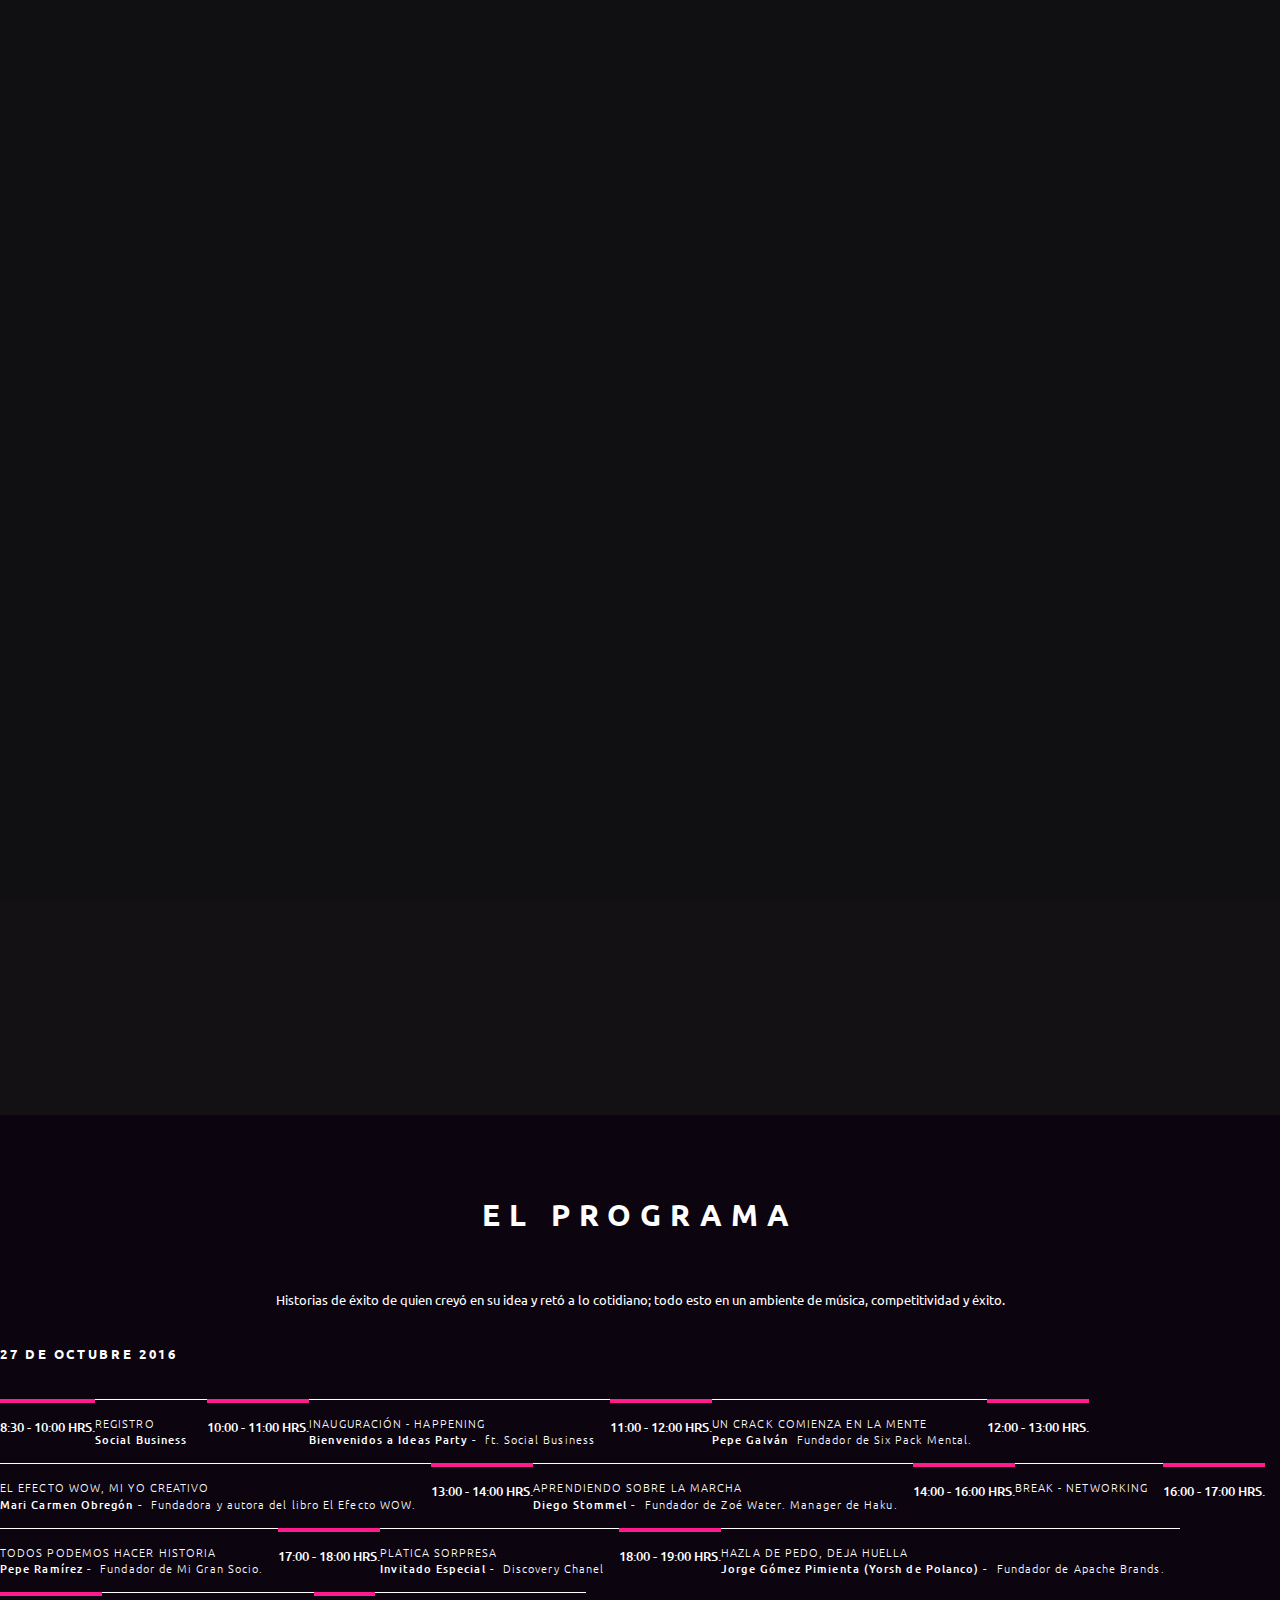
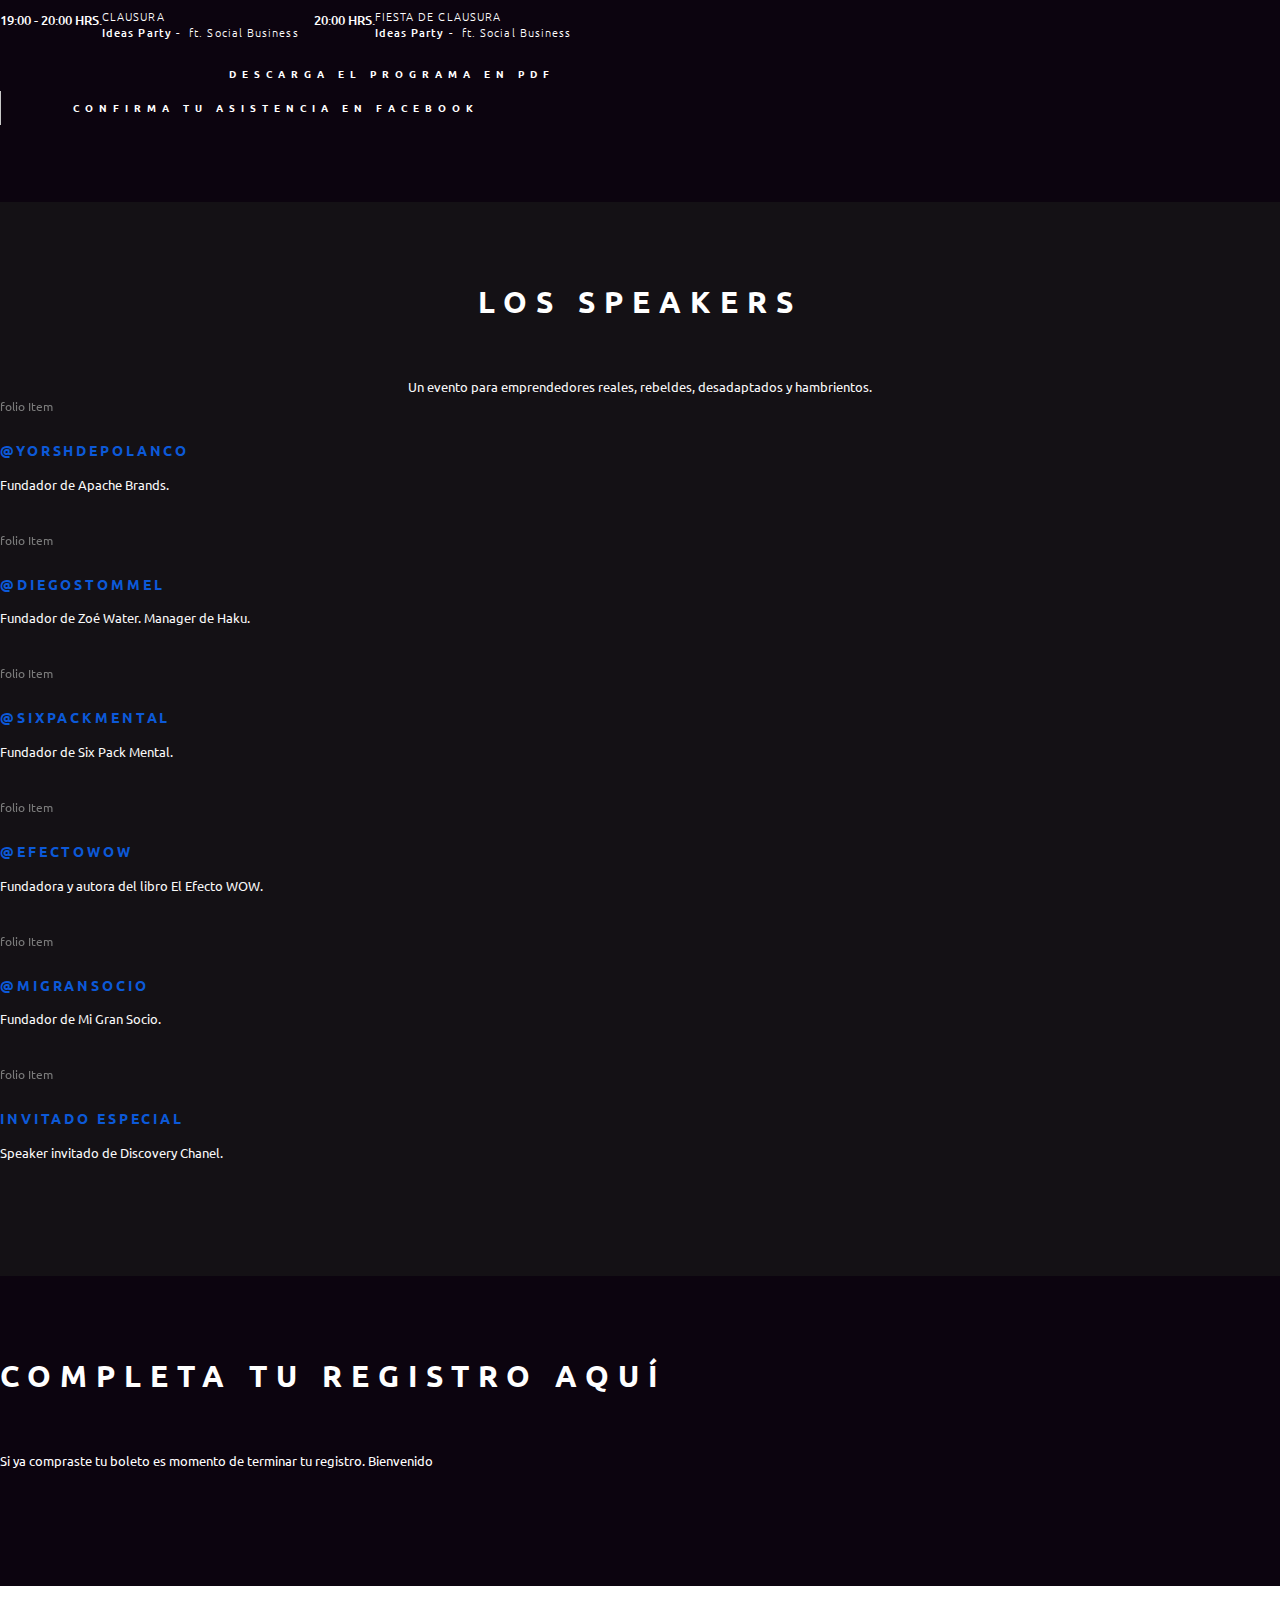
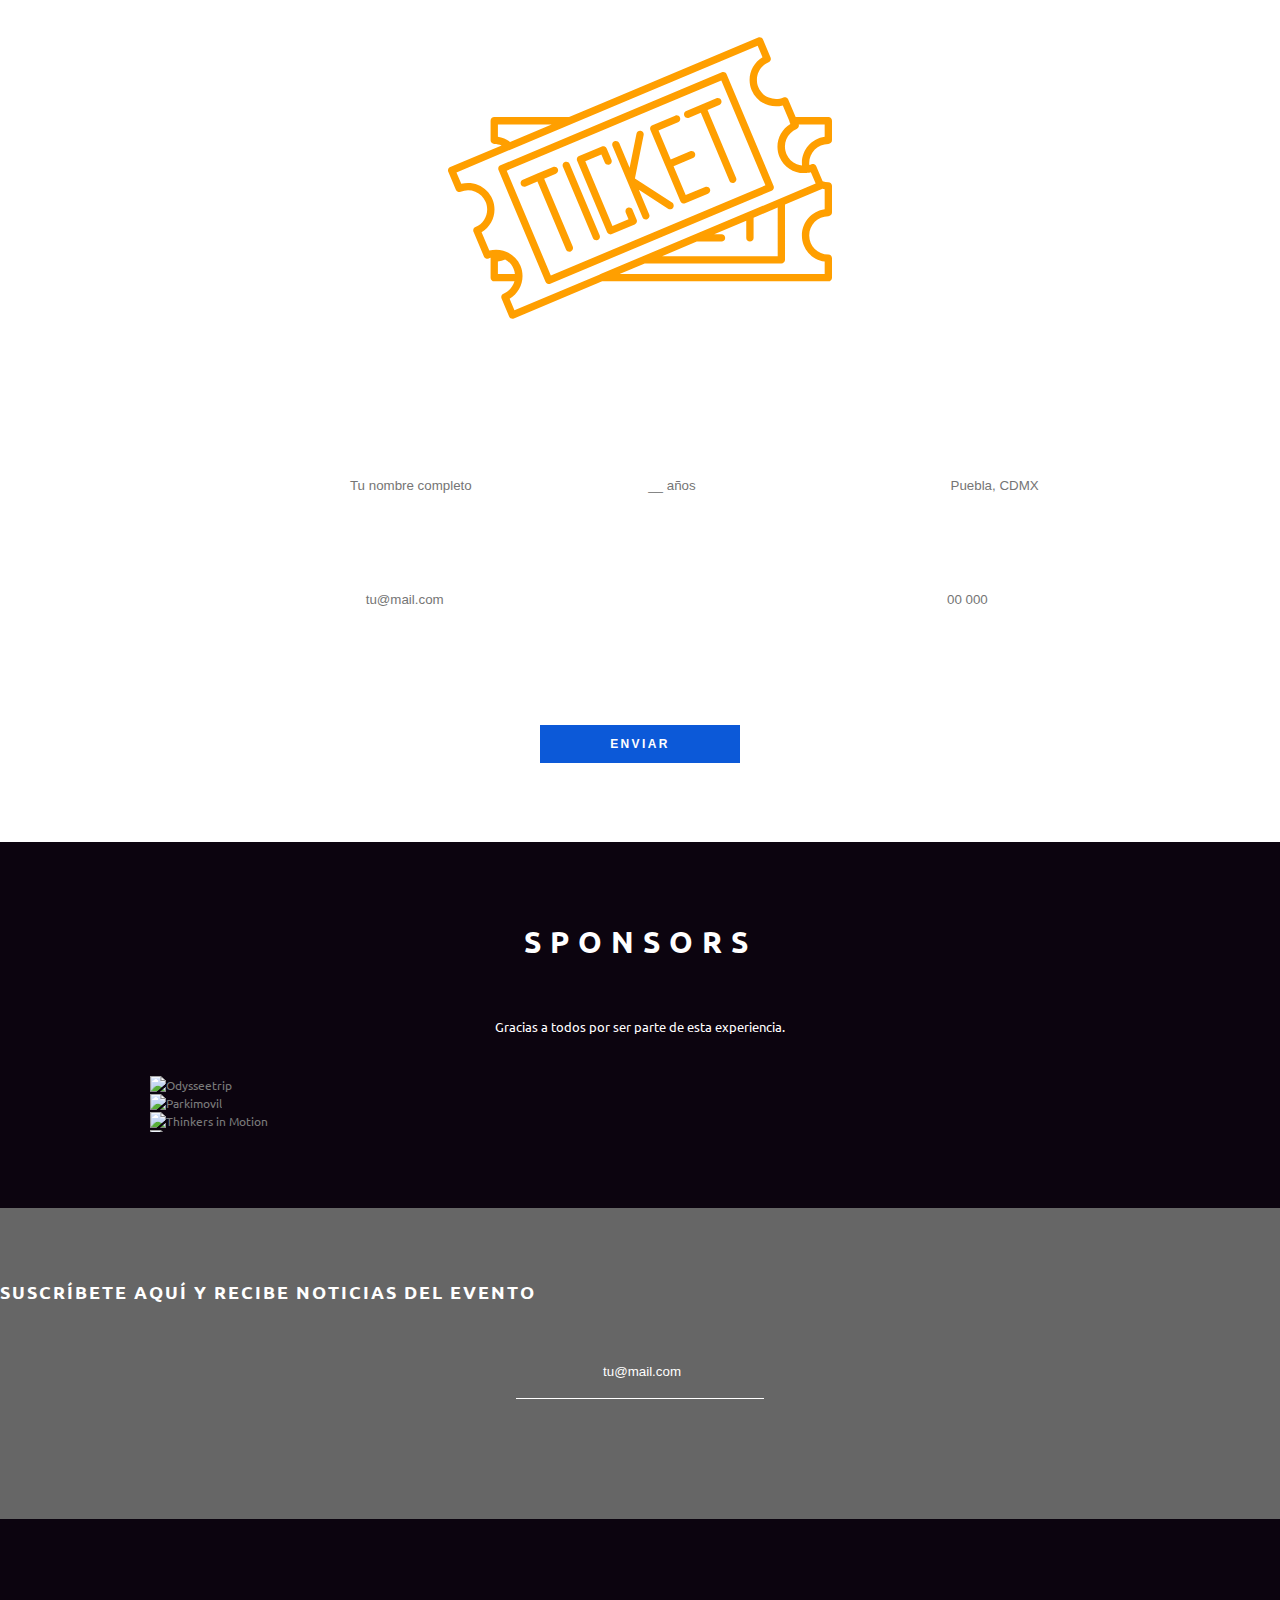
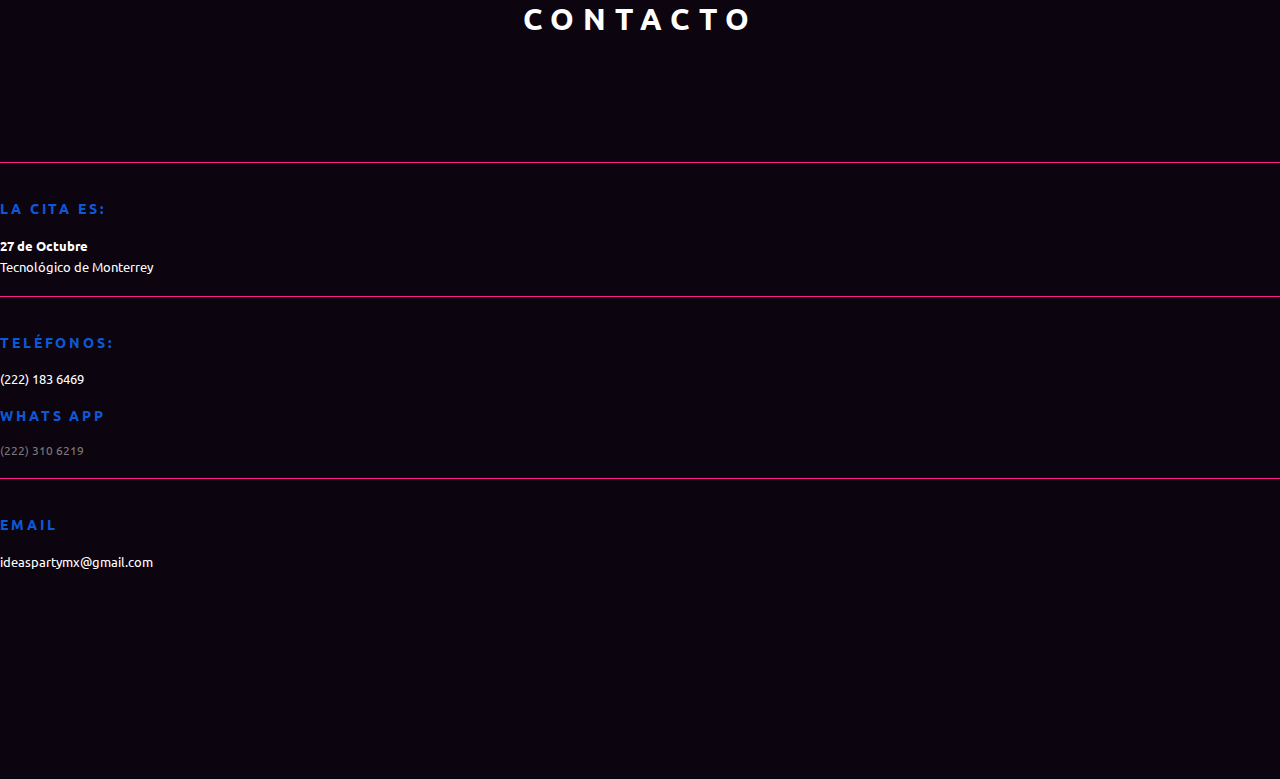
==== commit 7abc5fc6: "bus" ====
--- a/index.html
+++ b/index.html
@@ -1209,6 +1209,12 @@
 			<div class="container">
 				<div class="row">
 					<div class="col-lg-9 align-center">
+
+
+					<a><img src="assets/img/registro.svg" width="30%
+					"></a>
+
+
 						<form id="nl-form" class="nl-form ">
 							Hola mi nombre es: 
 							<input id="name" type="text" name="name" placeholder=" Tu nombre completo" data-subline="Enter your name"/>
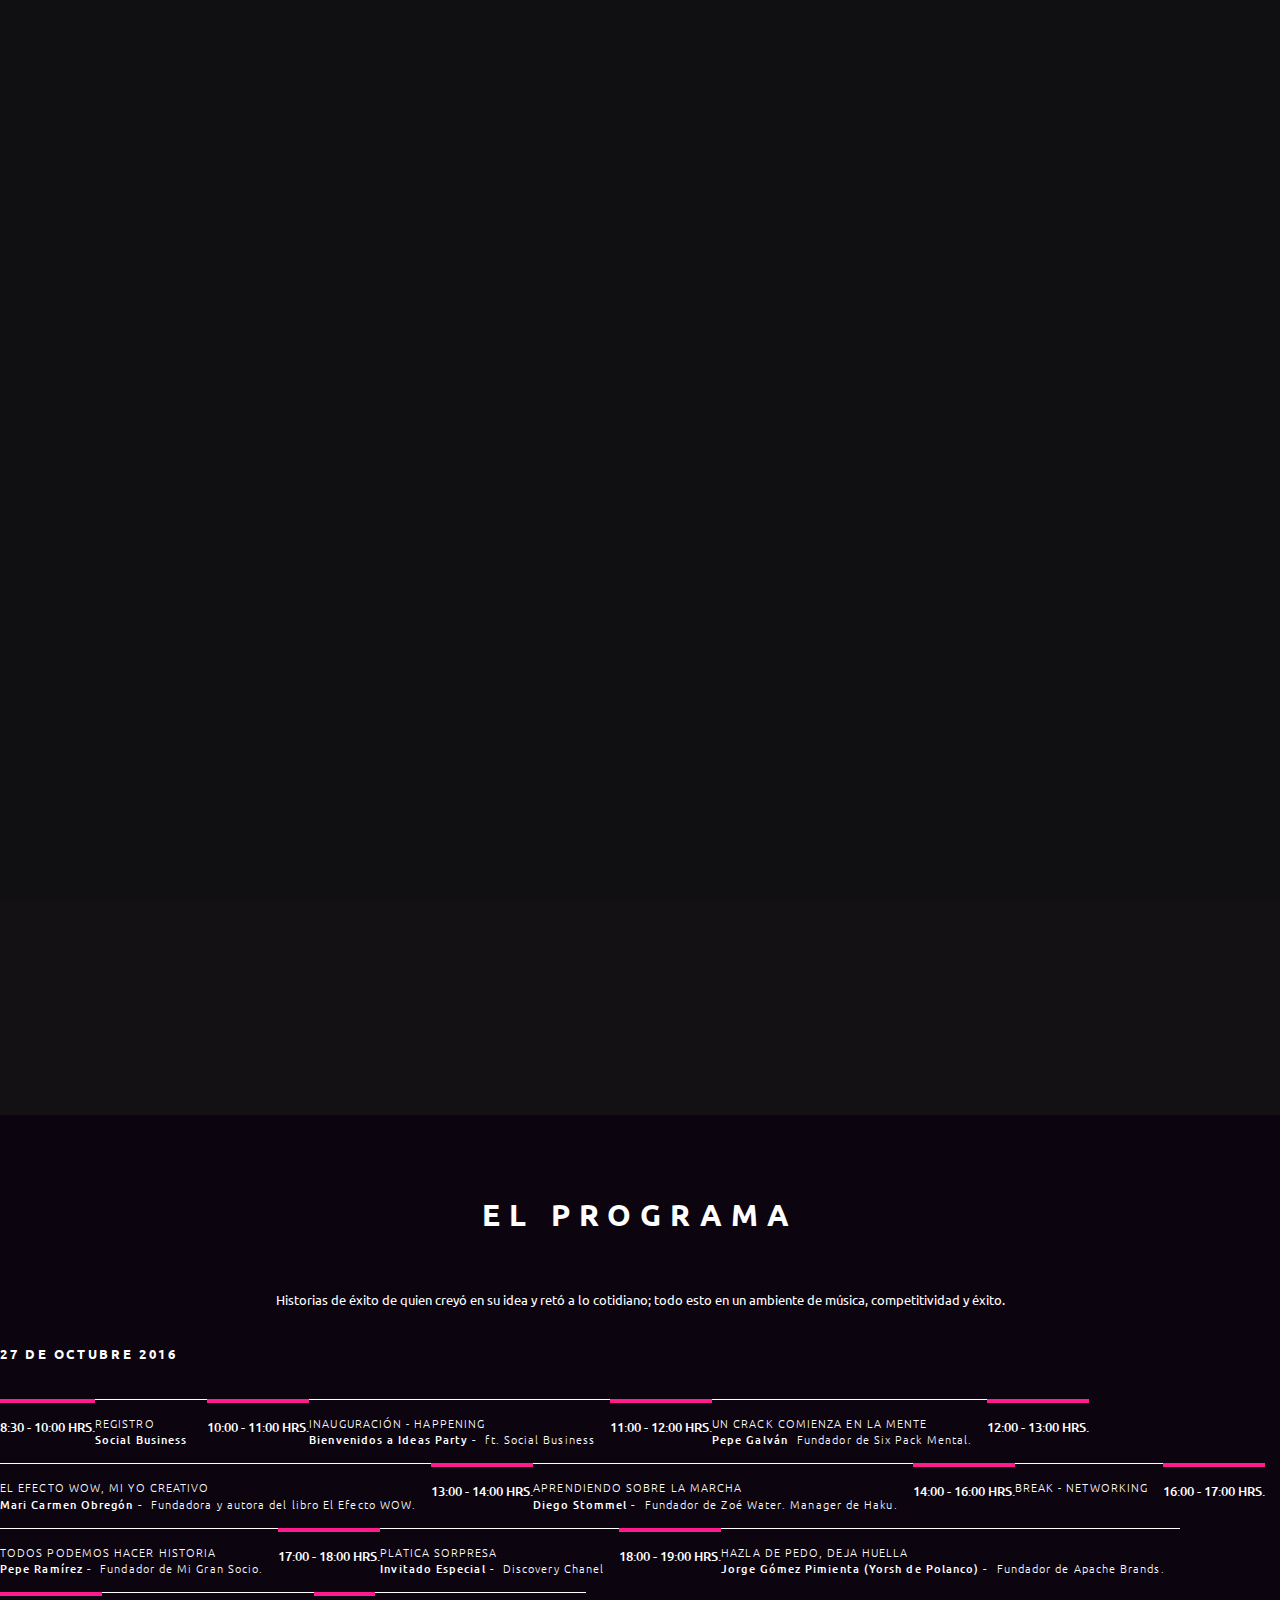
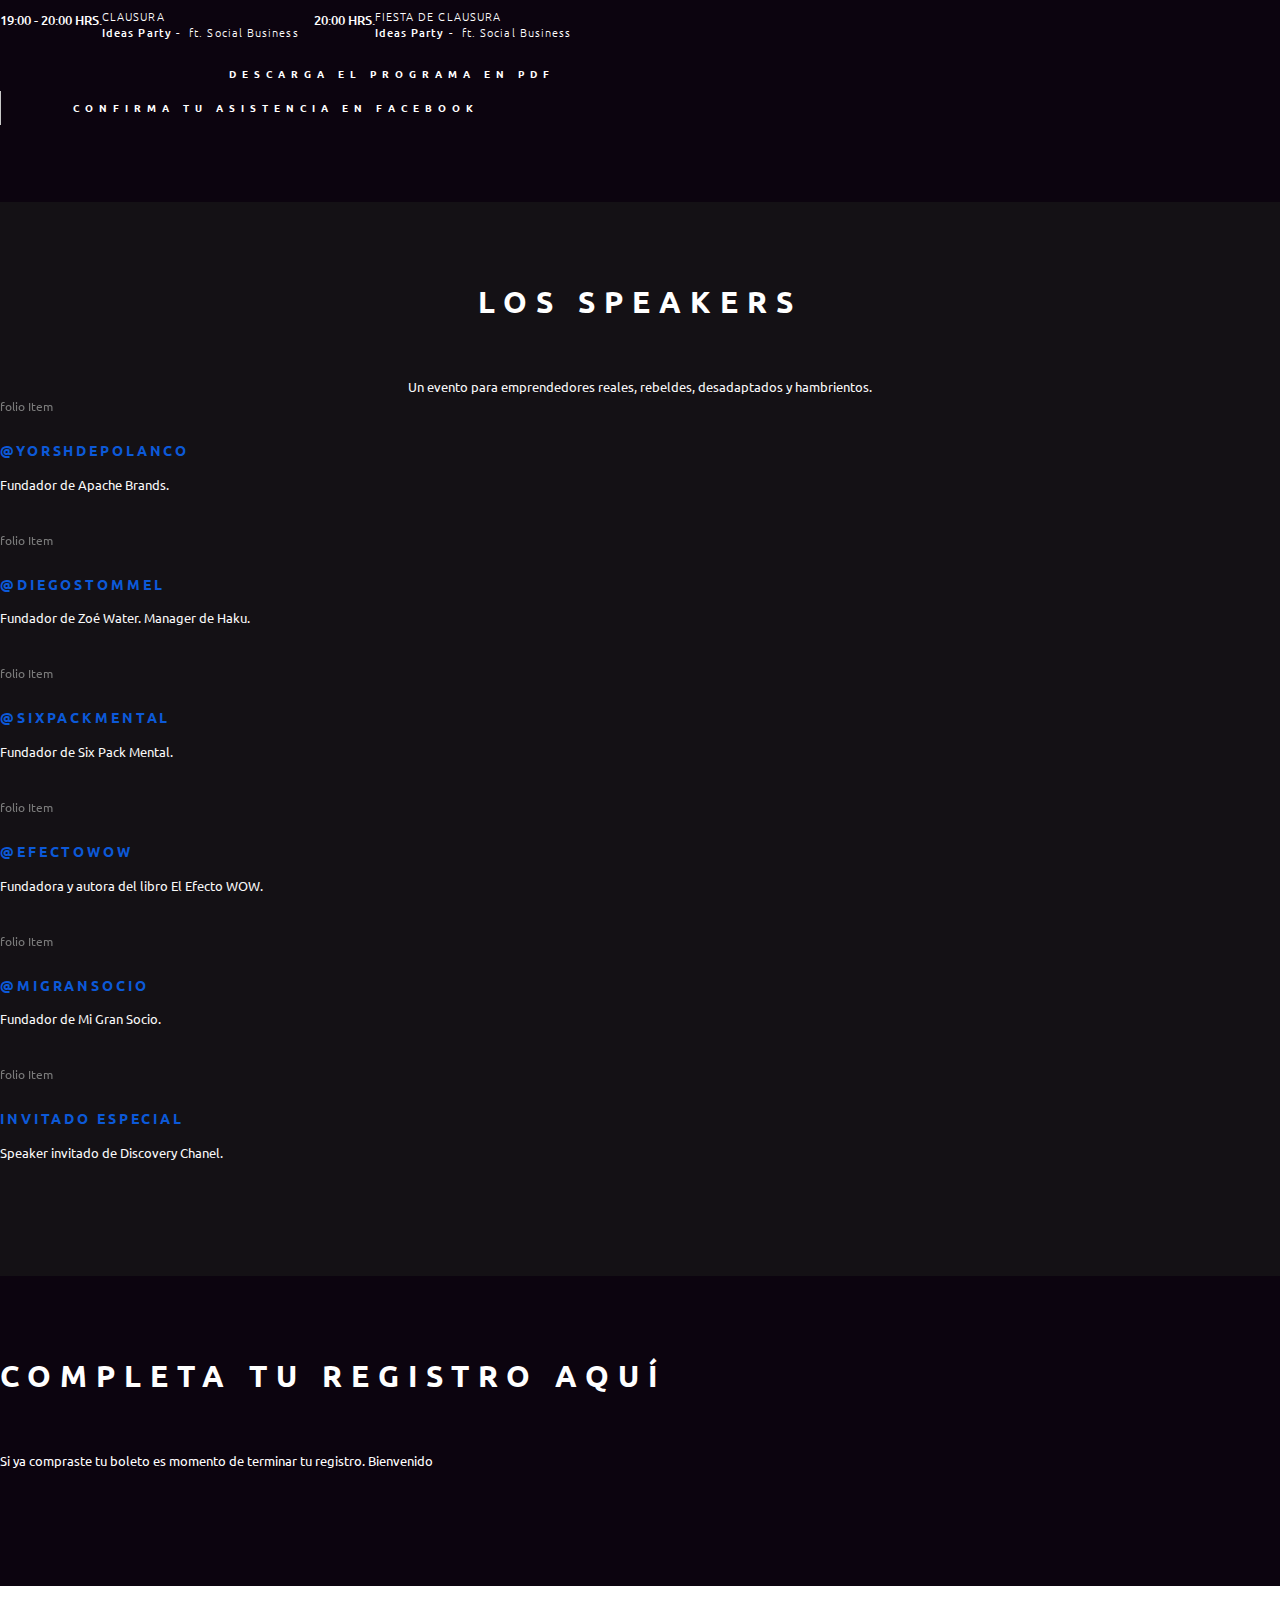
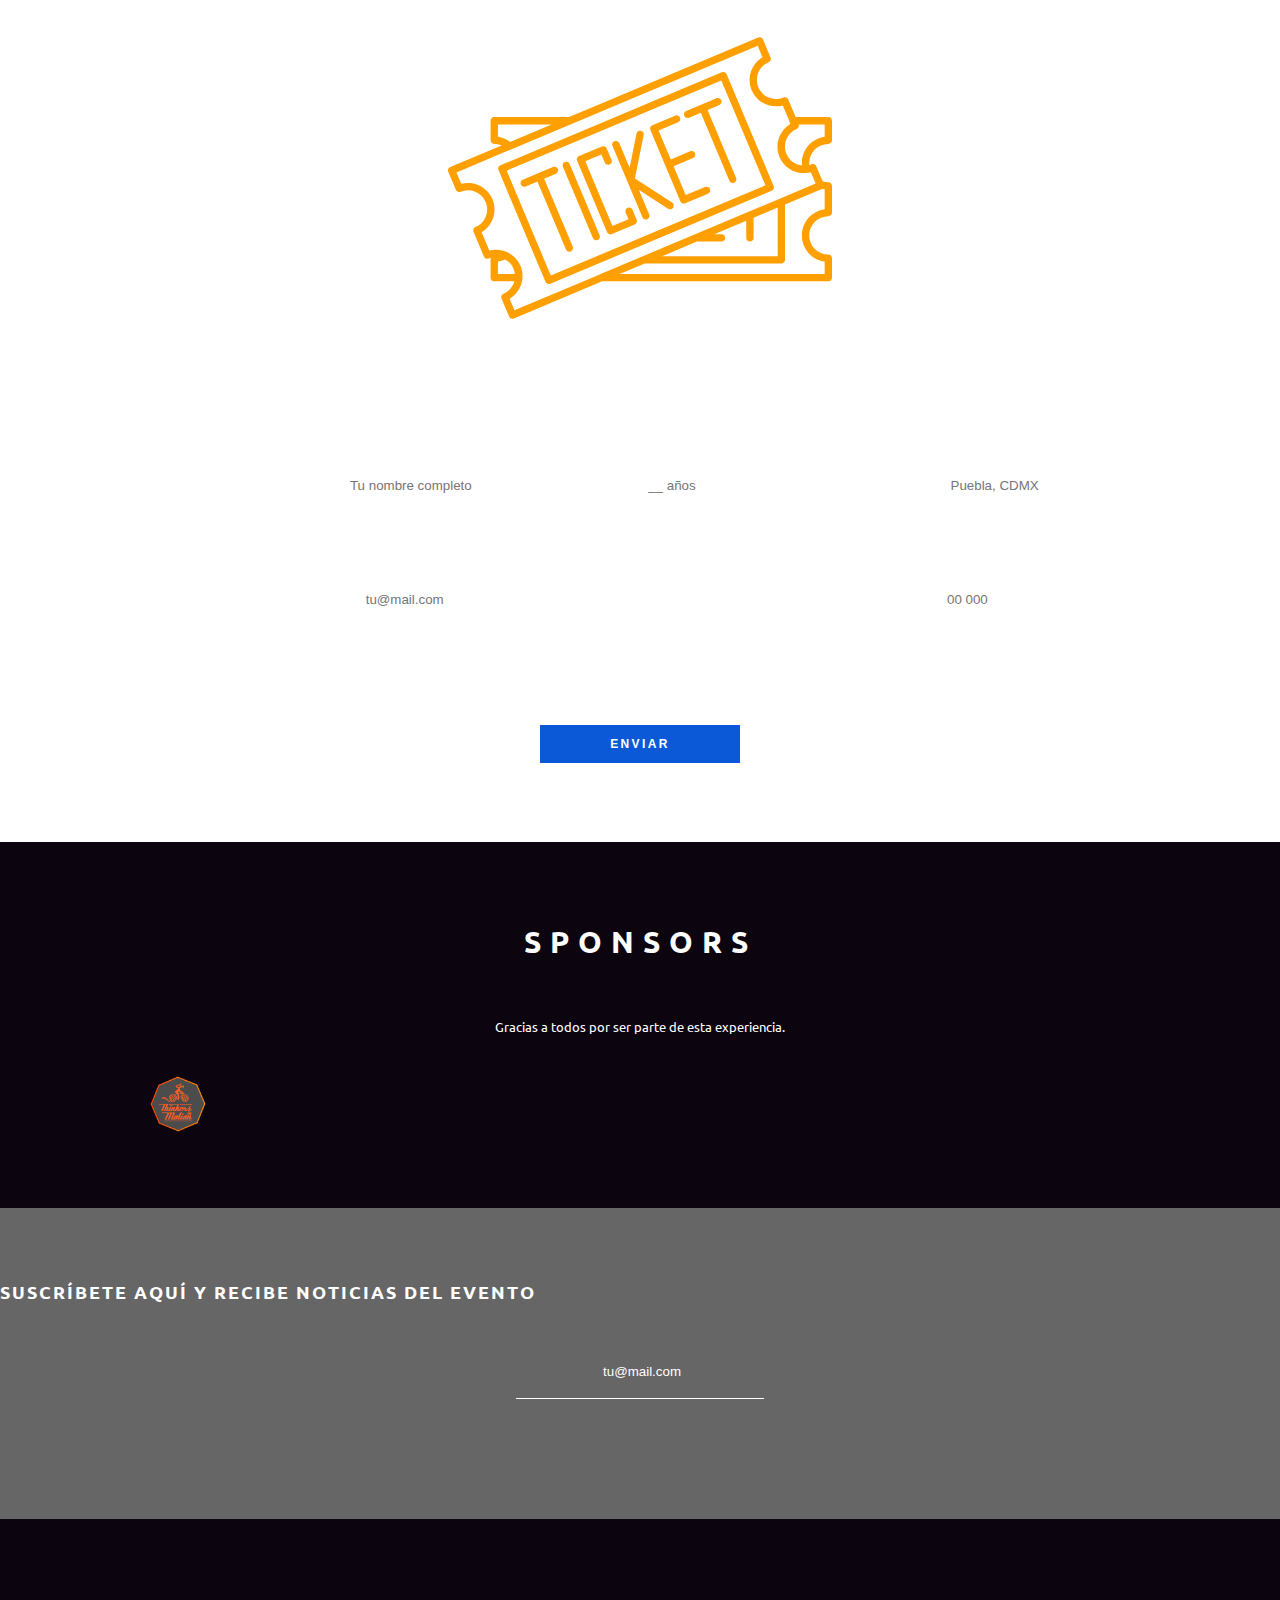
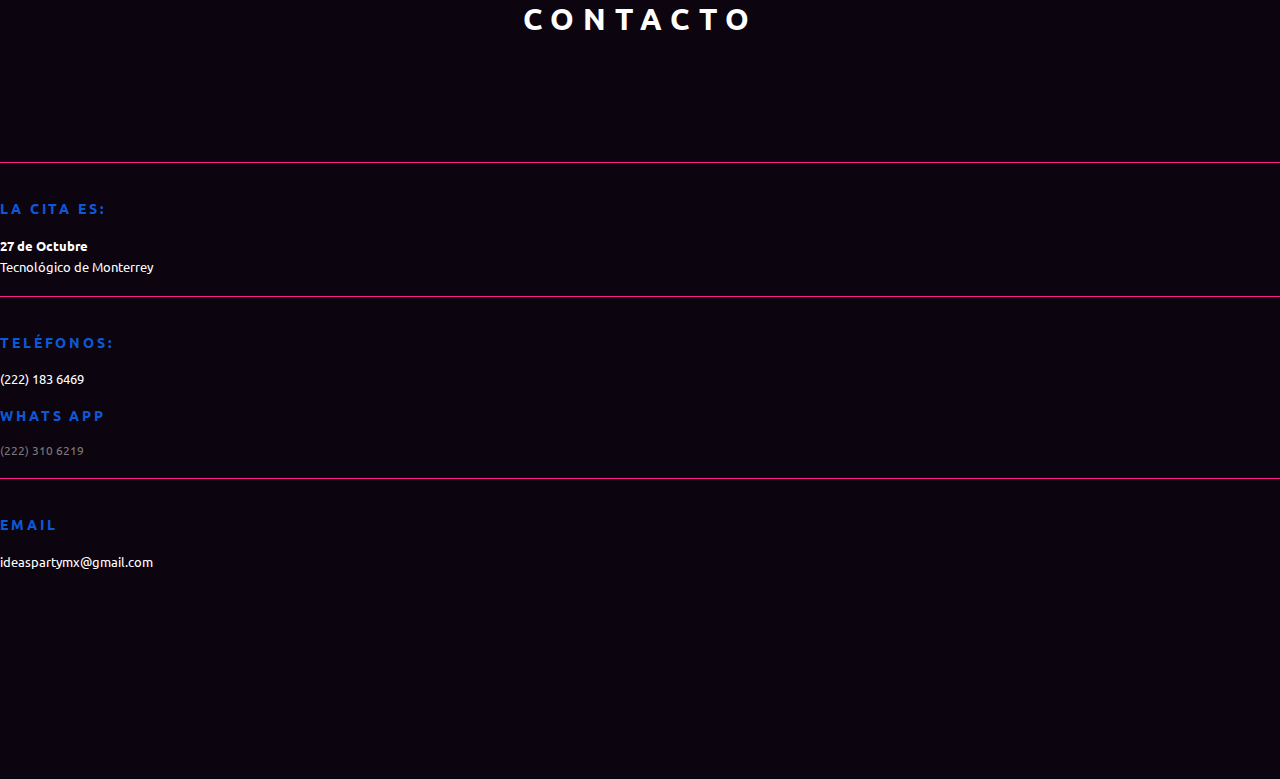
==== commit 7e3071d6: "sponsors" ====
--- a/index.html
+++ b/index.html
@@ -96,7 +96,7 @@
 				<a class="learn-more-btn btn-effect wow animated fadeIn" data-wow-duration="0.5s" data-wow-delay="1.5s" data-scroll href="#swag">Termina tu registro</a>
 
 				<a class="">Y si aun no tienes tu entrada</a>
-				<a class="learn-more-btn2 btn-effect wow animated fadeIn" data-wow-duration="0.5s" data-wow-delay="1.5s" data-scroll href="">¡Compra aquí tu boleto!</a>
+				<a class="learn-more-btn2 btn-effect wow animated fadeIn" data-wow-duration="0.5s" data-wow-delay="1.5s" data-scroll href="https://www.taquillacero.com/ideas-party-2016/centro-convenciones-tec-monterrey/2016/10/27" target="blank">¡Compra aquí tu boleto!</a>
 
 			</div>
 		</section>
@@ -1266,11 +1266,14 @@
 					<!-- Jssor Slider Begin -->
 					<div id="slider1_container" style=" ">
 						<div class="inner_carousal" data-u="slides" style="">
-							<div><img alt="Odysseetrip" src="assets/img/sponsor/sp1.png" /></div>
-							<div><img alt="Parkimovil" src="assets/img/sponsor/sp2.png" /></div>
-							<div><img alt="Thinkers in Motion" src="assets/img/sponsor/sp3.png" /></div>
-							<div><img alt="Tecnológico de Monterrey" src="assets/img/sponsor/sp4.png" /></div>
-							<div><img alt="WM Producciones" src="assets/img/sponsor/sp5.png" /></div>
+							
+							<div><a href="http://thinkersinmotion.com" target="blank"><img alt="Thinkers in Motion" src="assets/img/sponsor/thinkers.gif" height="56px" /></a></div>
+
+
+							<div><a href="http://www.itesm.mx/wps/wcm/connect/Campus/PUE/Puebla/" target="blank"><img alt="Tecnológico de Monterrey" src="assets/img/sponsor/tec.png" height="56px" /></a></div>
+
+							
+							<div><a href="https://www.facebook.com/WMProduccionesDJ" target="blank"><img alt="WM Producciones" src="assets/img/sponsor/wm.png" height="56px" /></a></div>
 							
 						</div>
 					</div>
@@ -1331,10 +1334,10 @@
 					<div class="col-md-12">
 						<ul class="social-buttons">
 							
-							<li><a href="#" class="social-btn"><i class="fa fa-twitter"></i></a></li>
-							<li><a href="#" class="social-btn"><i class="fa fa-instagram"></i></a></li>
-							<li><a href="#" class="social-btn"><i class="fa fa-facebook"></i></a></li>
-							<li><a href="#" class="social-btn"><i class="fa fa-youtube"></i></a></li>
+							<li><a href="https://twitter.com/ideaspartymx" target="blank" class="social-btn"><i class="fa fa-twitter"></i></a></li>
+							<li><a href="https://www.instagram.com/ideaspartymx/" target="blank" class="social-btn"><i class="fa fa-instagram"></i></a></li>
+							<li><a href="https://www.facebook.com/ideaspartymx/" target="blank" class="social-btn"><i class="fa fa-facebook"></i></a></li>
+							<li><a href="https://www.youtube.com/channel/UCKJsIe4-XyKj5FtM8dafb3A" target="blank" class="social-btn"><i class="fa fa-youtube"></i></a></li>
 						</ul>
 					</div>
 				</div>
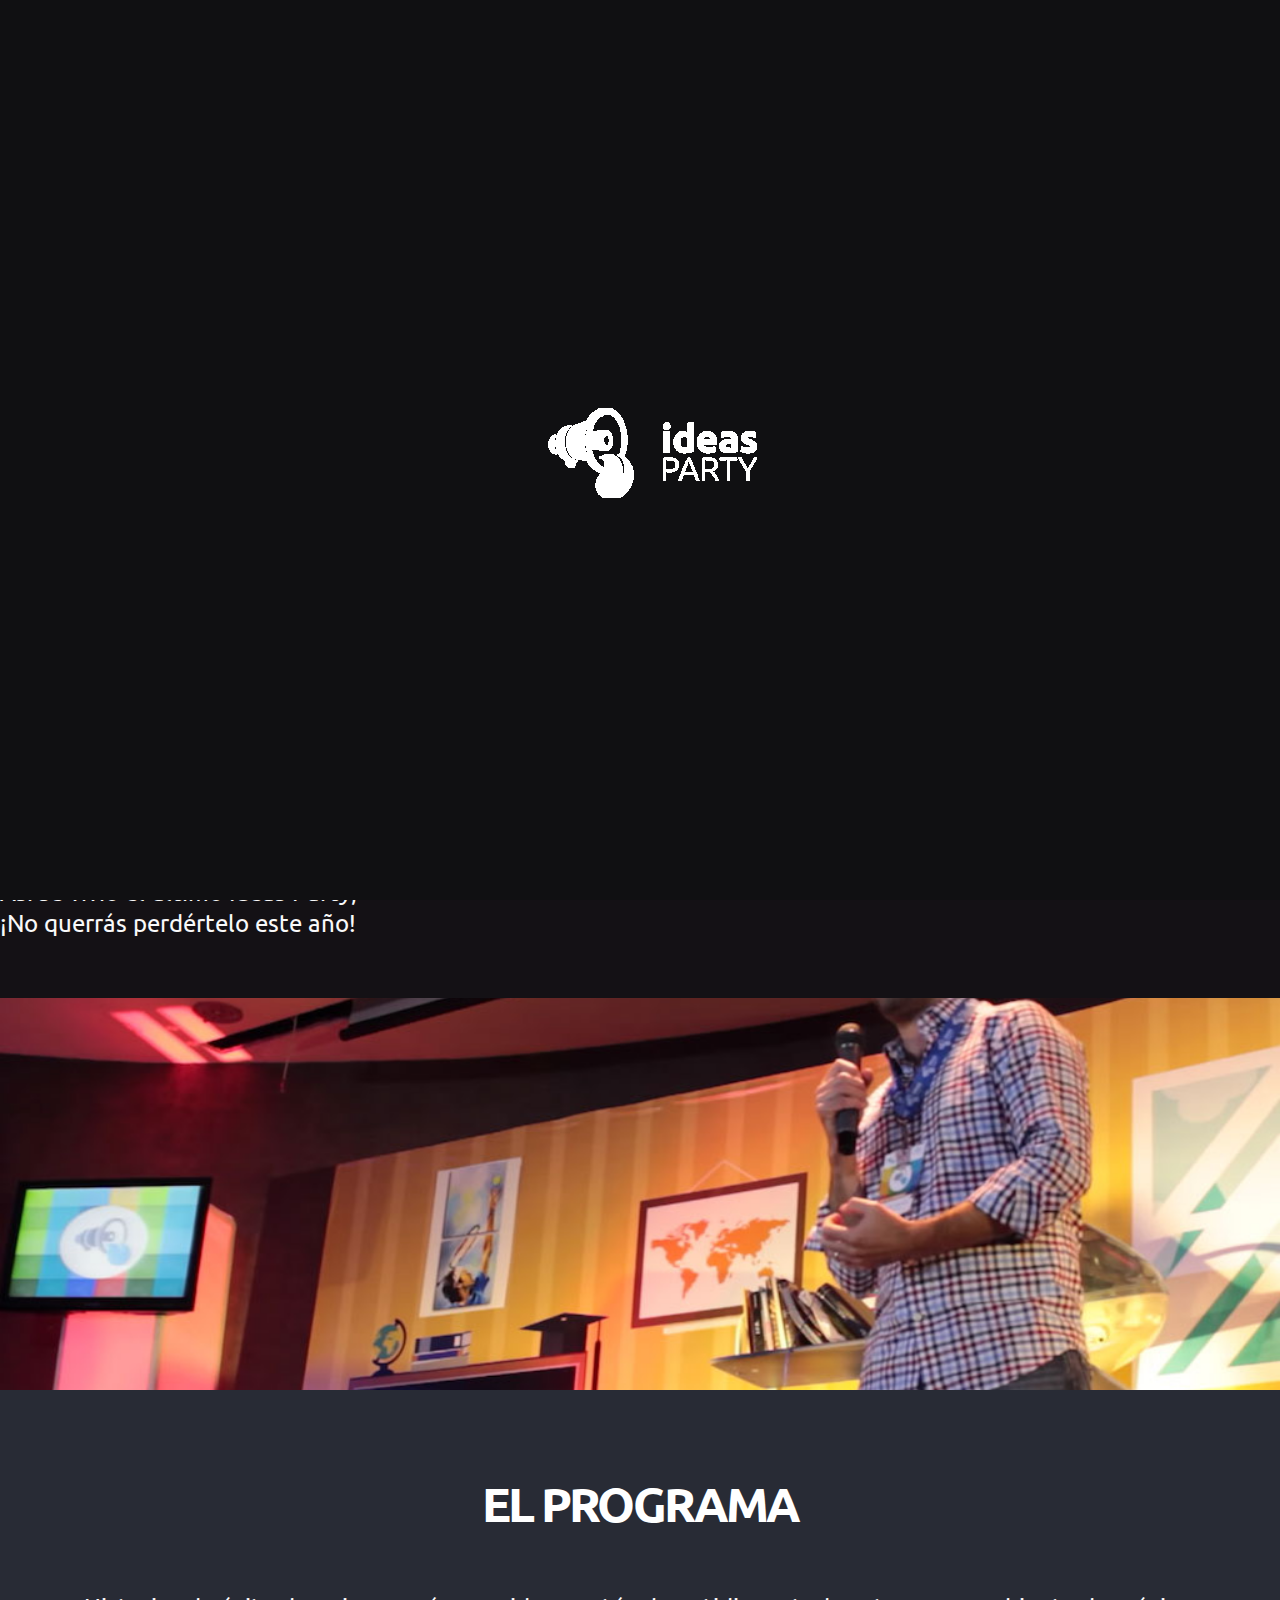
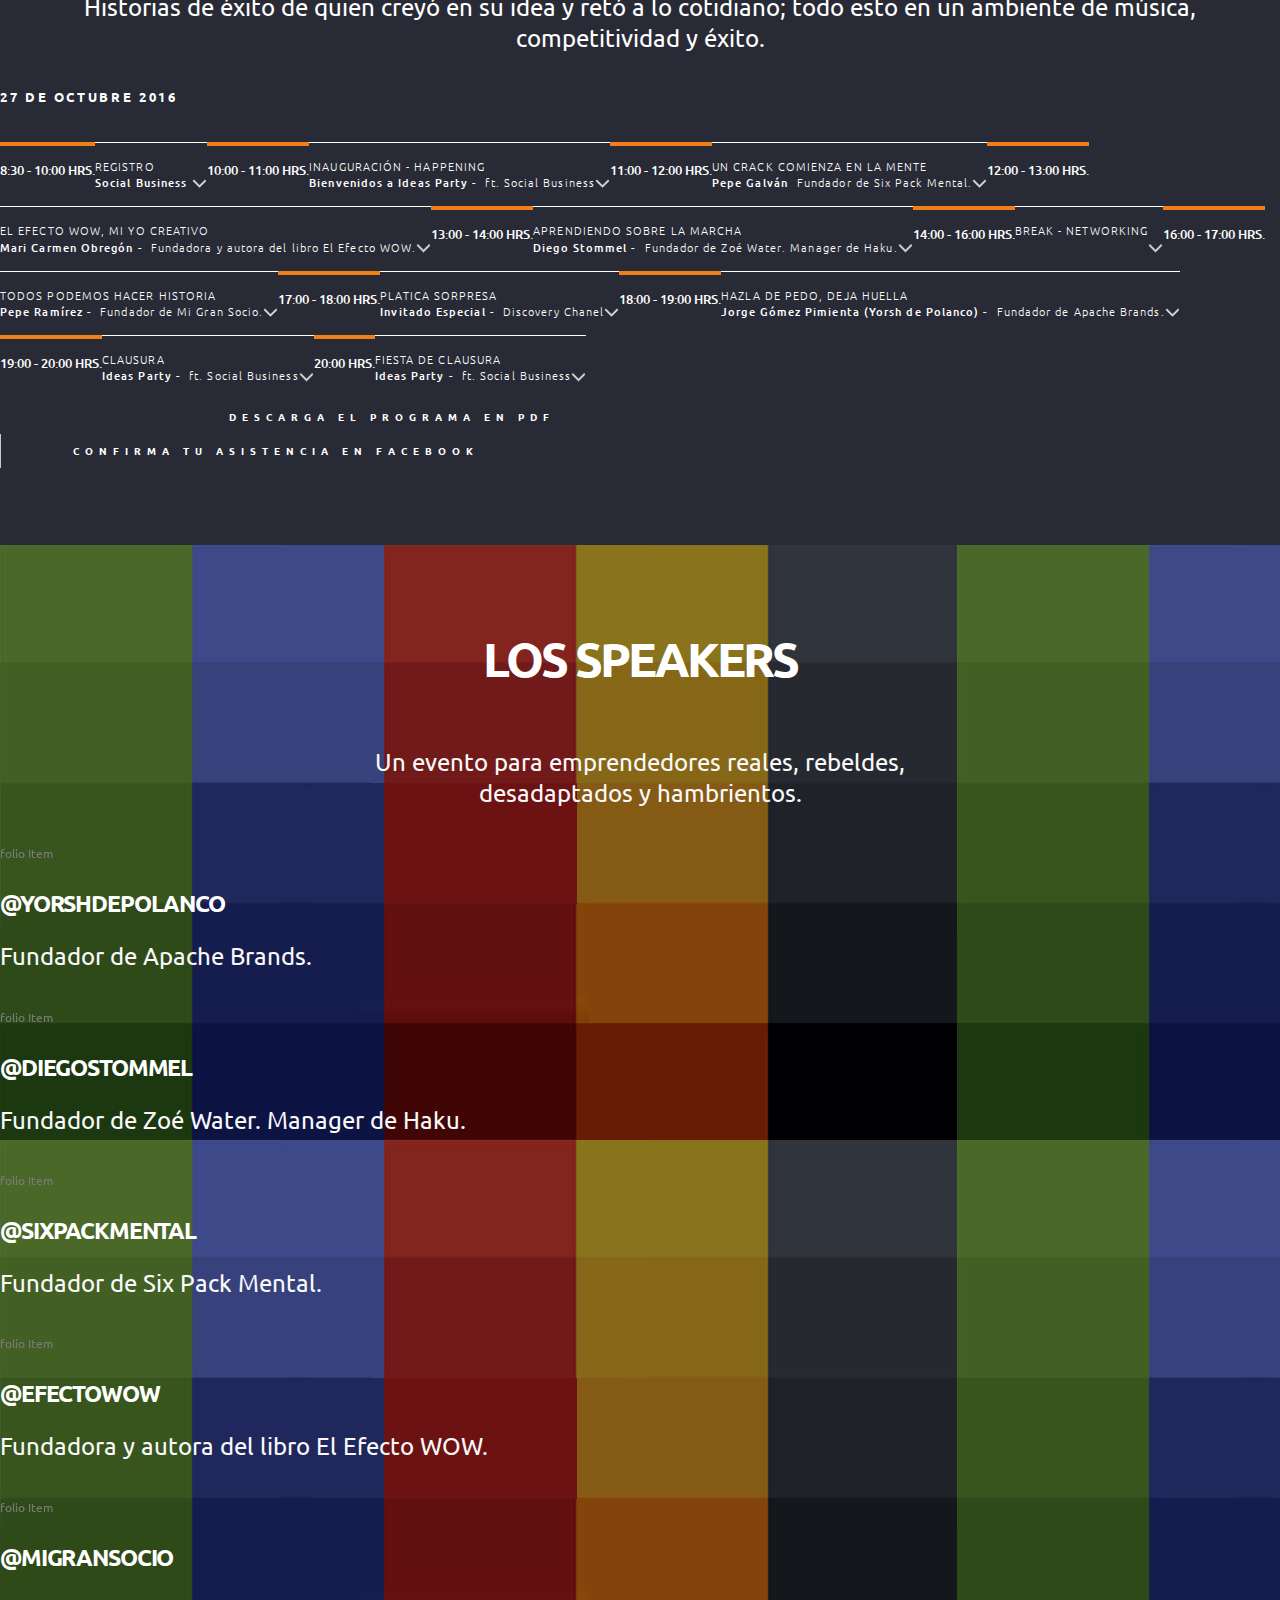
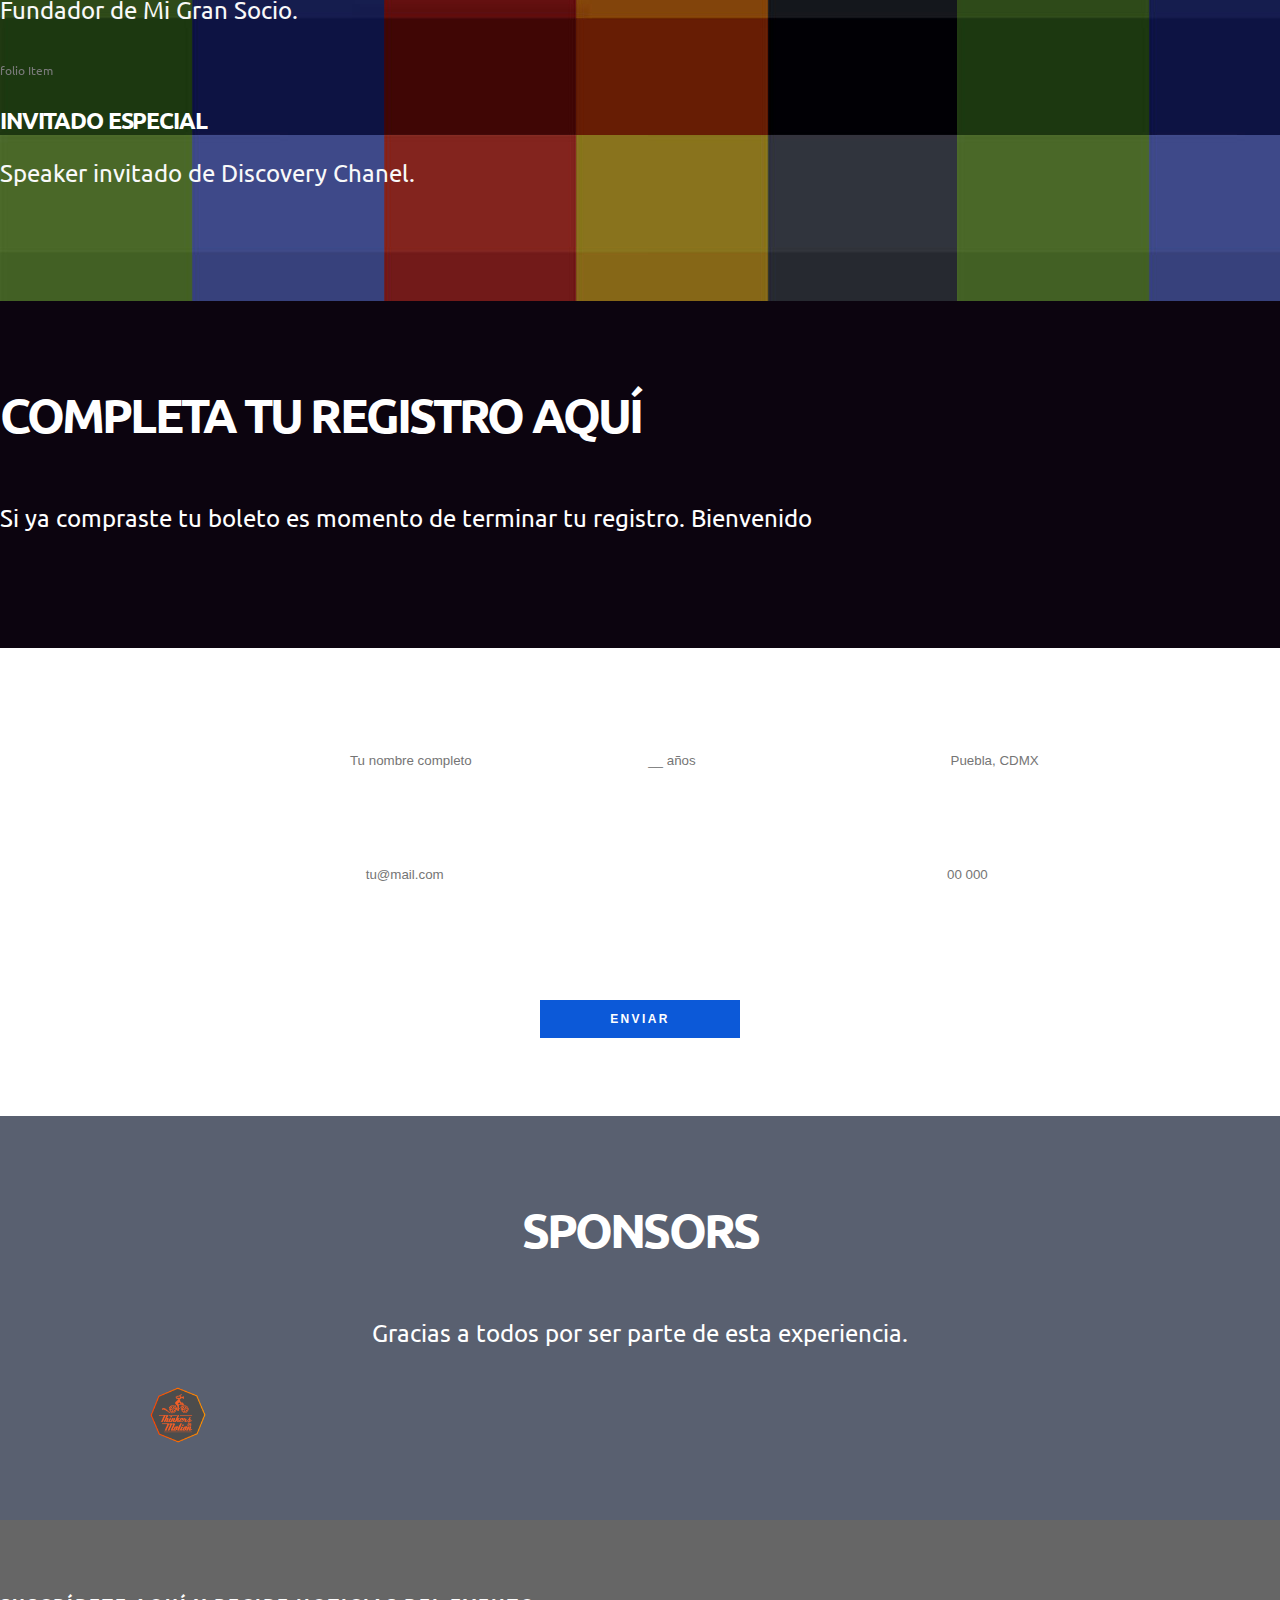
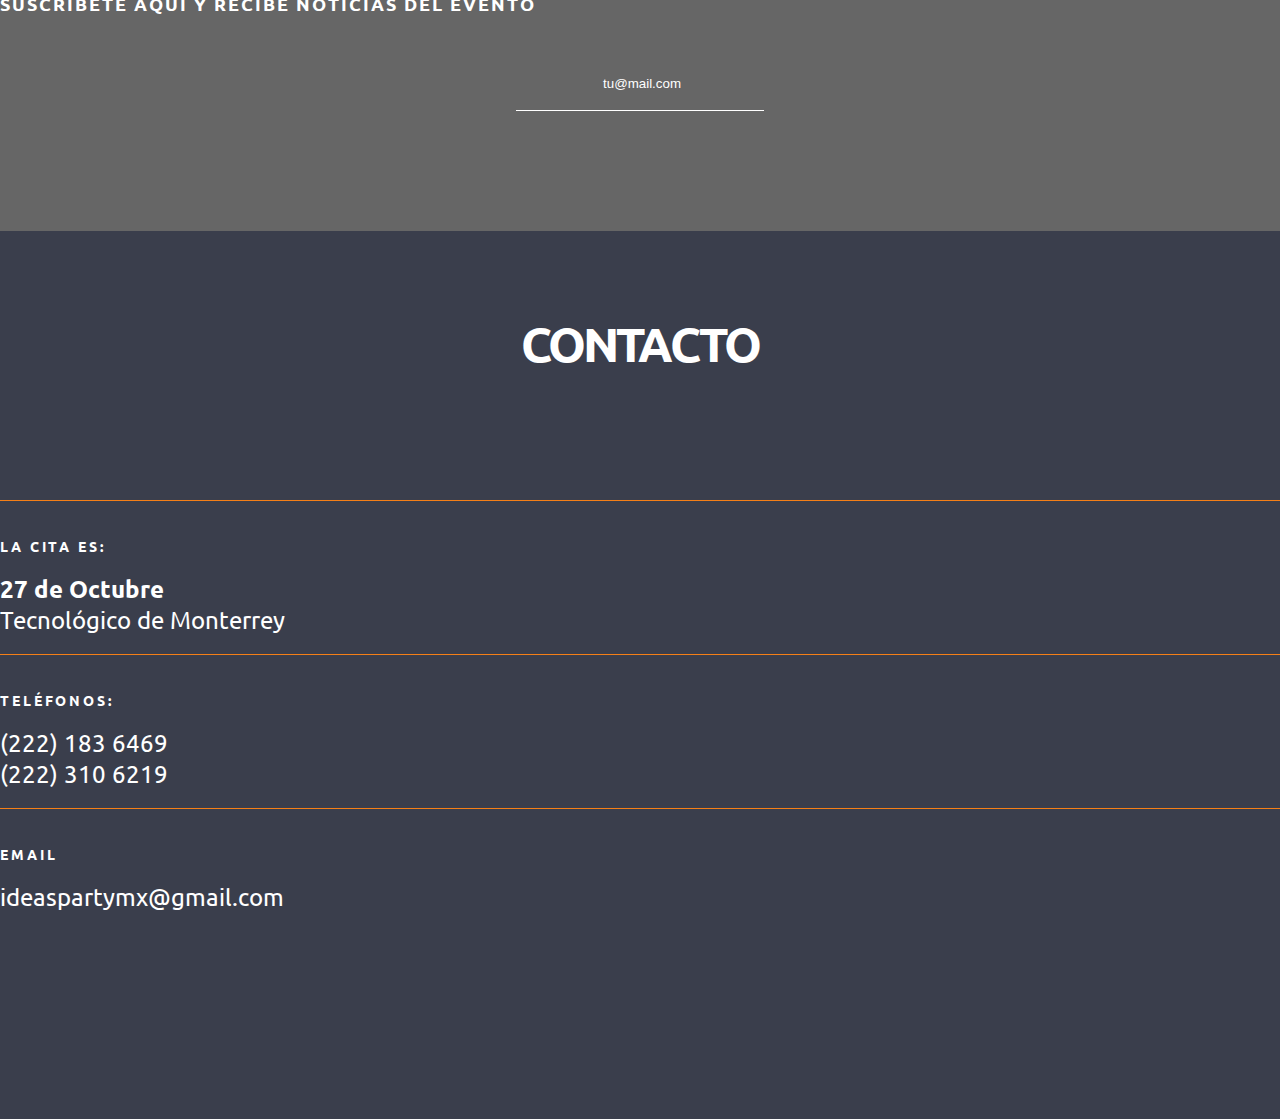
==== commit c24c33d2: "new v" ====
--- a/index.html
+++ b/index.html
@@ -71,7 +71,7 @@
 						<li><a data-scroll href="#team">Los Speakers</a></li>
 						<li><a data-scroll href="#portfolio">Registro</a></li>
 						<li><a data-scroll href="#sponsers">Sponsors</a></li>
-						<li><a data-scroll href="#contact">Contacto</a></li>
+						
 					  </ul>
 				   </div>
 				</nav>
@@ -93,17 +93,20 @@
 				<h1 class="wow animated fadeInDown" data-wow-duration="1s" data-wow-delay="1s">27 DE OCTUBRE 2016</h1>
 				<hr id="title_hr"/>
 				<p class="wow animated fadeInUp" data-wow-duration="1s" data-wow-delay="1s">TECNOLOGICO DE MONTERREY.</p>
-				<a class="learn-more-btn btn-effect wow animated fadeIn" data-wow-duration="0.5s" data-wow-delay="1.5s" data-scroll href="#swag">Termina tu registro</a>
-
-				<a class="">Y si aun no tienes tu entrada</a>
-				<a class="learn-more-btn2 btn-effect wow animated fadeIn" data-wow-duration="0.5s" data-wow-delay="1.5s" data-scroll href="https://www.taquillacero.com/ideas-party-2016/centro-convenciones-tec-monterrey/2016/10/27" target="blank">¡Compra aquí tu boleto!</a>
-
-			</div>
+				<a class="learn-more-btn btn-effect cta wow animated fadeIn" data-wow-duration="0.5s" data-wow-delay="1.5s" data-scroll href="#swag">Termina tu registro</a>
+
+				<a class="ey">¿Aun no tienes tu entrada?</a>
+				
+				<a class="botoncito  " data-wow-duration="0.5s" data-wow-delay="1.5s" data-scroll href="https://www.taquillacero.com/ideas-party-2016/centro-convenciones-tec-monterrey/2016/10/27" target="blank">¡Compra tu boleto!&nbsp;&nbsp;&nbsp;&nbsp;&nbsp;&nbsp;<br><br></a>
+
+			</div> 
+
+	
 		</section>
 		<!--/HOME-->
 		
 		<!--ABOUT-->	
-        <section class="intro text-center section-padding" id="intro">
+        <section class="intro roj text-center section-padding" id="intro">
 			<div class="container wow animated fadeInLeft animated" data-wow-duration="1s" data-wow-delay="0.5s">
 				<div class="row">
 					<div class="col-lg-8 align-center about">
@@ -186,7 +189,7 @@
 									  <a><img src="assets/img/brain.png" width="133px"></a>
 									</div>
 									
-									<p>Así se vivió el último Ideas Party, ¡No querrás perdértelo este año!</p>
+									<p>Así se vivió el último Ideas Party, <br> ¡No querrás perdértelo este año!</p>
 								</div>
 							  
 								
@@ -200,7 +203,7 @@
 				<div class="grid-gal">
 				  <figure class="block-hover vimeo-video col-lg-6 col-sm-12">
 					<a class="venoboxvid" data-type="youtube"  href="9KyWKz9sYqU" target="_self">
-						<img src="assets/img/vdo-icn.png" alt="video_hover">
+						
 						<span></span>
 					</a>
 				  </figure>
@@ -211,7 +214,7 @@
         <!--/FEATURES-->	
 		
 		<!--LINE UP-->        
-        <section class="text-center section-padding" id="responsive">
+        <section class="text-center grisy section-padding" id="responsive">
 			<div class="container wow animated fadeInLeft bottom-spacing">
 				<div class="row">
 					<div class="col-md-8 align-center wow animated fadeInLeft">
@@ -758,7 +761,7 @@
 				<div class="row">
 				  <div class="col-lg-8 wow animated fadeInUp align-center" data-wow-duration="1s" data-wow-delay="1s">
 					<h1 class="arrow">Los Speakers</h1><hr>
-					<p>Un evento para emprendedores reales, rebeldes, desadaptados y hambrientos.</p>
+					<p>Un evento para emprendedores reales, rebeldes, <br> desadaptados y hambrientos.</p><br><br>
 				  </div>
 
 
@@ -767,7 +770,7 @@
 											<div class="img">
 											  <img src="assets/img/team/1.png" alt="Portfolio Item">
 											  <div class="overlay">
-												<button class="md-trigger expand" data-modal="modal-9"><i class="fa fa-search"></i><br>Ver Perfil</button>
+												<button class="md-trigger expand" data-modal="modal-yorsh"><i class="fa fa-search"></i><br>Ver Perfil</button>
 											  </div>
 											</div>
 										</div>
@@ -784,7 +787,7 @@
 											<div class="img">
 												<img src="assets/img/team/2.png" alt="Portfolio Item">
 												<div class="overlay">
-													<button class="md-trigger expand" data-modal="modal-9"><i class="fa fa-search"></i><br>Ver Perfil</button>
+													<button class="md-trigger expand" data-modal="mo-modal-9"><i class="fa fa-search"></i><br>Ver Perfil</button>
 												</div>
 											</div>
 										</div>
@@ -801,7 +804,7 @@
 											<div class="img">
 												<img src="assets/img/team/3.png" alt="Portfolio Item">
 												<div class="overlay">
-													<button class="md-trigger expand" data-modal="modal-9"><i class="fa fa-search"></i><br>Ver Perfil</button>
+													<button class="md-trigger expand" data-modal="modal-six"><i class="fa fa-search"></i><br>Ver Perfil</button>
 												</div>
 											</div>
 										</div>
@@ -826,7 +829,7 @@
 											<div class="img">
 											  <img src="assets/img/team/4.png" alt="Portfolio Item">
 											  <div class="overlay">
-												<button class="md-trigger expand" data-modal="modal-9"><i class="fa fa-search"></i><br>Ver Perfil</button>
+												<button class="md-trigger expand" data-modal="modal-wow"><i class="fa fa-search"></i><br>Ver Perfil</button>
 											  </div>
 											</div>
 										</div>
@@ -841,7 +844,7 @@
 											<div class="img">
 												<img src="assets/img/team/5.png" alt="Portfolio Item">
 												<div class="overlay">
-													<button class="md-trigger expand" data-modal="modal-9"><i class="fa fa-search"></i><br>Ver Perfil</button>
+													<button class="md-trigger expand" data-modal="modal-socio"><i class="fa fa-search"></i><br>Ver Perfil</button>
 												</div>
 											</div>
 										</div>
@@ -856,7 +859,7 @@
 											<div class="img">
 												<img src="assets/img/team/6.png" alt="Portfolio Item">
 												<div class="overlay">
-													<button class="md-trigger expand" data-modal="modal-9"><i class="fa fa-search"></i><br>Ver Perfil</button>
+													<button class="md-trigger expand" data-modal="modal-discovery"><i class="fa fa-search"></i><br>Ver Perfil</button>
 												</div>
 											</div>
 										</div>
@@ -1211,8 +1214,7 @@
 					<div class="col-lg-9 align-center">
 
 
-					<a><img src="assets/img/registro.svg" width="30%
-					"></a>
+					
 
 
 						<form id="nl-form" class="nl-form ">
@@ -1243,10 +1245,8 @@
 							<div class="nl-overlay"></div>
 						</form>
 
-							<div class="md-modal md-effect-9" id="modal-10">
 							
-						</div> 
-						
+
 						<!-- the overlay element -->
 						<div class="md-overlay"></div>
 					</div>
@@ -1272,7 +1272,7 @@
 
 							<div><a href="http://www.itesm.mx/wps/wcm/connect/Campus/PUE/Puebla/" target="blank"><img alt="Tecnológico de Monterrey" src="assets/img/sponsor/tec.png" height="56px" /></a></div>
 
-							
+
 							<div><a href="https://www.facebook.com/WMProduccionesDJ" target="blank"><img alt="WM Producciones" src="assets/img/sponsor/wm.png" height="56px" /></a></div>
 							
 						</div>
@@ -1317,7 +1317,7 @@
 					<div class="col-md-4 wow animated fadeInDown" data-wow-duration="1s" data-wow-delay="0.7s">
 						<div class="light-box box-hover">
 							<h2><span>Teléfonos:</span></h2>
-							<p>(222) 183 6469<br><h2><span>Whats App</span></h2>(222) 310 6219</p>
+							<p>(222) 183 6469<br>(222) 310 6219</p>
 						</div>
 					</div>
 					<div class="col-md-4 wow animated fadeInDown" data-wow-duration="1s" data-wow-delay="0.9s">
--- a/assets/css/styles.css
+++ b/assets/css/styles.css
@@ -106,8 +106,8 @@
 
 p {
 	color: #fff;
-    font-size: 1.1em;
-    line-height: 1.6em;
+    font-size: 2em;
+    line-height: 1.3em;
 }
 
 .bottom-spacing{
@@ -177,7 +177,7 @@
 }
 
 .event-download-social-link{
-	background:#0c040f;
+	background:#282b35;
 }
 
 .nopadding {
@@ -313,6 +313,8 @@
     text-transform: uppercase;
 }
 
+
+
 .learn-more-btn{
 	background: none repeat scroll 0 0 rgba(27, 206, 124, 1);
     color: #363738;
@@ -320,11 +322,13 @@
     font-size: 1em;
     font-weight: 600;
     letter-spacing: 0.2em;
-    margin: 2.9em auto 0;
+    margin: 2em auto 0;
     padding: 15px;
     text-transform: uppercase;
-    width: 200px;
-}
+    width: 300px;
+}
+
+
 
 .align-center {
 	margin: 0 auto;
@@ -355,7 +359,7 @@
 }
 
 .scroll-header {
-	background: none repeat scroll 0 0 #0c040f;
+	background: none repeat scroll 0 0 #212121;
 }
 
 #example-navbar-collapse {
@@ -456,9 +460,10 @@
 h1.arrow {
 	font-family: 'Ubuntu', sans-serif;
 	color: #fff;
-    font-size: 2.5em;
+    font-size: 4em;
     font-weight: 700;
-    letter-spacing: 0.3em;
+    letter-spacing: -0.06em;
+
     text-transform: uppercase;
 }
 
@@ -469,7 +474,7 @@
 .icon {
 	font-family: 'Ubuntu', sans-serif;
 	display: block;
-	color: #ff1d8d;
+	color: #f57f17;
 	font-size: 5em;
 	text-align: center;
 	vertical-align: middle;
@@ -524,7 +529,7 @@
 /****************************/
 
 figure.vimeo-video{
-	 background: url("../img/video.jpg") no-repeat scroll center center / cover rgba(0, 0, 0, 0);
+	 background: url("../img/gallery/gallery2.jpg") no-repeat scroll center center / cover rgba(0, 0, 0, 0);
 }
 
 
@@ -545,7 +550,7 @@
 }
 
 .block-hover:hover {
-	background:none repeat scroll 0 0 rgb(12, 89, 216);
+	background: url("../img/gallery/gallery.jpg") no-repeat scroll center center / cover rgba(0, 0, 0, 0);
 	-webkit-transition: all .6s ;
 	-moz-transition: all .6s ;
 	-o-transition: all .6s ;
@@ -598,7 +603,7 @@
     top: 10px;
 }
 .team {
-	background-color: #141115;
+	background: url(../img/bg2.jpg);
 }
 
 .speakers-wrap {
@@ -663,10 +668,10 @@
 }
 
 .team h2 {
-	color: #0c59d8;
-    font-size: 1.2em;
+	color: #fff;
+    font-size: 1.9em;
     font-weight: 600;
-    letter-spacing: 0.2em;
+    letter-spacing: -0.05em;
     margin: 0.83em 0;
     text-transform: uppercase;
 }
@@ -936,7 +941,7 @@
 
 
 .accordion .item .heading .time {
-	border-top: 4px solid #ff1d8d;
+	border-top: 4px solid #f57f17;
     box-sizing: border-box;
     color: #fff;
     cursor: pointer;
@@ -1011,10 +1016,10 @@
 }
 
 .d-sch:hover{
-	color: #0c59d8;
+	color: #596070;
 }
 .fb:hover{
-	color: #0c59d8;
+	color: #596070;
 }
 
 .accordion .item.open .e-title {
@@ -1548,7 +1553,7 @@
 	display: block;
 	position: absolute;
 	z-index: 20;
-	background: rgba(12, 89, 216, 1);
+	background: rgba(12, 89, 216, 0);
 	overflow: hidden;
 	transition: all 0.5s;
 	-webkit-transition: all 0.5s;
@@ -1620,7 +1625,7 @@
 
 .img img {
 	width: -webkit-calc(100% + 40px) !important;
-	width: calc(100% + 40px) !important;
+	width: calc(100% - 50px) !important;
 	-webkit-transition: opacity 0.35s, -webkit-transform 0.35s;
 	transition: opacity 0.35s, transform 0.35s;
 	-moz-transition: opacity 0.35s, -moz-transform 0.35s;
@@ -1653,7 +1658,7 @@
 /** Sponsor **/
 /*****************************/
 .ignite-cta {
-	background-color: #0c040f;
+	background-color: #596070;
 }
 
 .ignite-btn {
@@ -1798,8 +1803,8 @@
 	background: none;
     border: medium none;
     border-radius: 0;
-    color: #0e45a2;
-    font-size: 16px;
+    color: #fff;
+    font-size: 19px;
     font-weight: 600;
     height: 35px;
     letter-spacing: 6px;
@@ -1830,7 +1835,7 @@
 
 	background:none;
 	border: none;
-	color: #0c59d8;
+	color: #fff;
 
 }
 
@@ -1838,7 +1843,7 @@
 	outline:0 none;
 	border:0 none;
 	background:none;
-	color: #0c59d8;
+	color: #fff;
 }
 
 .subscribe button span {
@@ -1986,7 +1991,7 @@
 }
 
 .contact-details h2 span {
-	color: #0c59d8;
+	color: #fff;
     display: block;
     font-size: 0.8em;
     font-weight: 600;
@@ -1996,7 +2001,7 @@
 }
 
 .contact-wrap {
-	background-color: #0c040f;
+	background-color: #3a3e4c;
 	position: relative;
 }
 
@@ -2020,16 +2025,16 @@
 }
 
 .light-box {
-	-webkit-box-shadow: 0px -1px 0px 0px #ff1d8d;
-	-moz-box-shadow: 0px -1px 0px 0px #ff1d8d;
-	box-shadow: 0px -1px 0px 0px #ff1d8d;
+	-webkit-box-shadow: 0px -1px 0px 0px #f57f17;
+	-moz-box-shadow: 0px -1px 0px 0px #f57f17;
+	box-shadow: 0px -1px 0px 0px #f57f17;
 	padding: 20px 0;
 }
 
 .light-box:hover, .light-box:focus {
-	-webkit-box-shadow: 0px 5px 0px 0px #ff1d8d;
-	-moz-box-shadow: 0px 5px 0px 0px #ff1d8d;
-	box-shadow: 0px 5px 0px 0px #ff1d8d;
+	-webkit-box-shadow: 0px 5px 0px 0px #f57f17;
+	-moz-box-shadow: 0px 5px 0px 0px #f57f17;
+	box-shadow: 0px 5px 0px 0px #f57f17;
 }
 
 .box-hover {
@@ -2112,4 +2117,34 @@
 
 #portfolioSlider{
 	margin-top: 100px;
-}+}
+
+.ey{
+	margin-right: 20px !important;
+	color: #fff !important;
+}
+
+
+.cta{
+	margin-bottom: 70px !important;
+}
+
+.superboletos{
+	padding: 15px !important;
+}
+
+.botoncito{
+	background-color: #558b2f !important;
+	padding: 16px !important;
+	padding-right: 20px !important;
+	color: #fff !important;
+}
+
+.roj{
+	background-color: #282b35 !important;
+}
+
+.grisy{
+	background-color: #282b35 !important;
+}
+
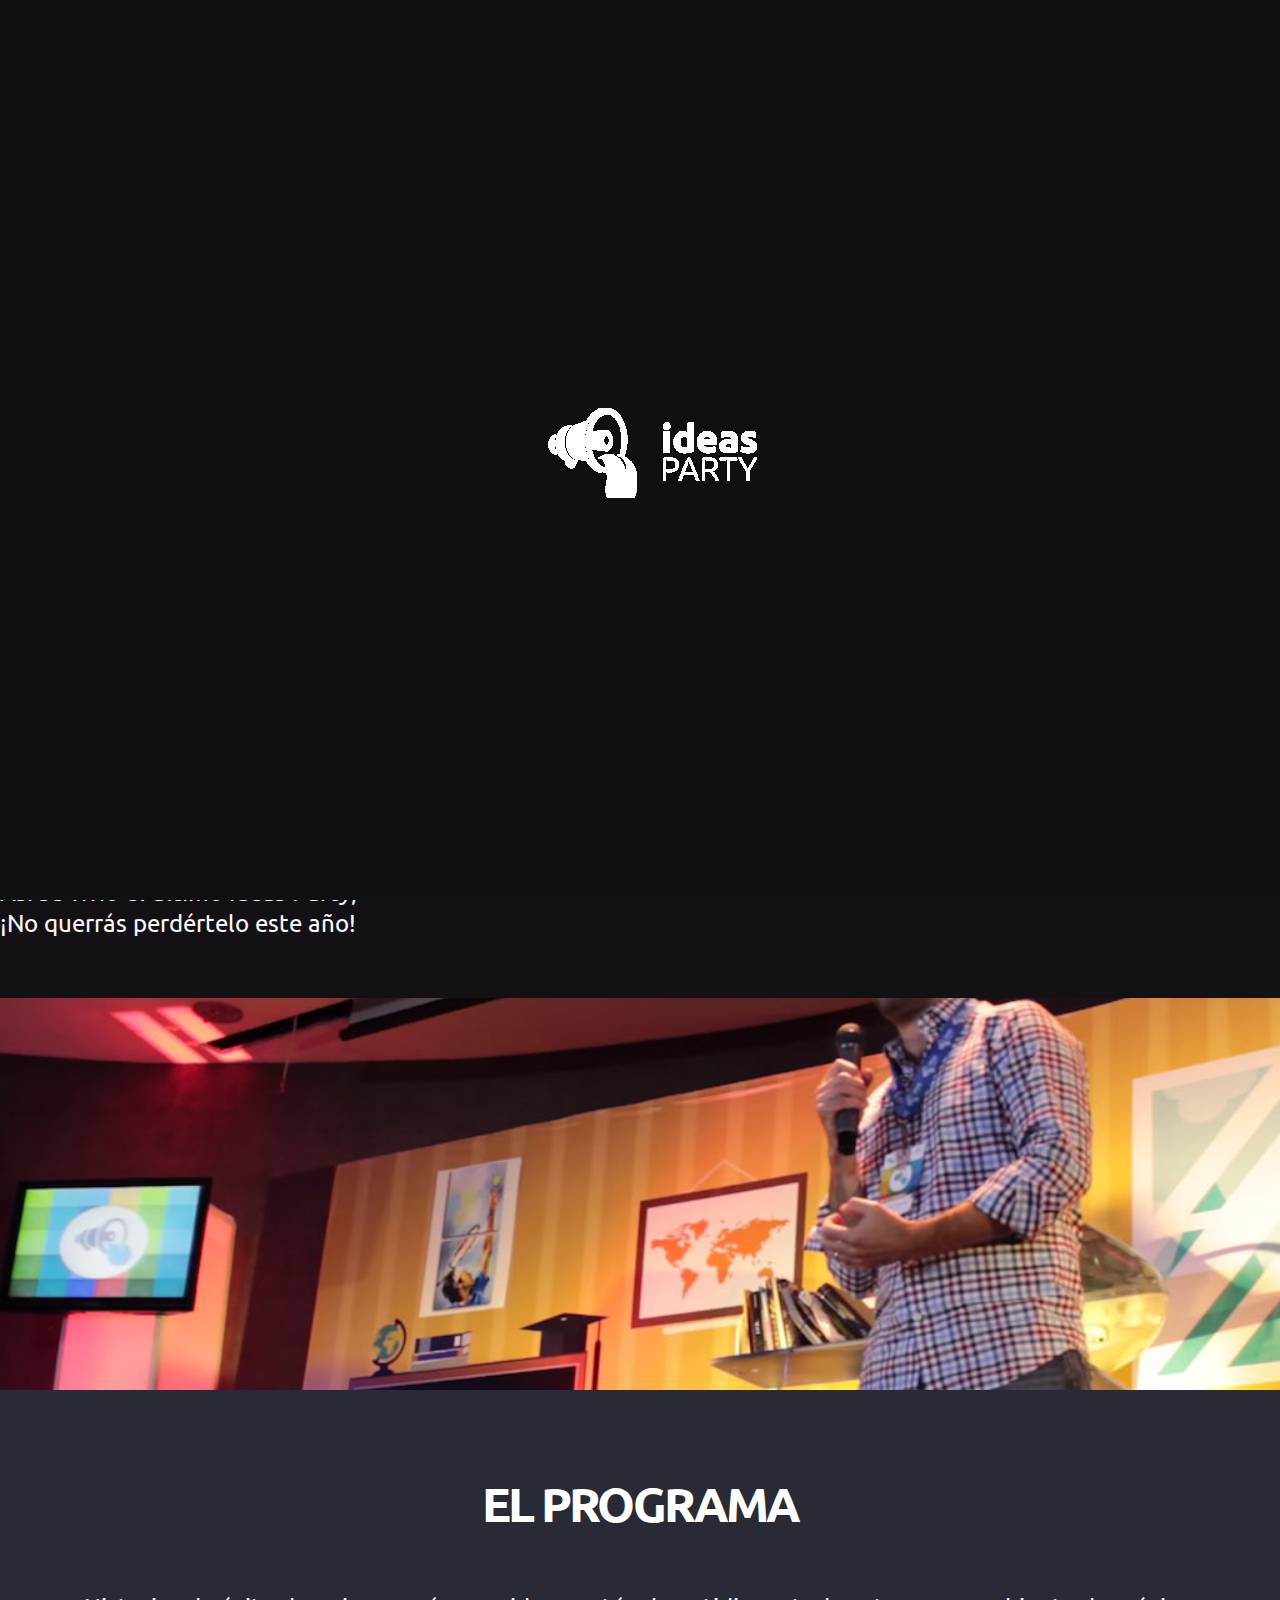
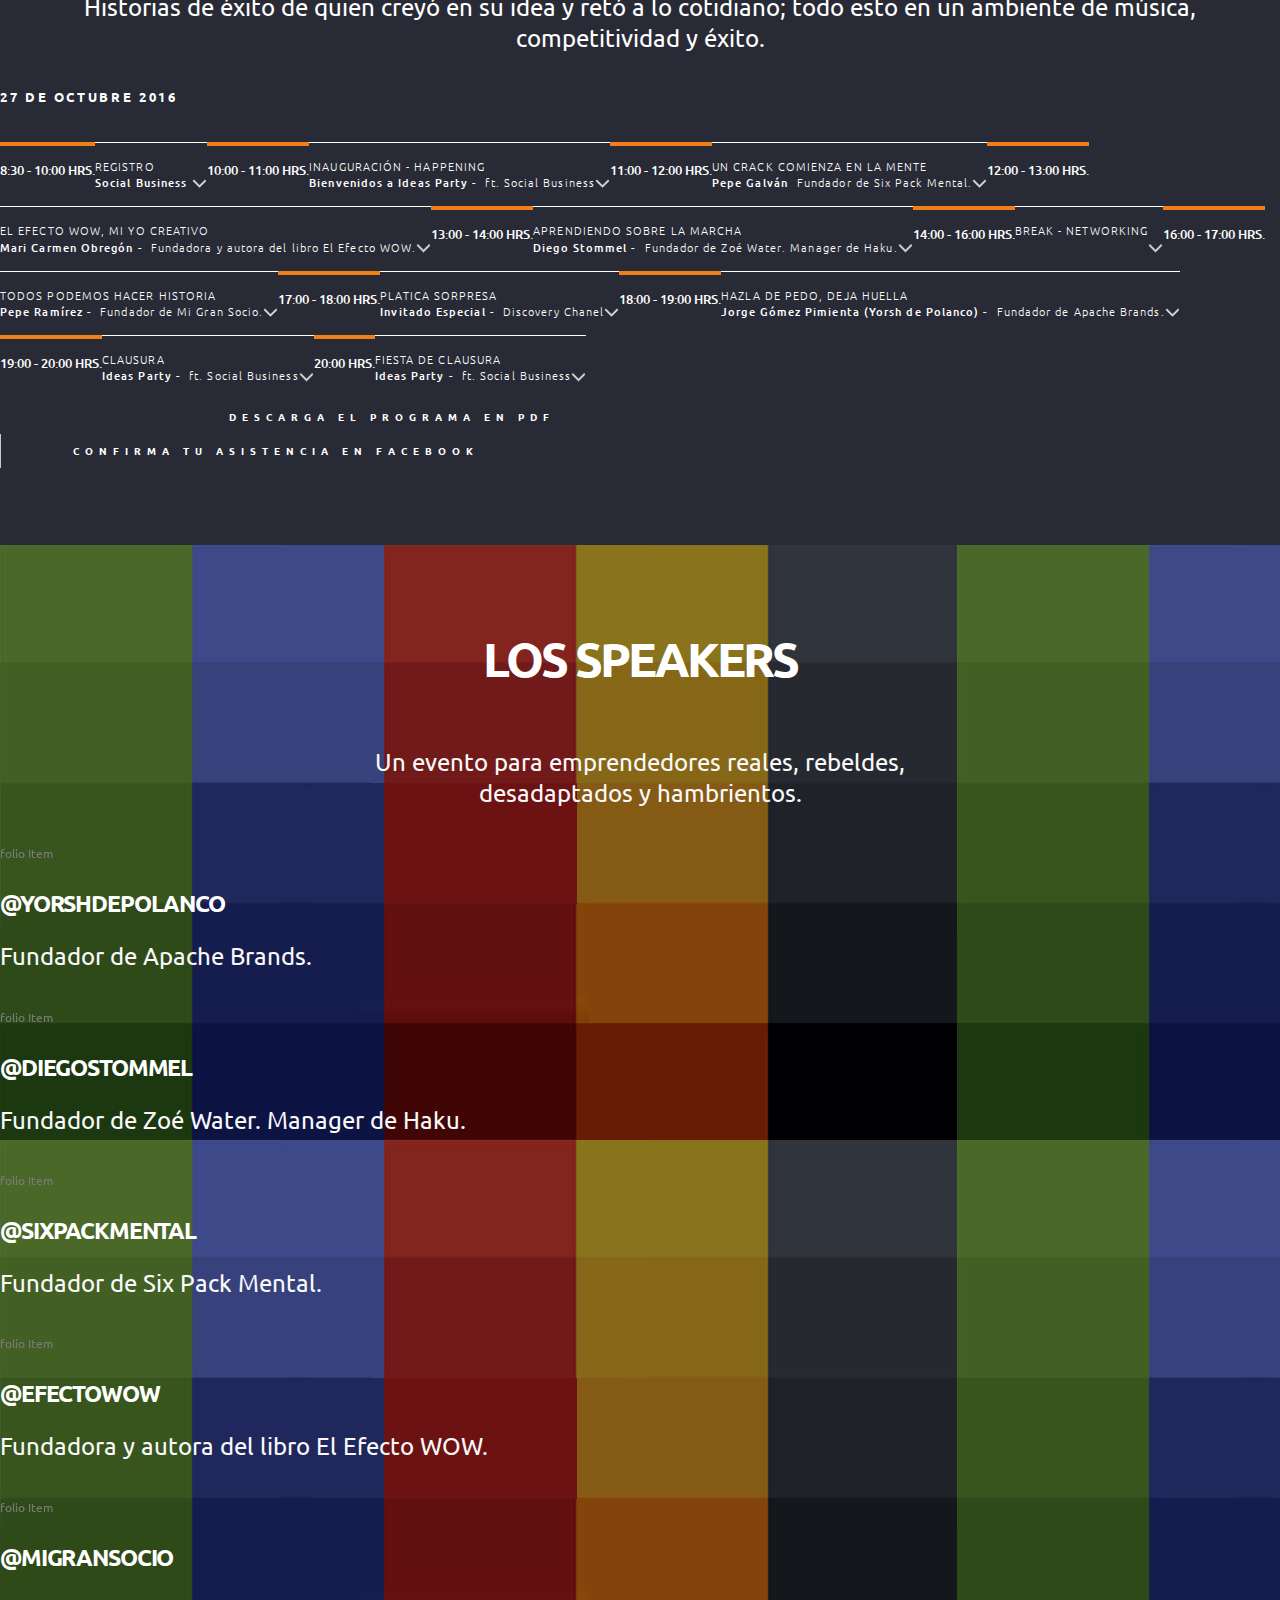
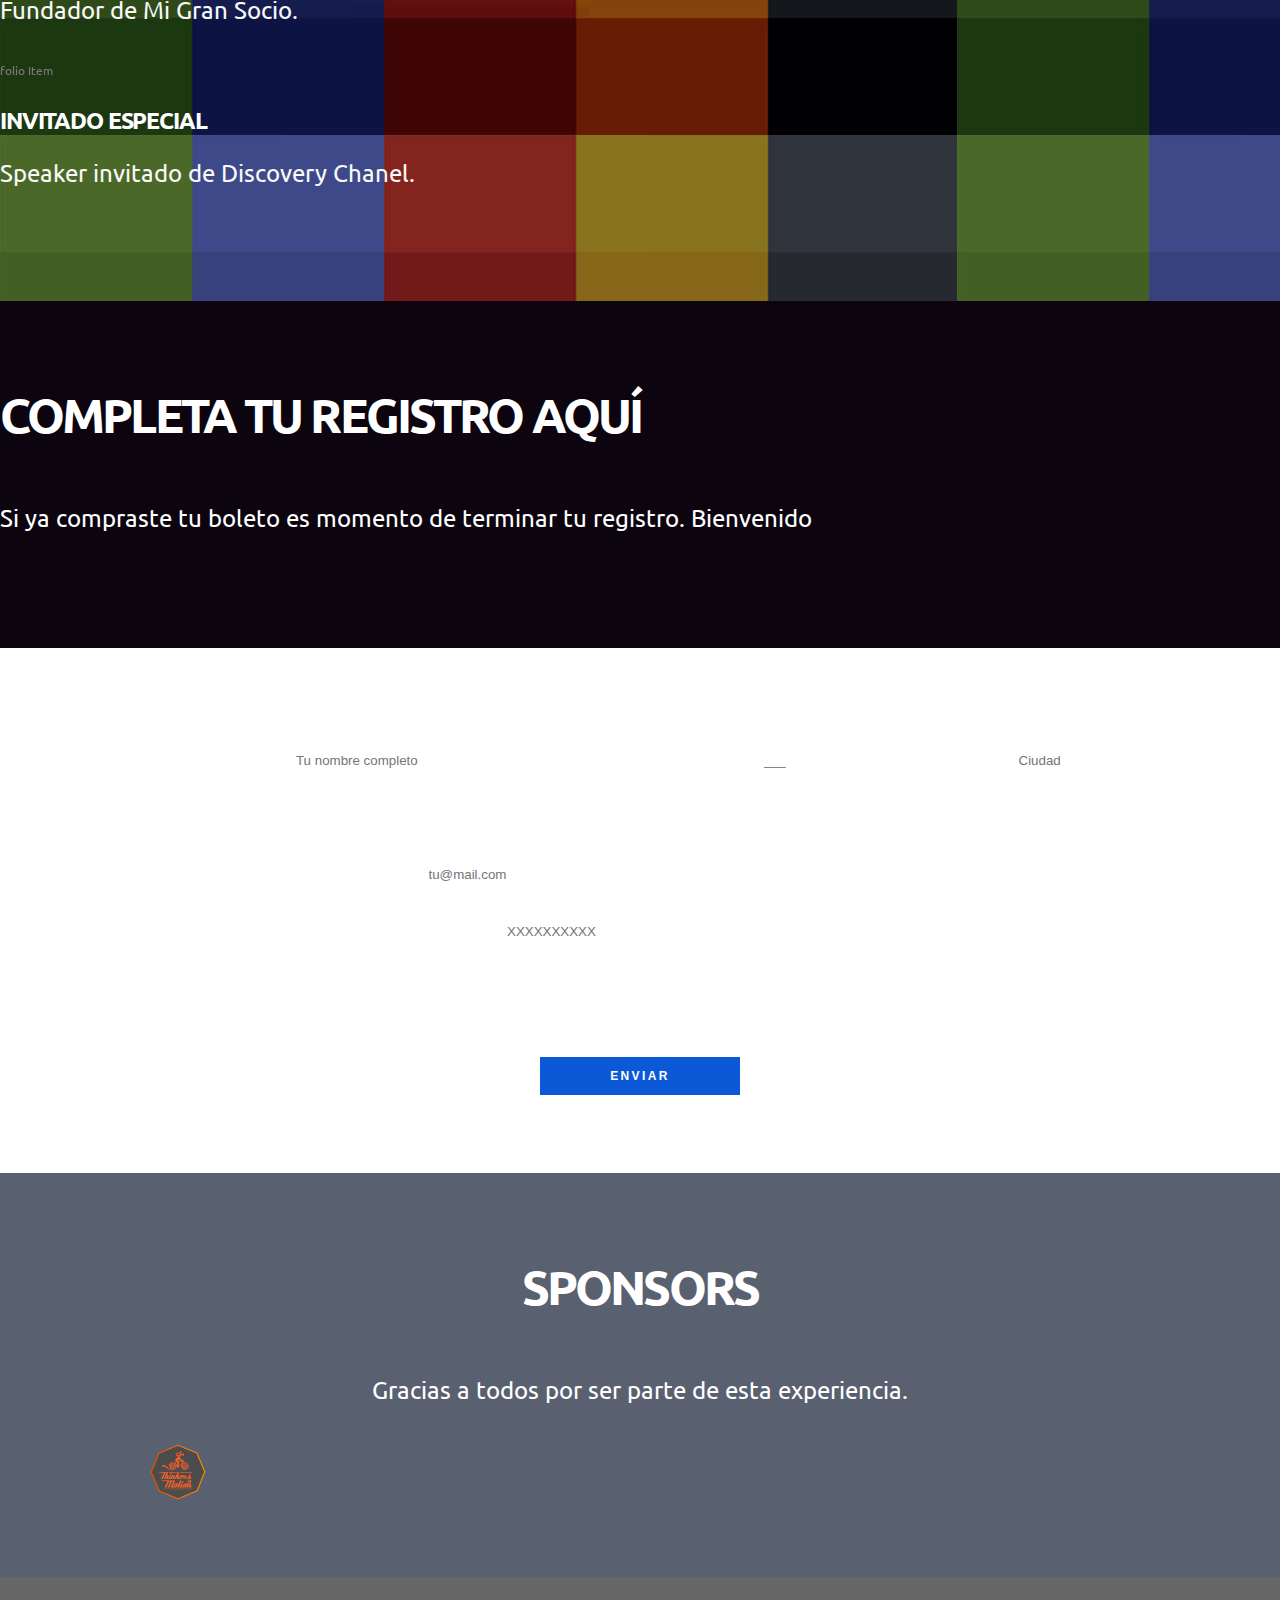
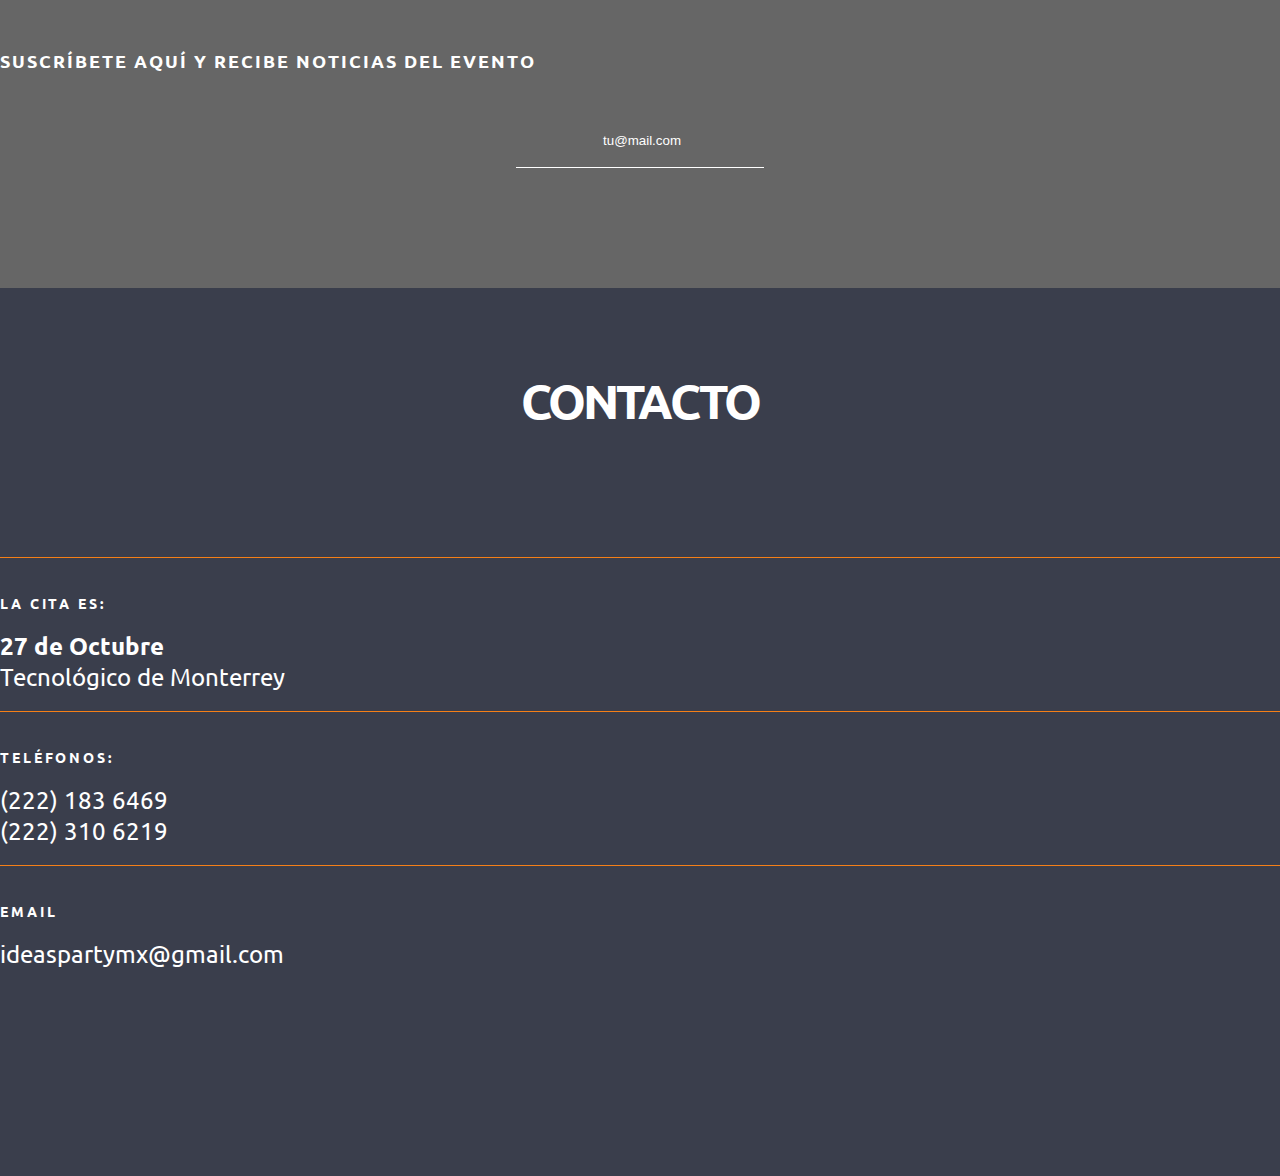
==== commit 477c954c: "agrega formulario" ====
--- a/index.html
+++ b/index.html
@@ -1,1415 +1,1668 @@
 <!DOCTYPE html>
 <html>
-	<head>
-		<meta charset="UTF-8">
-		<meta name="viewport" content="width=device-width, initial-scale=1.0, maximum-scale=1.0, user-scalable=no" />
-
-		<!-- FAVICON -->
-		<link rel="shortcut icon" href="favicon.ico" type="image/x-icon">
-		<link rel="icon" href="favicon.ico" type="image/x-icon">
-		
-		<!-- TITLE -->
-		<title>Ideas Party</title> 
-		
-		<!-- DESCRIPTION -->
-		<meta name="author" content="Thinkers in Motion " />
-		<meta name="description" content="Es un congreso donde se reúnen jóvenes universitarios y público en general para convivir con empresarios y emprendedores" />
-		
-
-		<!-- GOOGLE FONTS -->
-		<link href='http://fonts.googleapis.com/css?family=Raleway:400,700,600,500,300,200,100,800,900' rel='stylesheet' type='text/css'> 
-		<link href='http://fonts.googleapis.com/css?family=Oswald:400,700' rel='stylesheet' type='text/css'>
-
-		<link href='https://fonts.googleapis.com/css?family=Ubuntu:400,300,300italic,400italic,500,500italic,700,700italic' rel='stylesheet' type='text/css'>
-
-		
-
-		<!-- STYLESHEETS -->
-		<link href="assets/css/bootstrap.css" rel="stylesheet">
-		<link href="assets/css/font-awesome.min.css" rel="stylesheet" type="text/css" />
-		<link href="assets/css/flexslider.css" rel="stylesheet" >
-		<link href="assets/css/animate.css" rel="stylesheet">
-		<link href="assets/css/schedule.css" rel="stylesheet">
-		<link href="assets/css/gridgallery.css" rel="stylesheet" type="text/css"  />
-		<link href="assets/css/venobox.css" rel="stylesheet" type="text/css"/>
-		<link href="assets/css/styles.css" rel="stylesheet"/>
-		<link href="assets/css/queries.css" rel="stylesheet"/>
-	  
-		<!--[if lt IE 9]>
-		<script src="https://oss.maxcdn.com/libs/html5shiv/3.7.0/html5shiv.js"></script>
-		<script src="https://oss.maxcdn.com/libs/respond.js/1.4.2/respond.min.js"></script>
-		<![endif]-->
-	
-	</head>
-	   
-    <body id="top">
-	  
-		<!--PRELOADER-->
-		<div class="preloader">
-		<div class="status"></div>
-		</div>
-		<!--/PRELOADER-->
-		
-		<!--HEADER-->
-	  	<div class="header header-hide">
-			<div class="container">
-				<nav class="navbar navbar-default" role="navigation">
-				   <div class="navbar-header">
-					  <button type="button" class="navbar-toggle" data-toggle="collapse" 
-						 data-target="#example-navbar-collapse">
-						 <span class="sr-only">Toggle navigation</span>
-						 <span class="icon-bar"></span>
-						 <span class="icon-bar"></span>
-						 <span class="icon-bar"></span>
-					  </button>
-					   <a class="navbar-brand" data-scroll href="#sec_1"><img src="assets/img/ideasparty.gif" width="55%" alt="Ideas Party"/></a>
-				   </div>
-				   <div class="collapse navbar-collapse" id="example-navbar-collapse">
-					  <ul class="nav navbar-nav">
-						<li><a data-scroll href="#intro">El Congreso</a></li>
-						<li><a data-scroll href="#responsive">El Programa</a></li>
-						<li><a data-scroll href="#team">Los Speakers</a></li>
-						<li><a data-scroll href="#portfolio">Registro</a></li>
-						<li><a data-scroll href="#sponsers">Sponsors</a></li>
-						
-					  </ul>
-				   </div>
-				</nav>
-			</div>
-		</div>
-		<!--/HEADER-->
-		
-		<!--HOME-->		
-		<section id="sec_1" class="autoheight">
-		
-		<!-- YOUTUBE BACKGROUND-->
-			<div id="background">
-				<div id="background-video"></div>
-			</div>	
-		<!-- /YOUTUBE BACKGROUND-->
-		
-			<div class="home-bg"></div>
-			<div class="col-lg-12 landing-text-pos align-center">
-				<h1 class="wow animated fadeInDown" data-wow-duration="1s" data-wow-delay="1s">27 DE OCTUBRE 2016</h1>
-				<hr id="title_hr"/>
-				<p class="wow animated fadeInUp" data-wow-duration="1s" data-wow-delay="1s">TECNOLOGICO DE MONTERREY.</p>
-				<a class="learn-more-btn btn-effect cta wow animated fadeIn" data-wow-duration="0.5s" data-wow-delay="1.5s" data-scroll href="#swag">Termina tu registro</a>
-
-				<a class="ey">¿Aun no tienes tu entrada?</a>
-				
-				<a class="botoncito  " data-wow-duration="0.5s" data-wow-delay="1.5s" data-scroll href="https://www.taquillacero.com/ideas-party-2016/centro-convenciones-tec-monterrey/2016/10/27" target="blank">¡Compra tu boleto!&nbsp;&nbsp;&nbsp;&nbsp;&nbsp;&nbsp;<br><br></a>
-
-			</div> 
-
-	
-		</section>
-		<!--/HOME-->
-		
-		<!--ABOUT-->	
-        <section class="intro roj text-center section-padding" id="intro">
-			<div class="container wow animated fadeInLeft animated" data-wow-duration="1s" data-wow-delay="0.5s">
-				<div class="row">
-					<div class="col-lg-8 align-center about">
-						<h1 class="arrow">UN CONCEPTO ÚNICO DE CONGRESO</h1>
-						<hr>
-						<p>
-							Es un congreso donde se reúnen jóvenes universitarios y público en general para convivir con empresarios y emprendedores, donde hablarán sobre historias de éxito locas e irreverentes, historias que han cambiado la manera cotidiana de hacer las cosas, entre otras experiencias. Todo esto en un ambiente de competitividad, networking y diversión. 
-
-						</p>
-					</div>
-				</div>
-			</div>
-        </section>
-		<!--/ABOUT-->
-        
-       
-        <!--FEATURES-->	
-        <section class="features text-center" id="features">
-			<div class="row">
-				<div id="grid-gallery" class="grid-gallery">
-					<section class="grid-wrap hide">
-						<div class="grid-gal">						
-							<figure class="block-hover 3d-gallery col-lg-3 col-sm-12">
-								<a href="#"><img src="assets/img/gallery/gal-icn.png" alt="img1">
-									<span>GALLERY</span>
-								</a>                            
-							</figure>
-						</div> 
-					</section>
-					<!--grid wrap-->
-
-					<!-- slideshow -->
-					<section class="slideshow">
-						<ul>
-							<li>
-								<figure>											
-									<img src="assets/img/gallery/1.jpg" alt="img01"/>
-									<figcaption>
-										<hr/>
-										<p>Proin gravida nibh vel velit auctor aliquet. Aenean sollicitudin, lorem quis bibendum auctor, nisi elit consequat ipsum, nec sagittis sem nibh id elit.</p>
-									</figcaption>
-								</figure>
-							</li>
-							<li>
-								<figure>											
-									<img src="assets/img/gallery/2.jpg" alt="img02"/>
-									<figcaption>
-										<hr/>
-										<p>Proin gravida nibh vel velit auctor aliquet. Aenean sollicitudin, lorem quis bibendum auctor, nisi elit consequat ipsum, nec sagittis sem nibh id elit.</p>
-									</figcaption>
-								</figure>
-							</li>
-							<li>
-								<figure>
-									<img src="assets/img/gallery/3.jpg" alt="img03"/>
-									<figcaption>
-										<hr/>
-										<p>Proin gravida nibh vel velit auctor aliquet. Aenean sollicitudin, lorem quis bibendum auctor, nisi elit consequat ipsum, nec sagittis sem nibh id elit.</p>
-									</figcaption>
-								</figure>
-							</li>
-
-						</ul>
-						<nav>
-							<span class="nav-prev fa-chevron-left fa fa-2x "></span>
-							<span class="nav-next fa-chevron-right fa fa-2x"></span>
-							<span class="close nav-close"><i class="fa fa-times"></i></span>
-						</nav>
-					</section>
-					<!-- /slideshow -->
-				</div>
-				<!-- /grid-gallery -->
-
-				<div class="container col-lg-6 col-md-12 features-md">          
-					<div class="row">
-						<div class="col-md-12">
-							<div class="features-wrapper">
-								<div class="col-md-12 wow animated fadeInUp" data-wow-duration="1s" data-wow-delay="0.5s">
-									<div class="icon">
-									  <a><img src="assets/img/brain.png" width="133px"></a>
-									</div>
-									
-									<p>Así se vivió el último Ideas Party, <br> ¡No querrás perdértelo este año!</p>
-								</div>
-							  
-								
-								<div class="clearfix"></div>
-							</div>
-						</div>
-					</div>
-				</div>
-
-				<!-- Vimoe Video-->	
-				<div class="grid-gal">
-				  <figure class="block-hover vimeo-video col-lg-6 col-sm-12">
-					<a class="venoboxvid" data-type="youtube"  href="9KyWKz9sYqU" target="_self">
-						
-						<span></span>
-					</a>
-				  </figure>
-				</div>
-
-			</div><!--row ends here-->
-        </section>
-        <!--/FEATURES-->	
-		
-		<!--LINE UP-->        
-        <section class="text-center grisy section-padding" id="responsive">
-			<div class="container wow animated fadeInLeft bottom-spacing">
-				<div class="row">
-					<div class="col-md-8 align-center wow animated fadeInLeft">
-						<h1 class="arrow">El Programa</h1><hr>
-						<p>
-							Historias de éxito de quien creyó en su idea y retó a lo cotidiano; todo esto en un ambiente de música, competitividad y éxito.
-
-						</p>
-					</div>
-				</div>
-			</div>
-			
-			<div class="container-schedule container wow animated fadeInDown animated" data-wow-duration="1s" data-wow-delay="1s">
-				<div id="tabs-ui" class="tabs">
-					<nav class="hide">
-						<ul>
-							<li><a href="#section-1"><span>Day 1</span></a></li>
-							<li><a href="#section-2"><span>Day 2</span></a></li>
-							<li><a href="#section-3"><span>Day 3</span></a></li>
-							<li><a href="#section-4"><span>Day 4</span></a></li>
-							<li><a href="#section-5"><span>Day 5</span></a></li>
-						</ul>
-					</nav>
-					<div class="content">
-						<section id="section-1">
-							<div class="container">
-								<div class="accordion">
-									<div class="day">27 DE OCTUBRE 2016</div>
-									<div class="item clearfix">
-										<div class="heading clearfix">
-											<div class="time col-md-3 col-sm-12 col-xs-12">8:30 - 10:00 HRS.</div>
-											<div class="e-title col-md-9 col-sm-12 col-xs-12">
-												Registro<br/>
-												<span class="name">Social Business  </span>
-												
-											</div>
-										</div>
-										<div class="col-md-12 col-sm-12 col-xs-12">
-											<div class="content venue col-md-3 col-sm-12 col-xs-12">
-												Venue: Auditorium 1
-											</div>
-											<div class="content details col-md-9 col-sm-12 col-xs-12">
-											
-											</div>
-										</div>
-									</div>
-								  
-									<div class="item clearfix">
-										<div class="heading">
-											<div class="time col-md-3 col-sm-12 col-xs-12">10:00 - 11:00 HRS.</div>
-											<div class="e-title col-md-9 col-sm-12 col-xs-12">Inauguración - Happening<br/><span class="name">Bienvenidos a Ideas Party - </span><span class="speaker-designaition">ft. Social Business</span></div>
-										</div>
-										<div class="col-md-12 col-sm-12 col-xs-12">
-											<div class="content venue col-md-3 col-sm-12 col-xs-12">
-												Centro de Convenciones Tecnológico de Monterrey.
-											</div>
-											<div class="content details col-md-9 col-sm-12 col-xs-12">
-											
-
-											</div>
-										</div>
-									</div>
-								  
-									<div class="item clearfix">
-										<div class="heading">
-											<div class="time col-md-3 col-sm-12 col-xs-12">11:00 - 12:00 HRS.</div>
-											<div class="e-title col-md-9 col-sm-12 col-xs-12">Un Crack comienza en la mente
-											<br/><span class="name">Pepe Galván </span><span class="speaker-designaition">Fundador de Six Pack Mental.
+<head>
+    <meta charset="UTF-8">
+    <meta name="viewport" content="width=device-width, initial-scale=1.0, maximum-scale=1.0, user-scalable=no"/>
+
+    <!-- FAVICON -->
+    <link rel="shortcut icon" href="favicon.ico" type="image/x-icon">
+    <link rel="icon" href="favicon.ico" type="image/x-icon">
+
+    <!-- TITLE -->
+    <title>Ideas Party</title>
+
+    <!-- DESCRIPTION -->
+    <meta name="author" content="Thinkers in Motion "/>
+    <meta name="description"
+          content="Es un congreso donde se reúnen jóvenes universitarios y público en general para convivir con empresarios y emprendedores"/>
+
+
+    <!-- GOOGLE FONTS -->
+    <link href='http://fonts.googleapis.com/css?family=Raleway:400,700,600,500,300,200,100,800,900' rel='stylesheet'
+          type='text/css'>
+    <link href='http://fonts.googleapis.com/css?family=Oswald:400,700' rel='stylesheet' type='text/css'>
+
+    <link href='https://fonts.googleapis.com/css?family=Ubuntu:400,300,300italic,400italic,500,500italic,700,700italic'
+          rel='stylesheet' type='text/css'>
+
+
+    <!-- STYLESHEETS -->
+    <link href="assets/css/bootstrap.css" rel="stylesheet">
+    <link href="assets/css/font-awesome.min.css" rel="stylesheet" type="text/css"/>
+    <link href="assets/css/flexslider.css" rel="stylesheet">
+    <link href="assets/css/animate.css" rel="stylesheet">
+    <link href="assets/css/schedule.css" rel="stylesheet">
+    <link href="assets/css/gridgallery.css" rel="stylesheet" type="text/css"/>
+    <link href="assets/css/venobox.css" rel="stylesheet" type="text/css"/>
+    <link href="assets/css/styles.css" rel="stylesheet"/>
+    <link href="assets/css/queries.css" rel="stylesheet"/>
+
+
+    <link href="assets/css/jquery-ui.min.css" rel="stylesheet"/>
+
+
+    <!--[if lt IE 9]>
+    <script src="https://oss.maxcdn.com/libs/html5shiv/3.7.0/html5shiv.js"></script>
+    <script src="https://oss.maxcdn.com/libs/respond.js/1.4.2/respond.min.js"></script>
+    <![endif]-->
+
+</head>
+
+<body id="top">
+
+<!--PRELOADER-->
+<div class="preloader">
+    <div class="status"></div>
+</div>
+<!--/PRELOADER-->
+
+<!--HEADER-->
+<div class="header header-hide">
+    <div class="container">
+        <nav class="navbar navbar-default" role="navigation">
+            <div class="navbar-header">
+                <button type="button" class="navbar-toggle" data-toggle="collapse"
+                        data-target="#example-navbar-collapse">
+                    <span class="sr-only">Toggle navigation</span>
+                    <span class="icon-bar"></span>
+                    <span class="icon-bar"></span>
+                    <span class="icon-bar"></span>
+                </button>
+                <a class="navbar-brand" data-scroll href="#sec_1"><img src="assets/img/ideasparty.gif" width="55%"
+                                                                       alt="Ideas Party"/></a>
+            </div>
+            <div class="collapse navbar-collapse" id="example-navbar-collapse">
+                <ul class="nav navbar-nav">
+                    <li><a data-scroll href="#intro">El Congreso</a></li>
+                    <li><a data-scroll href="#responsive">El Programa</a></li>
+                    <li><a data-scroll href="#team">Los Speakers</a></li>
+                    <li><a data-scroll href="#portfolio">Registro</a></li>
+                    <li><a data-scroll href="#sponsers">Sponsors</a></li>
+
+                </ul>
+            </div>
+        </nav>
+    </div>
+</div>
+<!--/HEADER-->
+
+<!--HOME-->
+<section id="sec_1" class="autoheight">
+
+    <!-- YOUTUBE BACKGROUND-->
+    <div id="background">
+        <div id="background-video"></div>
+    </div>
+    <!-- /YOUTUBE BACKGROUND-->
+
+    <div class="home-bg"></div>
+    <div class="col-lg-12 landing-text-pos align-center">
+        <h1 class="wow animated fadeInDown" data-wow-duration="1s" data-wow-delay="1s">27 DE OCTUBRE 2016</h1>
+        <hr id="title_hr"/>
+        <p class="wow animated fadeInUp" data-wow-duration="1s" data-wow-delay="1s">TECNOLOGICO DE MONTERREY.</p>
+        <a class="learn-more-btn btn-effect cta wow animated fadeIn" data-wow-duration="0.5s" data-wow-delay="1.5s"
+           data-scroll href="#swag">Termina tu registro</a>
+
+        <a class="ey">¿Aun no tienes tu entrada?</a>
+
+        <a class="botoncito  " data-wow-duration="0.5s" data-wow-delay="1.5s" data-scroll
+           href="https://www.taquillacero.com/ideas-party-2016/centro-convenciones-tec-monterrey/2016/10/27"
+           target="blank">¡Compra tu boleto!&nbsp;&nbsp;&nbsp;&nbsp;&nbsp;&nbsp;<br><br></a>
+
+    </div>
+
+
+</section>
+<!--/HOME-->
+
+<!--ABOUT-->
+<section class="intro roj text-center section-padding" id="intro">
+    <div class="container wow animated fadeInLeft animated" data-wow-duration="1s" data-wow-delay="0.5s">
+        <div class="row">
+            <div class="col-lg-8 align-center about">
+                <h1 class="arrow">UN CONCEPTO ÚNICO DE CONGRESO</h1>
+                <hr>
+                <p>
+                    Es un congreso donde se reúnen jóvenes universitarios y público en general para convivir con
+                    empresarios y emprendedores, donde hablarán sobre historias de éxito locas e irreverentes, historias
+                    que han cambiado la manera cotidiana de hacer las cosas, entre otras experiencias. Todo esto en un
+                    ambiente de competitividad, networking y diversión.
+
+                </p>
+            </div>
+        </div>
+    </div>
+</section>
+<!--/ABOUT-->
+
+
+<!--FEATURES-->
+<section class="features text-center" id="features">
+    <div class="row">
+        <div id="grid-gallery" class="grid-gallery">
+            <section class="grid-wrap hide">
+                <div class="grid-gal">
+                    <figure class="block-hover 3d-gallery col-lg-3 col-sm-12">
+                        <a href="#"><img src="assets/img/gallery/gal-icn.png" alt="img1">
+                            <span>GALLERY</span>
+                        </a>
+                    </figure>
+                </div>
+            </section>
+            <!--grid wrap-->
+
+            <!-- slideshow -->
+            <section class="slideshow">
+                <ul>
+                    <li>
+                        <figure>
+                            <img src="assets/img/gallery/1.jpg" alt="img01"/>
+                            <figcaption>
+                                <hr/>
+                                <p>Proin gravida nibh vel velit auctor aliquet. Aenean sollicitudin, lorem quis bibendum
+                                    auctor, nisi elit consequat ipsum, nec sagittis sem nibh id elit.</p>
+                            </figcaption>
+                        </figure>
+                    </li>
+                    <li>
+                        <figure>
+                            <img src="assets/img/gallery/2.jpg" alt="img02"/>
+                            <figcaption>
+                                <hr/>
+                                <p>Proin gravida nibh vel velit auctor aliquet. Aenean sollicitudin, lorem quis bibendum
+                                    auctor, nisi elit consequat ipsum, nec sagittis sem nibh id elit.</p>
+                            </figcaption>
+                        </figure>
+                    </li>
+                    <li>
+                        <figure>
+                            <img src="assets/img/gallery/3.jpg" alt="img03"/>
+                            <figcaption>
+                                <hr/>
+                                <p>Proin gravida nibh vel velit auctor aliquet. Aenean sollicitudin, lorem quis bibendum
+                                    auctor, nisi elit consequat ipsum, nec sagittis sem nibh id elit.</p>
+                            </figcaption>
+                        </figure>
+                    </li>
+
+                </ul>
+                <nav>
+                    <span class="nav-prev fa-chevron-left fa fa-2x "></span>
+                    <span class="nav-next fa-chevron-right fa fa-2x"></span>
+                    <span class="close nav-close"><i class="fa fa-times"></i></span>
+                </nav>
+            </section>
+            <!-- /slideshow -->
+        </div>
+        <!-- /grid-gallery -->
+
+        <div class="container col-lg-6 col-md-12 features-md">
+            <div class="row">
+                <div class="col-md-12">
+                    <div class="features-wrapper">
+                        <div class="col-md-12 wow animated fadeInUp" data-wow-duration="1s" data-wow-delay="0.5s">
+                            <div class="icon">
+                                <a><img src="assets/img/brain.png" width="133px"></a>
+                            </div>
+
+                            <p>Así se vivió el último Ideas Party, <br> ¡No querrás perdértelo este año!</p>
+                        </div>
+
+
+                        <div class="clearfix"></div>
+                    </div>
+                </div>
+            </div>
+        </div>
+
+        <!-- Vimoe Video-->
+        <div class="grid-gal">
+            <figure class="block-hover vimeo-video col-lg-6 col-sm-12">
+                <a class="venoboxvid" data-type="youtube" href="9KyWKz9sYqU" target="_self">
+
+                    <span></span>
+                </a>
+            </figure>
+        </div>
+
+    </div><!--row ends here-->
+</section>
+<!--/FEATURES-->
+
+<!--LINE UP-->
+<section class="text-center grisy section-padding" id="responsive">
+    <div class="container wow animated fadeInLeft bottom-spacing">
+        <div class="row">
+            <div class="col-md-8 align-center wow animated fadeInLeft">
+                <h1 class="arrow">El Programa</h1>
+                <hr>
+                <p>
+                    Historias de éxito de quien creyó en su idea y retó a lo cotidiano; todo esto en un ambiente de
+                    música, competitividad y éxito.
+
+                </p>
+            </div>
+        </div>
+    </div>
+
+    <div class="container-schedule container wow animated fadeInDown animated" data-wow-duration="1s"
+         data-wow-delay="1s">
+        <div id="tabs-ui" class="tabs">
+            <nav class="hide">
+                <ul>
+                    <li><a href="#section-1"><span>Day 1</span></a></li>
+                    <li><a href="#section-2"><span>Day 2</span></a></li>
+                    <li><a href="#section-3"><span>Day 3</span></a></li>
+                    <li><a href="#section-4"><span>Day 4</span></a></li>
+                    <li><a href="#section-5"><span>Day 5</span></a></li>
+                </ul>
+            </nav>
+            <div class="content">
+                <section id="section-1">
+                    <div class="container">
+                        <div class="accordion">
+                            <div class="day">27 DE OCTUBRE 2016</div>
+                            <div class="item clearfix">
+                                <div class="heading clearfix">
+                                    <div class="time col-md-3 col-sm-12 col-xs-12">8:30 - 10:00 HRS.</div>
+                                    <div class="e-title col-md-9 col-sm-12 col-xs-12">
+                                        Registro<br/>
+                                        <span class="name">Social Business  </span>
+
+                                    </div>
+                                </div>
+                                <div class="col-md-12 col-sm-12 col-xs-12">
+                                    <div class="content venue col-md-3 col-sm-12 col-xs-12">
+                                        Venue: Auditorium 1
+                                    </div>
+                                    <div class="content details col-md-9 col-sm-12 col-xs-12">
+
+                                    </div>
+                                </div>
+                            </div>
+
+                            <div class="item clearfix">
+                                <div class="heading">
+                                    <div class="time col-md-3 col-sm-12 col-xs-12">10:00 - 11:00 HRS.</div>
+                                    <div class="e-title col-md-9 col-sm-12 col-xs-12">Inauguración - Happening<br/><span
+                                            class="name">Bienvenidos a Ideas Party - </span><span
+                                            class="speaker-designaition">ft. Social Business</span></div>
+                                </div>
+                                <div class="col-md-12 col-sm-12 col-xs-12">
+                                    <div class="content venue col-md-3 col-sm-12 col-xs-12">
+                                        Centro de Convenciones Tecnológico de Monterrey.
+                                    </div>
+                                    <div class="content details col-md-9 col-sm-12 col-xs-12">
+
+
+                                    </div>
+                                </div>
+                            </div>
+
+                            <div class="item clearfix">
+                                <div class="heading">
+                                    <div class="time col-md-3 col-sm-12 col-xs-12">11:00 - 12:00 HRS.</div>
+                                    <div class="e-title col-md-9 col-sm-12 col-xs-12">Un Crack comienza en la mente
+                                        <br/><span class="name">Pepe Galván </span><span class="speaker-designaition">Fundador de Six Pack Mental.
 											</span></div>
-										</div>
-										<div class="col-md-12 col-sm-12 col-xs-12">
-											<div class="content venue col-md-3 col-sm-12 col-xs-12">
-												Centro de Convenciones Tecnológico de Monterrey.
-											</div>
-											<div class="content details col-md-9 col-sm-12 col-xs-12">
-											Top Performance Coach deportivo para atletas nacionales e internacionales. Entrenamiento mental para mejorar el rendimiento de deportistas dentro y fuera de la cancha.
-
-											Lleva la operación y logística de la Selección Mexicana de Futbol en USA.
-											Consultor de la MLS. Logística para Copa América y eventos internacionales.
-											Deportista, empresario y apasionado del futbol.
-
-											</div>
-										</div>
-									</div>
-								  
-									<div class="item clearfix">
-										<div class="heading">
-											<div class="time col-md-3 col-sm-12 col-xs-12">12:00 - 13:00 HRS.</div>
-											<div class="e-title col-md-9 col-sm-12 col-xs-12">El Efecto WOW, mi yo creativo<br/><span class="name">Mari Carmen Obregón - </span><span class="speaker-designaition">Fundadora y autora del libro El Efecto WOW.</span></div>
-										</div>
-										<div class="col-md-12 col-sm-12 col-xs-12">
-											<div class="content venue col-md-3 col-sm-12 col-xs-12">
-												Centro de Convenciones Tecnológico de Monterrey.
-											</div>
-											<div class="content details col-md-9 col-sm-12 col-xs-12">
-											
-											De las 30 mujeres promesa en los negocios según la revista Forbes México.
-											Speaker en Tedx Talks. Su conferencia ha sido escuchada en Frankfurt, Las Vegas, Miami, Nashville, Medellín, Bogotá, Cancún, Guadalajara, CDMX y más ciudades del mundo.
-											Apasionada de la creatividad y las mariposas amarillas.
-
-											</div>
-										</div>
-
-
-										<div class="item clearfix">
-										<div class="heading clearfix">
-											<div class="time col-md-3 col-sm-12 col-xs-12">13:00 - 14:00 HRS.</div>
-											<div class="e-title col-md-9 col-sm-12 col-xs-12">Aprendiendo sobre la marcha<br/><span class="name">Diego Stommel - </span><span class="speaker-designaition">Fundador de Zoé Water. Manager de Haku.</span></div>
-										</div>
-										<div class="col-md-12 col-sm-12 col-xs-12">
-											<div class="content venue col-md-3 col-sm-12 col-xs-12">
-												Centro de Convenciones Tecnológico de Monterrey.
-											</div>
-											<div class="content details col-md-9 col-sm-12 col-xs-12">
-											
-											Director de Hedley & Bennett México. 
-											Baterista de Allison, ganador de dos discos de oro y platino. 
-											Empresario, rockero, amante de las motos y los perros. 
-
-											</div>
-										</div>
-									</div>
-								  
-									<div class="item clearfix">
-										<div class="heading">
-											<div class="time col-md-3 col-sm-12 col-xs-12">14:00 - 16:00 HRS.</div>
-											<div class="e-title col-md-9 col-sm-12 col-xs-12">Break - Networking<br/><span class="name"></span><span class="speaker-designaition"></span></div>
-										</div>
-										<div class="col-md-12 col-sm-12 col-xs-12">
-											<div class="content venue col-md-3 col-sm-12 col-xs-12">
-												Venue: Auditorium 1
-											</div>
-											<div class="content details col-md-9 col-sm-12 col-xs-12">
-											
-											</div>
-										</div>
-									</div>
-								  
-									<div class="item clearfix">
-										<div class="heading">
-											<div class="time col-md-3 col-sm-12 col-xs-12">16:00 - 17:00 HRS.</div>
-											<div class="e-title col-md-9 col-sm-12 col-xs-12">Todos podemos hacer historia<br/><span class="name">Pepe Ramírez - </span><span class="speaker-designaition">Fundador de Mi Gran Socio.</span></div>
-										</div>
-										<div class="col-md-12 col-sm-12 col-xs-12">
-											<div class="content venue col-md-3 col-sm-12 col-xs-12">
-												Centro de Convenciones Tecnológico de Monterrey.
-											</div>
-											<div class="content details col-md-9 col-sm-12 col-xs-12">
-											Creativo de  campañas para Tequila Cuervo Tradicional, J&B, Start Media, Explora México, Mercedes  Benz, MVS Multivision, Corona entre otros.
-											Fundador de una de las primeras agencias de modelaje en CDMX haciendo pasarelas para Versace.
-											Empresario  intenso  y amante de las grandes ideas.
-
-											</div>
-										</div>
-									</div>
-								  
-									<div class="item clearfix">
-										<div class="heading">
-											<div class="time col-md-3 col-sm-12 col-xs-12">17:00 - 18:00 HRS.</div>
-											<div class="e-title col-md-9 col-sm-12 col-xs-12">Platica Sorpresa<br/><span class="name">Invitado Especial - </span><span class="speaker-designaition">Discovery Chanel</span></div>
-										</div>
-										<div class="col-md-12 col-sm-12 col-xs-12">
-											<div class="content venue col-md-3 col-sm-12 col-xs-12">
-												Centro de Convenciones Tecnológico de Monterrey.
-											</div>
-											<div class="content details col-md-9 col-sm-12 col-xs-12">
-											
-											</div>
-										</div>
-									</div>
-
-
-									<div class="item clearfix">
-										<div class="heading">
-											<div class="time col-md-3 col-sm-12 col-xs-12">18:00 - 19:00 HRS.</div>
-											<div class="e-title col-md-9 col-sm-12 col-xs-12">Hazla de pedo, deja huella<br/><span class="name">Jorge Gómez Pimienta (Yorsh de Polanco) - </span><span class="speaker-designaition">Fundador de Apache Brands.</span></div>
-										</div>
-										<div class="col-md-12 col-sm-12 col-xs-12">
-											<div class="content venue col-md-3 col-sm-12 col-xs-12">
-												Centro de Convenciones Tecnológico de Monterrey.
-											</div>
-											<div class="content details col-md-9 col-sm-12 col-xs-12">
-												Nominado por MTV como fenómeno viral del año.
-												Su imagen es patrocinada por Pepsi, Heineken, TV Azteza, Jeep, Head & Shoulders, Sport City, Marti.  18 años de experiencia en marketing trabajando para Coca-Cola y PepsiCo.
-												Filántropo, empresario, deportista y amante de los perros y la naturaleza.
-
-											</div>
-										</div>
-									</div>
-
-
-									<div class="item clearfix">
-										<div class="heading">
-											<div class="time col-md-3 col-sm-12 col-xs-12">19:00 - 20:00 HRS.</div>
-											<div class="e-title col-md-9 col-sm-12 col-xs-12">Clausura<br/><span class="name">Ideas Party - </span><span class="speaker-designaition">ft. Social Business</span></div>
-										</div>
-										<div class="col-md-12 col-sm-12 col-xs-12">
-											<div class="content venue col-md-3 col-sm-12 col-xs-12">
-												Centro de Convenciones Tecnológico de Monterrey.
-											</div>
-											<div class="content details col-md-9 col-sm-12 col-xs-12">
-											
-											</div>
-										</div>
-									</div>
-
-
-									<div class="item clearfix">
-										<div class="heading">
-											<div class="time col-md-3 col-sm-12 col-xs-12">20:00 HRS.</div>
-											<div class="e-title col-md-9 col-sm-12 col-xs-12">Fiesta de clausura<br/><span class="name">Ideas Party - </span><span class="speaker-designaition">ft. Social Business</span></div>
-										</div>
-										<div class="col-md-12 col-sm-12 col-xs-12">
-											<div class="content venue col-md-3 col-sm-12 col-xs-12">
-												Juan y Lola
-											</div>
-											<div class="content details col-md-9 col-sm-12 col-xs-12">
-
-											Teziutlan Sur no.78 Colonia La Paz
-											
-											</div>
-										</div>
-									</div>
-
-
-
-									</div>
-								</div>        
-							</div><!--CONTAINER ENDS-->
-						</section>
-						<section class="hide" id="section-2">
-							<div class="container">
-								<div class="accordion">
-									<div class="day">September 16, 2014</div>
-									<div class="item clearfix">
-										<div class="heading clearfix">
-											<div class="time col-md-3 col-sm-12 col-xs-12">14:00am - 16:00am</div>
-											<div class="e-title col-md-9 col-sm-12 col-xs-12">Overview - Nisi elit consequat<br/><span class="name">Andrew Yang - </span><span class="speaker-designaition">CEO, Microsoft</span></div>
-										</div>
-										<div class="col-md-12 col-sm-12 col-xs-12">
-											<div class="content venue col-md-3 col-sm-12 col-xs-12">
-												Venue: Auditorium 1
-											</div>
-											<div class="content details col-md-9 col-sm-12 col-xs-12">
-											This is Photoshop's version  of Lorem Ipsum. Proin gravida nibh vel velit auctor aliquet. Aenean sollicitudin, lorem quis bibendum auctor, nisi elit consequat ipsum, nec sagittis sem nibh id elit. The Standardistas are lecturers in interactive design. Proin gravida nibh vel velit auctor aliquet. Aenean sollicitudin, lorem quis bibendum auctor, nisi elit consequat ipsum, nec sagittis sem nibh id elit. The Standardistas are lecturers in interactive design.
-											</div>
-										</div>
-									</div>
-								  
-									<div class="item clearfix">
-										<div class="heading">
-											<div class="time col-md-3 col-sm-12 col-xs-12">16:00am - 17:00pm</div>
-											<div class="e-title col-md-9 col-sm-12 col-xs-12">Aenean sollicitudin quis bibendum auctor<br/><span class="name">Andrew Yang - </span><span class="speaker-designaition">CEO, Microsoft</span></div>
-										</div>
-										<div class="col-md-12 col-sm-12 col-xs-12">
-											<div class="content venue col-md-3 col-sm-12 col-xs-12">
-												Venue: Auditorium 1
-											</div>
-											<div class="content details col-md-9 col-sm-12 col-xs-12">
-											This is Photoshop's version  of Lorem Ipsum. Proin gravida nibh vel velit auctor aliquet. Aenean sollicitudin, lorem quis bibendum auctor, nisi elit consequat ipsum, nec sagittis sem nibh id elit. The Standardistas are lecturers in interactive design. Proin gravida nibh vel velit auctor aliquet. Aenean sollicitudin, lorem quis bibendum auctor, nisi elit consequat ipsum, nec sagittis sem nibh id elit. The Standardistas are lecturers in interactive design.
-											</div>
-										</div>
-									</div>
-								  
-									<div class="item clearfix">
-										<div class="heading">
-											<div class="time col-md-3 col-sm-12 col-xs-12">17:00pm - 18:00pm</div>
-											<div class="e-title col-md-9 col-sm-12 col-xs-12">Catered Lunch<br/><span class="name">Sponsered </span></div>
-										</div>
-										<div class="col-md-12 col-sm-12 col-xs-12">
-											<div class="content venue col-md-3 col-sm-12 col-xs-12">
-												Venue: Auditorium 1
-											</div>
-											<div class="content details col-md-9 col-sm-12 col-xs-12">
-											This is Photoshop's version  of Lorem Ipsum. Proin gravida nibh vel velit auctor aliquet. Aenean sollicitudin, lorem quis bibendum auctor, nisi elit consequat ipsum, nec sagittis sem nibh id elit. The Standardistas are lecturers in interactive design. Proin gravida nibh vel velit auctor aliquet. Aenean sollicitudin, lorem quis bibendum auctor, nisi elit consequat ipsum, nec sagittis sem nibh id elit. The Standardistas are lecturers in interactive design.
-											</div>
-										</div>
-									</div>
-								  
-									<div class="item clearfix">
-										<div class="heading">
-											<div class="time col-md-3 col-sm-12 col-xs-12">18:00pm - 19:00pm</div>
-											<div class="e-title col-md-9 col-sm-12 col-xs-12">Sagittis sem nibh id elit<br/><span class="name">Mary Doe - </span><span class="speaker-designaition">Lead Designer, Microsoft</span></div>
-										</div>
-										<div class="col-md-12 col-sm-12 col-xs-12">
-											<div class="content venue col-md-3 col-sm-12 col-xs-12">
-												Venue: Auditorium 1
-											</div>
-											<div class="content details col-md-9 col-sm-12 col-xs-12">
-											This is Photoshop's version  of Lorem Ipsum. Proin gravida nibh vel velit auctor aliquet. Aenean sollicitudin, lorem quis bibendum auctor, nisi elit consequat ipsum, nec sagittis sem nibh id elit. The Standardistas are lecturers in interactive design. Proin gravida nibh vel velit auctor aliquet. Aenean sollicitudin, lorem quis bibendum auctor, nisi elit consequat ipsum, nec sagittis sem nibh id elit. The Standardistas are lecturers in interactive design.
-											</div>
-										</div>
-									</div>
-
-
-									<div class="item clearfix">
-										<div class="heading">
-											<div class="time col-md-3 col-sm-12 col-xs-12">20:00pm - </div>
-											<div class="e-title col-md-9 col-sm-12 col-xs-12">Sagittis sem nibh id elit<br/><span class="name">Mary Doe - </span><span class="speaker-designaition">Lead Designer, Microsoft</span></div>
-										</div>
-										<div class="col-md-12 col-sm-12 col-xs-12">
-											<div class="content venue col-md-3 col-sm-12 col-xs-12">
-												Venue: Auditorium 1
-											</div>
-											<div class="content details col-md-9 col-sm-12 col-xs-12">
-											This is Photoshop's version  of Lorem Ipsum. Proin gravida nibh vel velit auctor aliquet. Aenean sollicitudin, lorem quis bibendum auctor, nisi elit consequat ipsum, nec sagittis sem nibh id elit. The Standardistas are lecturers in interactive design. Proin gravida nibh vel velit auctor aliquet. Aenean sollicitudin, lorem quis bibendum auctor, nisi elit consequat ipsum, nec sagittis sem nibh id elit. The Standardistas are lecturers in interactive design.
-											</div>
-										</div>
-									</div>
-
-
-								</div>        
-							</div>
-						</section>
-						<section class="hide" id="section-3">
-							<div class="container">
-								<div class="accordion">
-									<div class="day">September 17, 2014</div>
-									<div class="item clearfix">
-										<div class="heading clearfix">
-											<div class="time col-md-3 col-sm-12 col-xs-12">9:30am - 11:30am</div>
-											<div class="e-title col-md-9 col-sm-12 col-xs-12">Welcome speech and Overview<br/><span class="name">Andrew Yang - </span><span class="speaker-designaition">CEO, Microsoft</span></div>
-										</div>
-										<div class="col-md-12 col-sm-12 col-xs-12">
-											<div class="content venue col-md-3 col-sm-12 col-xs-12">
-												Venue: Auditorium 1
-											</div>
-											<div class="content details col-md-9 col-sm-12 col-xs-12">
-											This is Photoshop's version  of Lorem Ipsum. Proin gravida nibh vel velit auctor aliquet. Aenean sollicitudin, lorem quis bibendum auctor, nisi elit consequat ipsum, nec sagittis sem nibh id elit. The Standardistas are lecturers in interactive design. Proin gravida nibh vel velit auctor aliquet. Aenean sollicitudin, lorem quis bibendum auctor, nisi elit consequat ipsum, nec sagittis sem nibh id elit. The Standardistas are lecturers in interactive design.
-											</div>
-										</div>
-									</div>
-								  
-									<div class="item clearfix">
-										<div class="heading">
-											<div class="time col-md-3 col-sm-12 col-xs-12">11:30am - 1:00pm</div>
-											<div class="e-title col-md-9 col-sm-12 col-xs-12">The Standardistas are lecturers in interactive design<br/><span class="name">Andrew Yang - </span><span class="speaker-designaition">CEO, Microsoft</span></div>
-										</div>
-										<div class="col-md-12 col-sm-12 col-xs-12">
-											<div class="content venue col-md-3 col-sm-12 col-xs-12">
-												Venue: Auditorium 1
-											</div>
-											<div class="content details col-md-9 col-sm-12 col-xs-12">
-											This is Photoshop's version  of Lorem Ipsum. Proin gravida nibh vel velit auctor aliquet. Aenean sollicitudin, lorem quis bibendum auctor, nisi elit consequat ipsum, nec sagittis sem nibh id elit. The Standardistas are lecturers in interactive design. Proin gravida nibh vel velit auctor aliquet. Aenean sollicitudin, lorem quis bibendum auctor, nisi elit consequat ipsum, nec sagittis sem nibh id elit. The Standardistas are lecturers in interactive design.
-											</div>
-										</div>
-									</div>
-								  
-									<div class="item clearfix">
-										<div class="heading">
-											<div class="time col-md-3 col-sm-12 col-xs-12">1:00pm - 2:00pm</div>
-											<div class="e-title col-md-9 col-sm-12 col-xs-12">Catered Lunch<br/><span class="name">Sponsered </span></div>
-										</div>
-										<div class="col-md-12 col-sm-12 col-xs-12">
-											<div class="content venue col-md-3 col-sm-12 col-xs-12">
-												Venue: Auditorium 1
-											</div>
-											<div class="content details col-md-9 col-sm-12 col-xs-12">
-											This is Photoshop's version  of Lorem Ipsum. Proin gravida nibh vel velit auctor aliquet. Aenean sollicitudin, lorem quis bibendum auctor, nisi elit consequat ipsum, nec sagittis sem nibh id elit. The Standardistas are lecturers in interactive design. Proin gravida nibh vel velit auctor aliquet. Aenean sollicitudin, lorem quis bibendum auctor, nisi elit consequat ipsum, nec sagittis sem nibh id elit. The Standardistas are lecturers in interactive design.
-											</div>
-										</div>
-									</div>
-								  
-									<div class="item clearfix">
-										<div class="heading">
-											<div class="time col-md-3 col-sm-12 col-xs-12">3:00pm - 4:30pm</div>
-											<div class="e-title col-md-9 col-sm-12 col-xs-12">Proin gravida nibh vel velit auctor aliquet<br/><span class="name">Mary Doe - </span><span class="speaker-designaition">Lead Designer, Microsoft</span></div>
-										</div>
-										<div class="col-md-12 col-sm-12 col-xs-12">
-											<div class="content venue col-md-3 col-sm-12 col-xs-12">
-												Venue: Auditorium 1
-											</div>
-											<div class="content details col-md-9 col-sm-12 col-xs-12">
-											This is Photoshop's version  of Lorem Ipsum. Proin gravida nibh vel velit auctor aliquet. Aenean sollicitudin, lorem quis bibendum auctor, nisi elit consequat ipsum, nec sagittis sem nibh id elit. The Standardistas are lecturers in interactive design. Proin gravida nibh vel velit auctor aliquet. Aenean sollicitudin, lorem quis bibendum auctor, nisi elit consequat ipsum, nec sagittis sem nibh id elit. The Standardistas are lecturers in interactive design.
-											</div>
-										</div>
-									</div>
-								</div>        
-							</div>
-						</section>
-						<section  class="hide" id="section-4">
-							<div class="container">
-								<div class="accordion">
-									<div class="day">September 18, 2014</div>
-									<div class="item clearfix">
-										<div class="heading clearfix">
-											<div class="time col-md-3 col-sm-12 col-xs-12">9:30am - 11:30am</div>
-											<div class="e-title col-md-9 col-sm-12 col-xs-12">Overview - Nisi elit consequat<br/><span class="name">Andrew Yang - </span><span class="speaker-designaition">CEO, Microsoft</span></div>
-										</div>
-										<div class="col-md-12 col-sm-12 col-xs-12">
-											<div class="content venue col-md-3 col-sm-12 col-xs-12">
-												Venue: Auditorium 1
-											</div>
-											<div class="content details col-md-9 col-sm-12 col-xs-12">
-											This is Photoshop's version  of Lorem Ipsum. Proin gravida nibh vel velit auctor aliquet. Aenean sollicitudin, lorem quis bibendum auctor, nisi elit consequat ipsum, nec sagittis sem nibh id elit. The Standardistas are lecturers in interactive design. Proin gravida nibh vel velit auctor aliquet. Aenean sollicitudin, lorem quis bibendum auctor, nisi elit consequat ipsum, nec sagittis sem nibh id elit. The Standardistas are lecturers in interactive design.
-											</div>
-										</div>
-									</div>
-								  
-									<div class="item clearfix">
-										<div class="heading">
-											<div class="time col-md-3 col-sm-12 col-xs-12">11:30am - 1:00pm</div>
-											<div class="e-title col-md-9 col-sm-12 col-xs-12">Aenean sollicitudin quis bibendum auctor<br/><span class="name">Andrew Yang - </span><span class="speaker-designaition">CEO, Microsoft</span></div>
-										</div>
-										<div class="col-md-12 col-sm-12 col-xs-12">
-											<div class="content venue col-md-3 col-sm-12 col-xs-12">
-												Venue: Auditorium 1
-											</div>
-											<div class="content details col-md-9 col-sm-12 col-xs-12">
-											This is Photoshop's version  of Lorem Ipsum. Proin gravida nibh vel velit auctor aliquet. Aenean sollicitudin, lorem quis bibendum auctor, nisi elit consequat ipsum, nec sagittis sem nibh id elit. The Standardistas are lecturers in interactive design. Proin gravida nibh vel velit auctor aliquet. Aenean sollicitudin, lorem quis bibendum auctor, nisi elit consequat ipsum, nec sagittis sem nibh id elit. The Standardistas are lecturers in interactive design.
-											</div>
-										</div>
-									</div>
-								  
-									<div class="item clearfix">
-										<div class="heading">
-											<div class="time col-md-3 col-sm-12 col-xs-12">1:00pm - 2:00pm</div>
-											<div class="e-title col-md-9 col-sm-12 col-xs-12">Catered Lunch<br/><span class="name">Sponsered </span></div>
-										</div>
-										<div class="col-md-12 col-sm-12 col-xs-12">
-											<div class="content venue col-md-3 col-sm-12 col-xs-12">
-												Venue: Auditorium 1
-											</div>
-											<div class="content details col-md-9 col-sm-12 col-xs-12">
-											This is Photoshop's version  of Lorem Ipsum. Proin gravida nibh vel velit auctor aliquet. Aenean sollicitudin, lorem quis bibendum auctor, nisi elit consequat ipsum, nec sagittis sem nibh id elit. The Standardistas are lecturers in interactive design. Proin gravida nibh vel velit auctor aliquet. Aenean sollicitudin, lorem quis bibendum auctor, nisi elit consequat ipsum, nec sagittis sem nibh id elit. The Standardistas are lecturers in interactive design.
-											</div>
-										</div>
-									</div>
-								  
-									<div class="item clearfix">
-										<div class="heading">
-											<div class="time col-md-3 col-sm-12 col-xs-12">3:00pm - 4:30pm</div>
-											<div class="e-title col-md-9 col-sm-12 col-xs-12">Sagittis sem nibh id elit<br/><span class="name">Mary Doe - </span><span class="speaker-designaition">Lead Designer, Microsoft</span></div>
-										</div>
-										<div class="col-md-12 col-sm-12 col-xs-12">
-											<div class="content venue col-md-3 col-sm-12 col-xs-12">
-												Venue: Auditorium 1
-											</div>
-											<div class="content details col-md-9 col-sm-12 col-xs-12">
-											This is Photoshop's version  of Lorem Ipsum. Proin gravida nibh vel velit auctor aliquet. Aenean sollicitudin, lorem quis bibendum auctor, nisi elit consequat ipsum, nec sagittis sem nibh id elit. The Standardistas are lecturers in interactive design. Proin gravida nibh vel velit auctor aliquet. Aenean sollicitudin, lorem quis bibendum auctor, nisi elit consequat ipsum, nec sagittis sem nibh id elit. The Standardistas are lecturers in interactive design.
-											</div>
-										</div>
-									</div>
-								</div>        
-							</div>   
-						</section>
-						<section class="hide" id="section-5">
-							<div class="container">
-								<div class="accordion">
-									<div class="day">September 19, 2014</div>
-									<div class="item clearfix">
-										<div class="heading clearfix">
-											<div class="time col-md-3 col-sm-12 col-xs-12">9:30am - 11:30am</div>
-											<div class="e-title col-md-9 col-sm-12 col-xs-12">Welcome speech and Overview<br/><span class="name">Andrew Yang - </span><span class="speaker-designaition">CEO, Microsoft</span></div>
-										</div>
-										<div class="col-md-12 col-sm-12 col-xs-12">
-											<div class="content venue col-md-3 col-sm-12 col-xs-12">
-												Venue: Auditorium 1
-											</div>
-											<div class="content details col-md-9 col-sm-12 col-xs-12">
-											This is Photoshop's version  of Lorem Ipsum. Proin gravida nibh vel velit auctor aliquet. Aenean sollicitudin, lorem quis bibendum auctor, nisi elit consequat ipsum, nec sagittis sem nibh id elit. The Standardistas are lecturers in interactive design. Proin gravida nibh vel velit auctor aliquet. Aenean sollicitudin, lorem quis bibendum auctor, nisi elit consequat ipsum, nec sagittis sem nibh id elit. The Standardistas are lecturers in interactive design.
-											</div>
-										</div>
-									</div>
-								  
-									<div class="item clearfix">
-										<div class="heading">
-											<div class="time col-md-3 col-sm-12 col-xs-12">11:30am - 1:00pm</div>
-											<div class="e-title col-md-9 col-sm-12 col-xs-12">The Standardistas are lecturers in interactive design<br/><span class="name">Andrew Yang - </span><span class="speaker-designaition">CEO, Microsoft</span></div>
-										</div>
-										<div class="col-md-12 col-sm-12 col-xs-12">
-											<div class="content venue col-md-3 col-sm-12 col-xs-12">
-												Venue: Auditorium 1
-											</div>
-											<div class="content details col-md-9 col-sm-12 col-xs-12">
-											This is Photoshop's version  of Lorem Ipsum. Proin gravida nibh vel velit auctor aliquet. Aenean sollicitudin, lorem quis bibendum auctor, nisi elit consequat ipsum, nec sagittis sem nibh id elit. The Standardistas are lecturers in interactive design. Proin gravida nibh vel velit auctor aliquet. Aenean sollicitudin, lorem quis bibendum auctor, nisi elit consequat ipsum, nec sagittis sem nibh id elit. The Standardistas are lecturers in interactive design.
-											</div>
-										</div>
-									</div>
-								  
-									<div class="item clearfix">
-										<div class="heading">
-											<div class="time col-md-3 col-sm-12 col-xs-12">1:00pm - 2:00pm</div>
-											<div class="e-title col-md-9 col-sm-12 col-xs-12">Catered Lunch<br/><span class="name">Sponsered </span></div>
-										</div>
-										<div class="col-md-12 col-sm-12 col-xs-12">
-											<div class="content venue col-md-3 col-sm-12 col-xs-12">
-												Venue: Auditorium 1
-											</div>
-											<div class="content details col-md-9 col-sm-12 col-xs-12">
-											This is Photoshop's version  of Lorem Ipsum. Proin gravida nibh vel velit auctor aliquet. Aenean sollicitudin, lorem quis bibendum auctor, nisi elit consequat ipsum, nec sagittis sem nibh id elit. The Standardistas are lecturers in interactive design. Proin gravida nibh vel velit auctor aliquet. Aenean sollicitudin, lorem quis bibendum auctor, nisi elit consequat ipsum, nec sagittis sem nibh id elit. The Standardistas are lecturers in interactive design.
-											</div>
-										</div>
-									</div>
-								  
-									<div class="item clearfix">
-										<div class="heading">
-											<div class="time col-md-3 col-sm-12 col-xs-12">3:00pm - 4:30pm</div>
-											<div class="e-title col-md-9 col-sm-12 col-xs-12">Proin gravida nibh vel velit auctor aliquet<br/><span class="name">Mary Doe - </span><span class="speaker-designaition">Lead Designer, Microsoft</span></div>
-										</div>
-										<div class="col-md-12 col-sm-12 col-xs-12">
-											<div class="content venue col-md-3 col-sm-12 col-xs-12">
-												Venue: Auditorium 1
-											</div>
-											<div class="content details col-md-9 col-sm-12 col-xs-12">
-											This is Photoshop's version  of Lorem Ipsum. Proin gravida nibh vel velit auctor aliquet. Aenean sollicitudin, lorem quis bibendum auctor, nisi elit consequat ipsum, nec sagittis sem nibh id elit. The Standardistas are lecturers in interactive design. Proin gravida nibh vel velit auctor aliquet. Aenean sollicitudin, lorem quis bibendum auctor, nisi elit consequat ipsum, nec sagittis sem nibh id elit. The Standardistas are lecturers in interactive design.
-											</div>
-										</div>
-									</div>
-								</div>        
-							</div>
-						</section>
-					</div><!-- /content -->
-				</div><!-- /tabs -->
-			</div>
-        </section>
-		
-		
-		<!-- Event social links and download-->
-		<section class="event-download-social-link section-padding">
-			<div class="col-lg-6 col-md-12 align-center">
-				<a class="d-sch text-right" href="#" target="_blank">DESCARGA EL PROGRAMA EN PDF</a>
-				<a class="fb " href="https://www.facebook.com/events/514490228759687/" target="_blank">CONFIRMA TU ASISTENCIA EN FACEBOOK</a>
-			</div>
-		</section>
-		
-		<!--/SCHEDULE-->
-
-
-
-
-
-
-
-
-
-
-
-
-        
-        <!--Artists-->
-        <section class="team text-center section-padding" id="team">
-			<div class="container">
-				<div class="row">
-				  <div class="col-lg-8 wow animated fadeInUp align-center" data-wow-duration="1s" data-wow-delay="1s">
-					<h1 class="arrow">Los Speakers</h1><hr>
-					<p>Un evento para emprendedores reales, rebeldes, <br> desadaptados y hambrientos.</p><br><br>
-				  </div>
-
-
-				  					<div class="col-md-4 col-sm-4 wow animated fadeInUp" data-wow-duration="1s" data-wow-delay="0.5s">
-										<div class="overlay-effect effects clearfix">
-											<div class="img">
-											  <img src="assets/img/team/1.png" alt="Portfolio Item">
-											  <div class="overlay">
-												<button class="md-trigger expand" data-modal="modal-yorsh"><i class="fa fa-search"></i><br>Ver Perfil</button>
-											  </div>
-											</div>
-										</div>
-										<h2>@YorshDePolanco</h2>
-										<p>Fundador de Apache Brands.</p>
-
-										<br>
-										<br>
-
-									</div>
-
-									<div class="col-md-4 col-sm-4 wow animated fadeInUp" data-wow-duration="1s" data-wow-delay="0.7s">
-										<div class="overlay-effect effects clearfix">
-											<div class="img">
-												<img src="assets/img/team/2.png" alt="Portfolio Item">
-												<div class="overlay">
-													<button class="md-trigger expand" data-modal="mo-modal-9"><i class="fa fa-search"></i><br>Ver Perfil</button>
-												</div>
-											</div>
-										</div>
-										<h2>@DiegoStommel</h2>
-										<p>Fundador de Zoé Water. Manager de Haku.</p>
-
-										<br>
-										<br>
-
-									</div>
-
-									<div class="col-md-4 col-sm-4 wow animated fadeInUp" data-wow-duration="1s" data-wow-delay="0.9s">
-										<div class="overlay-effect effects clearfix">
-											<div class="img">
-												<img src="assets/img/team/3.png" alt="Portfolio Item">
-												<div class="overlay">
-													<button class="md-trigger expand" data-modal="modal-six"><i class="fa fa-search"></i><br>Ver Perfil</button>
-												</div>
-											</div>
-										</div>
-										<h2>@Sixpackmental</h2>
-										<p>Fundador de Six Pack Mental.</p>
-
-										<br>
-										<br>
-									</div>
-
-
-
-				</div>
-
-				<div class="row">
-					
-
-
-
-									<div class="col-md-4 col-sm-4 wow animated fadeInUp" data-wow-duration="1s" data-wow-delay="0.5s">
-										<div class="overlay-effect effects clearfix">
-											<div class="img">
-											  <img src="assets/img/team/4.png" alt="Portfolio Item">
-											  <div class="overlay">
-												<button class="md-trigger expand" data-modal="modal-wow"><i class="fa fa-search"></i><br>Ver Perfil</button>
-											  </div>
-											</div>
-										</div>
-										<h2>@Efectowow</h2>
-										<p>Fundadora y autora del libro El Efecto WOW.</p>
-										<br>
-										<br>
-									</div>
-
-									<div class="col-md-4 col-sm-4 wow animated fadeInUp" data-wow-duration="1s" data-wow-delay="0.7s">
-										<div class="overlay-effect effects clearfix">
-											<div class="img">
-												<img src="assets/img/team/5.png" alt="Portfolio Item">
-												<div class="overlay">
-													<button class="md-trigger expand" data-modal="modal-socio"><i class="fa fa-search"></i><br>Ver Perfil</button>
-												</div>
-											</div>
-										</div>
-										<h2>@MiGranSocio</h2>
-										<p>Fundador de Mi Gran Socio.</p>
-										<br>
-										<br>
-									</div>
-
-									<div class="col-md-4 col-sm-4 wow animated fadeInUp" data-wow-duration="1s" data-wow-delay="0.9s">
-										<div class="overlay-effect effects clearfix">
-											<div class="img">
-												<img src="assets/img/team/6.png" alt="Portfolio Item">
-												<div class="overlay">
-													<button class="md-trigger expand" data-modal="modal-discovery"><i class="fa fa-search"></i><br>Ver Perfil</button>
-												</div>
-											</div>
-										</div>
-										<h2>Invitado Especial</h2>
-										<p>Speaker invitado de Discovery Chanel.</p>
-										<br>
-										<br>
-									</div>
-
-
-				</div>
-
-
-				<div class="row hide">
-					<div class="speakers-wrap">
-
-
-						<div id="portfolioSlider">
-							
-									<div class="col-md-4 col-sm-4 wow animated fadeInUp" data-wow-duration="1s" data-wow-delay="0.5s">
-										<div class="overlay-effect effects clearfix">
-											<div class="img">
-											  <img src="assets/img/team/1.png" alt="Portfolio Item">
-											  <div class="overlay">
-												<button class="md-trigger expand" data-modal="modal-9"><i class="fa fa-search"></i><br>View More</button>
-											  </div>
-											</div>
-										</div>
-										<h2>@YorshDePolanco</h2>
-										<p>Fundador de Apache Brands.</p>
-
-										<br>
-										<br>
-
-									</div>
-
-									<div class="col-md-4 col-sm-4 wow animated fadeInUp" data-wow-duration="1s" data-wow-delay="0.7s">
-										<div class="overlay-effect effects clearfix">
-											<div class="img">
-												<img src="assets/img/team/2.png" alt="Portfolio Item">
-												<div class="overlay">
-													<button class="md-trigger expand" data-modal="modal-9"><i class="fa fa-search"></i><br>View More</button>
-												</div>
-											</div>
-										</div>
-										<h2>@DiegoStommel</h2>
-										<p>Fundador de Zoé Water. Manager de Haku.</p>
-
-										<br>
-										<br>
-
-									</div>
-
-									<div class="col-md-4 col-sm-4 wow animated fadeInUp" data-wow-duration="1s" data-wow-delay="0.9s">
-										<div class="overlay-effect effects clearfix">
-											<div class="img">
-												<img src="assets/img/team/3.png" alt="Portfolio Item">
-												<div class="overlay">
-													<button class="md-trigger expand" data-modal="modal-9"><i class="fa fa-search"></i><br>View More</button>
-												</div>
-											</div>
-										</div>
-										<h2>@Sixpackmental</h2>
-										<p>Fundador de Six Pack Mental.</p>
-
-										<br>
-										<br>
-									</div>
-
-
-								</li>
-								<!-- <li> Second Set of Speakers -->
-								<li class="hide">
-									<div class="col-md-4 col-sm-4 wow animated fadeInUp">
-										<div class="overlay-effect effects clearfix">
-										<div class="img">
-										  <img src="assets/img/team/team1.jpg" alt="Portfolio Item">
-										  <div class="overlay">
-											<button class="md-trigger expand" data-modal="modal-9"><i class="fa fa-search"></i><br>View More</button>
-										  </div>
-										</div>
-										</div>
-										<h2>Mark Anderson</h2>
-										<p>Lorem ipsum dolor sit amet, consectetur adipiscing elit. Nunc ultricies nulla non metus pulvinar imperdiet.</p>
-									</div>
-									<div class="col-md-4 col-sm-4 wow animated fadeInUp">
-										<div class="overlay-effect effects clearfix">
-											<div class="img">
-											  <img src="assets/img/team/team2.jpg" alt="Portfolio Item">
-											  <div class="overlay">
-												<button class="md-trigger expand" data-modal="modal-9"><i class="fa fa-search"></i><br>View More</button>
-											  </div>
-											</div>
-										</div>
-										<h2>Jack Doe</h2>
-										<p>Lorem ipsum dolor sit amet, consectetur adipiscing elit. Nunc ultricies nulla non metus pulvinar imperdiet.</p>
-									</div>
-									<div class="col-md-4 col-sm-4 wow animated fadeInUp">
-										<div class="overlay-effect effects clearfix">
-											<div class="img">
-											  <img src="assets/img/team/team3.jpg" alt="Portfolio Item">
-											  <div class="overlay">
-												<button class="md-trigger expand" data-modal="modal-9"><i class="fa fa-search"></i><br>View More</button>
-											  </div>
-											</div>
-										</div>
-									  <h2>John Thomson</h2>
-									  <p>Lorem ipsum dolor sit amet, consectetur adipiscing elit. Nunc ultricies nulla non metus pulvinar imperdiet.</p>
-									</div>
-
-
-								</li>
-								
-						</div>
-
-
-
-
-
-
-
-
-						<div id="portfolioSlider ">
-
-
-
-							
-									<div class="col-md-4 col-sm-4 wow animated fadeInUp" data-wow-duration="1s" data-wow-delay="0.5s">
-										<div class="overlay-effect effects clearfix">
-											<div class="img">
-											  <img src="assets/img/team/4.png" alt="Portfolio Item">
-											  <div class="overlay">
-												<button class="md-trigger expand" data-modal="modal-9"><i class="fa fa-search"></i><br>View More</button>
-											  </div>
-											</div>
-										</div>
-										<h2>@Efectowow</h2>
-										<p>Fundadora y autora del libro El Efecto WOW.</p>
-										<br>
-										<br>
-									</div>
-
-									<div class="col-md-4 col-sm-4 wow animated fadeInUp" data-wow-duration="1s" data-wow-delay="0.7s">
-										<div class="overlay-effect effects clearfix">
-											<div class="img">
-												<img src="assets/img/team/5.png" alt="Portfolio Item">
-												<div class="overlay">
-													<button class="md-trigger expand" data-modal="modal-9"><i class="fa fa-search"></i><br>View More</button>
-												</div>
-											</div>
-										</div>
-										<h2>@MiGranSocio</h2>
-										<p>Fundador de Mi Gran Socio.</p>
-										<br>
-										<br>
-									</div>
-
-									<div class="col-md-4 col-sm-4 wow animated fadeInUp" data-wow-duration="1s" data-wow-delay="0.9s">
-										<div class="overlay-effect effects clearfix">
-											<div class="img">
-												<img src="assets/img/team/6.png" alt="Portfolio Item">
-												<div class="overlay">
-													<button class="md-trigger expand" data-modal="modal-9"><i class="fa fa-search"></i><br>View More</button>
-												</div>
-											</div>
-										</div>
-										<h2>Invitado Especial</h2>
-										<p>Speaker invitado de Discovery Chanel.</p>
-										<br>
-										<br>
-									</div>
-								
-								<!-- <li> Second Set of Speakers -->
-								<li class="hide">
-									<div class="col-md-4 col-sm-4 wow animated fadeInUp">
-										<div class="overlay-effect effects clearfix">
-										<div class="img">
-										  <img src="assets/img/team/team1.jpg" alt="Portfolio Item">
-										  <div class="overlay">
-											<button class="md-trigger expand" data-modal="modal-9"><i class="fa fa-search"></i><br>View More</button>
-										  </div>
-										</div>
-										</div>
-										<h2>Mark Anderson</h2>
-										<p>Lorem ipsum dolor sit amet, consectetur adipiscing elit. Nunc ultricies nulla non metus pulvinar imperdiet.</p>
-									</div>
-									<div class="col-md-4 col-sm-4 wow animated fadeInUp">
-										<div class="overlay-effect effects clearfix">
-											<div class="img">
-											  <img src="assets/img/team/team2.jpg" alt="Portfolio Item">
-											  <div class="overlay">
-												<button class="md-trigger expand" data-modal="modal-9"><i class="fa fa-search"></i><br>View More</button>
-											  </div>
-											</div>
-										</div>
-										<h2>Jack Doe</h2>
-										<p>Lorem ipsum dolor sit amet, consectetur adipiscing elit. Nunc ultricies nulla non metus pulvinar imperdiet.</p>
-									</div>
-									<div class="col-md-4 col-sm-4 wow animated fadeInUp">
-										<div class="overlay-effect effects clearfix">
-											<div class="img">
-											  <img src="assets/img/team/team3.jpg" alt="Portfolio Item">
-											  <div class="overlay">
-												<button class="md-trigger expand" data-modal="modal-9"><i class="fa fa-search"></i><br>View More</button>
-											  </div>
-											</div>
-										</div>
-									  <h2>John Thomson</h2>
-									  <p>Lorem ipsum dolor sit amet, consectetur adipiscing elit. Nunc ultricies nulla non metus pulvinar imperdiet.</p>
-									</div>
-								</li>
-
-						</div>
-
-
-
-
-					</div>
-				</div> <!--Row Ends Here-->
-
-
-
-			</div>
-			<!-- Example Speaker -->
-
-
-
-
-
-			<div class="md-modal md-effect-9" id="modal-9">
-				<div class="md-content">
-					<div class="folio">
-						<div class="avatar"></div>
-						<div class="sp-name"><strong>Mark Anderson</strong></div>
-						<div class="sp-dsc">
-						This is Photoshop's version  of Lorem Ipsum. Proin gravida nibh vel velit auctor aliquet. Aenean sollicitudin, lorem quis bibendum auctor.
-							<blockquote>
-							<p>Here is a long quotation here is a long quotation proin gravida nibh vel velit auctor aliquet aenean sollicitudin.</p>
-							</blockquote>
-						This is Photoshop's version  of Lorem Ipsum. Proin gravida nibh vel velit auctor aliquet.
-						</div>
-						<div class="sp-social">
-							<ul>
-								<li><a href="#" class="social-btn"><i class="fa fa-twitter"></i></a></li>
-								<li><a href="#" class="social-btn"><i class="fa fa-facebook"></i></a></li>
-								<li><a href="#" class="social-btn"><i class="fa fa-dribbble"></i></a></li>
-							
-							</ul>
-						</div>
-						<button class="md-close"><i class="fa fa-times"></i></button>
-					</div>
-				</div>
-			</div> 
-
-
-			<div class="md-overlay"></div>
-
-			<!-- /Example Speaker -->
-        </section>
-		<!--/SPEAKER-->
-		
-		 <!--TICKETS-->        
-		<section id="portfolio" class="portfolio text-center section-padding">
-			<div class="container">
-				<div class="row">
-				  <div class="col-md-12">
-					<h1 class="arrow">Completa tu registro aquí</h1><hr><p>Si ya compraste tu boleto es momento de terminar tu registro. Bienvenido </p>
-				  </div>
-				</div>
-				<div class="row">
-					<div class="pricing-wrap">                
-						<ul class="slides hide">
-							<li>
-								<div class="col-md-3 col-sm-6 col-xs-6 wow animated fadeInRight" data-wow-duration="1s" data-wow-delay="0.3s">
-									<ul class="planContainer">
-										<li class="title"><h2>$99</h2></li>
-										<li class="price"><p>General</p></li>
-										<li>
-											<ul class="options">
-												<li>2x option 1</li>
-												<li>Free option 2</li>
-												<li>Unlimited option 3</li>
-												<li>Unlimited option 4</li>
-												<li>1x option 5</li>
-										   </ul>
-										</li>
-										<li class="button"><a data-scroll class="btn-effect" href="#swag">Book Now</a></li>
-									</ul>             
-								</div>
-							  
-								<div class="col-md-3 col-sm-6 col-xs-6 wow animated fadeInRight" data-wow-duration="1s" data-wow-delay="0.5s">
-									<ul class="planContainer">
-										<li class="title"><h2 class="bestPlanTitle">$125</h2></li>
-										<li class="price"><p class="bestPlanPrice">VIP</p></li>
-										<li>
-											<ul class="options">
-												<li>2x option 1</li>
-												<li>Free option 2</li>
-												<li>Unlimited option 3</li>
-												<li>Unlimited option 4</li>
-												<li>1x option 5</li>
-											</ul>
-										</li>
-										<li class="button"><a data-scroll class="bestPlanButton btn-effect" href="#swag">Book Now</a></li>
-									</ul>
-								</div>
-								
-								<div class="col-md-3 col-sm-6 col-xs-6 wow animated fadeInRight" data-wow-duration="1s" data-wow-delay="0.7s">
-									<ul class="planContainer">
-										<li class="title"><h2>$100</h2></li>
-										<li class="price"><p>SUPER VIP</p></li>
-										<li>
-											<ul class="options">
-												<li>2x option 1</li>
-												<li>Free option 2</li>
-												<li>Unlimited option 3</li>
-												<li>Unlimited option 4</li>
-												<li>1x option 5</li>
-										   </ul>
-										</li>
-										<li class="button"><a data-scroll class="btn-effect " href="#swag">Book Now</a></li>
-									</ul>
-								</div>
-								<div class="col-md-3 col-sm-6 col-xs-6 wow animated fadeInRight" data-wow-duration="1s" data-wow-delay="0.9s">
-									<ul class="planContainer">
-										<li class="title"><h2>$150</h2></li>
-										<li class="price"><p>GROUP</p></li>
-										<li>
-											<ul class="options">
-												<li>2x option 1</li>
-												<li>Free option 2</li>
-												<li>Unlimited option 3</li>
-												<li>Unlimited option 4</li>
-												<li>1x option 5</li>
-										   </ul>
-										</li>
-										<li class="button"><a data-scroll class="btn-effect " href="#swag">Book Now</a></li>
-									</ul>
-								</div>
-							</li>
-						</ul>                
-					</div>
-				</div>
-			</div>
-        </section>
-		<!--/PRICING-->
-        
-        <!--REGISTER FORM-->	
-        <section id="swag" class="swag text-center">
-			<div class="container">
-				<div class="row">
-					<div class="col-lg-9 align-center">
-
-
-					
-
-
-						<form id="nl-form" class="nl-form ">
-							Hola mi nombre es: 
-							<input id="name" type="text" name="name" placeholder=" Tu nombre completo" data-subline="Enter your name"/>
-							. Tengo <input id="name" type="text" name="name" placeholder=" __ años" data-subline="Enter your name"/>. Soy de: <input id="name" type="text" name="name" placeholder="Puebla, CDMX " data-subline="Enter your name"/>.
-							Ya he adquirido mi boleto en algún punto de venta y voy a terminar mi registro. Mi correo electrónico es:
-
-							<input id="name" type="text" name="name" placeholder=" tu@mail.com" data-subline="Enter your name"/>
-							.
-
-
-							El código de mi boleto es:
-
-							<input id="name" type="text" name="name" placeholder="00 000" data-subline="Enter your name"/>
-							.
-
-
-							
-							<br>
-
-							Nos vemos este 27 de Octubre. ¡Hasta pronto!
-
-							<div class="nl-submit-wrap">
-								<button class="nl-submit btn-effect" type="submit" id="submit_btn">Enviar</button>
-							</div>				
-							<div id="result"></div>
-							<div class="nl-overlay"></div>
-						</form>
-
-							
-
-						<!-- the overlay element -->
-						<div class="md-overlay"></div>
-					</div>
-				</div>
-			</div>
-        </section>
-		<!-- /REGISTER FORM -->
-
-       <!--SPONSORS-->	
-        <div id="sponsers" class="ignite-cta text-center section-padding">
-			<div class="container">
-				<div class="row">
-					<div class="col-md-8 align-center wow animated fadeInLeft" data-wow-duration="1s" data-wow-delay="0.5s">
-						<h1 class="arrow">Sponsors</h1><hr>
-						<p>Gracias a todos por ser parte de esta experiencia.</p>
-					</div>
-					<!-- Jssor Slider Begin -->
-					<div id="slider1_container" style=" ">
-						<div class="inner_carousal" data-u="slides" style="">
-							
-							<div><a href="http://thinkersinmotion.com" target="blank"><img alt="Thinkers in Motion" src="assets/img/sponsor/thinkers.gif" height="56px" /></a></div>
-
-
-							<div><a href="http://www.itesm.mx/wps/wcm/connect/Campus/PUE/Puebla/" target="blank"><img alt="Tecnológico de Monterrey" src="assets/img/sponsor/tec.png" height="56px" /></a></div>
-
-
-							<div><a href="https://www.facebook.com/WMProduccionesDJ" target="blank"><img alt="WM Producciones" src="assets/img/sponsor/wm.png" height="56px" /></a></div>
-							
-						</div>
-					</div>
-					<!-- Jssor Slider End -->
-				</div>
-			</div>
-		</div>
-		 <!-- /SPONSORS -->	
-
-		<!--SUBSCRIBE-->	
-        <section class="subscribe text-center">
-			<div class="subscribe-overlay"></div>
-			<div class="container wow animated fadeInDown" data-wow-duration="1s" data-wow-delay="0.3s">
-				<h1>Suscríbete aquí y recibe noticias del evento</h1>
-				<form action="notify-me.php" id="notifyMe" method="POST" class="center-block align-center col-lg-5 col-md-5 col-sm-10 col-xs-10">
-					<div class="input-group col-lg-12 align-center">
-					  <input type="text" class="form-control email-add" name="email" placeholder="tu@mail.com">
-					  <button class="btn btn-default notify-button"><i class="fa fa-paper-plane"></i><span>Enviar</span></button>
-					</div>
-				</form>
-			</div>
-        </section>
-		<!-- /SUBSCRIBE -->
-
-		<!--CONTACT-->	
-        <section class="text-center section-padding contact-wrap" id="contact">
-			<div class="container">
-				<div class="row">
-					<div class="col-md-8 wow animated fadeInLeft align-center" data-wow-duration="1s" data-wow-delay="0.3s">
-						<h1 class="arrow">Contacto</h1><hr>
-						
-					</div>
-				</div>
-				<div class="row contact-details">
-					<div class="col-md-4 wow animated fadeInDown" data-wow-duration="1s" data-wow-delay="0.5s">
-						<div class="light-box box-hover">
-							<h2><span>La cita es:</span></h2>
-							<p><strong>27 de Octubre</strong><br> Tecnológico de Monterrey</p>
-						</div>
-					</div>
-					<div class="col-md-4 wow animated fadeInDown" data-wow-duration="1s" data-wow-delay="0.7s">
-						<div class="light-box box-hover">
-							<h2><span>Teléfonos:</span></h2>
-							<p>(222) 183 6469<br>(222) 310 6219</p>
-						</div>
-					</div>
-					<div class="col-md-4 wow animated fadeInDown" data-wow-duration="1s" data-wow-delay="0.9s">
-						<div class="light-box box-hover">
-							<h2><span>Email</span></h2>
-							<p><a href="#">ideaspartymx@gmail.com</a></p>
-						</div>
-					</div>
-				</div>
-				<div class="row">
-					<a id="get_directions" class="learn-more-btn btn-effect hide" href="#"><i class="fa fa-map-marker"></i><span>Get Directions</span></a>
-				</div>
-				<div class="row">
-					<div class="col-md-12">
-						<ul class="social-buttons">
-							
-							<li><a href="https://twitter.com/ideaspartymx" target="blank" class="social-btn"><i class="fa fa-twitter"></i></a></li>
-							<li><a href="https://www.instagram.com/ideaspartymx/" target="blank" class="social-btn"><i class="fa fa-instagram"></i></a></li>
-							<li><a href="https://www.facebook.com/ideaspartymx/" target="blank" class="social-btn"><i class="fa fa-facebook"></i></a></li>
-							<li><a href="https://www.youtube.com/channel/UCKJsIe4-XyKj5FtM8dafb3A" target="blank" class="social-btn"><i class="fa fa-youtube"></i></a></li>
-						</ul>
-					</div>
-				</div>
-			</div>
-        </section>
-		<!-- /CONTACT -->	
-
-		<!--FOOTER-->	
-		<footer class="hide">
-			<div class="container">
-				<div class="row">
-					<div class="col-md-12 align-center">
-						<a class="navbar-brand" data-scroll href="#sec_1"><img src="assets/img/logo.png" alt="logo"/></a>
-					</div>
-					
-				</div>
-			</div>
-        </footer>
-		<!-- /FOOTER -->
-
-		<!--SCRIPTS-->	
-		
-		<script type="text/javascript" src="assets/js/jquery-1.11.0.min.js"></script>
-		<script type="text/javascript" src="assets/js/jquery-ui-1.10.4.min.js"></script>
-		
-		<!--VIMEO VIDEO-->     
-        <script type="text/javascript" src="assets/js/venobox.js"></script>
-
-        <!--3D GALLERY-->
-        <script type="text/javascript" src="assets/js/classie.grid.gallery.js"></script>
-		<script type="text/javascript" src="assets/js/modernizr.gridgallery.js"></script>		
-		<script type="text/javascript" src="assets/js/cbpGridGallery.js"></script>
- 
-		<script type="text/javascript" src="assets/js/classie.js" ></script>
-		<script type="text/javascript" src="assets/js/modalEffects.js" ></script>
-       
-	    <script type="text/javascript" src="assets/js/nlform.js" ></script>
-		<script>var nlform = new NLForm( document.getElementById( 'nl-form' ) );</script>
-        <script type="text/javascript" src="assets/js/bootstrap.min.js" ></script>
-        
-		<!-- TEAM SLIDER  -->
-		<script type="text/javascript" src="assets/js/jquery.flexslider.js" ></script>
-		
-		<!-- SCHEDULE TABS  -->
-        <script type="text/javascript" src="assets/js/modernizr.js" ></script>
-		<script type="text/javascript" src="assets/js/cbpFWTabs.js" ></script>		
-		
-		<!--SPONSOR SLIDER-->
-		<script type="text/javascript" src="assets/js/jssor.core.js"></script>
-		<script type="text/javascript" src="assets/js/jssor.utils.js"></script>
-		<script type="text/javascript" src="assets/js/jssor.slider.js"></script>
-		<script type="text/javascript" src="assets/js/sponsor_init.js"></script>
-		
-		<!-- SMOOTH SCROLL  -->
-		<script type="text/javascript" src="assets/js/smooth-scroll.js"></script>
-		
-		<!-- NICE SCROLL  -->
-		<script type="text/javascript" src="assets/js/jquery.nicescroll.js"></script>
-		
-		<!-- SUBSCRIPTION FORM  -->
-		<script type="text/javascript" src="assets/js/notifyMe.js"></script>
-		
-		<script type="text/javascript" src="assets/js/jquery.placeholder.js"></script>
-		
-		<!-- ANIMATION  -->
-		<script type="text/javascript" src="assets/js/wow.min.js"></script>
-		
-		<!-- YOUTUBE VIDEO -->
-		<script type="text/javascript" src="assets/js/jquery.tubular.1.0.js"></script>
-		
-		<!-- INITIALIZATION  -->
-		<script type="text/javascript" src="assets/js/init.js"></script>
-
-    </body>
+                                </div>
+                                <div class="col-md-12 col-sm-12 col-xs-12">
+                                    <div class="content venue col-md-3 col-sm-12 col-xs-12">
+                                        Centro de Convenciones Tecnológico de Monterrey.
+                                    </div>
+                                    <div class="content details col-md-9 col-sm-12 col-xs-12">
+                                        Top Performance Coach deportivo para atletas nacionales e internacionales.
+                                        Entrenamiento mental para mejorar el rendimiento de deportistas dentro y fuera
+                                        de la cancha.
+
+                                        Lleva la operación y logística de la Selección Mexicana de Futbol en USA.
+                                        Consultor de la MLS. Logística para Copa América y eventos internacionales.
+                                        Deportista, empresario y apasionado del futbol.
+
+                                    </div>
+                                </div>
+                            </div>
+
+                            <div class="item clearfix">
+                                <div class="heading">
+                                    <div class="time col-md-3 col-sm-12 col-xs-12">12:00 - 13:00 HRS.</div>
+                                    <div class="e-title col-md-9 col-sm-12 col-xs-12">El Efecto WOW, mi yo creativo<br/><span
+                                            class="name">Mari Carmen Obregón - </span><span
+                                            class="speaker-designaition">Fundadora y autora del libro El Efecto WOW.</span>
+                                    </div>
+                                </div>
+                                <div class="col-md-12 col-sm-12 col-xs-12">
+                                    <div class="content venue col-md-3 col-sm-12 col-xs-12">
+                                        Centro de Convenciones Tecnológico de Monterrey.
+                                    </div>
+                                    <div class="content details col-md-9 col-sm-12 col-xs-12">
+
+                                        De las 30 mujeres promesa en los negocios según la revista Forbes México.
+                                        Speaker en Tedx Talks. Su conferencia ha sido escuchada en Frankfurt, Las Vegas,
+                                        Miami, Nashville, Medellín, Bogotá, Cancún, Guadalajara, CDMX y más ciudades del
+                                        mundo.
+                                        Apasionada de la creatividad y las mariposas amarillas.
+
+                                    </div>
+                                </div>
+
+
+                                <div class="item clearfix">
+                                    <div class="heading clearfix">
+                                        <div class="time col-md-3 col-sm-12 col-xs-12">13:00 - 14:00 HRS.</div>
+                                        <div class="e-title col-md-9 col-sm-12 col-xs-12">Aprendiendo sobre la
+                                            marcha<br/><span class="name">Diego Stommel - </span><span
+                                                    class="speaker-designaition">Fundador de Zoé Water. Manager de Haku.</span>
+                                        </div>
+                                    </div>
+                                    <div class="col-md-12 col-sm-12 col-xs-12">
+                                        <div class="content venue col-md-3 col-sm-12 col-xs-12">
+                                            Centro de Convenciones Tecnológico de Monterrey.
+                                        </div>
+                                        <div class="content details col-md-9 col-sm-12 col-xs-12">
+
+                                            Director de Hedley & Bennett México.
+                                            Baterista de Allison, ganador de dos discos de oro y platino.
+                                            Empresario, rockero, amante de las motos y los perros.
+
+                                        </div>
+                                    </div>
+                                </div>
+
+                                <div class="item clearfix">
+                                    <div class="heading">
+                                        <div class="time col-md-3 col-sm-12 col-xs-12">14:00 - 16:00 HRS.</div>
+                                        <div class="e-title col-md-9 col-sm-12 col-xs-12">Break - Networking<br/><span
+                                                class="name"></span><span class="speaker-designaition"></span></div>
+                                    </div>
+                                    <div class="col-md-12 col-sm-12 col-xs-12">
+                                        <div class="content venue col-md-3 col-sm-12 col-xs-12">
+                                            Venue: Auditorium 1
+                                        </div>
+                                        <div class="content details col-md-9 col-sm-12 col-xs-12">
+
+                                        </div>
+                                    </div>
+                                </div>
+
+                                <div class="item clearfix">
+                                    <div class="heading">
+                                        <div class="time col-md-3 col-sm-12 col-xs-12">16:00 - 17:00 HRS.</div>
+                                        <div class="e-title col-md-9 col-sm-12 col-xs-12">Todos podemos hacer
+                                            historia<br/><span class="name">Pepe Ramírez - </span><span
+                                                    class="speaker-designaition">Fundador de Mi Gran Socio.</span></div>
+                                    </div>
+                                    <div class="col-md-12 col-sm-12 col-xs-12">
+                                        <div class="content venue col-md-3 col-sm-12 col-xs-12">
+                                            Centro de Convenciones Tecnológico de Monterrey.
+                                        </div>
+                                        <div class="content details col-md-9 col-sm-12 col-xs-12">
+                                            Creativo de campañas para Tequila Cuervo Tradicional, J&B, Start Media,
+                                            Explora México, Mercedes Benz, MVS Multivision, Corona entre otros.
+                                            Fundador de una de las primeras agencias de modelaje en CDMX haciendo
+                                            pasarelas para Versace.
+                                            Empresario intenso y amante de las grandes ideas.
+
+                                        </div>
+                                    </div>
+                                </div>
+
+                                <div class="item clearfix">
+                                    <div class="heading">
+                                        <div class="time col-md-3 col-sm-12 col-xs-12">17:00 - 18:00 HRS.</div>
+                                        <div class="e-title col-md-9 col-sm-12 col-xs-12">Platica Sorpresa<br/><span
+                                                class="name">Invitado Especial - </span><span
+                                                class="speaker-designaition">Discovery Chanel</span></div>
+                                    </div>
+                                    <div class="col-md-12 col-sm-12 col-xs-12">
+                                        <div class="content venue col-md-3 col-sm-12 col-xs-12">
+                                            Centro de Convenciones Tecnológico de Monterrey.
+                                        </div>
+                                        <div class="content details col-md-9 col-sm-12 col-xs-12">
+
+                                        </div>
+                                    </div>
+                                </div>
+
+
+                                <div class="item clearfix">
+                                    <div class="heading">
+                                        <div class="time col-md-3 col-sm-12 col-xs-12">18:00 - 19:00 HRS.</div>
+                                        <div class="e-title col-md-9 col-sm-12 col-xs-12">Hazla de pedo, deja
+                                            huella<br/><span
+                                                    class="name">Jorge Gómez Pimienta (Yorsh de Polanco) - </span><span
+                                                    class="speaker-designaition">Fundador de Apache Brands.</span></div>
+                                    </div>
+                                    <div class="col-md-12 col-sm-12 col-xs-12">
+                                        <div class="content venue col-md-3 col-sm-12 col-xs-12">
+                                            Centro de Convenciones Tecnológico de Monterrey.
+                                        </div>
+                                        <div class="content details col-md-9 col-sm-12 col-xs-12">
+                                            Nominado por MTV como fenómeno viral del año.
+                                            Su imagen es patrocinada por Pepsi, Heineken, TV Azteza, Jeep, Head &
+                                            Shoulders, Sport City, Marti. 18 años de experiencia en marketing trabajando
+                                            para Coca-Cola y PepsiCo.
+                                            Filántropo, empresario, deportista y amante de los perros y la naturaleza.
+
+                                        </div>
+                                    </div>
+                                </div>
+
+
+                                <div class="item clearfix">
+                                    <div class="heading">
+                                        <div class="time col-md-3 col-sm-12 col-xs-12">19:00 - 20:00 HRS.</div>
+                                        <div class="e-title col-md-9 col-sm-12 col-xs-12">Clausura<br/><span
+                                                class="name">Ideas Party - </span><span class="speaker-designaition">ft. Social Business</span>
+                                        </div>
+                                    </div>
+                                    <div class="col-md-12 col-sm-12 col-xs-12">
+                                        <div class="content venue col-md-3 col-sm-12 col-xs-12">
+                                            Centro de Convenciones Tecnológico de Monterrey.
+                                        </div>
+                                        <div class="content details col-md-9 col-sm-12 col-xs-12">
+
+                                        </div>
+                                    </div>
+                                </div>
+
+
+                                <div class="item clearfix">
+                                    <div class="heading">
+                                        <div class="time col-md-3 col-sm-12 col-xs-12">20:00 HRS.</div>
+                                        <div class="e-title col-md-9 col-sm-12 col-xs-12">Fiesta de clausura<br/><span
+                                                class="name">Ideas Party - </span><span class="speaker-designaition">ft. Social Business</span>
+                                        </div>
+                                    </div>
+                                    <div class="col-md-12 col-sm-12 col-xs-12">
+                                        <div class="content venue col-md-3 col-sm-12 col-xs-12">
+                                            Juan y Lola
+                                        </div>
+                                        <div class="content details col-md-9 col-sm-12 col-xs-12">
+
+                                            Teziutlan Sur no.78 Colonia La Paz
+
+                                        </div>
+                                    </div>
+                                </div>
+
+
+                            </div>
+                        </div>
+                    </div><!--CONTAINER ENDS-->
+                </section>
+                <section class="hide" id="section-2">
+                    <div class="container">
+                        <div class="accordion">
+                            <div class="day">September 16, 2014</div>
+                            <div class="item clearfix">
+                                <div class="heading clearfix">
+                                    <div class="time col-md-3 col-sm-12 col-xs-12">14:00am - 16:00am</div>
+                                    <div class="e-title col-md-9 col-sm-12 col-xs-12">Overview - Nisi elit
+                                        consequat<br/><span class="name">Andrew Yang - </span><span
+                                                class="speaker-designaition">CEO, Microsoft</span></div>
+                                </div>
+                                <div class="col-md-12 col-sm-12 col-xs-12">
+                                    <div class="content venue col-md-3 col-sm-12 col-xs-12">
+                                        Venue: Auditorium 1
+                                    </div>
+                                    <div class="content details col-md-9 col-sm-12 col-xs-12">
+                                        This is Photoshop's version of Lorem Ipsum. Proin gravida nibh vel velit auctor
+                                        aliquet. Aenean sollicitudin, lorem quis bibendum auctor, nisi elit consequat
+                                        ipsum, nec sagittis sem nibh id elit. The Standardistas are lecturers in
+                                        interactive design. Proin gravida nibh vel velit auctor aliquet. Aenean
+                                        sollicitudin, lorem quis bibendum auctor, nisi elit consequat ipsum, nec
+                                        sagittis sem nibh id elit. The Standardistas are lecturers in interactive
+                                        design.
+                                    </div>
+                                </div>
+                            </div>
+
+                            <div class="item clearfix">
+                                <div class="heading">
+                                    <div class="time col-md-3 col-sm-12 col-xs-12">16:00am - 17:00pm</div>
+                                    <div class="e-title col-md-9 col-sm-12 col-xs-12">Aenean sollicitudin quis bibendum
+                                        auctor<br/><span class="name">Andrew Yang - </span><span
+                                                class="speaker-designaition">CEO, Microsoft</span></div>
+                                </div>
+                                <div class="col-md-12 col-sm-12 col-xs-12">
+                                    <div class="content venue col-md-3 col-sm-12 col-xs-12">
+                                        Venue: Auditorium 1
+                                    </div>
+                                    <div class="content details col-md-9 col-sm-12 col-xs-12">
+                                        This is Photoshop's version of Lorem Ipsum. Proin gravida nibh vel velit auctor
+                                        aliquet. Aenean sollicitudin, lorem quis bibendum auctor, nisi elit consequat
+                                        ipsum, nec sagittis sem nibh id elit. The Standardistas are lecturers in
+                                        interactive design. Proin gravida nibh vel velit auctor aliquet. Aenean
+                                        sollicitudin, lorem quis bibendum auctor, nisi elit consequat ipsum, nec
+                                        sagittis sem nibh id elit. The Standardistas are lecturers in interactive
+                                        design.
+                                    </div>
+                                </div>
+                            </div>
+
+                            <div class="item clearfix">
+                                <div class="heading">
+                                    <div class="time col-md-3 col-sm-12 col-xs-12">17:00pm - 18:00pm</div>
+                                    <div class="e-title col-md-9 col-sm-12 col-xs-12">Catered Lunch<br/><span
+                                            class="name">Sponsered </span></div>
+                                </div>
+                                <div class="col-md-12 col-sm-12 col-xs-12">
+                                    <div class="content venue col-md-3 col-sm-12 col-xs-12">
+                                        Venue: Auditorium 1
+                                    </div>
+                                    <div class="content details col-md-9 col-sm-12 col-xs-12">
+                                        This is Photoshop's version of Lorem Ipsum. Proin gravida nibh vel velit auctor
+                                        aliquet. Aenean sollicitudin, lorem quis bibendum auctor, nisi elit consequat
+                                        ipsum, nec sagittis sem nibh id elit. The Standardistas are lecturers in
+                                        interactive design. Proin gravida nibh vel velit auctor aliquet. Aenean
+                                        sollicitudin, lorem quis bibendum auctor, nisi elit consequat ipsum, nec
+                                        sagittis sem nibh id elit. The Standardistas are lecturers in interactive
+                                        design.
+                                    </div>
+                                </div>
+                            </div>
+
+                            <div class="item clearfix">
+                                <div class="heading">
+                                    <div class="time col-md-3 col-sm-12 col-xs-12">18:00pm - 19:00pm</div>
+                                    <div class="e-title col-md-9 col-sm-12 col-xs-12">Sagittis sem nibh id
+                                        elit<br/><span class="name">Mary Doe - </span><span
+                                                class="speaker-designaition">Lead Designer, Microsoft</span></div>
+                                </div>
+                                <div class="col-md-12 col-sm-12 col-xs-12">
+                                    <div class="content venue col-md-3 col-sm-12 col-xs-12">
+                                        Venue: Auditorium 1
+                                    </div>
+                                    <div class="content details col-md-9 col-sm-12 col-xs-12">
+                                        This is Photoshop's version of Lorem Ipsum. Proin gravida nibh vel velit auctor
+                                        aliquet. Aenean sollicitudin, lorem quis bibendum auctor, nisi elit consequat
+                                        ipsum, nec sagittis sem nibh id elit. The Standardistas are lecturers in
+                                        interactive design. Proin gravida nibh vel velit auctor aliquet. Aenean
+                                        sollicitudin, lorem quis bibendum auctor, nisi elit consequat ipsum, nec
+                                        sagittis sem nibh id elit. The Standardistas are lecturers in interactive
+                                        design.
+                                    </div>
+                                </div>
+                            </div>
+
+
+                            <div class="item clearfix">
+                                <div class="heading">
+                                    <div class="time col-md-3 col-sm-12 col-xs-12">20:00pm -</div>
+                                    <div class="e-title col-md-9 col-sm-12 col-xs-12">Sagittis sem nibh id
+                                        elit<br/><span class="name">Mary Doe - </span><span
+                                                class="speaker-designaition">Lead Designer, Microsoft</span></div>
+                                </div>
+                                <div class="col-md-12 col-sm-12 col-xs-12">
+                                    <div class="content venue col-md-3 col-sm-12 col-xs-12">
+                                        Venue: Auditorium 1
+                                    </div>
+                                    <div class="content details col-md-9 col-sm-12 col-xs-12">
+                                        This is Photoshop's version of Lorem Ipsum. Proin gravida nibh vel velit auctor
+                                        aliquet. Aenean sollicitudin, lorem quis bibendum auctor, nisi elit consequat
+                                        ipsum, nec sagittis sem nibh id elit. The Standardistas are lecturers in
+                                        interactive design. Proin gravida nibh vel velit auctor aliquet. Aenean
+                                        sollicitudin, lorem quis bibendum auctor, nisi elit consequat ipsum, nec
+                                        sagittis sem nibh id elit. The Standardistas are lecturers in interactive
+                                        design.
+                                    </div>
+                                </div>
+                            </div>
+
+
+                        </div>
+                    </div>
+                </section>
+                <section class="hide" id="section-3">
+                    <div class="container">
+                        <div class="accordion">
+                            <div class="day">September 17, 2014</div>
+                            <div class="item clearfix">
+                                <div class="heading clearfix">
+                                    <div class="time col-md-3 col-sm-12 col-xs-12">9:30am - 11:30am</div>
+                                    <div class="e-title col-md-9 col-sm-12 col-xs-12">Welcome speech and
+                                        Overview<br/><span class="name">Andrew Yang - </span><span
+                                                class="speaker-designaition">CEO, Microsoft</span></div>
+                                </div>
+                                <div class="col-md-12 col-sm-12 col-xs-12">
+                                    <div class="content venue col-md-3 col-sm-12 col-xs-12">
+                                        Venue: Auditorium 1
+                                    </div>
+                                    <div class="content details col-md-9 col-sm-12 col-xs-12">
+                                        This is Photoshop's version of Lorem Ipsum. Proin gravida nibh vel velit auctor
+                                        aliquet. Aenean sollicitudin, lorem quis bibendum auctor, nisi elit consequat
+                                        ipsum, nec sagittis sem nibh id elit. The Standardistas are lecturers in
+                                        interactive design. Proin gravida nibh vel velit auctor aliquet. Aenean
+                                        sollicitudin, lorem quis bibendum auctor, nisi elit consequat ipsum, nec
+                                        sagittis sem nibh id elit. The Standardistas are lecturers in interactive
+                                        design.
+                                    </div>
+                                </div>
+                            </div>
+
+                            <div class="item clearfix">
+                                <div class="heading">
+                                    <div class="time col-md-3 col-sm-12 col-xs-12">11:30am - 1:00pm</div>
+                                    <div class="e-title col-md-9 col-sm-12 col-xs-12">The Standardistas are lecturers in
+                                        interactive design<br/><span class="name">Andrew Yang - </span><span
+                                                class="speaker-designaition">CEO, Microsoft</span></div>
+                                </div>
+                                <div class="col-md-12 col-sm-12 col-xs-12">
+                                    <div class="content venue col-md-3 col-sm-12 col-xs-12">
+                                        Venue: Auditorium 1
+                                    </div>
+                                    <div class="content details col-md-9 col-sm-12 col-xs-12">
+                                        This is Photoshop's version of Lorem Ipsum. Proin gravida nibh vel velit auctor
+                                        aliquet. Aenean sollicitudin, lorem quis bibendum auctor, nisi elit consequat
+                                        ipsum, nec sagittis sem nibh id elit. The Standardistas are lecturers in
+                                        interactive design. Proin gravida nibh vel velit auctor aliquet. Aenean
+                                        sollicitudin, lorem quis bibendum auctor, nisi elit consequat ipsum, nec
+                                        sagittis sem nibh id elit. The Standardistas are lecturers in interactive
+                                        design.
+                                    </div>
+                                </div>
+                            </div>
+
+                            <div class="item clearfix">
+                                <div class="heading">
+                                    <div class="time col-md-3 col-sm-12 col-xs-12">1:00pm - 2:00pm</div>
+                                    <div class="e-title col-md-9 col-sm-12 col-xs-12">Catered Lunch<br/><span
+                                            class="name">Sponsered </span></div>
+                                </div>
+                                <div class="col-md-12 col-sm-12 col-xs-12">
+                                    <div class="content venue col-md-3 col-sm-12 col-xs-12">
+                                        Venue: Auditorium 1
+                                    </div>
+                                    <div class="content details col-md-9 col-sm-12 col-xs-12">
+                                        This is Photoshop's version of Lorem Ipsum. Proin gravida nibh vel velit auctor
+                                        aliquet. Aenean sollicitudin, lorem quis bibendum auctor, nisi elit consequat
+                                        ipsum, nec sagittis sem nibh id elit. The Standardistas are lecturers in
+                                        interactive design. Proin gravida nibh vel velit auctor aliquet. Aenean
+                                        sollicitudin, lorem quis bibendum auctor, nisi elit consequat ipsum, nec
+                                        sagittis sem nibh id elit. The Standardistas are lecturers in interactive
+                                        design.
+                                    </div>
+                                </div>
+                            </div>
+
+                            <div class="item clearfix">
+                                <div class="heading">
+                                    <div class="time col-md-3 col-sm-12 col-xs-12">3:00pm - 4:30pm</div>
+                                    <div class="e-title col-md-9 col-sm-12 col-xs-12">Proin gravida nibh vel velit
+                                        auctor aliquet<br/><span class="name">Mary Doe - </span><span
+                                                class="speaker-designaition">Lead Designer, Microsoft</span></div>
+                                </div>
+                                <div class="col-md-12 col-sm-12 col-xs-12">
+                                    <div class="content venue col-md-3 col-sm-12 col-xs-12">
+                                        Venue: Auditorium 1
+                                    </div>
+                                    <div class="content details col-md-9 col-sm-12 col-xs-12">
+                                        This is Photoshop's version of Lorem Ipsum. Proin gravida nibh vel velit auctor
+                                        aliquet. Aenean sollicitudin, lorem quis bibendum auctor, nisi elit consequat
+                                        ipsum, nec sagittis sem nibh id elit. The Standardistas are lecturers in
+                                        interactive design. Proin gravida nibh vel velit auctor aliquet. Aenean
+                                        sollicitudin, lorem quis bibendum auctor, nisi elit consequat ipsum, nec
+                                        sagittis sem nibh id elit. The Standardistas are lecturers in interactive
+                                        design.
+                                    </div>
+                                </div>
+                            </div>
+                        </div>
+                    </div>
+                </section>
+                <section class="hide" id="section-4">
+                    <div class="container">
+                        <div class="accordion">
+                            <div class="day">September 18, 2014</div>
+                            <div class="item clearfix">
+                                <div class="heading clearfix">
+                                    <div class="time col-md-3 col-sm-12 col-xs-12">9:30am - 11:30am</div>
+                                    <div class="e-title col-md-9 col-sm-12 col-xs-12">Overview - Nisi elit
+                                        consequat<br/><span class="name">Andrew Yang - </span><span
+                                                class="speaker-designaition">CEO, Microsoft</span></div>
+                                </div>
+                                <div class="col-md-12 col-sm-12 col-xs-12">
+                                    <div class="content venue col-md-3 col-sm-12 col-xs-12">
+                                        Venue: Auditorium 1
+                                    </div>
+                                    <div class="content details col-md-9 col-sm-12 col-xs-12">
+                                        This is Photoshop's version of Lorem Ipsum. Proin gravida nibh vel velit auctor
+                                        aliquet. Aenean sollicitudin, lorem quis bibendum auctor, nisi elit consequat
+                                        ipsum, nec sagittis sem nibh id elit. The Standardistas are lecturers in
+                                        interactive design. Proin gravida nibh vel velit auctor aliquet. Aenean
+                                        sollicitudin, lorem quis bibendum auctor, nisi elit consequat ipsum, nec
+                                        sagittis sem nibh id elit. The Standardistas are lecturers in interactive
+                                        design.
+                                    </div>
+                                </div>
+                            </div>
+
+                            <div class="item clearfix">
+                                <div class="heading">
+                                    <div class="time col-md-3 col-sm-12 col-xs-12">11:30am - 1:00pm</div>
+                                    <div class="e-title col-md-9 col-sm-12 col-xs-12">Aenean sollicitudin quis bibendum
+                                        auctor<br/><span class="name">Andrew Yang - </span><span
+                                                class="speaker-designaition">CEO, Microsoft</span></div>
+                                </div>
+                                <div class="col-md-12 col-sm-12 col-xs-12">
+                                    <div class="content venue col-md-3 col-sm-12 col-xs-12">
+                                        Venue: Auditorium 1
+                                    </div>
+                                    <div class="content details col-md-9 col-sm-12 col-xs-12">
+                                        This is Photoshop's version of Lorem Ipsum. Proin gravida nibh vel velit auctor
+                                        aliquet. Aenean sollicitudin, lorem quis bibendum auctor, nisi elit consequat
+                                        ipsum, nec sagittis sem nibh id elit. The Standardistas are lecturers in
+                                        interactive design. Proin gravida nibh vel velit auctor aliquet. Aenean
+                                        sollicitudin, lorem quis bibendum auctor, nisi elit consequat ipsum, nec
+                                        sagittis sem nibh id elit. The Standardistas are lecturers in interactive
+                                        design.
+                                    </div>
+                                </div>
+                            </div>
+
+                            <div class="item clearfix">
+                                <div class="heading">
+                                    <div class="time col-md-3 col-sm-12 col-xs-12">1:00pm - 2:00pm</div>
+                                    <div class="e-title col-md-9 col-sm-12 col-xs-12">Catered Lunch<br/><span
+                                            class="name">Sponsered </span></div>
+                                </div>
+                                <div class="col-md-12 col-sm-12 col-xs-12">
+                                    <div class="content venue col-md-3 col-sm-12 col-xs-12">
+                                        Venue: Auditorium 1
+                                    </div>
+                                    <div class="content details col-md-9 col-sm-12 col-xs-12">
+                                        This is Photoshop's version of Lorem Ipsum. Proin gravida nibh vel velit auctor
+                                        aliquet. Aenean sollicitudin, lorem quis bibendum auctor, nisi elit consequat
+                                        ipsum, nec sagittis sem nibh id elit. The Standardistas are lecturers in
+                                        interactive design. Proin gravida nibh vel velit auctor aliquet. Aenean
+                                        sollicitudin, lorem quis bibendum auctor, nisi elit consequat ipsum, nec
+                                        sagittis sem nibh id elit. The Standardistas are lecturers in interactive
+                                        design.
+                                    </div>
+                                </div>
+                            </div>
+
+                            <div class="item clearfix">
+                                <div class="heading">
+                                    <div class="time col-md-3 col-sm-12 col-xs-12">3:00pm - 4:30pm</div>
+                                    <div class="e-title col-md-9 col-sm-12 col-xs-12">Sagittis sem nibh id
+                                        elit<br/><span class="name">Mary Doe - </span><span
+                                                class="speaker-designaition">Lead Designer, Microsoft</span></div>
+                                </div>
+                                <div class="col-md-12 col-sm-12 col-xs-12">
+                                    <div class="content venue col-md-3 col-sm-12 col-xs-12">
+                                        Venue: Auditorium 1
+                                    </div>
+                                    <div class="content details col-md-9 col-sm-12 col-xs-12">
+                                        This is Photoshop's version of Lorem Ipsum. Proin gravida nibh vel velit auctor
+                                        aliquet. Aenean sollicitudin, lorem quis bibendum auctor, nisi elit consequat
+                                        ipsum, nec sagittis sem nibh id elit. The Standardistas are lecturers in
+                                        interactive design. Proin gravida nibh vel velit auctor aliquet. Aenean
+                                        sollicitudin, lorem quis bibendum auctor, nisi elit consequat ipsum, nec
+                                        sagittis sem nibh id elit. The Standardistas are lecturers in interactive
+                                        design.
+                                    </div>
+                                </div>
+                            </div>
+                        </div>
+                    </div>
+                </section>
+                <section class="hide" id="section-5">
+                    <div class="container">
+                        <div class="accordion">
+                            <div class="day">September 19, 2014</div>
+                            <div class="item clearfix">
+                                <div class="heading clearfix">
+                                    <div class="time col-md-3 col-sm-12 col-xs-12">9:30am - 11:30am</div>
+                                    <div class="e-title col-md-9 col-sm-12 col-xs-12">Welcome speech and
+                                        Overview<br/><span class="name">Andrew Yang - </span><span
+                                                class="speaker-designaition">CEO, Microsoft</span></div>
+                                </div>
+                                <div class="col-md-12 col-sm-12 col-xs-12">
+                                    <div class="content venue col-md-3 col-sm-12 col-xs-12">
+                                        Venue: Auditorium 1
+                                    </div>
+                                    <div class="content details col-md-9 col-sm-12 col-xs-12">
+                                        This is Photoshop's version of Lorem Ipsum. Proin gravida nibh vel velit auctor
+                                        aliquet. Aenean sollicitudin, lorem quis bibendum auctor, nisi elit consequat
+                                        ipsum, nec sagittis sem nibh id elit. The Standardistas are lecturers in
+                                        interactive design. Proin gravida nibh vel velit auctor aliquet. Aenean
+                                        sollicitudin, lorem quis bibendum auctor, nisi elit consequat ipsum, nec
+                                        sagittis sem nibh id elit. The Standardistas are lecturers in interactive
+                                        design.
+                                    </div>
+                                </div>
+                            </div>
+
+                            <div class="item clearfix">
+                                <div class="heading">
+                                    <div class="time col-md-3 col-sm-12 col-xs-12">11:30am - 1:00pm</div>
+                                    <div class="e-title col-md-9 col-sm-12 col-xs-12">The Standardistas are lecturers in
+                                        interactive design<br/><span class="name">Andrew Yang - </span><span
+                                                class="speaker-designaition">CEO, Microsoft</span></div>
+                                </div>
+                                <div class="col-md-12 col-sm-12 col-xs-12">
+                                    <div class="content venue col-md-3 col-sm-12 col-xs-12">
+                                        Venue: Auditorium 1
+                                    </div>
+                                    <div class="content details col-md-9 col-sm-12 col-xs-12">
+                                        This is Photoshop's version of Lorem Ipsum. Proin gravida nibh vel velit auctor
+                                        aliquet. Aenean sollicitudin, lorem quis bibendum auctor, nisi elit consequat
+                                        ipsum, nec sagittis sem nibh id elit. The Standardistas are lecturers in
+                                        interactive design. Proin gravida nibh vel velit auctor aliquet. Aenean
+                                        sollicitudin, lorem quis bibendum auctor, nisi elit consequat ipsum, nec
+                                        sagittis sem nibh id elit. The Standardistas are lecturers in interactive
+                                        design.
+                                    </div>
+                                </div>
+                            </div>
+
+                            <div class="item clearfix">
+                                <div class="heading">
+                                    <div class="time col-md-3 col-sm-12 col-xs-12">1:00pm - 2:00pm</div>
+                                    <div class="e-title col-md-9 col-sm-12 col-xs-12">Catered Lunch<br/><span
+                                            class="name">Sponsered </span></div>
+                                </div>
+                                <div class="col-md-12 col-sm-12 col-xs-12">
+                                    <div class="content venue col-md-3 col-sm-12 col-xs-12">
+                                        Venue: Auditorium 1
+                                    </div>
+                                    <div class="content details col-md-9 col-sm-12 col-xs-12">
+                                        This is Photoshop's version of Lorem Ipsum. Proin gravida nibh vel velit auctor
+                                        aliquet. Aenean sollicitudin, lorem quis bibendum auctor, nisi elit consequat
+                                        ipsum, nec sagittis sem nibh id elit. The Standardistas are lecturers in
+                                        interactive design. Proin gravida nibh vel velit auctor aliquet. Aenean
+                                        sollicitudin, lorem quis bibendum auctor, nisi elit consequat ipsum, nec
+                                        sagittis sem nibh id elit. The Standardistas are lecturers in interactive
+                                        design.
+                                    </div>
+                                </div>
+                            </div>
+
+                            <div class="item clearfix">
+                                <div class="heading">
+                                    <div class="time col-md-3 col-sm-12 col-xs-12">3:00pm - 4:30pm</div>
+                                    <div class="e-title col-md-9 col-sm-12 col-xs-12">Proin gravida nibh vel velit
+                                        auctor aliquet<br/><span class="name">Mary Doe - </span><span
+                                                class="speaker-designaition">Lead Designer, Microsoft</span></div>
+                                </div>
+                                <div class="col-md-12 col-sm-12 col-xs-12">
+                                    <div class="content venue col-md-3 col-sm-12 col-xs-12">
+                                        Venue: Auditorium 1
+                                    </div>
+                                    <div class="content details col-md-9 col-sm-12 col-xs-12">
+                                        This is Photoshop's version of Lorem Ipsum. Proin gravida nibh vel velit auctor
+                                        aliquet. Aenean sollicitudin, lorem quis bibendum auctor, nisi elit consequat
+                                        ipsum, nec sagittis sem nibh id elit. The Standardistas are lecturers in
+                                        interactive design. Proin gravida nibh vel velit auctor aliquet. Aenean
+                                        sollicitudin, lorem quis bibendum auctor, nisi elit consequat ipsum, nec
+                                        sagittis sem nibh id elit. The Standardistas are lecturers in interactive
+                                        design.
+                                    </div>
+                                </div>
+                            </div>
+                        </div>
+                    </div>
+                </section>
+            </div><!-- /content -->
+        </div><!-- /tabs -->
+    </div>
+</section>
+
+
+<!-- Event social links and download-->
+<section class="event-download-social-link section-padding">
+    <div class="col-lg-6 col-md-12 align-center">
+        <a class="d-sch text-right" href="#" target="_blank">DESCARGA EL PROGRAMA EN PDF</a>
+        <a class="fb " href="https://www.facebook.com/events/514490228759687/" target="_blank">CONFIRMA TU ASISTENCIA EN
+            FACEBOOK</a>
+    </div>
+</section>
+
+<!--/SCHEDULE-->
+
+
+<!--Artists-->
+<section class="team text-center section-padding" id="team">
+    <div class="container">
+        <div class="row">
+            <div class="col-lg-8 wow animated fadeInUp align-center" data-wow-duration="1s" data-wow-delay="1s">
+                <h1 class="arrow">Los Speakers</h1>
+                <hr>
+                <p>Un evento para emprendedores reales, rebeldes, <br> desadaptados y hambrientos.</p><br><br>
+            </div>
+
+
+            <div class="col-md-4 col-sm-4 wow animated fadeInUp" data-wow-duration="1s" data-wow-delay="0.5s">
+                <div class="overlay-effect effects clearfix">
+                    <div class="img">
+                        <img src="assets/img/team/1.png" alt="Portfolio Item">
+                        <div class="overlay">
+                            <button class="md-trigger expand" data-modal="modal-yorsh"><i class="fa fa-search"></i><br>Ver
+                                Perfil
+                            </button>
+                        </div>
+                    </div>
+                </div>
+                <h2>@YorshDePolanco</h2>
+                <p>Fundador de Apache Brands.</p>
+
+                <br>
+                <br>
+
+            </div>
+
+            <div class="col-md-4 col-sm-4 wow animated fadeInUp" data-wow-duration="1s" data-wow-delay="0.7s">
+                <div class="overlay-effect effects clearfix">
+                    <div class="img">
+                        <img src="assets/img/team/2.png" alt="Portfolio Item">
+                        <div class="overlay">
+                            <button class="md-trigger expand" data-modal="mo-modal-9"><i class="fa fa-search"></i><br>Ver
+                                Perfil
+                            </button>
+                        </div>
+                    </div>
+                </div>
+                <h2>@DiegoStommel</h2>
+                <p>Fundador de Zoé Water. Manager de Haku.</p>
+
+                <br>
+                <br>
+
+            </div>
+
+            <div class="col-md-4 col-sm-4 wow animated fadeInUp" data-wow-duration="1s" data-wow-delay="0.9s">
+                <div class="overlay-effect effects clearfix">
+                    <div class="img">
+                        <img src="assets/img/team/3.png" alt="Portfolio Item">
+                        <div class="overlay">
+                            <button class="md-trigger expand" data-modal="modal-six"><i class="fa fa-search"></i><br>Ver
+                                Perfil
+                            </button>
+                        </div>
+                    </div>
+                </div>
+                <h2>@Sixpackmental</h2>
+                <p>Fundador de Six Pack Mental.</p>
+
+                <br>
+                <br>
+            </div>
+
+
+        </div>
+
+        <div class="row">
+
+
+            <div class="col-md-4 col-sm-4 wow animated fadeInUp" data-wow-duration="1s" data-wow-delay="0.5s">
+                <div class="overlay-effect effects clearfix">
+                    <div class="img">
+                        <img src="assets/img/team/4.png" alt="Portfolio Item">
+                        <div class="overlay">
+                            <button class="md-trigger expand" data-modal="modal-wow"><i class="fa fa-search"></i><br>Ver
+                                Perfil
+                            </button>
+                        </div>
+                    </div>
+                </div>
+                <h2>@Efectowow</h2>
+                <p>Fundadora y autora del libro El Efecto WOW.</p>
+                <br>
+                <br>
+            </div>
+
+            <div class="col-md-4 col-sm-4 wow animated fadeInUp" data-wow-duration="1s" data-wow-delay="0.7s">
+                <div class="overlay-effect effects clearfix">
+                    <div class="img">
+                        <img src="assets/img/team/5.png" alt="Portfolio Item">
+                        <div class="overlay">
+                            <button class="md-trigger expand" data-modal="modal-socio"><i class="fa fa-search"></i><br>Ver
+                                Perfil
+                            </button>
+                        </div>
+                    </div>
+                </div>
+                <h2>@MiGranSocio</h2>
+                <p>Fundador de Mi Gran Socio.</p>
+                <br>
+                <br>
+            </div>
+
+            <div class="col-md-4 col-sm-4 wow animated fadeInUp" data-wow-duration="1s" data-wow-delay="0.9s">
+                <div class="overlay-effect effects clearfix">
+                    <div class="img">
+                        <img src="assets/img/team/6.png" alt="Portfolio Item">
+                        <div class="overlay">
+                            <button class="md-trigger expand" data-modal="modal-discovery"><i
+                                    class="fa fa-search"></i><br>Ver Perfil
+                            </button>
+                        </div>
+                    </div>
+                </div>
+                <h2>Invitado Especial</h2>
+                <p>Speaker invitado de Discovery Chanel.</p>
+                <br>
+                <br>
+            </div>
+
+
+        </div>
+
+
+        <div class="row hide">
+            <div class="speakers-wrap">
+
+
+                <div id="portfolioSlider">
+
+                    <div class="col-md-4 col-sm-4 wow animated fadeInUp" data-wow-duration="1s" data-wow-delay="0.5s">
+                        <div class="overlay-effect effects clearfix">
+                            <div class="img">
+                                <img src="assets/img/team/1.png" alt="Portfolio Item">
+                                <div class="overlay">
+                                    <button class="md-trigger expand" data-modal="modal-9"><i
+                                            class="fa fa-search"></i><br>View More
+                                    </button>
+                                </div>
+                            </div>
+                        </div>
+                        <h2>@YorshDePolanco</h2>
+                        <p>Fundador de Apache Brands.</p>
+
+                        <br>
+                        <br>
+
+                    </div>
+
+                    <div class="col-md-4 col-sm-4 wow animated fadeInUp" data-wow-duration="1s" data-wow-delay="0.7s">
+                        <div class="overlay-effect effects clearfix">
+                            <div class="img">
+                                <img src="assets/img/team/2.png" alt="Portfolio Item">
+                                <div class="overlay">
+                                    <button class="md-trigger expand" data-modal="modal-9"><i
+                                            class="fa fa-search"></i><br>View More
+                                    </button>
+                                </div>
+                            </div>
+                        </div>
+                        <h2>@DiegoStommel</h2>
+                        <p>Fundador de Zoé Water. Manager de Haku.</p>
+
+                        <br>
+                        <br>
+
+                    </div>
+
+                    <div class="col-md-4 col-sm-4 wow animated fadeInUp" data-wow-duration="1s" data-wow-delay="0.9s">
+                        <div class="overlay-effect effects clearfix">
+                            <div class="img">
+                                <img src="assets/img/team/3.png" alt="Portfolio Item">
+                                <div class="overlay">
+                                    <button class="md-trigger expand" data-modal="modal-9"><i
+                                            class="fa fa-search"></i><br>View More
+                                    </button>
+                                </div>
+                            </div>
+                        </div>
+                        <h2>@Sixpackmental</h2>
+                        <p>Fundador de Six Pack Mental.</p>
+
+                        <br>
+                        <br>
+                    </div>
+
+
+                    </li>
+                    <!-- <li> Second Set of Speakers -->
+                    <li class="hide">
+                        <div class="col-md-4 col-sm-4 wow animated fadeInUp">
+                            <div class="overlay-effect effects clearfix">
+                                <div class="img">
+                                    <img src="assets/img/team/team1.jpg" alt="Portfolio Item">
+                                    <div class="overlay">
+                                        <button class="md-trigger expand" data-modal="modal-9"><i
+                                                class="fa fa-search"></i><br>View More
+                                        </button>
+                                    </div>
+                                </div>
+                            </div>
+                            <h2>Mark Anderson</h2>
+                            <p>Lorem ipsum dolor sit amet, consectetur adipiscing elit. Nunc ultricies nulla non metus
+                                pulvinar imperdiet.</p>
+                        </div>
+                        <div class="col-md-4 col-sm-4 wow animated fadeInUp">
+                            <div class="overlay-effect effects clearfix">
+                                <div class="img">
+                                    <img src="assets/img/team/team2.jpg" alt="Portfolio Item">
+                                    <div class="overlay">
+                                        <button class="md-trigger expand" data-modal="modal-9"><i
+                                                class="fa fa-search"></i><br>View More
+                                        </button>
+                                    </div>
+                                </div>
+                            </div>
+                            <h2>Jack Doe</h2>
+                            <p>Lorem ipsum dolor sit amet, consectetur adipiscing elit. Nunc ultricies nulla non metus
+                                pulvinar imperdiet.</p>
+                        </div>
+                        <div class="col-md-4 col-sm-4 wow animated fadeInUp">
+                            <div class="overlay-effect effects clearfix">
+                                <div class="img">
+                                    <img src="assets/img/team/team3.jpg" alt="Portfolio Item">
+                                    <div class="overlay">
+                                        <button class="md-trigger expand" data-modal="modal-9"><i
+                                                class="fa fa-search"></i><br>View More
+                                        </button>
+                                    </div>
+                                </div>
+                            </div>
+                            <h2>John Thomson</h2>
+                            <p>Lorem ipsum dolor sit amet, consectetur adipiscing elit. Nunc ultricies nulla non metus
+                                pulvinar imperdiet.</p>
+                        </div>
+
+
+                    </li>
+
+                </div>
+
+
+                <div id="portfolioSlider ">
+
+
+                    <div class="col-md-4 col-sm-4 wow animated fadeInUp" data-wow-duration="1s" data-wow-delay="0.5s">
+                        <div class="overlay-effect effects clearfix">
+                            <div class="img">
+                                <img src="assets/img/team/4.png" alt="Portfolio Item">
+                                <div class="overlay">
+                                    <button class="md-trigger expand" data-modal="modal-9"><i
+                                            class="fa fa-search"></i><br>View More
+                                    </button>
+                                </div>
+                            </div>
+                        </div>
+                        <h2>@Efectowow</h2>
+                        <p>Fundadora y autora del libro El Efecto WOW.</p>
+                        <br>
+                        <br>
+                    </div>
+
+                    <div class="col-md-4 col-sm-4 wow animated fadeInUp" data-wow-duration="1s" data-wow-delay="0.7s">
+                        <div class="overlay-effect effects clearfix">
+                            <div class="img">
+                                <img src="assets/img/team/5.png" alt="Portfolio Item">
+                                <div class="overlay">
+                                    <button class="md-trigger expand" data-modal="modal-9"><i
+                                            class="fa fa-search"></i><br>View More
+                                    </button>
+                                </div>
+                            </div>
+                        </div>
+                        <h2>@MiGranSocio</h2>
+                        <p>Fundador de Mi Gran Socio.</p>
+                        <br>
+                        <br>
+                    </div>
+
+                    <div class="col-md-4 col-sm-4 wow animated fadeInUp" data-wow-duration="1s" data-wow-delay="0.9s">
+                        <div class="overlay-effect effects clearfix">
+                            <div class="img">
+                                <img src="assets/img/team/6.png" alt="Portfolio Item">
+                                <div class="overlay">
+                                    <button class="md-trigger expand" data-modal="modal-9"><i
+                                            class="fa fa-search"></i><br>View More
+                                    </button>
+                                </div>
+                            </div>
+                        </div>
+                        <h2>Invitado Especial</h2>
+                        <p>Speaker invitado de Discovery Chanel.</p>
+                        <br>
+                        <br>
+                    </div>
+
+                    <!-- <li> Second Set of Speakers -->
+                    <li class="hide">
+                        <div class="col-md-4 col-sm-4 wow animated fadeInUp">
+                            <div class="overlay-effect effects clearfix">
+                                <div class="img">
+                                    <img src="assets/img/team/team1.jpg" alt="Portfolio Item">
+                                    <div class="overlay">
+                                        <button class="md-trigger expand" data-modal="modal-9"><i
+                                                class="fa fa-search"></i><br>View More
+                                        </button>
+                                    </div>
+                                </div>
+                            </div>
+                            <h2>Mark Anderson</h2>
+                            <p>Lorem ipsum dolor sit amet, consectetur adipiscing elit. Nunc ultricies nulla non metus
+                                pulvinar imperdiet.</p>
+                        </div>
+                        <div class="col-md-4 col-sm-4 wow animated fadeInUp">
+                            <div class="overlay-effect effects clearfix">
+                                <div class="img">
+                                    <img src="assets/img/team/team2.jpg" alt="Portfolio Item">
+                                    <div class="overlay">
+                                        <button class="md-trigger expand" data-modal="modal-9"><i
+                                                class="fa fa-search"></i><br>View More
+                                        </button>
+                                    </div>
+                                </div>
+                            </div>
+                            <h2>Jack Doe</h2>
+                            <p>Lorem ipsum dolor sit amet, consectetur adipiscing elit. Nunc ultricies nulla non metus
+                                pulvinar imperdiet.</p>
+                        </div>
+                        <div class="col-md-4 col-sm-4 wow animated fadeInUp">
+                            <div class="overlay-effect effects clearfix">
+                                <div class="img">
+                                    <img src="assets/img/team/team3.jpg" alt="Portfolio Item">
+                                    <div class="overlay">
+                                        <button class="md-trigger expand" data-modal="modal-9"><i
+                                                class="fa fa-search"></i><br>View More
+                                        </button>
+                                    </div>
+                                </div>
+                            </div>
+                            <h2>John Thomson</h2>
+                            <p>Lorem ipsum dolor sit amet, consectetur adipiscing elit. Nunc ultricies nulla non metus
+                                pulvinar imperdiet.</p>
+                        </div>
+                    </li>
+
+                </div>
+
+
+            </div>
+        </div> <!--Row Ends Here-->
+
+
+    </div>
+    <!-- Example Speaker -->
+
+
+    <div class="md-modal md-effect-9" id="modal-9">
+        <div class="md-content">
+            <div class="folio">
+                <div class="avatar"></div>
+                <div class="sp-name"><strong>Mark Anderson</strong></div>
+                <div class="sp-dsc">
+                    This is Photoshop's version of Lorem Ipsum. Proin gravida nibh vel velit auctor aliquet. Aenean
+                    sollicitudin, lorem quis bibendum auctor.
+                    <blockquote>
+                        <p>Here is a long quotation here is a long quotation proin gravida nibh vel velit auctor aliquet
+                            aenean sollicitudin.</p>
+                    </blockquote>
+                    This is Photoshop's version of Lorem Ipsum. Proin gravida nibh vel velit auctor aliquet.
+                </div>
+                <div class="sp-social">
+                    <ul>
+                        <li><a href="#" class="social-btn"><i class="fa fa-twitter"></i></a></li>
+                        <li><a href="#" class="social-btn"><i class="fa fa-facebook"></i></a></li>
+                        <li><a href="#" class="social-btn"><i class="fa fa-dribbble"></i></a></li>
+
+                    </ul>
+                </div>
+                <button class="md-close"><i class="fa fa-times"></i></button>
+            </div>
+        </div>
+    </div>
+
+
+    <div class="md-overlay"></div>
+
+    <!-- /Example Speaker -->
+</section>
+<!--/SPEAKER-->
+
+<!--TICKETS-->
+<section id="portfolio" class="portfolio text-center section-padding">
+    <div class="container">
+        <div class="row">
+            <div class="col-md-12">
+                <h1 class="arrow">Completa tu registro aquí</h1>
+                <hr>
+                <p>Si ya compraste tu boleto es momento de terminar tu registro. Bienvenido </p>
+            </div>
+        </div>
+        <div class="row">
+            <div class="pricing-wrap">
+                <ul class="slides hide">
+                    <li>
+                        <div class="col-md-3 col-sm-6 col-xs-6 wow animated fadeInRight" data-wow-duration="1s"
+                             data-wow-delay="0.3s">
+                            <ul class="planContainer">
+                                <li class="title"><h2>$99</h2></li>
+                                <li class="price"><p>General</p></li>
+                                <li>
+                                    <ul class="options">
+                                        <li>2x option 1</li>
+                                        <li>Free option 2</li>
+                                        <li>Unlimited option 3</li>
+                                        <li>Unlimited option 4</li>
+                                        <li>1x option 5</li>
+                                    </ul>
+                                </li>
+                                <li class="button"><a data-scroll class="btn-effect" href="#swag">Book Now</a></li>
+                            </ul>
+                        </div>
+
+                        <div class="col-md-3 col-sm-6 col-xs-6 wow animated fadeInRight" data-wow-duration="1s"
+                             data-wow-delay="0.5s">
+                            <ul class="planContainer">
+                                <li class="title"><h2 class="bestPlanTitle">$125</h2></li>
+                                <li class="price"><p class="bestPlanPrice">VIP</p></li>
+                                <li>
+                                    <ul class="options">
+                                        <li>2x option 1</li>
+                                        <li>Free option 2</li>
+                                        <li>Unlimited option 3</li>
+                                        <li>Unlimited option 4</li>
+                                        <li>1x option 5</li>
+                                    </ul>
+                                </li>
+                                <li class="button"><a data-scroll class="bestPlanButton btn-effect" href="#swag">Book
+                                    Now</a></li>
+                            </ul>
+                        </div>
+
+                        <div class="col-md-3 col-sm-6 col-xs-6 wow animated fadeInRight" data-wow-duration="1s"
+                             data-wow-delay="0.7s">
+                            <ul class="planContainer">
+                                <li class="title"><h2>$100</h2></li>
+                                <li class="price"><p>SUPER VIP</p></li>
+                                <li>
+                                    <ul class="options">
+                                        <li>2x option 1</li>
+                                        <li>Free option 2</li>
+                                        <li>Unlimited option 3</li>
+                                        <li>Unlimited option 4</li>
+                                        <li>1x option 5</li>
+                                    </ul>
+                                </li>
+                                <li class="button"><a data-scroll class="btn-effect " href="#swag">Book Now</a></li>
+                            </ul>
+                        </div>
+                        <div class="col-md-3 col-sm-6 col-xs-6 wow animated fadeInRight" data-wow-duration="1s"
+                             data-wow-delay="0.9s">
+                            <ul class="planContainer">
+                                <li class="title"><h2>$150</h2></li>
+                                <li class="price"><p>GROUP</p></li>
+                                <li>
+                                    <ul class="options">
+                                        <li>2x option 1</li>
+                                        <li>Free option 2</li>
+                                        <li>Unlimited option 3</li>
+                                        <li>Unlimited option 4</li>
+                                        <li>1x option 5</li>
+                                    </ul>
+                                </li>
+                                <li class="button"><a data-scroll class="btn-effect " href="#swag">Book Now</a></li>
+                            </ul>
+                        </div>
+                    </li>
+                </ul>
+            </div>
+        </div>
+    </div>
+</section>
+<!--/PRICING-->
+
+<!--REGISTER FORM-->
+<section id="swag" class="swag text-center">
+    <div class="container">
+        <div class="row">
+            <div class="col-lg-9 align-center">
+
+
+                <!--<form id="nl-form" class="nl-form ">-->
+                <form id="myForm" class="nl-form ">
+                    Hola mi nombre es:
+                    <input id="nombre" type="text" name="nombre" placeholder=" Tu nombre completo" style="width: 350px;"/>
+                    . Tengo
+                    <input id="edad" type="text" name="email" placeholder="___" style="width: 50px;"/> años. Soy de:
+                    <input id="ciudad" type="text" name="ciudad" placeholder="Ciudad" style="width: 250px;"/>.
+                    Ya he adquirido mi boleto en algún punto de venta y voy a terminar mi registro. Mi correo
+                    electrónico es:
+                    <input id="email" type="text" name="email" placeholder="tu@mail.com" style="width: 350px;"/> .
+                    El código de mi boleto es:
+                    <input id="codigo" type="text" name="codigo" placeholder="XXXXXXXXXX" style="width: 250px;"/> .
+                    <br>
+                    Nos vemos este 27 de Octubre. ¡Hasta pronto!
+                    <div class="nl-submit-wrap">
+                        <button class="nl-submit btn-effect" type="submit" id="submit_btn">Enviar</button>
+                    </div>
+                    <div id="result"></div>
+                    <div class="nl-overlay"></div>
+                </form>
+
+
+                <!-- the overlay element -->
+                <div class="md-overlay"></div>
+            </div>
+        </div>
+    </div>
+</section>
+<!-- /REGISTER FORM -->
+
+<!--SPONSORS-->
+<div id="sponsers" class="ignite-cta text-center section-padding">
+    <div class="container">
+        <div class="row">
+            <div class="col-md-8 align-center wow animated fadeInLeft" data-wow-duration="1s" data-wow-delay="0.5s">
+                <h1 class="arrow">Sponsors</h1>
+                <hr>
+                <p>Gracias a todos por ser parte de esta experiencia.</p>
+            </div>
+            <!-- Jssor Slider Begin -->
+            <div id="slider1_container" style=" ">
+                <div class="inner_carousal" data-u="slides" style="">
+
+                    <div><a href="http://thinkersinmotion.com" target="blank"><img alt="Thinkers in Motion"
+                                                                                   src="assets/img/sponsor/thinkers.gif"
+                                                                                   height="56px"/></a></div>
+
+
+                    <div><a href="http://www.itesm.mx/wps/wcm/connect/Campus/PUE/Puebla/" target="blank"><img
+                            alt="Tecnológico de Monterrey" src="assets/img/sponsor/tec.png" height="56px"/></a></div>
+
+
+                    <div><a href="https://www.facebook.com/WMProduccionesDJ" target="blank"><img alt="WM Producciones"
+                                                                                                 src="assets/img/sponsor/wm.png"
+                                                                                                 height="56px"/></a>
+                    </div>
+
+                </div>
+            </div>
+            <!-- Jssor Slider End -->
+        </div>
+    </div>
+</div>
+<!-- /SPONSORS -->
+
+<!--SUBSCRIBE-->
+<section class="subscribe text-center">
+    <div class="subscribe-overlay"></div>
+    <div class="container wow animated fadeInDown" data-wow-duration="1s" data-wow-delay="0.3s">
+        <h1>Suscríbete aquí y recibe noticias del evento</h1>
+        <form action="notify-me.php" id="notifyMe" method="POST"
+              class="center-block align-center col-lg-5 col-md-5 col-sm-10 col-xs-10">
+            <div class="input-group col-lg-12 align-center">
+                <input type="text" class="form-control email-add" name="email" placeholder="tu@mail.com">
+                <button class="btn btn-default notify-button"><i class="fa fa-paper-plane"></i><span>Enviar</span>
+                </button>
+            </div>
+        </form>
+    </div>
+</section>
+<!-- /SUBSCRIBE -->
+
+<!--CONTACT-->
+<section class="text-center section-padding contact-wrap" id="contact">
+    <div class="container">
+        <div class="row">
+            <div class="col-md-8 wow animated fadeInLeft align-center" data-wow-duration="1s" data-wow-delay="0.3s">
+                <h1 class="arrow">Contacto</h1>
+                <hr>
+
+            </div>
+        </div>
+        <div class="row contact-details">
+            <div class="col-md-4 wow animated fadeInDown" data-wow-duration="1s" data-wow-delay="0.5s">
+                <div class="light-box box-hover">
+                    <h2><span>La cita es:</span></h2>
+                    <p><strong>27 de Octubre</strong><br> Tecnológico de Monterrey</p>
+                </div>
+            </div>
+            <div class="col-md-4 wow animated fadeInDown" data-wow-duration="1s" data-wow-delay="0.7s">
+                <div class="light-box box-hover">
+                    <h2><span>Teléfonos:</span></h2>
+                    <p>(222) 183 6469<br>(222) 310 6219</p>
+                </div>
+            </div>
+            <div class="col-md-4 wow animated fadeInDown" data-wow-duration="1s" data-wow-delay="0.9s">
+                <div class="light-box box-hover">
+                    <h2><span>Email</span></h2>
+                    <p><a href="#">ideaspartymx@gmail.com</a></p>
+                </div>
+            </div>
+        </div>
+        <div class="row">
+            <a id="get_directions" class="learn-more-btn btn-effect hide" href="#"><i
+                    class="fa fa-map-marker"></i><span>Get Directions</span></a>
+        </div>
+        <div class="row">
+            <div class="col-md-12">
+                <ul class="social-buttons">
+
+                    <li><a href="https://twitter.com/ideaspartymx" target="blank" class="social-btn"><i
+                            class="fa fa-twitter"></i></a></li>
+                    <li><a href="https://www.instagram.com/ideaspartymx/" target="blank" class="social-btn"><i
+                            class="fa fa-instagram"></i></a></li>
+                    <li><a href="https://www.facebook.com/ideaspartymx/" target="blank" class="social-btn"><i
+                            class="fa fa-facebook"></i></a></li>
+                    <li><a href="https://www.youtube.com/channel/UCKJsIe4-XyKj5FtM8dafb3A" target="blank"
+                           class="social-btn"><i class="fa fa-youtube"></i></a></li>
+                </ul>
+            </div>
+        </div>
+    </div>
+</section>
+<!-- /CONTACT -->
+
+<!--FOOTER-->
+<footer class="hide">
+    <div class="container">
+        <div class="row">
+            <div class="col-md-12 align-center">
+                <a class="navbar-brand" data-scroll href="#sec_1"><img src="assets/img/logo.png" alt="logo"/></a>
+            </div>
+
+        </div>
+    </div>
+</footer>
+<!-- /FOOTER -->
+
+<!--SCRIPTS-->
+
+<script type="text/javascript" src="assets/js/jquery-1.11.0.min.js"></script>
+<script type="text/javascript" src="assets/js/jquery-ui-1.10.4.min.js"></script>
+
+<!--VIMEO VIDEO-->
+<script type="text/javascript" src="assets/js/venobox.js"></script>
+
+<!--3D GALLERY-->
+<script type="text/javascript" src="assets/js/classie.grid.gallery.js"></script>
+<script type="text/javascript" src="assets/js/modernizr.gridgallery.js"></script>
+<script type="text/javascript" src="assets/js/cbpGridGallery.js"></script>
+
+<script type="text/javascript" src="assets/js/classie.js"></script>
+<script type="text/javascript" src="assets/js/modalEffects.js"></script>
+
+<script type="text/javascript" src="assets/js/nlform.js"></script>
+<script>var nlform = new NLForm(document.getElementById('nl-form'));</script>
+<script type="text/javascript" src="assets/js/bootstrap.min.js"></script>
+
+<!-- TEAM SLIDER  -->
+<script type="text/javascript" src="assets/js/jquery.flexslider.js"></script>
+
+<!-- SCHEDULE TABS  -->
+<script type="text/javascript" src="assets/js/modernizr.js"></script>
+<script type="text/javascript" src="assets/js/cbpFWTabs.js"></script>
+
+<!--SPONSOR SLIDER-->
+<script type="text/javascript" src="assets/js/jssor.core.js"></script>
+<script type="text/javascript" src="assets/js/jssor.utils.js"></script>
+<script type="text/javascript" src="assets/js/jssor.slider.js"></script>
+<script type="text/javascript" src="assets/js/sponsor_init.js"></script>
+
+<!-- SMOOTH SCROLL  -->
+<script type="text/javascript" src="assets/js/smooth-scroll.js"></script>
+
+<!-- NICE SCROLL  -->
+<script type="text/javascript" src="assets/js/jquery.nicescroll.js"></script>
+
+<!-- SUBSCRIPTION FORM  -->
+<script type="text/javascript" src="assets/js/notifyMe.js"></script>
+
+<script type="text/javascript" src="assets/js/jquery.placeholder.js"></script>
+
+<!-- ANIMATION  -->
+<script type="text/javascript" src="assets/js/wow.min.js"></script>
+
+<!-- YOUTUBE VIDEO -->
+<script type="text/javascript" src="assets/js/jquery.tubular.1.0.js"></script>
+
+<!-- INITIALIZATION  -->
+<script type="text/javascript" src="assets/js/init.js"></script>
+
+
+<script type="text/javascript">
+    (function ($) {
+        $(function () {
+
+            var availableTags = [
+                "Aguascalientes",
+                "Baja California",
+                "Baja California Sur",
+                "Campeche",
+                "Chiapas",
+                "Chihuahua",
+                "Coahuila",
+                "Colima",
+                "Distrito Federal",
+                "Durango",
+                "Estado de México",
+                "Guanajuato",
+                "Guerrero",
+                "Hidalgo",
+                "Jalisco",
+                "Michoacán",
+                "Morelos",
+                "Nayarit",
+                "Nuevo León",
+                "Oaxaca",
+                "Puebla",
+                "Querétaro",
+                "Quintana Roo",
+                "San Luis Potosí",
+                "Sinaloa",
+                "Sonora",
+                "Tabasco",
+                "Tamaulipas",
+                "Tlaxcala",
+                "Veracruz",
+                "Yucatán",
+                "Zacatecas"
+            ];
+            $("#ciudad").autocomplete({
+                source: availableTags
+            });
+        });
+    })(jQuery);
+</script>
+
+</body>
 </html>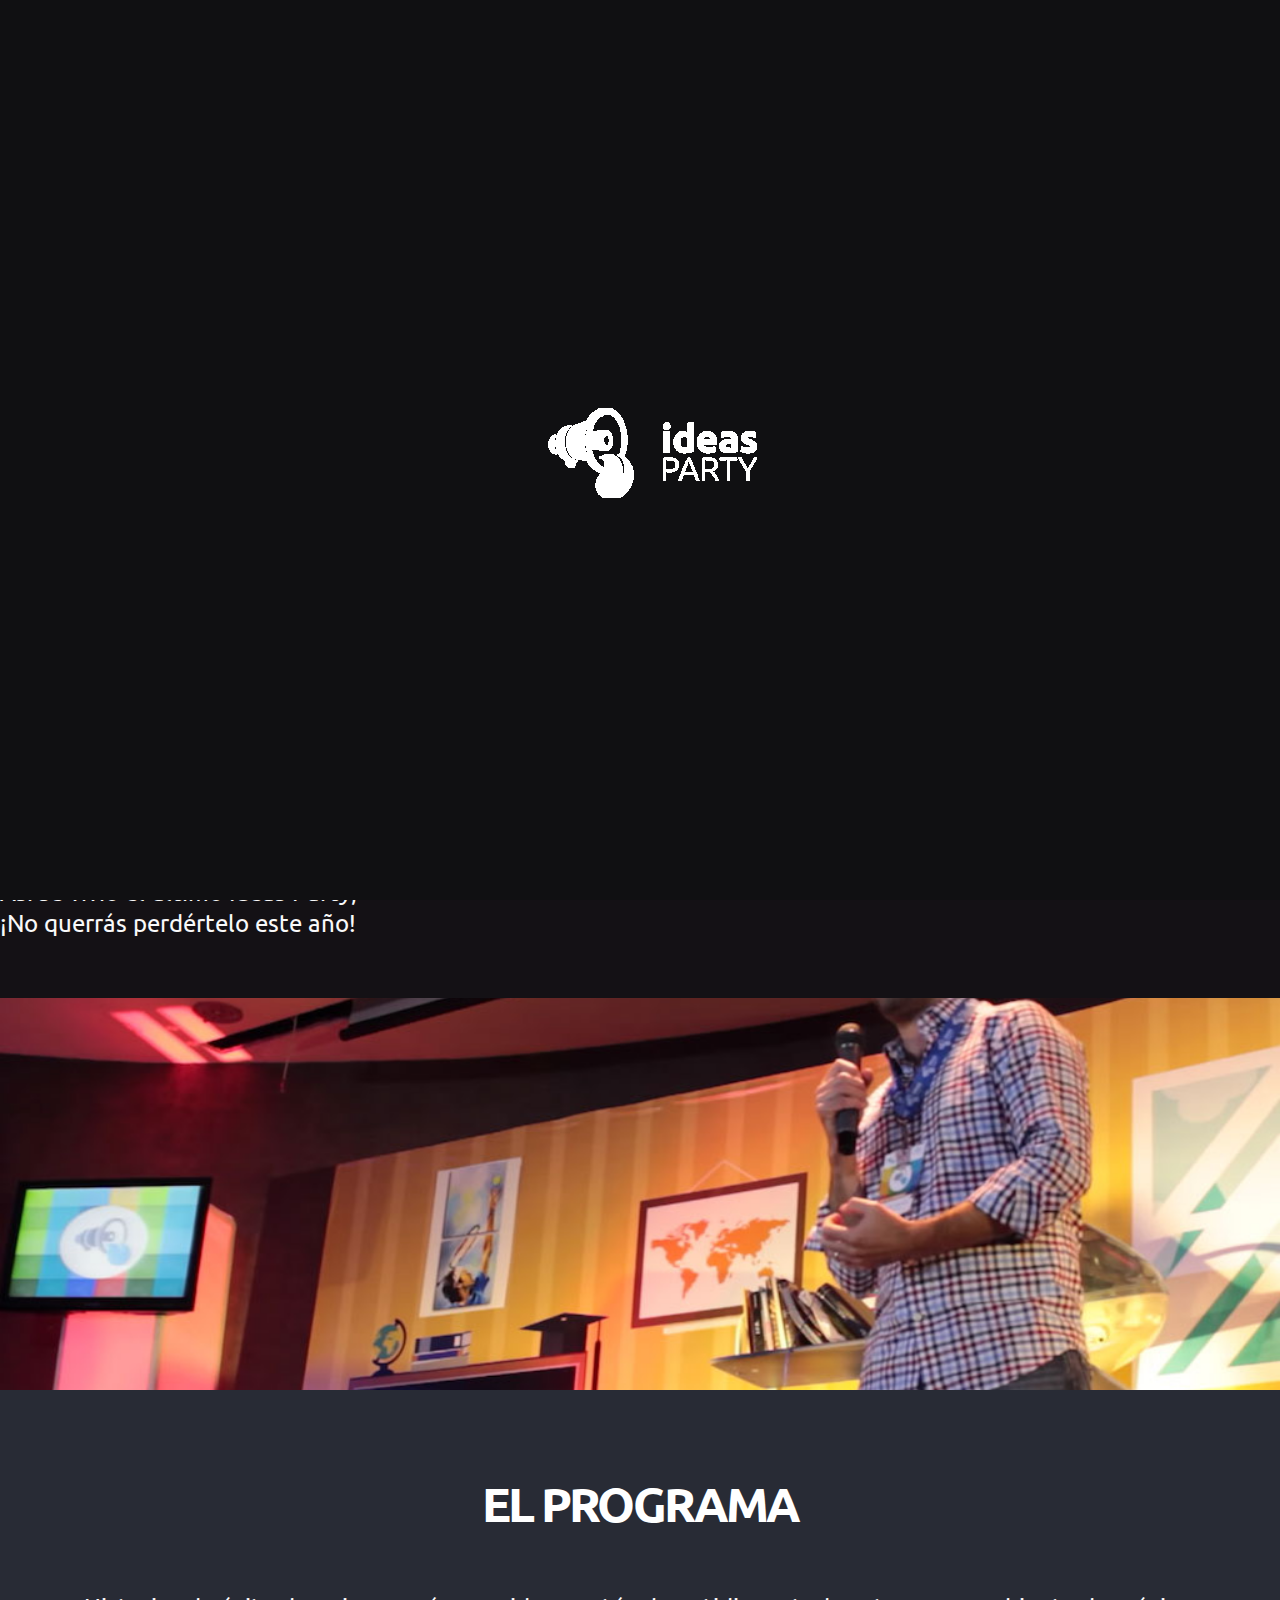
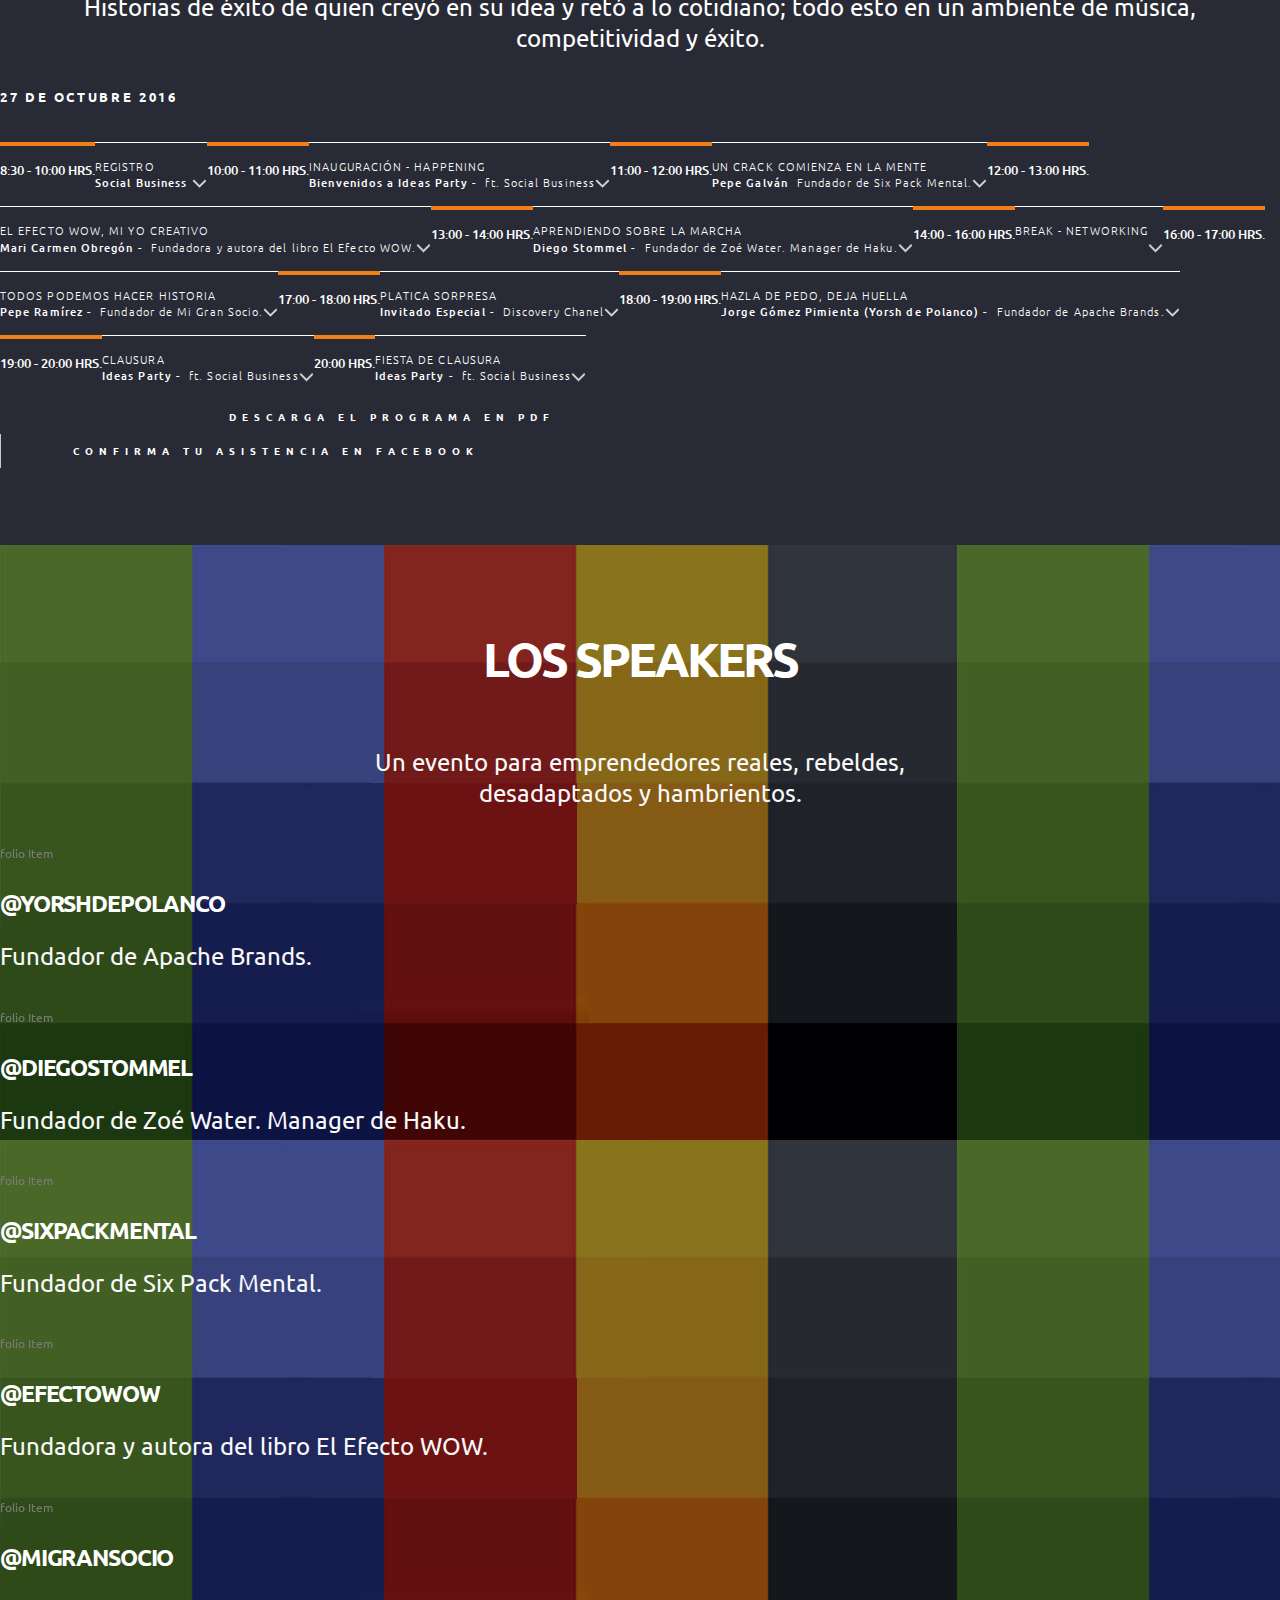
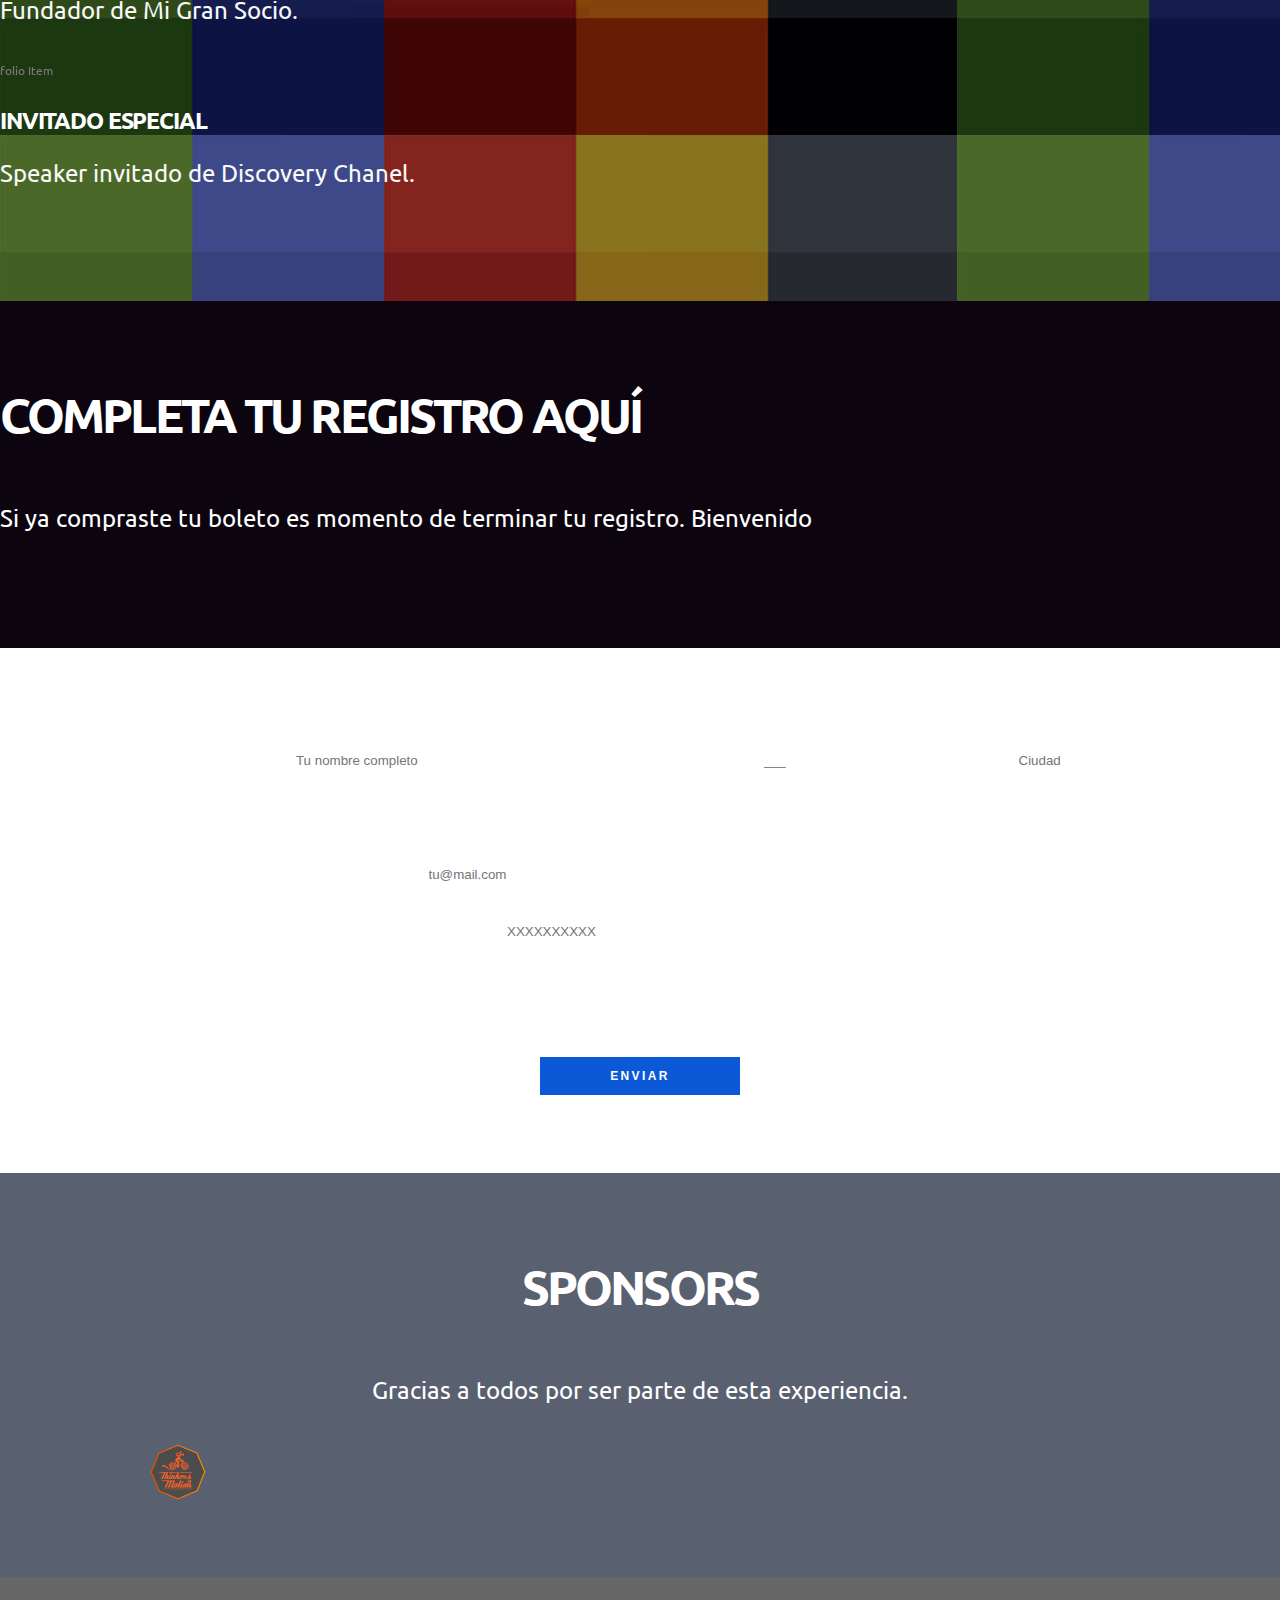
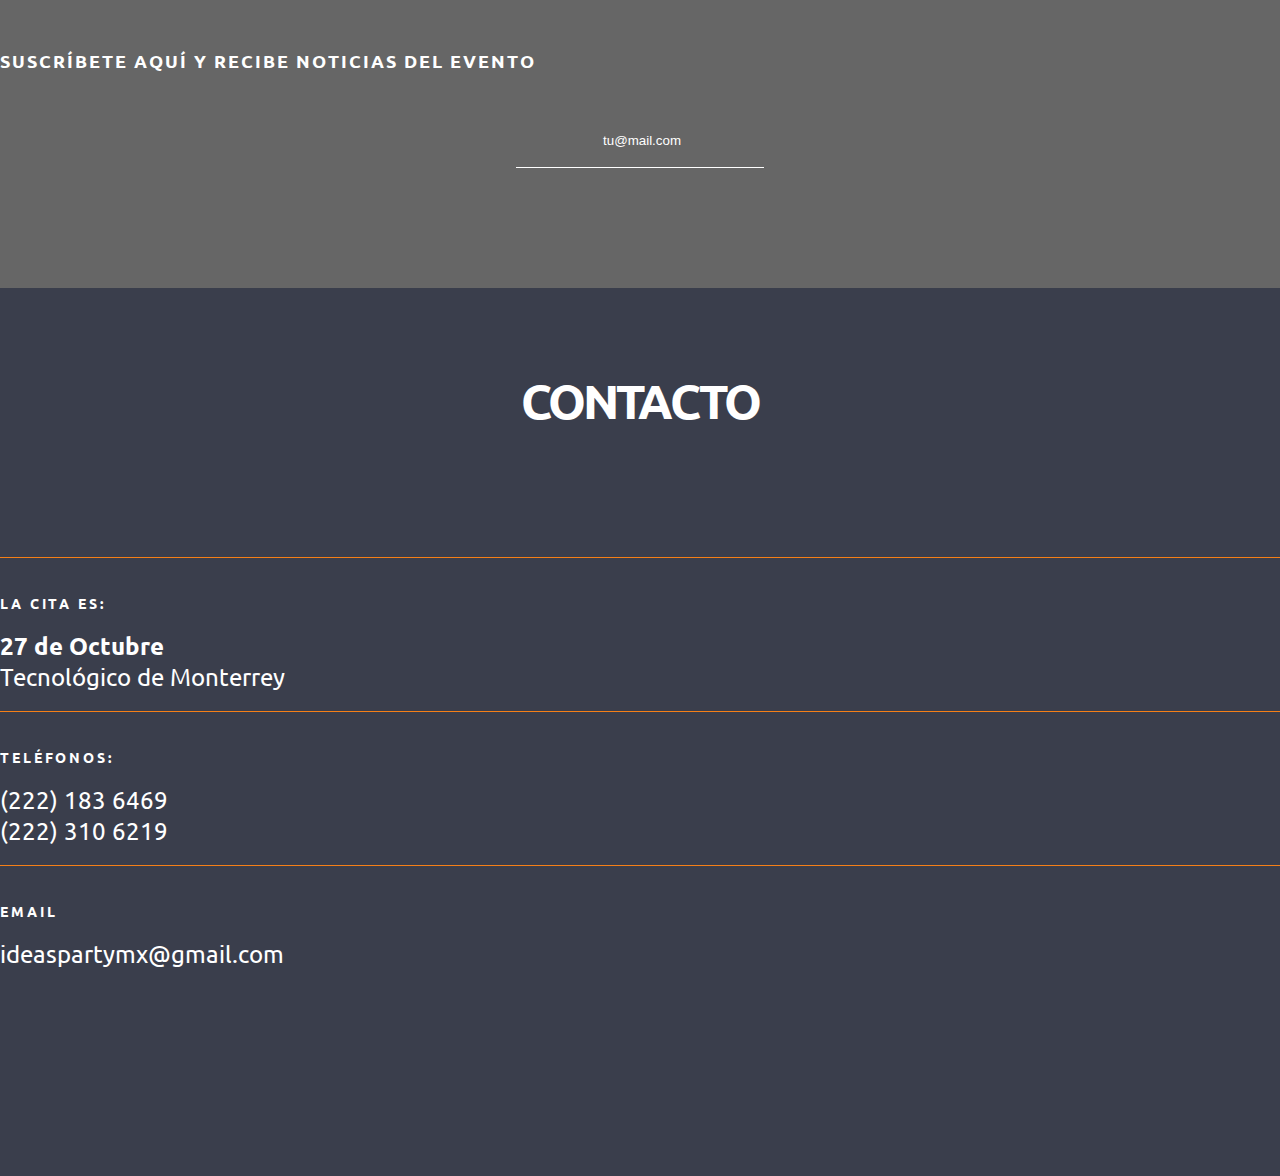
==== commit 407d1a58: "cambia cdmx" ====
--- a/index.html
+++ b/index.html
@@ -1420,7 +1420,8 @@
                 <!--<form id="nl-form" class="nl-form ">-->
                 <form id="myForm" class="nl-form ">
                     Hola mi nombre es:
-                    <input id="nombre" type="text" name="nombre" placeholder=" Tu nombre completo" style="width: 350px;"/>
+                    <input id="nombre" type="text" name="nombre" placeholder=" Tu nombre completo"
+                           style="width: 350px;"/>
                     . Tengo
                     <input id="edad" type="text" name="email" placeholder="___" style="width: 50px;"/> años. Soy de:
                     <input id="ciudad" type="text" name="ciudad" placeholder="Ciudad" style="width: 250px;"/>.
@@ -1628,11 +1629,11 @@
                 "Baja California",
                 "Baja California Sur",
                 "Campeche",
+                "CDMX",
                 "Chiapas",
                 "Chihuahua",
                 "Coahuila",
                 "Colima",
-                "Distrito Federal",
                 "Durango",
                 "Estado de México",
                 "Guanajuato",
@@ -1655,7 +1656,8 @@
                 "Tlaxcala",
                 "Veracruz",
                 "Yucatán",
-                "Zacatecas"
+                "Zacatecas",
+                "Otro"
             ];
             $("#ciudad").autocomplete({
                 source: availableTags
